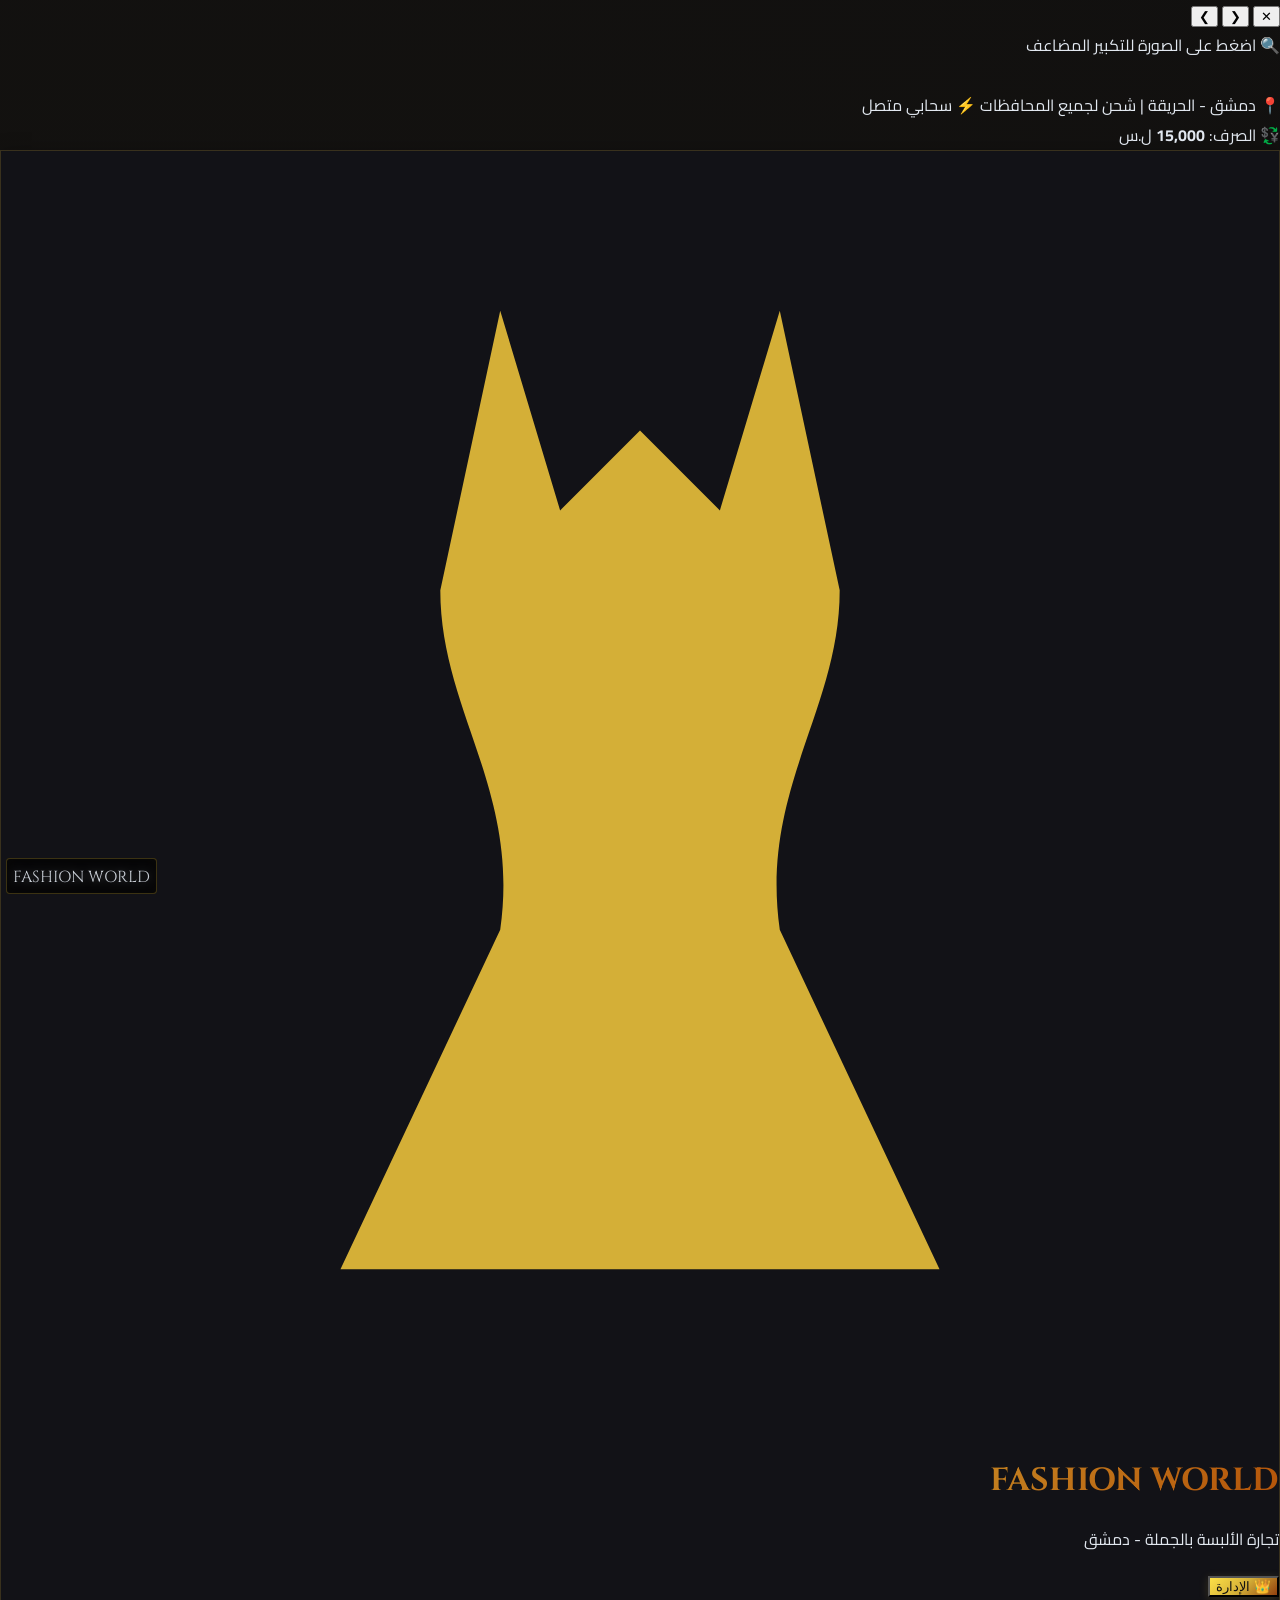
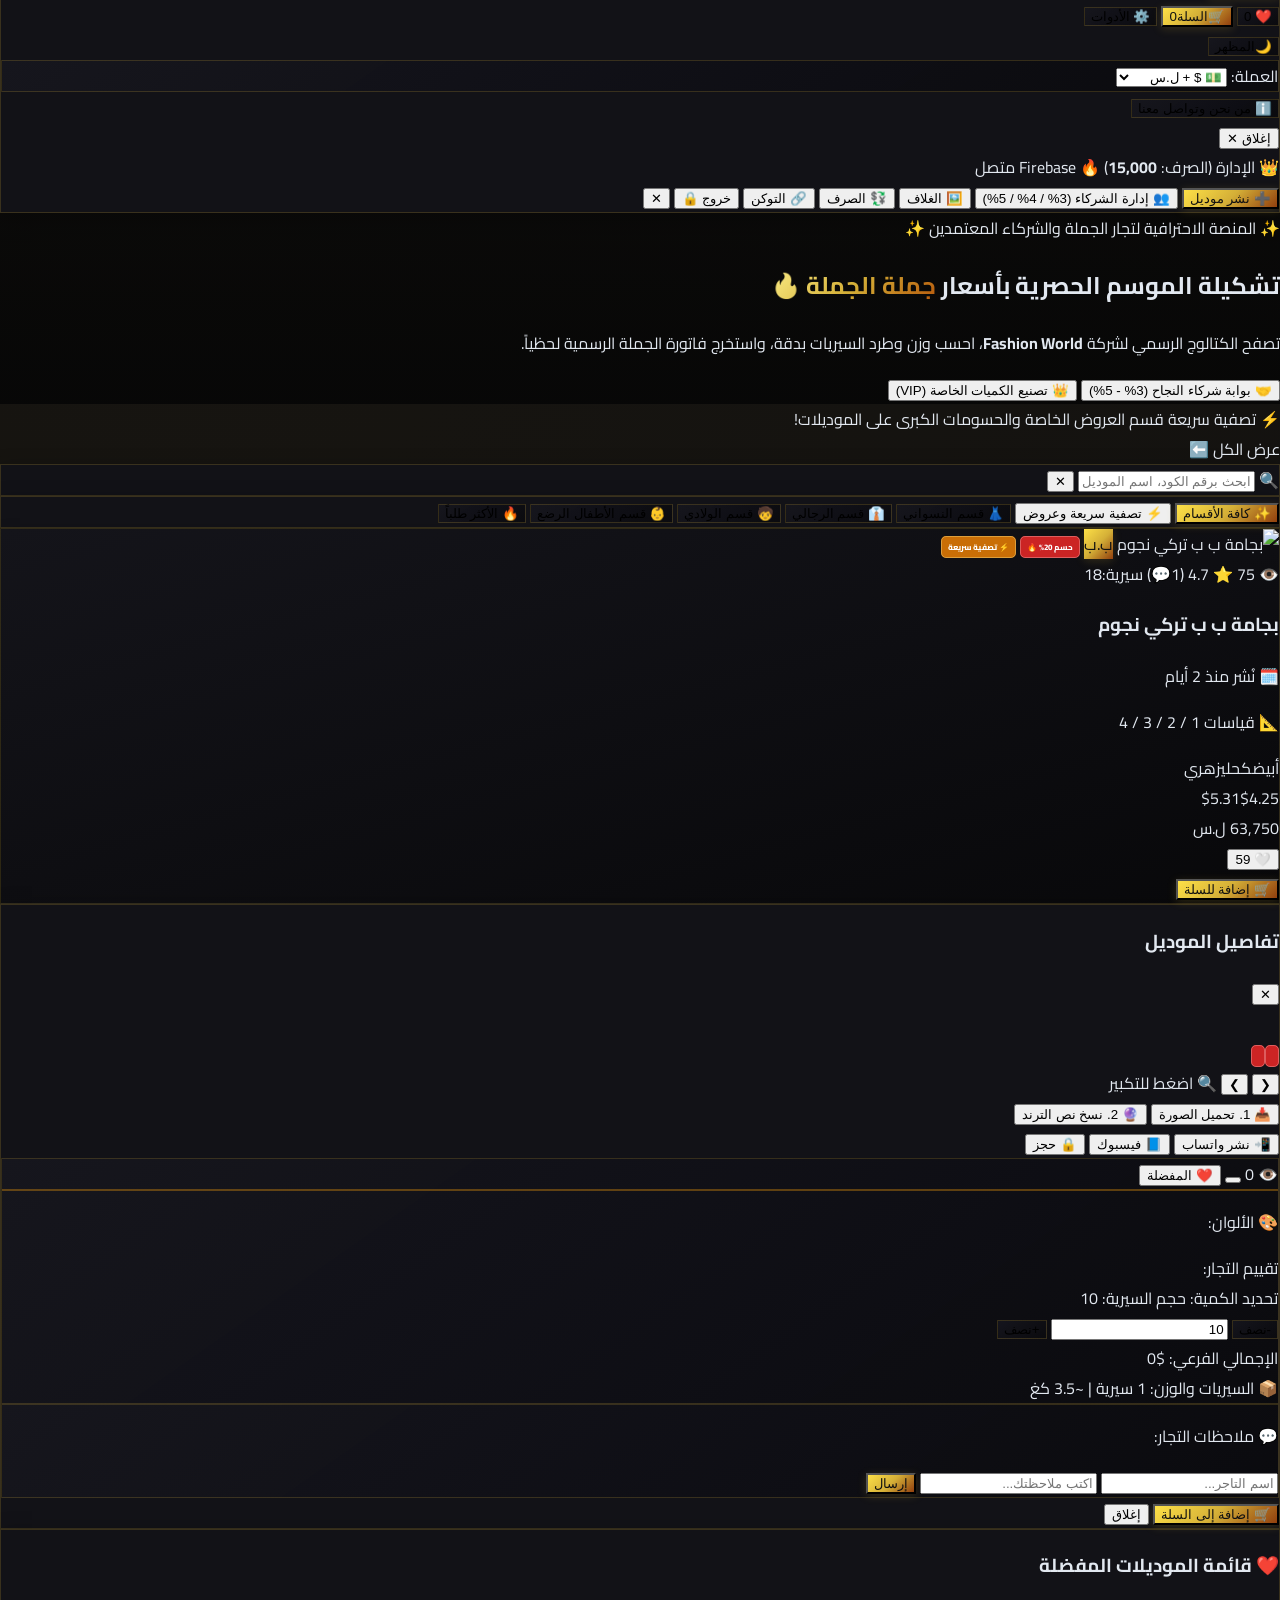
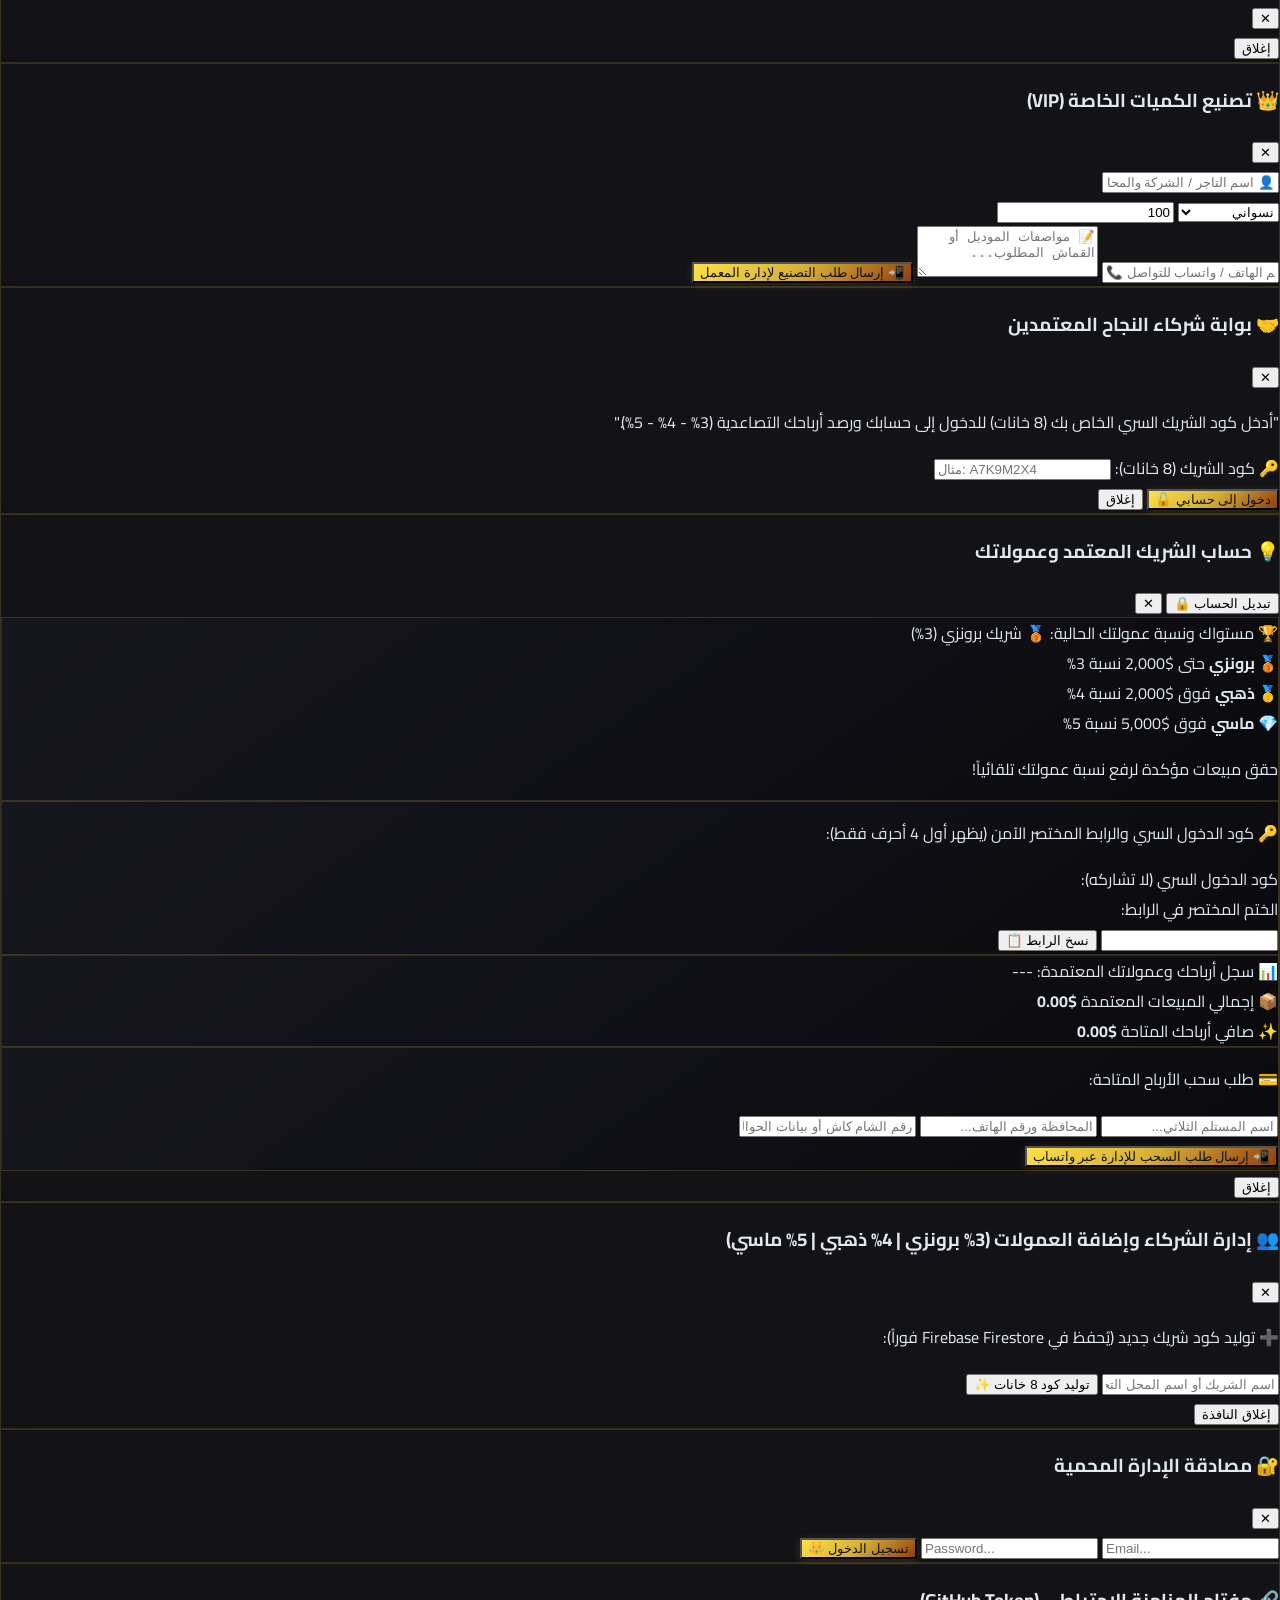
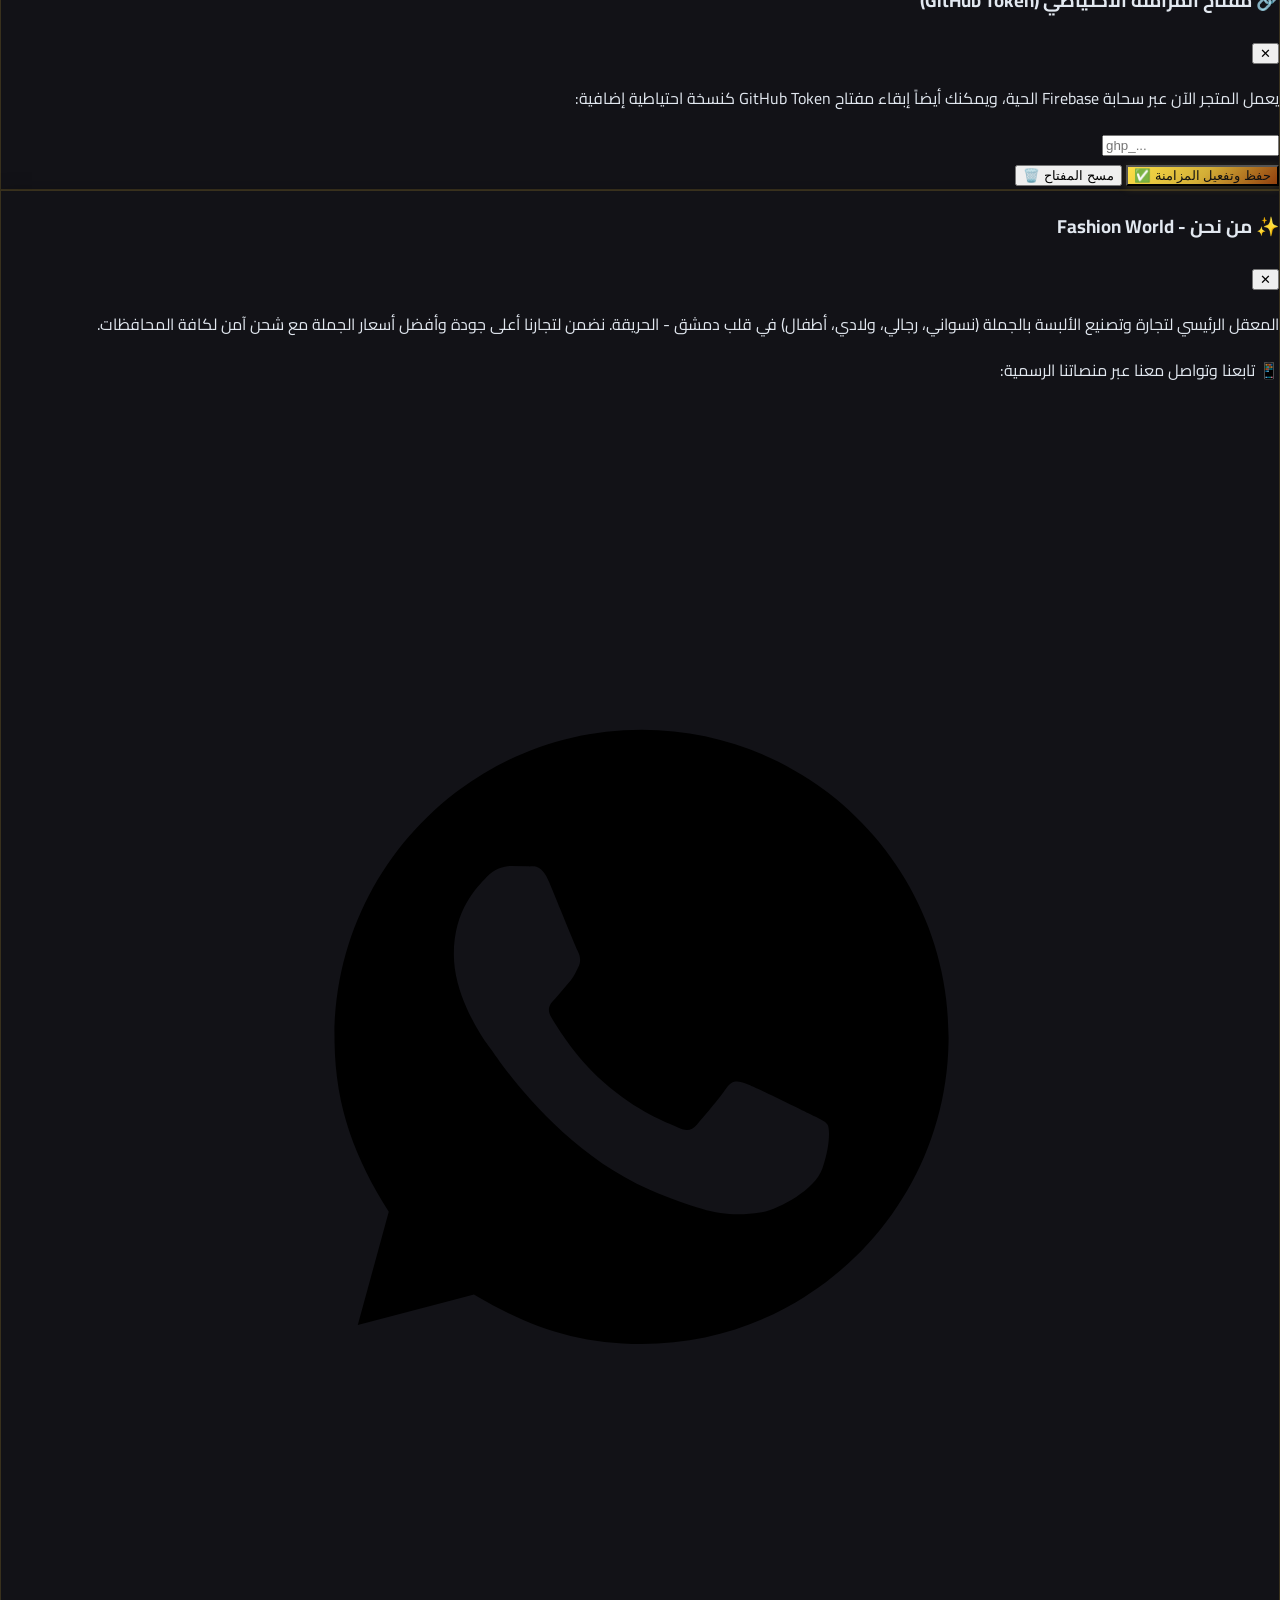
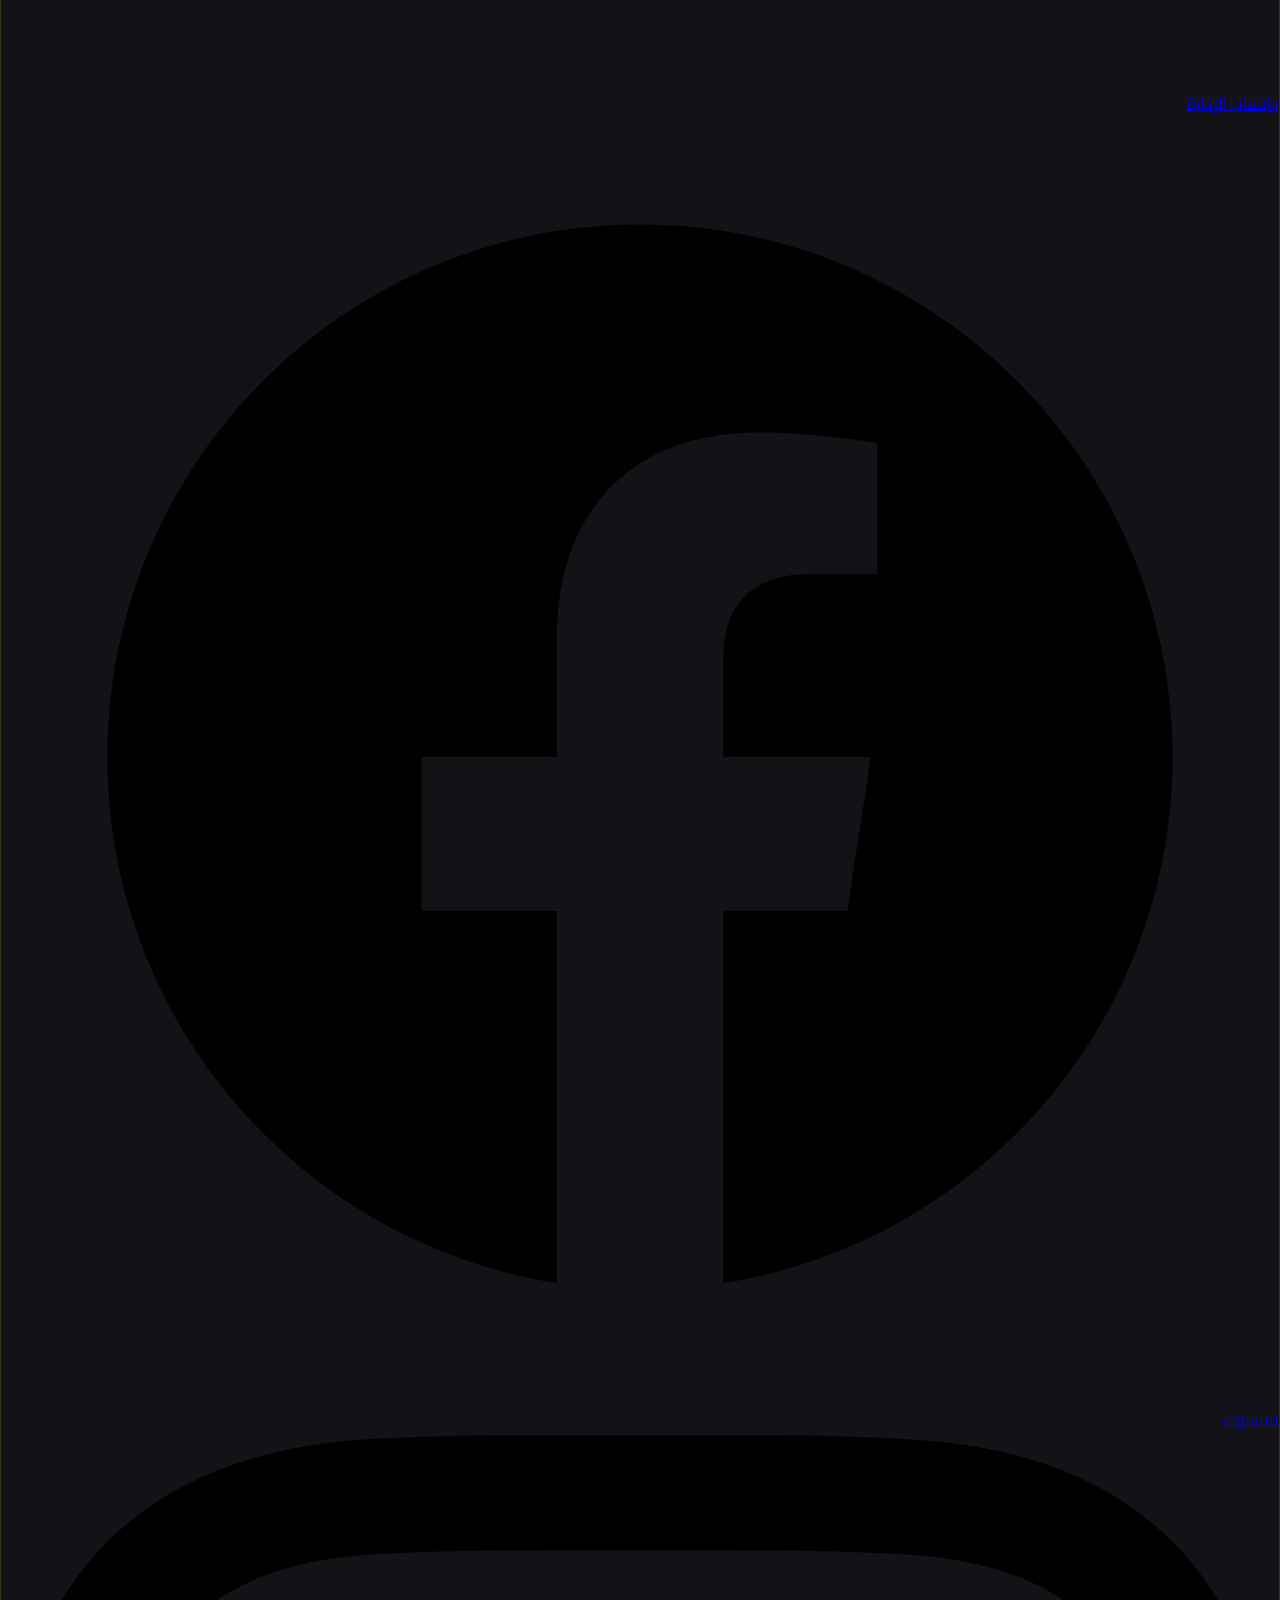
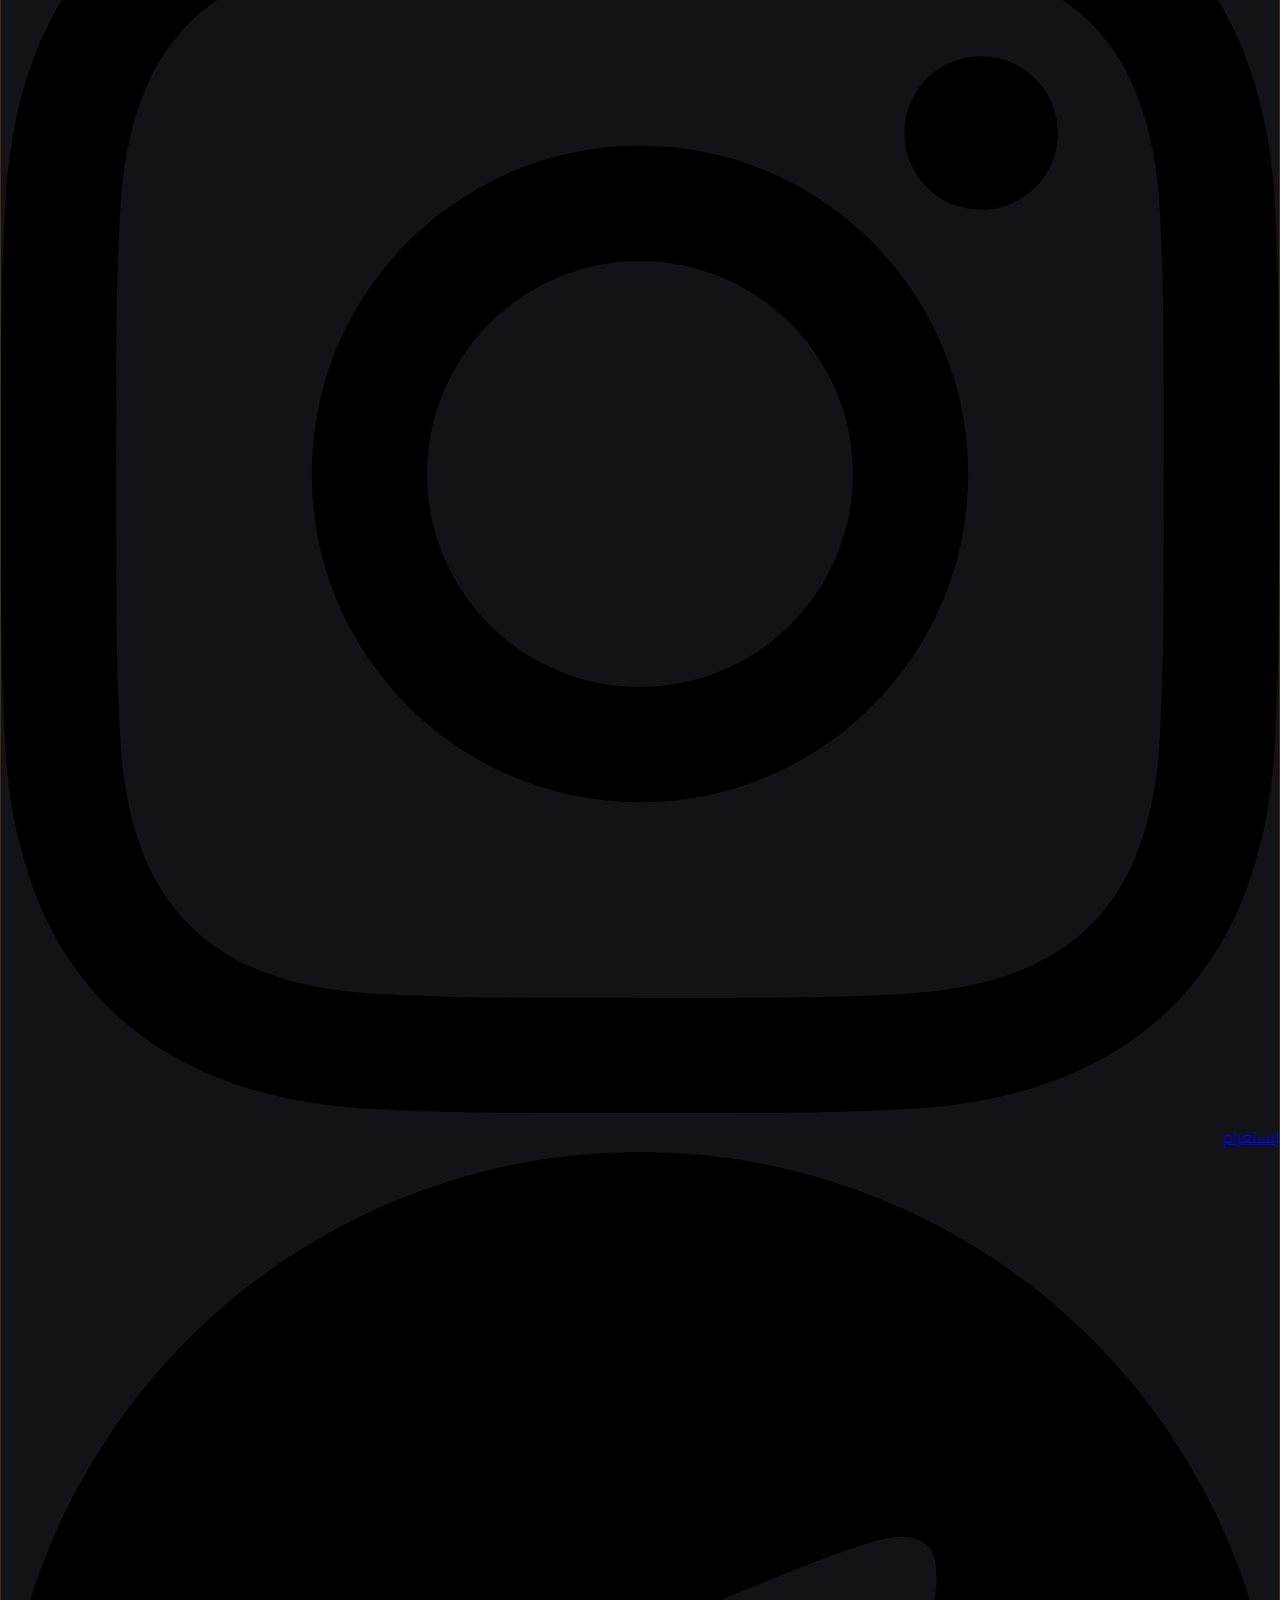
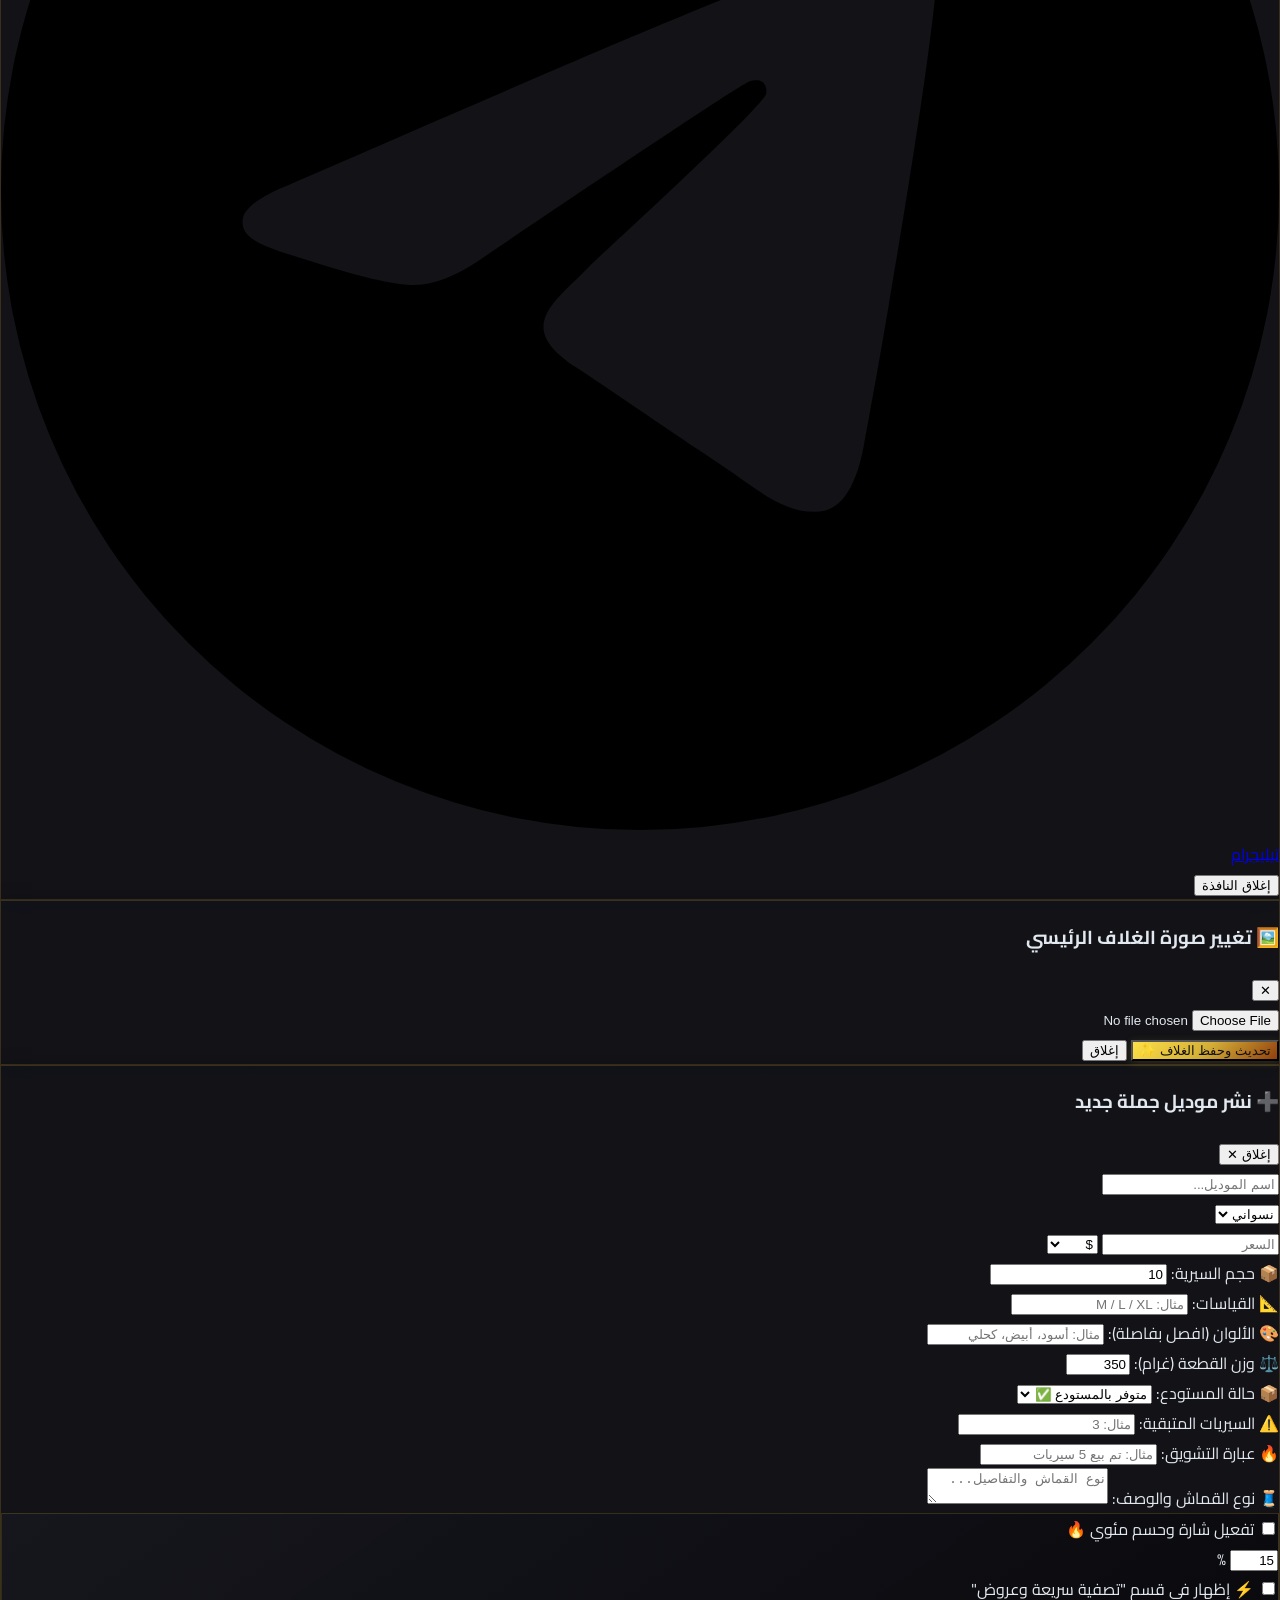
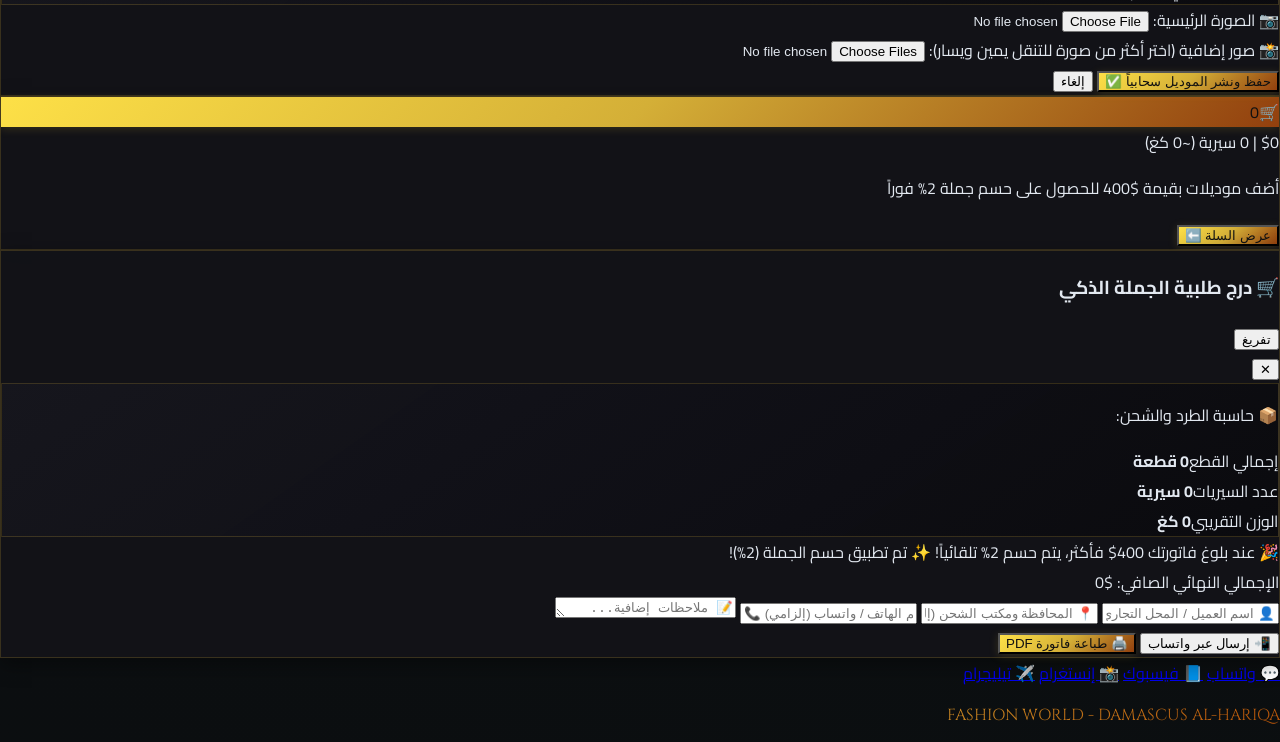
==== index.html @ de82aedf "Refactor Arabic text and comments in index.html Removed commented Arabic text and adjusted some Arab" ====
<!DOCTYPE html>
<html lang="ar" dir="rtl">
<head>
<meta charset="UTF-8"/>
<meta name="viewport" content="width=device-width, initial-scale=1.0, maximum-scale=5.0, viewport-fit=cover"/>
<title>FASHION WORLD | عالم الأزياء لتجارة الألبسة بالجملة - دمشق الحريقة</title>
<script src="https://cdn.tailwindcss.com"></script>
<link href="https://fonts.googleapis.com/css2?family=Cairo:wght@400;600;700;800;900&family=Cinzel:wght@700;900&display=swap" rel="stylesheet">
<style>
:root{--gold:#D4AF37;--dark-bg:#0b0b0e;--panel-bg:rgba(18,18,24,0.95)}
*{box-sizing:border-box;-webkit-tap-highlight-color:transparent}
html,body{width:100%;max-width:100vw;overflow-x:hidden;margin:0;padding:0}
body{font-family:'Cairo',sans-serif;background-color:var(--dark-bg);background-image:radial-gradient(circle at 15% 15%,rgba(212,175,55,0.06) 0%,transparent 45%),radial-gradient(circle at 85% 85%,rgba(16,185,129,0.03) 0%,transparent 45%);color:#e2e8f0;transition:background-color .2s,color .2s}
body.light-mode{background-color:#f8fafc;color:#1e293b}
body.light-mode .glass-panel{background:rgba(255,255,255,0.96);border-color:rgba(212,175,55,0.3);color:#1e293b}
body.light-mode .card-luxury{background:linear-gradient(180deg,#ffffff 0%,#fefce8 100%);border-color:rgba(212,175,55,0.25)}
body.light-mode .card-luxury h3{color:#1e293b!important}
body.light-mode .card-luxury p,body.light-mode .text-gray-300,body.light-mode .text-gray-400{color:#334155!important}
body.light-mode input,body.light-mode select,body.light-mode textarea{background-color:#fff!important;color:#1e293b!important;border-color:rgba(212,175,55,0.4)!important}
body.light-mode .badge-glass{background:rgba(15,23,42,0.85)!important;color:#f8fafc!important}
.font-cinzel{font-family:'Cinzel',serif}
.gold-gradient-text{background:linear-gradient(135deg,#fef08a 0%,#D4AF37 50%,#b45309 100%);-webkit-background-clip:text;-webkit-text-fill-color:transparent}
.gold-gradient-bg{background:linear-gradient(135deg,#fde047 0%,#D4AF37 50%,#92400e 100%);box-shadow:0 2px 10px rgba(212,175,55,0.18);transition:.15s;color:#111}
.gold-gradient-bg:active{transform:scale(0.96)}
.glossy-box{background:linear-gradient(145deg,rgba(22,22,30,0.9),rgba(10,10,14,0.95));border:1px solid rgba(212,175,55,0.2)}
.glass-panel{background:var(--panel-bg);border:1px solid rgba(212,175,55,0.2);box-shadow:0 6px 20px rgba(0,0,0,0.4)}
.card-luxury{background:linear-gradient(165deg,#14141a 0%,#08080a 100%);border:1px solid rgba(212,175,55,0.18);box-shadow:0 4px 12px rgba(0,0,0,0.3);transition:.2s}
.badge-glass{backdrop-filter:blur(6px);-webkit-backdrop-filter:blur(6px);font-size:8px;line-height:1.2;padding:2.5px 6px;border-radius:5px;font-weight:800;background:rgba(220,38,38,0.92);border:1px solid rgba(254,202,202,0.35);color:#fff;z-index:20}
.stock-badge-low{background:rgba(217,119,6,0.92)!important;border-color:rgba(253,230,138,0.4)!important}
.stock-badge-preorder{background:rgba(126,34,206,0.92)!important;border-color:rgba(216,180,254,0.4)!important}
.stock-badge-soldout{background:rgba(31,41,55,0.95)!important;border-color:rgba(156,163,175,0.4)!important}
.fomo-strip{background:linear-gradient(90deg,rgba(217,119,6,0.25),rgba(180,83,9,0.15));border:1px solid rgba(245,158,11,0.35)}
@keyframes softPulse{0%,100%{transform:scale(1)}50%{transform:scale(1.03)}}
.discount-flash{animation:softPulse 2s infinite ease-in-out}
.watermark-logo{position:absolute;bottom:6px;left:6px;pointer-events:none;z-index:15;background:rgba(0,0,0,0.55);backdrop-filter:blur(4px);padding:2px 6px;border-radius:4px;border:1px solid rgba(212,175,55,0.25);opacity:0.85}
.no-scrollbar::-webkit-scrollbar{display:none}
.no-scrollbar{-ms-overflow-style:none;scrollbar-width:none}
@keyframes slideIn{from{transform:translateY(-12px);opacity:0}to{transform:translateY(0);opacity:1}}
.toast-anim{animation:slideIn .2s ease-out forwards}
@keyframes drawerSlide{from{transform:translateX(-100%)}to{transform:translateX(0)}}
.drawer-anim{animation:drawerSlide .22s cubic-bezier(0.16,1,0.3,1) forwards}
.zoomed-img{transform:scale(2.1);cursor:zoom-out!important}
</style>
</head>
<body class="min-h-screen flex flex-col pb-24" id="mainBody">

<div id="toastContainer" class="fixed top-16 left-1/2 -translate-x-1/2 z-[140] flex flex-col items-center gap-2 pointer-events-none px-3 w-full max-w-xs"></div>

<!-- مكبر الصور الاحترافي -->
<div id="imageZoomModal" class="fixed inset-0 bg-black/95 hidden items-center justify-center z-[125] p-2 select-none" onclick="closeZoomModal()">
  <button type="button" onclick="closeZoomModal()" class="fixed top-4 right-4 z-[130] bg-neutral-800 text-white w-9 h-9 rounded-full font-bold text-sm border border-yellow-500/30">✕</button>
  <button type="button" onclick="prevZoomImage(event)" class="absolute left-3 top-1/2 -translate-y-1/2 z-[130] bg-black/70 hover:bg-black text-yellow-300 px-3 py-2 rounded-full text-sm font-bold border border-yellow-500/30">❮</button>
  <button type="button" onclick="nextZoomImage(event)" class="absolute right-3 top-1/2 -translate-y-1/2 z-[130] bg-black/70 hover:bg-black text-yellow-300 px-3 py-2 rounded-full text-sm font-bold border border-yellow-500/30">❯</button>
  <div class="fixed bottom-5 left-1/2 -translate-x-1/2 z-[130] bg-black/80 text-yellow-300 text-[11px] font-bold px-3.5 py-1.5 rounded-full border border-yellow-500/30 pointer-events-none">🔍 اضغط على الصورة للتكبير المضاعف</div>
  <div class="w-full h-full flex items-center justify-center overflow-auto" onclick="event.stopPropagation()">
    <img id="zoomModalImg" src="" onclick="toggleDoubleZoom(this)" class="max-w-full max-h-[92vh] object-contain transition-transform duration-300 cursor-zoom-in rounded-lg"/>
  </div>
</div>

<!-- الشريط العلوي -->
<div class="bg-black/95 border-b border-yellow-500/20 text-[10px] py-1.5 px-2.5 sm:px-4 w-full">
  <div class="max-w-7xl mx-auto flex flex-wrap justify-between items-center gap-1 text-gray-300">
    <div class="flex items-center gap-1.5">
      <span class="text-yellow-400 font-bold">📍 دمشق - الحريقة</span>
      <span class="text-emerald-400 font-semibold">| شحن لجميع المحافظات</span>
      <span id="liveFirebaseIndicator" class="bg-emerald-950/80 text-emerald-300 border border-emerald-500/30 px-1.5 py-0.5 rounded text-[8.5px] font-bold">⚡ سحابي متصل</span>
    </div>
    <div class="flex items-center gap-2">
      <span class="bg-neutral-900 border border-yellow-500/30 px-2 py-0.5 rounded text-yellow-400 font-bold">💱 الصرف: <b id="headerRateDesktop" class="text-emerald-400">15,000</b> ل.س</span>
    </div>
  </div>
</div>

<!-- الهيدر الرئيسي -->
<header class="glass-panel sticky top-0 z-50 border-b border-yellow-500/20 w-full">
  <div class="max-w-7xl mx-auto px-2.5 sm:px-6 py-2 flex items-center justify-between gap-2">
    <div class="flex items-center gap-2 cursor-pointer select-none flex-shrink-0" onclick="logoSecretClick()">
      <div class="w-9 h-9 sm:w-10 sm:h-10 rounded-xl border border-yellow-500/40 bg-black flex items-center justify-center shadow flex-shrink-0">
        <svg viewBox="0 0 64 64" class="w-5 h-5"><path fill="#D4AF37" d="M25 8 L28 18 L32 14 L36 18 L39 8 L42 22 C42 28 38 32 39 39 L47 56 L17 56 L25 39 C26 32 22 28 22 22 Z"/></svg>
      </div>
      <div>
        <h1 class="font-cinzel text-sm sm:text-lg font-black gold-gradient-text tracking-wide whitespace-nowrap">FASHION WORLD</h1>
        <p class="text-[8.5px] sm:text-[10px] text-gray-400 font-semibold whitespace-nowrap">تجارة الألبسة بالجملة - دمشق</p>
      </div>
    </div>
    <div class="flex items-center gap-1.5 flex-shrink-0">
      <div id="adminDropdownWrapper" class="hidden">
        <button type="button" onclick="playUiSound('tap'); toggleAdminMenu()" class="gold-gradient-bg font-black px-2.5 py-1.5 rounded-xl text-[10px] sm:text-xs flex items-center gap-1 shadow">👑 <span class="hidden sm:inline">الإدارة</span></button>
      </div>
      <button type="button" onclick="playUiSound('tap'); openWishlistModal()" class="glossy-box text-pink-400 font-bold px-2.5 py-1.5 rounded-xl text-[10px] flex items-center gap-1" title="المفضلة">❤️ <span id="wishlistCount" class="bg-black px-1.5 rounded-full text-[9px] text-white">0</span></button>
      <button type="button" onclick="playUiSound('tap'); openCart()" class="gold-gradient-bg font-bold px-2.5 py-1.5 rounded-xl text-[10px] sm:text-xs flex items-center gap-1 shadow"><span>🛒</span><span class="hidden xs:inline">السلة</span><span id="cartCount" class="bg-black text-yellow-400 px-1.5 rounded-full text-[9px] font-bold">0</span></button>
      <button type="button" onclick="playUiSound('tap'); toggleToolsDrawer()" class="glossy-box text-yellow-400 px-2.5 py-1.5 rounded-xl text-[10px] sm:text-xs font-bold flex items-center gap-1 border border-yellow-500/30">⚙️ <span class="hidden sm:inline">الأدوات</span></button>
    </div>
  </div>

  <!-- درج الأدوات -->
  <div id="userToolsDrawer" class="hidden border-t border-yellow-500/20 bg-neutral-950/95 px-3 py-2">
    <div class="max-w-7xl mx-auto flex flex-wrap items-center justify-between gap-2 text-xs">
      <div class="flex items-center gap-2 flex-wrap">
        <button type="button" onclick="playUiSound('tap'); toggleThemeMode()" class="glossy-box text-yellow-400 px-3 py-1 rounded-xl text-[10px] font-bold flex items-center gap-1.5"><span id="themeToggleBtn">🌙</span><span>المظهر</span></button>
        <div class="flex items-center gap-1 glossy-box px-2.5 py-1 rounded-xl text-[10px]">
          <span class="text-gray-300 font-bold">العملة:</span>
          <select id="currencySelector" onchange="playUiSound('tap'); setCurrencyMode(this.value)" class="bg-transparent text-yellow-400 font-bold focus:outline-none">
            <option value="BOTH">💵 $ + ل.س</option>
            <option value="USD">💵 دولار ($)</option>
            <option value="SYP">🇸🇾 ليرة (ل.س)</option>
          </select>
        </div>
        <button type="button" onclick="openAboutModal(); toggleToolsDrawer();" class="glossy-box text-yellow-400 px-3 py-1 rounded-xl text-[10px] font-bold flex items-center gap-1">ℹ️ من نحن وتواصل معنا</button>
      </div>
      <button type="button" onclick="toggleToolsDrawer()" class="bg-neutral-800 text-gray-300 px-2.5 py-1 rounded-lg text-[10px] font-bold">إغلاق ✕</button>
    </div>
  </div>

  <!-- لوحة الإدارة -->
  <div id="adminDropdownMenu" class="hidden border-t border-yellow-500/20 bg-neutral-950 px-2.5 py-2">
    <div class="max-w-7xl mx-auto flex flex-wrap items-center justify-between gap-1.5 text-xs">
      <div class="flex items-center gap-2">
        <span class="text-yellow-400 font-bold text-[10px]">👑 الإدارة (الصرف: <b id="adminRateDisplay">15,000</b>)</span>
        <span id="cloudSyncStatusBadge" class="text-[9px] px-2 py-0.5 rounded bg-emerald-950/60 text-emerald-300 border border-emerald-500/30">🔥 Firebase متصل</span>
      </div>
      <div class="flex flex-wrap items-center gap-1">
        <button type="button" onclick="openAddModal(); toggleAdminMenu();" class="gold-gradient-bg font-bold py-1 px-2.5 rounded-lg text-[10px]">➕ نشر موديل</button>
        <button type="button" onclick="openAdminMarketersModal(); toggleAdminMenu();" class="bg-purple-600/30 text-purple-300 border border-purple-500/40 py-1 px-2 rounded-lg text-[10px] font-bold">👥 إدارة الشركاء (3% / 4% / 5%)</button>
        <button type="button" onclick="openBannerModal(); toggleAdminMenu();" class="bg-amber-500/15 text-yellow-300 border border-yellow-500/25 py-1 px-2 rounded-lg text-[10px] font-bold">🖼️ الغلاف</button>
        <button type="button" onclick="changeExchangeRate(); toggleAdminMenu();" class="bg-emerald-500/15 text-emerald-300 border border-emerald-500/25 py-1 px-2 rounded-lg text-[10px] font-bold">💱 الصرف</button>
        <button type="button" onclick="openCloudSetupModal(); toggleAdminMenu();" class="bg-sky-500/15 text-sky-300 border border-sky-500/25 py-1 px-2 rounded-lg text-[10px] font-bold">🔗 التوكن</button>
        <button type="button" onclick="logoutAdmin(); toggleAdminMenu();" class="bg-red-700 text-white py-1 px-2 rounded-lg text-[10px] font-bold">خروج 🔒</button>
        <button type="button" onclick="toggleAdminMenu()" class="bg-neutral-800 text-gray-300 py-1 px-2 rounded-lg text-[10px] font-bold">✕</button>
      </div>
    </div>
  </div>
</header>

<!-- البانر الرئيسي -->
<section class="max-w-7xl mx-auto px-2.5 sm:px-6 pt-2.5 w-full">
  <div id="bannerSection" class="relative overflow-hidden rounded-2xl border border-yellow-500/25 bg-cover bg-center py-6 sm:py-10 px-3 sm:px-6 shadow-lg">
    <div class="max-w-2xl mx-auto text-center relative z-10 space-y-2.5">
      <span class="inline-block px-2.5 py-0.5 rounded-full bg-black/75 border border-yellow-400/30 text-yellow-300 text-[9px] sm:text-xs font-bold">✨ المنصة الاحترافية لتجار الجملة والشركاء المعتمدين ✨</span>
      <h2 class="text-lg sm:text-3xl font-black text-white">تشكيلة الموسم الحصرية بأسعار <span class="gold-gradient-text">جملة الجملة 🔥</span></h2>
      <p class="text-gray-300 text-[10px] sm:text-xs max-w-lg mx-auto">تصفح الكتالوج الرسمي لشركة <strong class="text-yellow-400">Fashion World</strong>، احسب وزن وطرد السيريات بدقة، واستخرج فاتورة الجملة الرسمية لحظياً.</p>
      <div class="grid grid-cols-1 sm:grid-cols-2 gap-2 pt-2 text-[10px] sm:text-xs max-w-md mx-auto">
        <button type="button" onclick="openAffiliateModal()" class="bg-emerald-700 text-white font-bold py-2 px-3 rounded-xl border border-emerald-500/30 flex items-center justify-center gap-1 shadow">🤝 بوابة شركاء النجاح (3% - 5%)</button>
        <button type="button" onclick="openVipModal()" class="bg-purple-800 text-yellow-200 font-bold py-2 px-3 rounded-xl border border-purple-400/30 flex items-center justify-center gap-1 shadow">👑 تصنيع الكميات الخاصة (VIP)</button>
      </div>
    </div>
  </div>
</section>

<!-- شريط التصفية السريعة + البحث + الأقسام -->
<section class="max-w-7xl mx-auto px-2.5 sm:px-6 pt-2.5 w-full space-y-1.5">
  <div onclick="filterCategory('CLEARANCE')" class="cursor-pointer bg-gradient-to-r from-red-950/90 via-red-900/80 to-amber-950/90 border border-red-500/40 rounded-xl px-3 py-1.5 flex items-center justify-between text-[10px] sm:text-xs shadow">
    <div class="flex items-center gap-1.5 truncate font-bold text-red-200">
      <span class="bg-red-600 text-white px-2 py-0.5 rounded-md text-[9px] font-black discount-flash">⚡ تصفية سريعة</span>
      <span class="truncate">قسم العروض الخاصة والحسومات الكبرى على الموديلات!</span>
    </div>
    <span class="text-yellow-300 font-bold whitespace-nowrap mr-1">عرض الكل ⬅️</span>
  </div>

  <div class="glass-panel rounded-xl p-1.5 flex items-center border border-yellow-500/20">
    <div class="relative w-full flex items-center">
      <span class="absolute right-3 text-yellow-400 text-xs pointer-events-none">🔍</span>
      <input id="searchInput" type="text" oninput="handleSearch(this.value)" placeholder="ابحث برقم الكود، اسم الموديل، اللون، أو القسم..." class="w-full bg-black/70 border border-yellow-500/20 rounded-lg pr-8 pl-7 py-2 text-xs text-white focus:outline-none"/>
      <button type="button" id="clearSearchBtn" onclick="clearSearch()" class="hidden absolute left-2 text-gray-300 text-xs bg-neutral-800 px-2 py-0.5 rounded">✕</button>
    </div>
  </div>

  <div class="glass-panel rounded-xl p-1.5 flex items-center gap-1.5 overflow-x-auto no-scrollbar border border-yellow-500/20" id="categoryTabs">
    <button type="button" onclick="filterCategory('ALL')" data-cat="ALL" class="cat-btn flex-shrink-0 gold-gradient-bg font-bold px-3 py-1 rounded-lg text-[11px]">✨ كافة الأقسام</button>
    <button type="button" onclick="filterCategory('CLEARANCE')" data-cat="CLEARANCE" class="cat-btn flex-shrink-0 bg-red-950/80 text-red-300 border border-red-500/50 font-bold px-3 py-1 rounded-lg text-[11px]">⚡ تصفية سريعة وعروض</button>
    <button type="button" onclick="filterCategory('نسواني')" data-cat="نسواني" class="cat-btn flex-shrink-0 glossy-box text-pink-200 font-bold px-3 py-1 rounded-lg text-[11px]">👗 قسم النسواني</button>
    <button type="button" onclick="filterCategory('رجالي')" data-cat="رجالي" class="cat-btn flex-shrink-0 glossy-box text-sky-200 font-bold px-3 py-1 rounded-lg text-[11px]">👔 قسم الرجالي</button>
    <button type="button" onclick="filterCategory('ولادي')" data-cat="ولادي" class="cat-btn flex-shrink-0 glossy-box text-emerald-200 font-bold px-3 py-1 rounded-lg text-[11px]">🧒 قسم الولادي</button>
    <button type="button" onclick="filterCategory('ب.ب')" data-cat="ب.ب" class="cat-btn flex-shrink-0 glossy-box text-purple-200 font-bold px-3 py-1 rounded-lg text-[11px]">👶 قسم الأطفال الرضع</button>
    <button type="button" onclick="filterCategory('TREND')" data-cat="TREND" class="cat-btn flex-shrink-0 glossy-box text-amber-300 font-bold px-3 py-1 rounded-lg text-[11px]">🔥 الأكثر طلباً</button>
  </div>
</section>

<!-- شبكة عرض المنتجات -->
<main class="max-w-7xl mx-auto px-2.5 sm:px-6 py-3 flex-1 w-full">
  <div id="productsGrid" class="grid grid-cols-2 sm:grid-cols-2 md:grid-cols-3 lg:grid-cols-4 gap-2.5 sm:gap-4"></div>
</main>

<!-- نافذة تفاصيل الموديل -->
<div id="productModal" class="fixed inset-0 bg-black/90 hidden items-end sm:items-center justify-center z-50 p-0 sm:p-4">
  <div class="glass-panel rounded-t-3xl sm:rounded-3xl w-full max-w-3xl max-h-[93vh] p-3.5 sm:p-5 flex flex-col shadow-2xl overflow-hidden">
    <div class="flex justify-between items-center border-b border-gray-800 pb-2 mb-2">
      <div class="min-w-0 pr-1">
        <h3 id="modalTitle" class="font-bold text-yellow-400 text-xs sm:text-base truncate">تفاصيل الموديل</h3>
        <p id="modalPublishTime" class="text-[9.5px] text-gray-400 font-semibold"></p>
      </div>
      <button type="button" onclick="closeProductModal()" class="bg-neutral-800 text-gray-300 w-7 h-7 rounded-full text-xs flex-shrink-0">✕</button>
    </div>
    <div class="overflow-y-auto flex-1 grid grid-cols-1 md:grid-cols-2 gap-3.5 pl-1">
      <div class="space-y-2 flex flex-col">
        <div class="relative h-64 sm:h-80 rounded-2xl overflow-hidden bg-neutral-950 border border-yellow-500/25 flex items-center justify-center cursor-zoom-in group" onclick="openZoomModal(document.getElementById('modalMainImg').src)">
          <img id="modalMainImg" src="" class="w-full h-full object-contain transition duration-300"/>
          <div class="watermark-logo"><span class="text-[9px] font-cinzel font-bold text-yellow-400 drop-shadow-md">FASHION WORLD</span></div>
          <div class="absolute top-2 right-2 flex flex-col items-end gap-1 z-20">
            <span id="modalDiscountBadge" class="hidden badge-glass discount-flash text-white font-black"></span>
            <span id="modalStockBadge" class="hidden badge-glass font-bold text-white"></span>
          </div>
          <button type="button" onclick="prevImage(event)" class="absolute left-2 top-1/2 -translate-y-1/2 bg-black/60 hover:bg-black text-yellow-300 px-2.5 py-1.5 rounded-full text-xs font-bold border border-yellow-500/30 z-20">❮</button>
          <button type="button" onclick="nextImage(event)" class="absolute right-2 top-1/2 -translate-y-1/2 bg-black/60 hover:bg-black text-yellow-300 px-2.5 py-1.5 rounded-full text-xs font-bold border border-yellow-500/30 z-20">❯</button>
          <span class="absolute bottom-2 right-2 bg-black/75 backdrop-blur-sm text-yellow-300 text-[8.5px] font-bold px-2 py-0.5 rounded-full border border-yellow-500/25 pointer-events-none z-20">🔍 اضغط للتكبير</span>
        </div>
        <div id="modalThumbs" class="flex gap-1.5 overflow-x-auto pb-1 no-scrollbar"></div>
        <div class="grid grid-cols-2 gap-1.5">
          <button type="button" onclick="downloadModalProductImage()" class="bg-purple-900/45 text-purple-200 border border-purple-500/45 font-bold py-1.5 rounded-xl text-[10px] flex items-center justify-center gap-1 shadow">📥 1. تحميل الصورة</button>
          <button type="button" onclick="copyTrendWhatsAppText()" class="bg-pink-900/45 text-pink-200 border border-pink-500/45 font-bold py-1.5 rounded-xl text-[10px] flex items-center justify-center gap-1 shadow">🔮 2. نسخ نص الترند</button>
        </div>
        <div class="grid grid-cols-3 gap-1">
          <button type="button" onclick="shareProductWhatsApp()" class="bg-emerald-900/35 text-emerald-300 border border-emerald-500/35 font-bold py-1.5 rounded-xl text-[9.5px]">📲 نشر واتساب</button>
          <button type="button" onclick="shareProductFacebook()" class="bg-blue-900/35 text-blue-300 border border-blue-500/35 font-bold py-1.5 rounded-xl text-[9.5px]">📘 فيسبوك</button>
          <button type="button" onclick="reserveProductWhatsApp()" class="bg-amber-600/30 text-amber-300 border border-amber-500/35 font-bold py-1.5 rounded-xl text-[9.5px]">🔒 حجز</button>
        </div>
      </div>

      <div class="space-y-2 flex flex-col justify-between text-xs">
        <div class="space-y-2 glossy-box p-3 rounded-2xl">
          <div class="flex justify-between items-center">
            <span id="modalCategory" class="bg-yellow-500/10 text-yellow-300 border border-yellow-500/25 px-2 py-0.5 rounded-md font-bold text-[10px]"></span>
            <div class="flex items-center gap-1.5">
              <span id="modalViews" class="text-[10px] text-sky-300 font-bold bg-sky-950/40 px-2 py-0.5 rounded-md border border-sky-500/20">👁️ 0</span>
              <button type="button" id="modalLikeBtn" onclick="toggleLikeProduct(event, window.currentModalProduct ? window.currentModalProduct.id : 0)" class="px-2 py-0.5 rounded-md text-[10px] font-bold transition"></button>
              <button type="button" onclick="toggleWishlistModalItem(window.currentModalProduct ? window.currentModalProduct.id : 0)" id="modalWishlistBtn" class="px-2 py-0.5 rounded-md text-[10px] font-bold transition bg-neutral-800 text-pink-300">❤️ المفضلة</button>
            </div>
          </div>
          <div id="modalFomoBanner" class="hidden fomo-strip px-2.5 py-1.5 rounded-xl text-[10px] text-amber-200 font-bold flex items-center justify-between"></div>
          <p id="modalPack" class="text-gray-200 font-bold text-[11px]"></p>
          <div id="modalColorCircles" class="hidden flex items-center gap-1.5 pt-1 flex-wrap">
            <span class="text-[10px] text-yellow-300 font-bold">🎨 الألوان:</span>
            <div id="modalColorsContainer" class="flex items-center gap-1 flex-wrap"></div>
          </div>
          <p id="modalWeightInfo" class="text-[10px] text-amber-300 font-bold"></p>
          <div id="modalAdminDesc" class="hidden text-[10px] text-gray-300 bg-neutral-900/80 p-2 rounded-xl border border-yellow-500/20 leading-relaxed whitespace-pre-line"></div>
          <div id="modalRetailSuggestion" class="text-[10px] text-emerald-300 font-bold bg-emerald-950/30 p-2 rounded-xl border border-emerald-500/30 leading-relaxed"></div>
          <div class="flex items-center justify-between pt-1 border-t border-gray-800">
            <span class="text-yellow-300 font-bold text-[11px]">تقييم التجار:</span>
            <div id="modalStarsContainer" class="flex items-center gap-0.5 text-base cursor-pointer"></div>
          </div>
          <div id="modalPriceContainer" class="pt-1 border-t border-gray-800 flex items-center justify-between"></div>
          <div class="pt-2 border-t border-gray-800 space-y-1.5 bg-black/50 p-2 rounded-xl border border-yellow-500/20">
            <div class="flex justify-between items-center">
              <span class="text-yellow-300 font-bold text-[10px]">تحديد الكمية:</span>
              <span id="modalMinNotice" class="text-[9px] bg-yellow-500/10 text-yellow-300 px-1.5 py-0.5 rounded border border-yellow-500/25 font-bold">حجم السيرية: 10</span>
            </div>
            <div class="flex items-center justify-center gap-1.5">
              <button type="button" onclick="adjustModalQtyByHalf(-1)" class="glossy-box text-yellow-300 w-10 h-7 rounded-lg font-bold text-[10px]">-نصف</button>
              <input id="modalQtyInput" type="number" min="1" value="10" oninput="calculateModalTotal()" class="w-16 bg-black border border-yellow-500/40 text-center text-yellow-400 font-bold rounded-lg py-1 text-xs"/>
              <button type="button" onclick="adjustModalQtyByHalf(1)" class="glossy-box text-yellow-300 w-10 h-7 rounded-lg font-bold text-[10px]">+نصف</button>
            </div>
            <div class="flex justify-between items-center pt-1 text-gray-300 font-bold text-[11px]">
              <span>الإجمالي الفرعي:</span>
              <span id="modalSubtotal" class="text-emerald-400 font-bold">$0</span>
            </div>
            <div class="flex justify-between items-center text-[10px] text-sky-300 font-bold">
              <span>📦 السيريات والوزن:</span>
              <span id="modalPackAndWeight">1 سيرية | ~3.5 كغ</span>
            </div>
          </div>
        </div>

        <div class="glossy-box p-2.5 rounded-2xl space-y-1.5 text-xs">
          <p class="font-bold text-yellow-400 text-[10px]">💬 ملاحظات التجار:</p>
          <div id="commentsList" class="space-y-1 max-h-24 overflow-y-auto pr-1"></div>
          <div class="flex gap-1 pt-1">
            <input id="commentAuthor" class="w-1/3 bg-black border border-yellow-500/25 rounded-lg px-2 py-1 text-white text-[10px]" placeholder="اسم التاجر..."/>
            <input id="commentText" class="flex-1 bg-black border border-yellow-500/25 rounded-lg px-2 py-1 text-white text-[10px]" placeholder="اكتب ملاحظتك..."/>
            <button type="button" onclick="addComment()" class="gold-gradient-bg font-bold px-2.5 py-1 rounded-lg text-[10px]">إرسال</button>
          </div>
        </div>
      </div>
    </div>
    <div class="flex gap-2 pt-2 border-t border-gray-800 mt-2">
      <button type="button" id="modalAddToCartBtn" onclick="addCustomQtyToCart()" class="flex-1 gold-gradient-bg font-bold py-2 rounded-xl text-xs">🛒 إضافة إلى السلة</button>
      <button type="button" onclick="closeProductModal()" class="bg-neutral-800 text-white px-4 py-2 rounded-xl text-xs font-bold">إغلاق</button>
    </div>
  </div>
</div>

<!-- نافذة المفضلة -->
<div id="wishlistModal" class="fixed inset-0 bg-black/90 hidden items-center justify-center z-50 p-3">
  <div class="glass-panel rounded-3xl w-full max-w-lg p-4 space-y-3 text-xs border border-pink-500/30">
    <div class="flex justify-between items-center border-b border-gray-800 pb-2">
      <h3 class="font-bold text-pink-400 text-sm">❤️ قائمة الموديلات المفضلة</h3>
      <button type="button" onclick="closeWishlistModal()" class="bg-neutral-800 text-gray-300 w-7 h-7 rounded-full font-bold">✕</button>
    </div>
    <div id="wishlistContainer" class="max-h-72 overflow-y-auto space-y-2 pr-1"></div>
    <button type="button" onclick="closeWishlistModal()" class="w-full bg-neutral-800 text-white font-bold py-2 rounded-xl">إغلاق</button>
  </div>
</div>

<!-- نافذة طلبات VIP -->
<div id="vipModal" class="fixed inset-0 bg-black/90 hidden items-end sm:items-center justify-center z-50 p-0 sm:p-4">
  <div class="glass-panel rounded-t-3xl sm:rounded-3xl w-full max-w-lg p-4 sm:p-5 flex flex-col space-y-3 text-xs border border-purple-500/40">
    <div class="flex justify-between items-center border-b border-gray-800 pb-2">
      <h3 class="font-bold text-yellow-400 text-sm">👑 تصنيع الكميات الخاصة (VIP)</h3>
      <button type="button" onclick="closeVipModal()" class="bg-neutral-800 text-gray-300 w-7 h-7 rounded-full">✕</button>
    </div>
    <form onsubmit="sendVipRequestWhatsApp(event)" class="space-y-2.5">
      <input id="vipMerchantName" required class="w-full bg-black border border-gray-700 rounded-xl px-3 py-2 text-white" placeholder="👤 اسم التاجر / الشركة والمحافظة..."/>
      <div class="grid grid-cols-2 gap-2">
        <select id="vipCat" class="bg-black border border-gray-700 rounded-xl px-2.5 py-2 text-white">
          <option value="نسواني">نسواني</option>
          <option value="رجالي">رجالي</option>
          <option value="ولادي">ولادي</option>
          <option value="ب.ب">ب.ب</option>
          <option value="تشكيلة متنوعة">تشكيلة متنوعة</option>
        </select>
        <input id="vipQty" type="number" min="50" value="100" required class="w-full bg-black border border-gray-700 rounded-xl px-3 py-2 text-yellow-400 font-bold" placeholder="الكمية بالقطع"/>
      </div>
      <input id="vipPhone" type="tel" required dir="ltr" class="w-full bg-black border border-gray-700 rounded-xl px-3 py-2 text-right text-white" placeholder="📞 رقم الهاتف / واتساب للتواصل..."/>
      <textarea id="vipDetails" rows="3" required class="w-full bg-black border border-gray-700 rounded-xl px-3 py-2 text-white resize-none" placeholder="📝 مواصفات الموديل أو القماش المطلوب..."></textarea>
      <button type="submit" class="w-full gold-gradient-bg font-bold py-2.5 rounded-xl">📲 إرسال طلب التصنيع لإدارة المعمل</button>
    </form>
  </div>
</div>

<!-- نافذة دخول الشريك المعتمد -->
<div id="partnerAuthModal" class="fixed inset-0 bg-black/90 hidden items-center justify-center z-50 p-3">
  <div class="glass-panel rounded-3xl w-full max-w-md p-5 space-y-3.5 text-xs border border-emerald-500/40 shadow-2xl">
    <div class="flex justify-between items-center border-b border-gray-800 pb-2">
      <h3 class="font-bold text-yellow-400 text-sm">🤝 بوابة شركاء النجاح المعتمدين</h3>
      <button type="button" onclick="closePartnerAuthModal()" class="bg-neutral-800 text-gray-300 w-7 h-7 rounded-full font-bold">✕</button>
    </div>
    <div class="bg-emerald-950/30 border border-emerald-500/30 rounded-2xl p-3.5 text-gray-200 leading-relaxed text-center">
      <p class="font-bold text-amber-200 text-xs">"أدخل كود الشريك السري الخاص بك (8 خانات) للدخول إلى حسابك ورصد أرباحك التصاعدية (3% - 4% - 5%)."</p>
    </div>
    <form onsubmit="verifyPartnerPasscode(event)" class="space-y-2.5 pt-1">
      <label class="block text-yellow-400 font-bold text-[11px]">🔑 كود الشريك (8 خانات):</label>
      <input id="partnerPasscodeInput" type="text" required dir="ltr" class="w-full bg-black border border-yellow-500/40 rounded-xl px-3 py-2 text-center text-white font-mono text-base tracking-widest uppercase" placeholder="مثال: A7K9M2X4" maxlength="8"/>
      <div class="flex gap-2 pt-1">
        <button id="partnerAuthSubmitBtn" type="submit" class="flex-1 gold-gradient-bg font-bold py-2.5 rounded-xl text-xs">دخول إلى حسابي 🔓</button>
        <button type="button" onclick="closePartnerAuthModal()" class="bg-neutral-800 text-white px-4 py-2.5 rounded-xl font-bold text-xs">إغلاق</button>
      </div>
    </form>
  </div>
</div>

<!-- نافذة لوحة الشريك الخاصة (برونزي 3% | ذهبي 4% | ماسي 5%) -->
<div id="affiliateModal" class="fixed inset-0 bg-black/90 hidden items-end sm:items-center justify-center z-50 p-0 sm:p-4">
  <div class="glass-panel rounded-t-3xl sm:rounded-3xl w-full max-w-xl max-h-[92vh] p-4 sm:p-5 flex flex-col overflow-hidden border border-yellow-500/40 text-xs">
    <div class="flex justify-between items-center border-b border-gray-800 pb-2.5 mb-2.5">
      <div>
        <h3 class="font-bold text-yellow-400 text-sm">💡 حساب الشريك المعتمد وعمولاتك</h3>
        <p id="partnerWelcomeName" class="text-[10px] text-emerald-400 font-bold"></p>
      </div>
      <div class="flex items-center gap-1.5">
        <button type="button" onclick="logoutPartnerAccount()" class="bg-red-900/50 text-red-300 border border-red-500/30 px-2.5 py-1 rounded-lg text-[10px] font-bold">تبديل الحساب 🔒</button>
        <button type="button" onclick="closeAffiliateModal()" class="bg-neutral-800 text-gray-300 w-7 h-7 rounded-full">✕</button>
      </div>
    </div>
    <div class="overflow-y-auto flex-1 space-y-2.5 pl-1">
      <div class="glossy-box p-2.5 rounded-xl border border-yellow-500/30 space-y-2">
        <div class="flex justify-between items-center">
          <span class="font-bold text-yellow-400 text-[11px]">🏆 مستواك ونسبة عمولتك الحالية:</span>
          <span id="partnerRankBadge" class="bg-amber-700/40 text-amber-200 border border-amber-400/40 px-2.5 py-0.5 rounded-full font-bold text-[10px]">🥉 شريك برونزي (3%)</span>
        </div>
        <div class="grid grid-cols-3 gap-1.5 text-center text-[9.5px]">
          <div class="bg-black/60 p-1.5 rounded-lg border border-amber-700/40">
            <strong class="text-amber-400 block">🥉 برونزي</strong>
            <span class="text-gray-400">حتى $2,000</span>
            <span class="text-emerald-400 block font-black text-[11px]">نسبة 3%</span>
          </div>
          <div class="bg-black/60 p-1.5 rounded-lg border border-yellow-500/40">
            <strong class="text-yellow-300 block">🥇 ذهبي</strong>
            <span class="text-gray-400">فوق $2,000</span>
            <span class="text-emerald-400 block font-black text-[11px]">نسبة 4%</span>
          </div>
          <div class="bg-black/60 p-1.5 rounded-lg border border-sky-400/40">
            <strong class="text-sky-300 block">💎 ماسي</strong>
            <span class="text-gray-400">فوق $5,000</span>
            <span class="text-emerald-400 block font-black text-[11px]">نسبة 5%</span>
          </div>
        </div>
        <div class="w-full bg-black rounded-full h-2 overflow-hidden border border-gray-800">
          <div id="partnerRankProgress" class="gold-gradient-bg h-full transition-all duration-500" style="width: 10%"></div>
        </div>
        <p id="partnerNextRankHint" class="text-[9.5px] text-gray-300 text-center font-semibold">حقق مبيعات مؤكدة لرفع نسبة عمولتك تلقائياً!</p>
      </div>

      <div class="glossy-box p-2.5 rounded-xl space-y-2">
        <p class="font-bold text-yellow-400 text-[10px]">🔑 كود الدخول السري والرابط المختصر الآمن (يظهر أول 4 أحرف فقط):</p>
        <div class="bg-black/80 p-2 rounded-lg border border-gray-800 space-y-1.5">
          <div class="flex justify-between items-center text-[10px]">
            <span class="text-gray-400">كود الدخول السري (لا تشاركه):</span>
            <strong id="myAffiliateCode" class="text-yellow-400 font-mono text-sm"></strong>
          </div>
          <div class="flex justify-between items-center text-[10px]">
            <span class="text-gray-400">الختم المختصر في الرابط:</span>
            <strong id="myShortRefCode" class="text-emerald-400 font-mono text-xs"></strong>
          </div>
          <div class="flex gap-1 pt-0.5">
            <input id="affiliateLinkInput" readonly class="w-full bg-neutral-950 border border-gray-800 rounded px-2 py-1 text-emerald-400 text-[10px]" dir="ltr"/>
            <button type="button" onclick="copyAffiliateLink()" class="bg-emerald-700 text-white font-bold px-2.5 py-1 rounded text-[10px] flex-shrink-0">نسخ الرابط 📋</button>
          </div>
        </div>
      </div>

      <div class="glossy-box p-2.5 rounded-xl space-y-1.5 border border-emerald-500/30">
        <div class="flex justify-between items-center">
          <span class="font-bold text-emerald-400 text-[10px]">📊 سجل أرباحك وعمولاتك المعتمدة:</span>
          <span id="dashboardStampBadge" class="bg-black text-yellow-400 px-2 py-0.5 rounded font-mono text-[10px]">---</span>
        </div>
        <div class="grid grid-cols-2 gap-1.5 text-center">
          <div class="bg-sky-950/20 border border-sky-500/25 p-1.5 rounded-lg">
            <span class="text-[9px] text-sky-300 block">📦 إجمالي المبيعات المعتمدة</span>
            <strong id="dashTotalSales" class="text-sky-400 font-bold">$0.00</strong>
          </div>
          <div class="bg-emerald-950/20 border border-emerald-500/25 p-1.5 rounded-lg">
            <span class="text-[9px] text-emerald-300 block">✨ صافي أرباحك المتاحة</span>
            <strong id="dashConfirmedComm" class="text-emerald-400 font-bold">$0.00</strong>
          </div>
        </div>
        <div id="dashOrdersLog" class="max-h-28 overflow-y-auto space-y-1 text-[10px] text-gray-300 bg-black/50 p-1.5 rounded-lg"></div>
      </div>

      <div class="glossy-box p-3 rounded-xl space-y-2 border border-yellow-500/30 bg-neutral-900/90">
        <p class="font-bold text-yellow-400 text-[11px]">💳 طلب سحب الأرباح المتاحة:</p>
        <div class="grid grid-cols-1 sm:grid-cols-3 gap-1.5">
          <input id="payoutReceiverName" class="bg-black border border-gray-700 rounded-lg px-2.5 py-1.5 text-white text-[10px]" placeholder="اسم المستلم الثلاثي..."/>
          <input id="payoutCity" class="bg-black border border-gray-700 rounded-lg px-2.5 py-1.5 text-white text-[10px]" placeholder="المحافظة ورقم الهاتف..."/>
          <input id="payoutAccountInfo" class="bg-black border border-gray-700 rounded-lg px-2.5 py-1.5 text-white text-[10px]" placeholder="رقم الشام كاش أو بيانات الحوالة..."/>
        </div>
        <button type="button" onclick="requestWithdrawalWhatsApp()" class="w-full gold-gradient-bg font-bold py-2 rounded-xl text-[11px]">📲 إرسال طلب السحب للإدارة عبر واتساب</button>
      </div>
    </div>
    <div class="flex gap-2 pt-2.5 border-t border-gray-800 mt-2">
      <button type="button" onclick="closeAffiliateModal()" class="w-full bg-neutral-800 text-white px-4 py-2 rounded-xl font-bold">إغلاق</button>
    </div>
  </div>
</div>

<!-- نافذة إدارة الشركاء للأدمن -->
<div id="adminMarketersModal" class="fixed inset-0 bg-black/90 hidden items-center justify-center z-50 p-3">
  <div class="glass-panel rounded-3xl w-full max-w-2xl max-h-[92vh] p-4 flex flex-col space-y-3 text-xs border border-purple-500/40">
    <div class="flex justify-between items-center border-b border-gray-800 pb-2">
      <h3 class="font-bold text-purple-400 text-sm">👥 إدارة الشركاء وإضافة العمولات (3% برونزي | 4% ذهبي | 5% ماسي)</h3>
      <button type="button" onclick="closeAdminMarketersModal()" class="bg-neutral-800 text-gray-300 w-7 h-7 rounded-full font-bold">✕</button>
    </div>
    <div class="bg-purple-950/30 p-3 rounded-xl border border-purple-500/30 space-y-2">
      <p class="font-bold text-yellow-300">➕ توليد كود شريك جديد (يُحفظ في Firebase Firestore فوراً):</p>
      <div class="flex gap-2">
        <input id="newMarketerNameInput" class="flex-1 bg-black border border-purple-500/40 rounded-lg px-3 py-1.5 text-white" placeholder="اسم الشريك أو اسم المحل التجاري..."/>
        <button type="button" id="genMarketerBtn" onclick="adminGenerateNewMarketerCode()" class="bg-purple-700 hover:bg-purple-600 text-white font-bold px-4 py-1.5 rounded-lg whitespace-nowrap">توليد كود 8 خانات ✨</button>
      </div>
    </div>
    <div id="adminMarketersListContainer" class="overflow-y-auto flex-1 space-y-2.5 max-h-80 pr-1"></div>
    <button type="button" onclick="closeAdminMarketersModal()" class="w-full bg-neutral-800 text-white font-bold py-2 rounded-xl">إغلاق النافذة</button>
  </div>
</div>

<!-- نافذة دخول الأدمن -->
<div id="firebaseLoginModal" class="fixed inset-0 bg-black/90 hidden items-center justify-center z-[110] p-3">
  <div class="glass-panel rounded-3xl w-full max-w-sm p-5 space-y-3 text-xs border border-yellow-500/30">
    <div class="flex justify-between items-center border-b border-gray-800 pb-2">
      <h3 class="font-bold text-yellow-400 text-sm">🔐 مصادقة الإدارة المحمية</h3>
      <button type="button" onclick="closeFirebaseLoginModal()" class="bg-neutral-800 text-gray-300 w-7 h-7 rounded-full font-bold">✕</button>
    </div>
    <form onsubmit="handleAdminFirebaseLogin(event)" class="space-y-2.5">
      <input id="adminEmailInput" type="email" required class="w-full bg-black border border-gray-700 rounded-xl px-3 py-2 text-white" dir="ltr" placeholder="Email..."/>
      <input id="adminPassInput" type="password" required class="w-full bg-black border border-gray-700 rounded-xl px-3 py-2 text-white" dir="ltr" placeholder="Password..."/>
      <button id="adminLoginSubmitBtn" type="submit" class="w-full gold-gradient-bg font-bold py-2.5 rounded-xl">تسجيل الدخول 👑</button>
    </form>
  </div>
</div>

<!-- نافذة إعداد التوكن -->
<div id="cloudSetupModal" class="fixed inset-0 bg-black/90 hidden items-center justify-center z-50 p-3">
  <div class="glass-panel rounded-3xl w-full max-w-md p-5 space-y-3 text-xs">
    <div class="flex justify-between items-center border-b border-gray-800 pb-2">
      <h3 class="font-bold text-yellow-400 text-sm">🔗 مفتاح المزامنة الاحتياطي (GitHub Token)</h3>
      <button type="button" onclick="closeCloudSetupModal()" class="bg-neutral-800 text-gray-300 w-7 h-7 rounded-full font-bold">✕</button>
    </div>
    <p class="text-[10px] text-gray-300 leading-relaxed">يعمل المتجر الآن عبر سحابة Firebase الحية، ويمكنك أيضاً إبقاء مفتاح GitHub Token كنسخة احتياطية إضافية:</p>
    <input id="ghTokenInput" type="password" class="w-full bg-black border border-gray-700 rounded-xl px-3 py-2 text-white" dir="ltr" placeholder="ghp_..."/>
    <div class="flex gap-2">
      <button type="button" onclick="saveCloudToken()" class="flex-1 gold-gradient-bg font-bold py-2.5 rounded-xl">حفظ وتفعيل المزامنة ✅</button>
      <button type="button" onclick="clearCloudToken()" class="bg-red-800/80 text-white font-bold px-3 py-2.5 rounded-xl">مسح المفتاح 🗑️</button>
    </div>
  </div>
</div>

<!-- نافذة من نحن (مع أيقونات فيسبوك، إنستغرام، تيليجرام، وواتساب كاملة) -->
<div id="aboutModal" class="fixed inset-0 bg-black/85 hidden items-center justify-center z-50 p-3">
  <div class="glass-panel rounded-3xl w-full max-w-md p-5 space-y-3.5 text-xs text-gray-200 border border-yellow-500/30">
    <div class="flex justify-between items-center border-b border-gray-800 pb-2">
      <h3 class="font-bold text-yellow-400 text-sm">✨ من نحن - Fashion World</h3>
      <button type="button" onclick="closeAboutModal()" class="bg-neutral-800 text-gray-300 w-7 h-7 rounded-full font-bold">✕</button>
    </div>
    <p class="font-bold text-white leading-relaxed text-center">المعقل الرئيسي لتجارة وتصنيع الألبسة بالجملة (نسواني، رجالي، ولادي، أطفال) في قلب دمشق - الحريقة. نضمن لتجارنا أعلى جودة وأفضل أسعار الجملة مع شحن آمن لكافة المحافظات.</p>
    <div class="space-y-2 pt-1">
      <p class="text-yellow-400 font-bold text-center text-[11px]">📱 تابعنا وتواصل معنا عبر منصاتنا الرسمية:</p>
      <div class="grid grid-cols-2 gap-2">
        <a href="https://wa.me/963996311804" target="_blank" rel="noopener noreferrer" class="flex items-center justify-center gap-2 bg-emerald-900/40 hover:bg-emerald-800/60 border border-emerald-500/40 text-emerald-300 font-bold py-2.5 px-3 rounded-xl transition">
          <svg class="w-4 h-4 fill-current" viewBox="0 0 24 24"><path d="M12.031 6.172c-3.181 0-5.767 2.586-5.768 5.766-.001 1.298.38 2.27 1.019 3.287l-.582 2.128 2.182-.573c.978.58 1.911.928 3.145.929 3.178 0 5.767-2.587 5.768-5.766.001-3.187-2.575-5.77-5.764-5.771zm3.392 8.244c-.144.405-.837.774-1.17.824-.299.045-.677.063-1.092-.069-.252-.08-.575-.187-.988-.365-1.739-.751-2.874-2.502-2.961-2.617-.087-.116-.708-.94-.708-1.793s.448-1.273.607-1.446c.159-.173.346-.217.462-.217l.332.006c.106.005.249-.04.39.298.144.347.491 1.2.534 1.287.043.087.072.188.014.304-.058.116-.087.188-.173.289l-.26.304c-.087.086-.177.18-.076.354.101.174.449.741.964 1.201.662.591 1.221.774 1.394.86s.274.072.376-.043c.101-.116.433-.506.549-.68.116-.173.231-.145.39-.087s1.011.477 1.184.564.289.13.332.202c.045.072.045.419-.1.824z"/></svg>
          <span>واتساب الإدارة</span>
        </a>
        <a href="https://www.facebook.com" target="_blank" rel="noopener noreferrer" class="flex items-center justify-center gap-2 bg-blue-900/40 hover:bg-blue-800/60 border border-blue-500/40 text-blue-300 font-bold py-2.5 px-3 rounded-xl transition">
          <svg class="w-4 h-4 fill-current" viewBox="0 0 24 24"><path d="M22 12c0-5.523-4.477-10-10-10S2 6.477 2 12c0 4.991 3.657 9.128 8.438 9.878v-6.987h-2.54V12h2.54V9.797c0-2.506 1.492-3.89 3.777-3.89 1.094 0 2.238.195 2.238.195v2.46h-1.26c-1.243 0-1.63.771-1.63 1.562V12h2.773l-.443 2.89h-2.33v6.988C18.343 21.128 22 16.991 22 12z"/></svg>
          <span>فيسبوك</span>
        </a>
        <a href="https://www.instagram.com" target="_blank" rel="noopener noreferrer" class="flex items-center justify-center gap-2 bg-pink-900/40 hover:bg-pink-800/60 border border-pink-500/40 text-pink-300 font-bold py-2.5 px-3 rounded-xl transition">
          <svg class="w-4 h-4 fill-current" viewBox="0 0 24 24"><path d="M12 2.163c3.204 0 3.584.012 4.85.07 3.252.148 4.771 1.691 4.919 4.919.058 1.265.069 1.645.069 4.849 0 3.205-.012 3.584-.069 4.849-.149 3.225-1.664 4.771-4.919 4.919-1.266.058-1.644.07-4.85.07-3.204 0-3.584-.012-4.849-.07-3.26-.149-4.771-1.699-4.919-4.92-.058-1.265-.07-1.644-.07-4.849 0-3.204.013-3.583.07-4.849.149-3.227 1.664-4.771 4.919-4.919 1.266-.057 1.645-.069 4.849-.069zm0-2.163c-3.259 0-3.667.014-4.947.072-4.358.2-6.78 2.618-6.98 6.98-.059 1.281-.073 1.689-.073 4.948 0 3.259.014 3.668.072 4.948.2 4.358 2.618 6.78 6.98 6.98 1.281.058 1.689.072 4.948.072 3.259 0 3.668-.014 4.948-.072 4.354-.2 6.782-2.618 6.979-6.98.059-1.28.073-1.689.073-4.948 0-3.259-.014-3.667-.072-4.947-.196-4.354-2.617-6.78-6.979-6.98-1.281-.059-1.69-.073-4.949-.073zm0 5.838c-3.403 0-6.162 2.759-6.162 6.162s2.759 6.163 6.162 6.163 6.162-2.759 6.162-6.163c0-3.403-2.759-6.162-6.162-6.162zm0 10.162c-2.209 0-4-1.79-4-4 0-2.209 1.791-4 4-4s4 1.791 4 4c0 2.21-1.791 4-4 4zm6.406-11.845c-.796 0-1.441.645-1.441 1.44s.645 1.44 1.441 1.44c.795 0 1.439-.645 1.439-1.44s-.644-1.44-1.439-1.44z"/></svg>
          <span>إنستغرام</span>
        </a>
        <a href="https://t.me/+963996311804" target="_blank" rel="noopener noreferrer" class="flex items-center justify-center gap-2 bg-sky-900/40 hover:bg-sky-800/60 border border-sky-500/40 text-sky-300 font-bold py-2.5 px-3 rounded-xl transition">
          <svg class="w-4 h-4 fill-current" viewBox="0 0 24 24"><path d="M11.944 0A12 12 0 0 0 0 12a12 12 0 0 0 12 12 12 12 0 0 0 12-12A12 12 0 0 0 12 0a12 12 0 0 0-.056 0zm4.962 7.224c.1-.002.321.023.465.14a.506.506 0 0 1 .171.325c.016.093.036.306.02.472-.18 1.898-.962 6.502-1.36 8.627-.168.9-.499 1.201-.82 1.23-.696.065-1.225-.46-1.9-.902-1.056-.693-1.653-1.124-2.678-1.8-1.185-.78-.417-1.21.258-1.91.177-.184 3.247-2.977 3.307-3.23.007-.032.014-.15-.056-.212s-.174-.041-.249-.024c-.106.024-1.793 1.14-5.061 3.345-.48.33-.913.49-1.302.48-.428-.008-1.252-.241-1.865-.44-.752-.245-1.349-.374-1.297-.789.027-.216.325-.437.893-.663 3.498-1.524 5.83-2.529 6.998-3.014 3.332-1.386 4.025-1.627 4.476-1.635z"/></svg>
          <span>تيليجرام</span>
        </a>
      </div>
    </div>
    <button type="button" onclick="closeAboutModal()" class="w-full bg-neutral-800 text-white font-bold py-2 rounded-xl mt-2">إغلاق النافذة</button>
  </div>
</div>

<!-- نافذة تغيير الغلاف -->
<div id="bannerModal" class="fixed inset-0 bg-black/85 hidden items-center justify-center z-50 p-3">
  <div class="glass-panel rounded-3xl w-full max-w-sm p-5 space-y-3 text-xs">
    <div class="flex justify-between items-center border-b border-gray-800 pb-2">
      <h3 class="font-bold text-yellow-400 text-sm">🖼️ تغيير صورة الغلاف الرئيسي</h3>
      <button type="button" onclick="closeBannerModal()" class="bg-neutral-800 text-gray-300 w-7 h-7 rounded-full font-bold">✕</button>
    </div>
    <input id="bannerFileInput" type="file" accept="image/*" class="w-full bg-black border border-gray-700 rounded-xl p-2 text-gray-300"/>
    <div class="flex gap-2">
      <button type="button" id="bannerSaveBtn" onclick="saveNewBanner()" class="flex-1 gold-gradient-bg font-bold py-2.5 rounded-xl">تحديث وحفظ الغلاف ✨</button>
      <button type="button" onclick="closeBannerModal()" class="bg-neutral-800 text-white px-4 py-2.5 rounded-xl font-bold">إغلاق</button>
    </div>
  </div>
</div>

<!-- نافذة إضافة وتعديل الموديلات -->
<div id="addModal" class="fixed inset-0 bg-black/85 hidden items-end sm:items-center justify-center z-50 p-0 sm:p-4">
  <div class="glass-panel rounded-t-3xl sm:rounded-3xl w-full max-w-md max-h-[93vh] p-4 sm:p-5 flex flex-col overflow-hidden text-xs">
    <div class="flex justify-between items-center border-b border-gray-800 pb-2 mb-2.5">
      <h3 id="modalHeaderTitle" class="font-bold text-yellow-400 text-sm">➕ نشر موديل جملة جديد</h3>
      <button type="button" onclick="closeAddModal()" class="bg-red-900/60 hover:bg-red-700 text-white px-2.5 py-1 rounded-lg font-bold text-xs">إغلاق ✕</button>
    </div>
    <form onsubmit="saveNewProduct(event)" class="overflow-y-auto flex-1 space-y-2 pl-1">
      <input type="hidden" id="editIndex" value="-1"/>
      <input id="pName" required class="w-full bg-black border border-gray-700 rounded-xl px-3 py-2 text-white" placeholder="اسم الموديل..."/>
      <div class="grid grid-cols-2 gap-2">
        <select id="pCat" onchange="autoSuggestWeight(this.value)" class="bg-black border border-gray-700 rounded-xl px-2 py-2 text-white">
          <option value="نسواني">نسواني</option>
          <option value="رجالي">رجالي</option>
          <option value="ولادي">ولادي</option>
          <option value="ب.ب">ب.ب</option>
        </select>
        <div class="flex gap-1">
          <input id="pPriceInput" type="text" inputmode="decimal" required class="w-full bg-black border border-gray-700 rounded-xl px-2 py-2 text-white" placeholder="السعر"/>
          <select id="pInputCurrency" class="bg-neutral-800 text-yellow-400 border border-gray-700 rounded-xl px-2 font-bold">
            <option value="USD">$</option>
            <option value="SYP">ل.س</option>
          </select>
        </div>
      </div>
      <div class="grid grid-cols-2 gap-2">
        <div>
          <label class="block text-gray-400 mb-0.5 text-[10px]">📦 حجم السيرية:</label>
          <input id="pMinQty" type="number" min="1" value="10" required class="w-full bg-black border border-gray-700 rounded-xl px-3 py-1.5 text-white"/>
        </div>
        <div>
          <label class="block text-gray-400 mb-0.5 text-[10px]">📐 القياسات:</label>
          <input id="pPack" required class="w-full bg-black border border-gray-700 rounded-xl px-3 py-1.5 text-white" placeholder="مثال: M / L / XL"/>
        </div>
      </div>
      <div>
        <label class="block text-yellow-300 mb-0.5 font-bold text-[10px]">🎨 الألوان (افصل بفاصلة):</label>
        <input id="pColors" type="text" class="w-full bg-black border border-yellow-500/30 rounded-xl px-3 py-1.5 text-white" placeholder="مثال: أسود، أبيض، كحلي"/>
      </div>
      <div class="grid grid-cols-2 gap-2">
        <div>
          <label class="block text-amber-300 mb-0.5 font-bold text-[10px]">⚖️ وزن القطعة (غرام):</label>
          <input id="pPieceWeight" type="number" min="50" max="3000" value="350" required class="w-full bg-black border border-amber-500/30 rounded-xl px-2.5 py-1.5 text-yellow-300 font-bold"/>
        </div>
        <div>
          <label class="block text-emerald-300 mb-0.5 font-bold text-[10px]">📦 حالة المستودع:</label>
          <select id="pStockStatus" class="w-full bg-black border border-emerald-500/30 rounded-xl px-2 py-1.5 text-white font-bold">
            <option value="AVAILABLE">متوفر بالمستودع ✅</option>
            <option value="LOW">كمية محدودة ⚠️</option>
            <option value="PREORDER">تثبيت حجز 🔥</option>
            <option value="SOLD_OUT">نفدت الكمية ❌</option>
          </select>
        </div>
      </div>
      <div class="grid grid-cols-2 gap-2">
        <div>
          <label class="block text-orange-300 mb-0.5 font-bold text-[10px]">⚠️ السيريات المتبقية:</label>
          <input id="pFomoLeft" type="number" min="0" class="w-full bg-black border border-gray-700 rounded-xl px-2.5 py-1.5 text-white" placeholder="مثال: 3"/>
        </div>
        <div>
          <label class="block text-orange-300 mb-0.5 font-bold text-[10px]">🔥 عبارة التشويق:</label>
          <input id="pFomoBooked" type="text" class="w-full bg-black border border-gray-700 rounded-xl px-2.5 py-1.5 text-white" placeholder="مثال: تم بيع 5 سيريات"/>
        </div>
      </div>
      <div>
        <label class="block text-yellow-300 mb-0.5 font-bold text-[10px]">🧵 نوع القماش والوصف:</label>
        <textarea id="pAdminDesc" rows="2" class="w-full bg-black border border-gray-700 rounded-xl px-2.5 py-1.5 text-white text-xs resize-none" placeholder="نوع القماش والتفاصيل..."></textarea>
      </div>
      <div class="glossy-box p-2.5 rounded-xl space-y-2 border border-yellow-500/30">
        <div class="flex items-center justify-between">
          <div class="flex items-center gap-1.5">
            <input type="checkbox" id="pHasDiscount" onchange="toggleDiscountPercentInput()" class="w-4 h-4 accent-yellow-400 cursor-pointer"/>
            <label for="pHasDiscount" class="text-yellow-400 font-bold cursor-pointer">تفعيل شارة وحسم مئوي 🔥</label>
          </div>
          <div id="discountPercentWrapper" class="hidden flex items-center gap-1">
            <input id="pDiscountPercent" type="number" min="1" max="90" value="15" class="w-14 bg-black border border-yellow-400 text-center text-yellow-300 font-bold rounded py-0.5"/>
            <span class="text-red-400 font-bold">%</span>
          </div>
        </div>
        <div class="flex items-center gap-1.5 border-t border-gray-800 pt-1.5">
          <input type="checkbox" id="pIsClearance" class="w-4 h-4 accent-red-500 cursor-pointer"/>
          <label for="pIsClearance" class="text-red-400 font-bold cursor-pointer">⚡ إظهار في قسم "تصفية سريعة وعروض"</label>
        </div>
      </div>
      <div class="bg-black/40 p-2 rounded-xl border border-gray-800">
        <label class="block text-yellow-300 font-bold mb-1">📷 الصورة الرئيسية:</label>
        <input id="pImgFile" type="file" accept="image/*" class="w-full text-gray-300 text-[10px]"/>
      </div>
      <div class="bg-black/40 p-2 rounded-xl border border-gray-800">
        <label class="block text-yellow-300 font-bold mb-1">📸 صور إضافية (اختر أكثر من صورة للتنقل يمين ويسار):</label>
        <input id="pExtraImgFile" type="file" accept="image/*" multiple class="w-full text-gray-300 text-[10px]"/>
      </div>
      <div class="flex gap-2 pt-1">
        <button id="saveProductBtn" type="submit" class="flex-1 gold-gradient-bg font-bold py-2.5 rounded-xl">حفظ ونشر الموديل سحابياً ✅</button>
        <button type="button" onclick="closeAddModal()" class="bg-neutral-800 text-white px-4 py-2.5 rounded-xl font-bold">إلغاء</button>
      </div>
    </form>
  </div>
</div>

<!-- السلة العائمة -->
<div id="floatingMiniCart" class="fixed bottom-3 left-1/2 -translate-x-1/2 z-40 w-[95%] max-w-3xl hidden">
  <div class="glass-panel rounded-2xl p-2.5 sm:px-4 border border-yellow-500/40 shadow-2xl flex items-center justify-between gap-2 bg-neutral-950/95">
    <div class="flex items-center gap-2.5 min-w-0 cursor-pointer" onclick="playUiSound('tap'); openCart()">
      <div class="relative gold-gradient-bg w-10 h-10 rounded-xl flex items-center justify-center text-base font-black flex-shrink-0">
        🛒<span id="floatingCartBadge" class="absolute -top-1.5 -right-1.5 bg-red-600 text-white text-[9px] font-black px-1.5 py-0.5 rounded-full border border-black">0</span>
      </div>
      <div class="min-w-0">
        <div class="flex items-center gap-1.5 text-xs font-bold text-white truncate">
          <span id="floatingCartTotal" class="text-yellow-400 font-black">$0</span>
          <span class="text-gray-500">|</span>
          <span id="floatingCartMeta" class="text-[10px] text-sky-300 truncate">0 سيرية (~0 كغ)</span>
        </div>
        <p class="text-[9.5px] text-emerald-400 font-semibold truncate">أضف موديلات بقيمة $400 للحصول على حسم جملة 2% فوراً</p>
      </div>
    </div>
    <button type="button" onclick="playUiSound('tap'); openCart()" class="gold-gradient-bg font-black px-3 py-2 rounded-xl text-[10px] sm:text-xs shadow flex-shrink-0">عرض السلة ⬅️</button>
  </div>
</div>

<!-- درج السلة -->
<div id="cartModal" class="fixed inset-0 bg-black/80 hidden justify-end z-50" onclick="closeCart()">
  <div class="glass-panel w-full max-w-md h-full p-4 flex flex-col justify-between overflow-hidden text-xs border-r border-yellow-500/30 drawer-anim" onclick="event.stopPropagation()">
    <div class="flex justify-between items-center border-b border-gray-800 pb-2.5">
      <div class="flex items-center gap-2">
        <h3 class="font-bold text-yellow-400 text-sm">🛒 درج طلبية الجملة الذكي</h3>
        <button type="button" onclick="clearEntireCart()" class="text-[10px] text-red-400 bg-red-950/40 px-2 py-0.5 rounded border border-red-500/30 font-bold">تفريغ</button>
      </div>
      <button type="button" onclick="closeCart()" class="bg-neutral-800 text-gray-300 w-7 h-7 rounded-full font-bold">✕</button>
    </div>
    <div id="cartItems" class="overflow-y-auto flex-1 space-y-2 my-2.5 pr-1"></div>
    <div class="border-t border-gray-800 pt-2.5 space-y-2">
      <div class="glossy-box p-2 rounded-xl border border-sky-500/30 space-y-1">
        <p class="text-[10px] text-sky-300 font-bold">📦 حاسبة الطرد والشحن:</p>
        <div class="grid grid-cols-3 gap-1.5 text-center text-[10px]">
          <div class="bg-black/70 py-1 rounded border border-gray-800"><span class="text-gray-400 block">إجمالي القطع</span><strong id="cartSummaryPieces" class="text-white font-bold">0 قطعة</strong></div>
          <div class="bg-black/70 py-1 rounded border border-gray-800"><span class="text-gray-400 block">عدد السيريات</span><strong id="cartSummaryPacks" class="text-yellow-400 font-bold">0 سيرية</strong></div>
          <div class="bg-black/70 py-1 rounded border border-gray-800"><span class="text-gray-400 block">الوزن التقريبي</span><strong id="cartSummaryWeight" class="text-emerald-400 font-bold">0 كغ</strong></div>
        </div>
      </div>
      <div class="bg-emerald-950/40 p-2 rounded-xl border border-emerald-500/40 text-[10px] text-emerald-300 font-bold flex flex-col gap-0.5">
        <span>🎉 عند بلوغ فاتورتك 400$ فأكثر، يتم حسم 2% تلقائياً!</span>
        <span id="tierDiscountNotice" class="hidden text-yellow-300">✨ تم تطبيق حسم الجملة (2%)!</span>
      </div>
      <div class="flex justify-between font-bold bg-black/60 p-2 rounded-xl border border-yellow-500/25">
        <span>الإجمالي النهائي الصافي:</span>
        <span id="cartTotal" class="text-yellow-400">$0</span>
      </div>
      <div class="space-y-1.5">
        <input id="buyerName" oninput="saveBuyerInfoToStorage()" class="w-full bg-black border border-gray-700 rounded-xl px-3 py-1.5 text-white" placeholder="👤 اسم العميل / المحل التجاري (إلزامي)..."/>
        <input id="buyerAddress" oninput="saveBuyerInfoToStorage()" class="w-full bg-black border border-gray-700 rounded-xl px-3 py-1.5 text-white" placeholder="📍 المحافظة ومكتب الشحن (إلزامي)..."/>
        <input id="buyerPhone" type="tel" dir="ltr" oninput="saveBuyerInfoToStorage()" class="w-full bg-black border border-gray-700 rounded-xl px-3 py-1.5 text-right text-white" placeholder="📞 رقم الهاتف / واتساب (إلزامي)..."/>
        <textarea id="buyerNotes" rows="1" oninput="saveBuyerInfoToStorage()" class="w-full bg-black border border-gray-700 rounded-xl px-3 py-1.5 text-white resize-none" placeholder="📝 ملاحظات إضافية..."></textarea>
      </div>
      <div class="grid grid-cols-2 gap-1.5 pt-0.5">
        <button type="button" onclick="sendOrderWhatsApp()" class="bg-emerald-600 text-white font-bold py-2.5 rounded-xl">📲 إرسال عبر واتساب</button>
        <button type="button" onclick="printWholesaleInvoice()" class="gold-gradient-bg font-bold py-2.5 rounded-xl">🖨️ طباعة فاتورة PDF</button>
      </div>
    </div>
  </div>
</div>

<!-- الفوتر مع أيقونات التواصل الاجتماعي الكاملة -->
<footer class="bg-black/95 border-t border-yellow-500/20 py-4 px-4 text-center text-[11px] text-gray-400 mt-4 space-y-2.5">
  <div class="flex flex-wrap items-center justify-center gap-2">
    <a href="https://wa.me/963996311804" target="_blank" rel="noopener noreferrer" class="bg-emerald-950/60 text-emerald-300 border border-emerald-500/30 px-3 py-1 rounded-lg font-bold flex items-center gap-1">💬 واتساب</a>
    <a href="https://www.facebook.com" target="_blank" rel="noopener noreferrer" class="bg-blue-950/60 text-blue-300 border border-blue-500/30 px-3 py-1 rounded-lg font-bold flex items-center gap-1">📘 فيسبوك</a>
    <a href="https://www.instagram.com" target="_blank" rel="noopener noreferrer" class="bg-pink-950/60 text-pink-300 border border-pink-500/30 px-3 py-1 rounded-lg font-bold flex items-center gap-1">📸 إنستغرام</a>
    <a href="https://t.me/+963996311804" target="_blank" rel="noopener noreferrer" class="bg-sky-950/60 text-sky-300 border border-sky-500/30 px-3 py-1 rounded-lg font-bold flex items-center gap-1">✈️ تيليجرام</a>
  </div>
  <p class="font-cinzel font-bold gold-gradient-text m-0">FASHION WORLD - DAMASCUS AL-HARIQA</p>
</footer>
<script id="initialDataScript">
window.INITIAL_STORE_STATE = {
  updatedAt: Date.now(),
  exchangeRate: 15000,
  partnerSecret: "NA.FA7411",
  bannerImg: "https://images.unsplash.com/photo-1441986300917-64674bd600d8?auto=format&fit=crop&w=1200&q=80",
  marketerAccounts: {},
  marketerOrders: {},
  products: [
    {
      id: 101,
      createdAt: Date.now() - 172800000,
      name: "بجامة ب ب تركي نجوم",
      category: "ب.ب",
      priceUsd: 4.25,
      minQty: 18,
      pieceWeight: 150,
      stockStatus: "PREORDER",
      fomoLeft: 2,
      fomoBooked: "تم بيع 5 سيريات",
      adminDesc: "قماش تركي فرو مخمل نخب أول مكفول",
      pack: "قياسات 1 / 2 / 3 / 4",
      colors: "أبيض، كحلي، زهري",
      isClearance: true,
      customViews: "",
      customLikes: "",
      ratingSum: 24,
      ratingCount: 5,
      comments: [{ id: 1, author: "محل النور", text: "بضاعة ممتازة وقالب وافي" }],
      hasDiscount: true,
      discountPercent: 20,
      img: "https://images.unsplash.com/photo-1539109136881-3be0616acf4b?auto=format&fit=crop&w=600&q=80",
      extras: []
    }
  ]
};
</script>

<script type="module">
import { initializeApp } from "https://www.gstatic.com/firebasejs/10.8.0/firebase-app.js";
import { getAuth, onAuthStateChanged, signInWithEmailAndPassword, signOut } from "https://www.gstatic.com/firebasejs/10.8.0/firebase-auth.js";
import { getFirestore, doc, setDoc, getDoc, onSnapshot } from "https://www.gstatic.com/firebasejs/10.8.0/firebase-firestore.js";

const firebaseConfig = {
  apiKey: "AIzaSyAa38Mjq8zFcpKNnJU7REheK_2qQ_GoXs4",
  authDomain: "najdt656-c4fe4.firebaseapp.com",
  projectId: "najdt656-c4fe4",
  storageBucket: "najdt656-c4fe4.firebasestorage.app",
  messagingSenderId: "229855614581",
  appId: "1:229855614581:web:e7429bb63e43fc5990ca3c"
};

try {
  const app = initializeApp(firebaseConfig);
  const auth = getAuth(app);
  const db = getFirestore(app);

  window.checkAdminAuth = () => !!(auth && auth.currentUser);

  window.pushToFirestoreCloud = async (payloadObj) => {
    try {
      const storeRef = doc(db, "fashion_world", "store_master");
      await setDoc(storeRef, JSON.parse(JSON.stringify(payloadObj)), { merge: true });
      const ind = document.getElementById('liveFirebaseIndicator');
      if (ind) ind.innerText = "⚡ Firebase متزامن";
      return true;
    } catch (err) {
      return false;
    }
  };

  window.pullFromFirestoreCloud = async () => {
    try {
      const storeRef = doc(db, "fashion_world", "store_master");
      const snap = await getDoc(storeRef);
      if (snap.exists()) return snap.data();
    } catch (err) {}
    return null;
  };

  const storeRef = doc(db, "fashion_world", "store_master");
  onSnapshot(storeRef, (snap) => {
    if (snap.exists()) {
      const data = snap.data();
      if (typeof window.applyIncomingFirestoreSnapshot === 'function') {
        window.applyIncomingFirestoreSnapshot(data);
      }
    }
  }, (err) => {});

  onAuthStateChanged(auth, (user) => {
    const isAuth = !!user;
    window.isAdmin = isAuth;
    document.getElementById('adminDropdownWrapper')?.classList.toggle('hidden', !isAuth);
    if (!isAuth) document.getElementById('adminDropdownMenu')?.classList.add('hidden');
    if (typeof window.renderProducts === 'function') window.renderProducts();
    if (typeof window.renderMarketerDashboard === 'function') window.renderMarketerDashboard();
    if (typeof window.renderAdminMarketersList === 'function') window.renderAdminMarketersList();
  });

  window.handleAdminFirebaseLogin = async (e) => {
    e.preventDefault();
    const btn = document.getElementById('adminLoginSubmitBtn');
    if (btn) { btn.innerText = "جاري التحقق... ⏳"; btn.disabled = true; }
    try {
      await signInWithEmailAndPassword(
        auth,
        document.getElementById('adminEmailInput').value.trim(),
        document.getElementById('adminPassInput').value
      );
      window.closeFirebaseLoginModal();
      window.playUiSound('success');
      window.showToast("تم تفعيل لوحة الإدارة بنجاح 👑");
    } catch (err) {
      alert("⚠️ بيانات الدخول غير صحيحة!");
    } finally {
      if (btn) { btn.innerText = "تسجيل الدخول 👑"; btn.disabled = false; }
    }
  };

  window.logoutAdmin = () => {
    signOut(auth).then(() => {
      window.isAdmin = false;
      document.getElementById('adminDropdownWrapper')?.classList.add('hidden');
      document.getElementById('adminDropdownMenu')?.classList.add('hidden');
      if (typeof window.renderProducts === 'function') window.renderProducts();
      if (typeof window.renderMarketerDashboard === 'function') window.renderMarketerDashboard();
      window.showToast("تم تسجيل خروج الإدارة 🔒");
    });
  };
} catch (err) {}
</script>

<script>
const PUBLIC_SOCIAL_API = 'https://kvdb.io/A6p7W8zPqR9xYv2LmN4kJc/fw_public_social_v1';
const LS_STATE_KEY = 'fw_permanent_state_master_v3';
const LS_LIKED_KEY = 'fw_user_liked_master';
const LS_VIEWED_KEY = 'fw_user_viewed_master';
const LS_RATED_KEY = 'fw_user_rated_master';
const LS_SOCIAL_CACHE = 'fw_social_cache_master';
const LS_THEME_KEY = 'fw_theme_mode_master';
const LS_MARKETER_PROFILE_KEY = 'fw_marketer_account_v8';
const LS_REFERRED_BY_KEY = 'fw_referred_by_code_v8';
const LS_CART_KEY = 'fw_cart_persistent_v1';
const LS_BUYER_KEY = 'fw_buyer_info_v1';
const LS_WISHLIST_KEY = 'fw_user_wishlist_v1';

function safeStorageGet(key, fallbackStr = null) {
  try {
    const val = localStorage.getItem(key);
    return val !== null ? val : fallbackStr;
  } catch (e) { return fallbackStr; }
}
function safeStorageSet(key, valStr) {
  try { localStorage.setItem(key, valStr); return true; } catch (e) { return false; }
}
function safeStorageRemove(key) {
  try { localStorage.removeItem(key); } catch (e) {}
}

async function safeFetchWithTimeout(url, options = {}, timeoutMs = 6000) {
  const controller = new AbortController();
  const id = setTimeout(() => controller.abort(), timeoutMs);
  try {
    const res = await fetch(url, { ...options, signal: controller.signal });
    clearTimeout(id);
    return res;
  } catch (err) {
    clearTimeout(id);
    throw err;
  }
}

let audioCtx = null;
function playUiSound(type = 'tap') {
  try {
    const AudioCtx = window.AudioContext || window.webkitAudioContext;
    if (!AudioCtx) return;
    if (!audioCtx) audioCtx = new AudioCtx();
    if (audioCtx.state === 'suspended') audioCtx.resume();
    const now = audioCtx.currentTime;
    const osc = audioCtx.createOscillator();
    const gain = audioCtx.createGain();
    osc.connect(gain);
    gain.connect(audioCtx.destination);
    osc.type = (type === 'cart' || type === 'success') ? 'triangle' : 'sine';
    osc.frequency.setValueAtTime(type === 'like' ? 520 : 620, now);
    osc.frequency.exponentialRampToValueAtTime(type === 'tap' ? 320 : 880, now + 0.08);
    gain.gain.setValueAtTime(0.12, now);
    gain.gain.exponentialRampToValueAtTime(0.001, now + 0.09);
    osc.start(now);
    osc.stop(now + 0.095);
  } catch (e) {}
}
window.playUiSound = playUiSound;

function escapeHtml(str) {
  if (!str) return '';
  return String(str).replace(/&/g, '&amp;').replace(/</g, '&lt;').replace(/>/g, '&gt;').replace(/"/g, '&quot;').replace(/'/g, '&#039;');
}

function sanitizeImgUrl(url) {
  if (!url) return '';
  const s = String(url).trim();
  if (s.startsWith('data:image/') || s.startsWith('https://') || s.startsWith('http://') || s.startsWith('./') || s.startsWith('/')) return s;
  return '';
}

function isAdminVerified() {
  return typeof window.checkAdminAuth === 'function' ? window.checkAdminAuth() : !!window.isAdmin;
}

let likedProducts = {}, viewedProducts = {}, userRatings = {}, socialDataMap = {}, wishlistMap = {};
let currentMarketer = null;
let localUpdatedAt = window.INITIAL_STORE_STATE.updatedAt || 0;
let exchangeRate = window.INITIAL_STORE_STATE.exchangeRate || 15000;
let partnerSecret = window.INITIAL_STORE_STATE.partnerSecret || 'NA.FA7411';
let bannerImg = window.INITIAL_STORE_STATE.bannerImg;
let products = JSON.parse(JSON.stringify(window.INITIAL_STORE_STATE.products));
let currencyMode = 'BOTH', currentCategory = 'ALL', searchQuery = '', cart = [];
let secretClicks = 0, currentImageIndex = 0, deepLinkedOpened = false;
window.currentModalProduct = null;

try {
  likedProducts = JSON.parse(safeStorageGet(LS_LIKED_KEY, '{}'));
  viewedProducts = JSON.parse(safeStorageGet(LS_VIEWED_KEY, '{}'));
  userRatings = JSON.parse(safeStorageGet(LS_RATED_KEY, '{}'));
  socialDataMap = JSON.parse(safeStorageGet(LS_SOCIAL_CACHE, '{}'));
  wishlistMap = JSON.parse(safeStorageGet(LS_WISHLIST_KEY, '{}'));
  const savedMarketer = JSON.parse(safeStorageGet(LS_MARKETER_PROFILE_KEY, 'null'));
  if (savedMarketer && savedMarketer.code) currentMarketer = savedMarketer;
  const savedCart = JSON.parse(safeStorageGet(LS_CART_KEY, 'null'));
  if (Array.isArray(savedCart)) cart = savedCart;
} catch (e) {}

if (!socialDataMap._marketerAccounts || typeof socialDataMap._marketerAccounts !== 'object') {
  socialDataMap._marketerAccounts = {};
}
if (!socialDataMap._marketerOrders || typeof socialDataMap._marketerOrders !== 'object') {
  socialDataMap._marketerOrders = {};
}

window.applyIncomingFirestoreSnapshot = (cloud) => {
  if (!cloud || typeof cloud !== 'object') return;
  let hasChanges = false;

  if (Array.isArray(cloud.products) && cloud.products.length > 0) {
    products = cloud.products;
    localUpdatedAt = Number(cloud.updatedAt) || Date.now();
    hasChanges = true;
  }
  if (cloud.exchangeRate) { exchangeRate = Number(cloud.exchangeRate); hasChanges = true; }
  if (cloud.bannerImg) { bannerImg = cloud.bannerImg; applyBanner(); }
  if (cloud.marketerAccounts && typeof cloud.marketerAccounts === 'object') {
    socialDataMap._marketerAccounts = { ...(socialDataMap._marketerAccounts || {}), ...cloud.marketerAccounts };
    hasChanges = true;
  }
  if (cloud.marketerOrders && typeof cloud.marketerOrders === 'object') {
    if (!socialDataMap._marketerOrders) socialDataMap._marketerOrders = {};
    Object.keys(cloud.marketerOrders).forEach(code => {
      const map = new Map();
      (socialDataMap._marketerOrders[code] || []).forEach(o => o?.id && map.set(o.id, o));
      (cloud.marketerOrders[code] || []).forEach(o => o?.id && map.set(o.id, o));
      socialDataMap._marketerOrders[code] = Array.from(map.values());
    });
    hasChanges = true;
  }

  if (hasChanges) {
    safeStorageSet(LS_SOCIAL_CACHE, JSON.stringify(socialDataMap));
    safeStorageSet(LS_STATE_KEY, JSON.stringify({
      updatedAt: localUpdatedAt, exchangeRate, partnerSecret, bannerImg,
      marketerAccounts: socialDataMap._marketerAccounts,
      marketerOrders: socialDataMap._marketerOrders,
      products
    }));
    applySocialMapToProducts();
    renderProducts();
    updateCartBadges();
    renderMarketerDashboard();
    renderAdminMarketersList();
  }
};

function showToast(message, type = 'success') {
  const container = document.getElementById('toastContainer');
  if (!container) return;
  const toast = document.createElement('div');
  toast.className = `toast-anim px-3.5 py-2.5 rounded-xl shadow-2xl text-[11px] font-bold border flex items-center gap-1.5 pointer-events-auto text-center justify-center w-full ${type === 'success' ? 'bg-neutral-900/95 text-yellow-300 border-yellow-500/50' : 'bg-neutral-900/95 text-red-400 border-red-500/50'}`;
  toast.innerHTML = `<span>${type === 'success' ? '✨' : '⚠️'}</span><span>${escapeHtml(message)}</span>`;
  container.appendChild(toast);
  setTimeout(() => toast.remove(), 3200);
}
window.showToast = showToast;

function getProductTimestamp(p) {
  if (p.createdAt && Number(p.createdAt) > 1700000000000) return Number(p.createdAt);
  if (p.id && Number(p.id) > 1700000000000) return Number(p.id);
  return Date.now() - (86400000 * 2);
}

function formatPublishDate(p) {
  const ts = getProductTimestamp(p), diffMs = Math.max(0, Date.now() - ts);
  const mins = Math.floor(diffMs / 60000), hours = Math.floor(diffMs / 3600000), days = Math.floor(diffMs / 86400000);
  if (mins < 2) return "🕒 نُشر للتو";
  if (mins < 60) return `🕒 نُشر منذ ${mins} دقيقة`;
  if (hours < 24) return `🕒 نُشر منذ ${hours} ساعات`;
  if (days <= 7) return `🗓️ نُشر منذ ${days} أيام`;
  const d = new Date(ts);
  return `📅 تاريخ النشر: ${d.getFullYear()}/${String(d.getMonth() + 1).padStart(2, '0')}/${String(d.getDate()).padStart(2, '0')}`;
}

function getConsistentSmartSocial(p) {
  const seed = Number(p.id) || 12345, ts = getProductTimestamp(p), elapsedHours = Math.max(0, (Date.now() - ts) / 3600000);
  const maxViewsCap = 220 + ((seed * 13) % 231), maxLikesCap = 65 + ((seed * 7) % 66);
  const viewRate = 0.25 + ((seed * 17) % 25) / 25, likeRate = 0.07 + ((seed * 11) % 70) / 70;
  const grownViews = Math.min(maxViewsCap, Math.floor(30 + (seed % 25) + (elapsedHours * viewRate)));
  const grownLikes = Math.min(maxLikesCap, Math.floor(9 + (seed % 12) + (elapsedHours * likeRate)));
  const manualViews = (p.customViews !== undefined && p.customViews !== '' && !isNaN(p.customViews)) ? Number(p.customViews) : 0;
  const manualLikes = (p.customLikes !== undefined && p.customLikes !== '' && !isNaN(p.customLikes)) ? Number(p.customLikes) : 0;
  const remote = socialDataMap[p.id] || {};
  return {
    views: Math.max(grownViews, manualViews, Number(remote.views) || 0),
    likes: Math.max(grownLikes, manualLikes, Number(remote.likes) || 0)
  };
}

function getProductShareLink(productId) {
  const baseUrl = `${window.location.origin}${window.location.pathname}?model=${encodeURIComponent(productId)}`;
  if (!currentMarketer || !currentMarketer.code) return baseUrl;
  const shortRef = String(currentMarketer.code).substring(0, 4).toUpperCase();
  return `${baseUrl}&ref=${encodeURIComponent(shortRef)}`;
}

function initAffiliateSystem() {
  try {
    const params = new URLSearchParams(window.location.search);
    const incomingRef = params.get('ref') || params.get('k');
    if (incomingRef && incomingRef.trim()) {
      const cleanShort = incomingRef.trim().toUpperCase().substring(0, 4);
      if (cleanShort) safeStorageSet(LS_REFERRED_BY_KEY, cleanShort);
    }
    if (currentMarketer && currentMarketer.code) updateAffiliateModalUI();
  } catch (e) {}
}

function checkDeepLinkedModel() {
  if (deepLinkedOpened) return;
  try {
    const params = new URLSearchParams(window.location.search);
    const modelId = params.get('model');
    const incomingRef = params.get('ref') || params.get('k');
    if (incomingRef && incomingRef.trim()) {
      safeStorageSet(LS_REFERRED_BY_KEY, incomingRef.trim().toUpperCase().substring(0, 4));
    }
    if (modelId) {
      const found = products.find(p => String(p.id) === String(modelId));
      if (found) {
        deepLinkedOpened = true;
        setTimeout(() => {
          openProductModal(found.id);
          if (window.history && window.history.replaceState) {
            const cleanUrl = window.location.protocol + "//" + window.location.host + window.location.pathname;
            window.history.replaceState({ path: cleanUrl }, '', cleanUrl);
          }
        }, 250);
      }
    }
  } catch (e) {}
}

function toggleToolsDrawer() { document.getElementById('userToolsDrawer')?.classList.toggle('hidden'); }
function saveCartToStorage() { safeStorageSet(LS_CART_KEY, JSON.stringify(cart)); updateCartBadges(); }
function saveBuyerInfoToStorage() {
  safeStorageSet(LS_BUYER_KEY, JSON.stringify({
    name: document.getElementById('buyerName')?.value || '',
    address: document.getElementById('buyerAddress')?.value || '',
    phone: document.getElementById('buyerPhone')?.value || '',
    notes: document.getElementById('buyerNotes')?.value || ''
  }));
}
function loadBuyerInfoFromStorage() {
  try {
    const info = JSON.parse(safeStorageGet(LS_BUYER_KEY, 'null'));
    if (!info) return;
    if (document.getElementById('buyerName')) document.getElementById('buyerName').value = info.name || '';
    if (document.getElementById('buyerAddress')) document.getElementById('buyerAddress').value = info.address || '';
    if (document.getElementById('buyerPhone')) document.getElementById('buyerPhone').value = info.phone || '';
    if (document.getElementById('buyerNotes')) document.getElementById('buyerNotes').value = info.notes || '';
  } catch (e) {}
}
function clearEntireCart() {
  if (confirm("هل أنت متأكد من تفريغ السلة بالكامل؟")) {
    cart = [];
    saveCartToStorage();
    openCart();
    showToast("تم تفريغ السلة بالكامل", "error");
  }
}

function getPieceWeightGrams(p) {
  if (p && Number(p.pieceWeight) > 0) return Number(p.pieceWeight);
  if (p?.category === 'ولادي') return 220;
  if (p?.category === 'ب.ب') return 150;
  return 350;
}
function autoSuggestWeight(cat) {
  const el = document.getElementById('pPieceWeight');
  if (el) el.value = cat === 'ولادي' ? 220 : (cat === 'ب.ب' ? 150 : 350);
}

function getStockBadgeInfo(p) {
  const s = p.stockStatus || 'AVAILABLE';
  if (p.isClearance) return { text: '⚡ تصفية سريعة', className: 'stock-badge-low' };
  if (s === 'LOW') return { text: '⚠️ كمية محدودة', className: 'stock-badge-low' };
  if (s === 'PREORDER') return { text: '🔥 تثبيت حجز', className: 'stock-badge-preorder' };
  if (s === 'SOLD_OUT') return { text: '❌ نفدت الكمية', className: 'stock-badge-soldout' };
  return null;
}

function getFomoText(p) {
  if (p.stockStatus === 'SOLD_OUT') return '';
  const parts = [];
  if (p.isClearance) parts.push('⚡ عرض تصفية سريعة');
  if (p.fomoBooked) parts.push(`🔥 ${escapeHtml(p.fomoBooked)}`);
  const left = Number(p.fomoLeft) || 0;
  if (left > 0) parts.push(left === 1 ? '⚠️ بقيت سيرية واحدة فقط بالمستودع' : `⚠️ متبقي ${left} سيريات بالمستودع`);
  else if (p.stockStatus === 'LOW') parts.push('⚠️ كمية محدودة بالمستودع');
  return parts.join(' | ');
}

function getColorHex(name) {
  const n = name.trim();
  const map = {
    'أسود':'#111111','اسود':'#111111','أبيض':'#ffffff','ابيض':'#ffffff','أحمر':'#dc2626','احمر':'#dc2626',
    'كحلي':'#1e3a8a','أزرق':'#2563eb','ازرق':'#2563eb','أخضر':'#16a34a','اخضر':'#16a34a','زيتي':'#4d7c0f',
    'بيج':'#d6d3d1','رمادي':'#6b7280','رصاصي':'#6b7280','بني':'#78350f','زهري':'#ec4899','وردي':'#f472b6',
    'أصفر':'#eab308','اصفر':'#eab308','موف':'#9333ea','بنفسجي':'#7e22ce','خمري':'#7f1d1d','تركواز':'#0d9488',
    'سماوي':'#38bdf8','برتقالي':'#ea580c','جملي':'#b45309','ذهبي':'#D4AF37','فضي':'#cbd5e1'
  };
  for (const k in map) { if (n.includes(k)) return map[k]; }
  return 'linear-gradient(135deg,#fde047,#ec4899,#3b82f6)';
}

function renderColorPillsHtml(colorsStr, isCompact = false) {
  if (!colorsStr || !String(colorsStr).trim()) return '';
  const list = String(colorsStr).split(/[،,-]/).map(s => s.trim()).filter(Boolean);
  if (list.length === 0) return '';
  return list.map(c => {
    const bg = getColorHex(c);
    const dotStyle = bg.startsWith('linear') ? `background:${bg}` : `background-color:${bg}`;
    if (isCompact) return `<span class="inline-flex items-center gap-1 bg-black/70 border border-gray-700 px-1.5 py-0.5 rounded-full text-[8.5px] text-gray-200"><span class="w-2 h-2 rounded-full border border-white/40 flex-shrink-0" style="${dotStyle}"></span>${escapeHtml(c)}</span>`;
    return `<span class="inline-flex items-center gap-1.5 bg-neutral-900 text-yellow-200 border border-yellow-500/30 px-2.5 py-0.5 rounded-full text-[10px] font-bold shadow"><span class="w-3 h-3 rounded-full border border-white/50 flex-shrink-0" style="${dotStyle}"></span>${escapeHtml(c)}</span>`;
  }).join('');
}

function toggleModal(id, show) {
  const el = document.getElementById(id);
  if (!el) return;
  el.classList.toggle('hidden', !show);
  el.classList.toggle('flex', show);
}

function openVipModal() { toggleModal('vipModal', true); }
function closeVipModal() { toggleModal('vipModal', false); }
function openAboutModal() { toggleModal('aboutModal', true); }
function closeAboutModal() { toggleModal('aboutModal', false); }
function openBannerModal() {
  if (isAdminVerified()) {
    document.getElementById('bannerFileInput').value = '';
    toggleModal('bannerModal', true);
  }
}
function closeBannerModal() { toggleModal('bannerModal', false); }
function openCloudSetupModal() {
  if (isAdminVerified()) toggleModal('cloudSetupModal', true);
}
function closeCloudSetupModal() { toggleModal('cloudSetupModal', false); }
function closeFirebaseLoginModal() { toggleModal('firebaseLoginModal', false); }
window.closeFirebaseLoginModal = closeFirebaseLoginModal;

function openZoomModal(imgSrc) {
  const modal = document.getElementById('imageZoomModal');
  const img = document.getElementById('zoomModalImg');
  if (modal && img) {
    img.src = sanitizeImgUrl(imgSrc);
    img.classList.remove('zoomed-img');
    modal.classList.remove('hidden');
    modal.classList.add('flex');
  }
}
function closeZoomModal() {
  const modal = document.getElementById('imageZoomModal');
  if (modal) { modal.classList.add('hidden'); modal.classList.remove('flex'); }
}
function toggleDoubleZoom(imgEl) { imgEl.classList.toggle('zoomed-img'); }

function nextZoomImage(e) {
  if (e) e.stopPropagation();
  if (!window.currentModalProduct) return;
  const p = window.currentModalProduct;
  const allImgs = [p.img, ...(p.extras || [])].map(sanitizeImgUrl).filter(Boolean);
  if (allImgs.length <= 1) return;
  currentImageIndex = (currentImageIndex + 1) % allImgs.length;
  document.getElementById('zoomModalImg').src = allImgs[currentImageIndex];
  playUiSound('tap');
}

function prevZoomImage(e) {
  if (e) e.stopPropagation();
  if (!window.currentModalProduct) return;
  const p = window.currentModalProduct;
  const allImgs = [p.img, ...(p.extras || [])].map(sanitizeImgUrl).filter(Boolean);
  if (allImgs.length <= 1) return;
  currentImageIndex = (currentImageIndex - 1 + allImgs.length) % allImgs.length;
  document.getElementById('zoomModalImg').src = allImgs[currentImageIndex];
  playUiSound('tap');
}

function toggleWishlistModalItem(id) {
  const p = products.find(item => item.id === id);
  if (!p) return;
  playUiSound('like');
  if (wishlistMap[id]) {
    delete wishlistMap[id];
    showToast("تمت الإزالة من المفضلة", "error");
  } else {
    wishlistMap[id] = true;
    showToast("تمت الإضافة إلى المفضلة ❤️");
  }
  safeStorageSet(LS_WISHLIST_KEY, JSON.stringify(wishlistMap));
  updateWishlistBadge();
  if (window.currentModalProduct?.id === id) updateModalWishlistBtn(p);
}

function updateWishlistBadge() {
  const count = Object.keys(wishlistMap).length;
  const b = document.getElementById('wishlistCount');
  if (b) b.innerText = count;
}

function updateModalWishlistBtn(p) {
  const btn = document.getElementById('modalWishlistBtn');
  if (!btn) return;
  const isW = !!wishlistMap[p.id];
  btn.className = `px-2 py-0.5 rounded-md text-[10px] font-bold transition ${isW ? 'bg-pink-900/50 text-pink-300 border border-pink-500' : 'bg-neutral-800 text-pink-300'}`;
  btn.innerText = isW ? '❤️ مفضل' : '🤍 مفضلة';
}

function openWishlistModal() {
  const container = document.getElementById('wishlistContainer');
  if (!container) return;
  const ids = Object.keys(wishlistMap);
  const list = products.filter(p => ids.includes(String(p.id)));
  if (list.length === 0) {
    container.innerHTML = `<p class="text-center text-gray-400 py-6">قائمة المفضلة فارغة حالياً.</p>`;
  } else {
    container.innerHTML = list.map(p => `<div class="flex justify-between items-center glossy-box p-2 rounded-xl gap-2"><img src="${sanitizeImgUrl(p.img)}" class="w-10 h-10 object-cover rounded-lg border border-yellow-500/25"/><div class="flex-1 min-w-0"><p class="font-bold text-white text-xs truncate">${escapeHtml(p.name)}</p><p class="text-[10px] text-yellow-400">$${p.priceUsd} | سيرية: ${p.minQty || 10}</p></div><button type="button" onclick="playUiSound('tap'); openProductModal(${Number(p.id)}); closeWishlistModal();" class="gold-gradient-bg font-bold px-2 py-1 rounded text-[10px]">عرض</button><button type="button" onclick="toggleWishlistModalItem(${Number(p.id)}); openWishlistModal();" class="bg-red-950/60 text-red-400 px-2 py-1 rounded text-[10px] font-bold">حذف</button></div>`).join('');
  }
  toggleModal('wishlistModal', true);
}
function closeWishlistModal() { toggleModal('wishlistModal', false); }

function downloadModalProductImage() {
  if (!window.currentModalProduct) return;
  const p = window.currentModalProduct;
  const imgUrl = sanitizeImgUrl(p.img);
  if (!imgUrl) return alert("لا توجد صورة صالحة للتحميل!");
  playUiSound('success');
  const a = document.createElement('a');
  a.href = imgUrl;
  a.download = `FashionWorld-${p.name.replace(/\s+/g, '_')}.jpg`;
  document.body.appendChild(a);
  a.click();
  a.remove();
  showToast("تم بدء تحميل الصورة بنجاح! 📥");
}
window.downloadModalProductImage = downloadModalProductImage;

function copyTrendWhatsAppText() {
  if (!window.currentModalProduct) return;
  const p = window.currentModalProduct;
  const shareUrl = getProductShareLink(p.id);
  const text = `✨ترند الموسم 2026🔮\n\n🌟 *${p.name}*\n🧵 *القماش:* ${p.adminDesc || 'قماش نخب أول'}\n📐 *القياسات:* ${p.pack}\n🎨 *الألوان:* ${p.colors || 'متعددة'}\n📦 *السيرية:* ${p.minQty || 10} مشكلة ألوان\n💰 *السعر:* $${p.priceUsd} أو ما يعادله بالليرة السورية\n\n🔗 *للطلب ومعاينة الواقع عبر الكتالوج الرقمي:*\n${shareUrl}\n\n🏢 *FASHION WORLD - دمشق الحريقة*`;
  try {
    navigator.clipboard ? navigator.clipboard.writeText(text) : document.execCommand('copy');
    playUiSound('success');
    showToast("تم نسخ نص الترند التسويقي مع الرابط! 🔮");
  } catch (e) {}
}
window.copyTrendWhatsAppText = copyTrendWhatsAppText;

function sendVipRequestWhatsApp(e) {
  e.preventDefault();
  playUiSound('success');
  const merchant = document.getElementById('vipMerchantName').value.trim();
  const cat = document.getElementById('vipCat').value;
  const qty = document.getElementById('vipQty').value;
  const phone = document.getElementById('vipPhone').value.trim();
  const details = document.getElementById('vipDetails').value.trim();
  const msg = `👑 *طلب تصنيع كميات خاصة (VIP)*\n🏢 *شركة FASHION WORLD - دمشق الحريقة*\n━━━━━━━━━━━━━━━━━━━━\n👤 *اسم التاجر / الشركة:* ${merchant}\n👗 *القسم المطلوب:* ${cat}\n📦 *الكمية التقديرية:* ${qty} قطعة\n📞 *رقم التواصل المعتمد:* ${phone}\n📝 *المواصفات ونوع القماش المطلوب:*\n${details}\n━━━━━━━━━━━━━━━━━━━━\nنرجو التفضل بدراسة الطلب وتأكيد إمكانية التصنيع والمدة الزمنية للتسليم.`;
  closeVipModal();
  window.open(`https://wa.me/963996311804?text=${encodeURIComponent(msg)}`, '_blank');
}

// ==========================================
// إدارة الشركاء عبر Firebase
// ==========================================
async function openAffiliateModal() {
  playUiSound('tap');
  if (currentMarketer && currentMarketer.code) {
    updateAffiliateModalUI();
    toggleModal('affiliateModal', true);
    if (typeof window.pullFromFirestoreCloud === 'function') {
      const fData = await window.pullFromFirestoreCloud();
      if (fData) window.applyIncomingFirestoreSnapshot(fData);
    }
    renderMarketerDashboard();
  } else {
    const inp = document.getElementById('partnerPasscodeInput');
    if (inp) inp.value = '';
    toggleModal('partnerAuthModal', true);
  }
}
function closeAffiliateModal() { toggleModal('affiliateModal', false); }
function closePartnerAuthModal() { toggleModal('partnerAuthModal', false); }

function logoutPartnerAccount() {
  currentMarketer = null;
  safeStorageRemove(LS_MARKETER_PROFILE_KEY);
  closeAffiliateModal();
  showToast("تم تسجيل الخروج من حساب الشريك 🔒");
}
window.logoutPartnerAccount = logoutPartnerAccount;

async function openAdminMarketersModal() {
  if (!isAdminVerified()) return;
  renderAdminMarketersList();
  toggleModal('adminMarketersModal', true);
  if (typeof window.pullFromFirestoreCloud === 'function') {
    const fData = await window.pullFromFirestoreCloud();
    if (fData) window.applyIncomingFirestoreSnapshot(fData);
  }
  renderAdminMarketersList();
}
function closeAdminMarketersModal() { toggleModal('adminMarketersModal', false); }

async function verifyPartnerPasscode(e) {
  e.preventDefault();
  const entered = (document.getElementById('partnerPasscodeInput')?.value || '').trim().toUpperCase();
  if (!entered || entered.length !== 8) return alert("⚠️ يرجى إدخال كود الشريك الصحيح المكون من 8 خانات!");

  const submitBtn = document.getElementById('partnerAuthSubmitBtn');
  if (submitBtn) { submitBtn.innerText = "جاري التحقق من Firebase... ⏳"; submitBtn.disabled = true; }

  try {
    if (typeof window.pullFromFirestoreCloud === 'function') {
      const fData = await window.pullFromFirestoreCloud();
      if (fData) window.applyIncomingFirestoreSnapshot(fData);
    }

    const accounts = socialDataMap._marketerAccounts || {};
    const account = accounts[entered];

    if (account) {
      currentMarketer = account;
      safeStorageSet(LS_MARKETER_PROFILE_KEY, JSON.stringify(currentMarketer));
      closePartnerAuthModal();
      playUiSound('success');
      showToast(`أهلاً بك يا ${account.name}! تم فتح حسابك بنجاح 🔓✨`);
      updateAffiliateModalUI();
      toggleModal('affiliateModal', true);
    } else {
      playUiSound('tap');
      alert("⚠️ الكود غير موجود في السحاب! تأكد من كتابة الـ 8 خانات بشكل صحيح أو اطلبه من الإدارة.");
    }
  } finally {
    if (submitBtn) { submitBtn.innerText = "دخول إلى حسابي 🔓"; submitBtn.disabled = false; }
  }
}

async function adminGenerateNewMarketerCode() {
  if (!isAdminVerified()) return alert("صلاحية الإدارة مطلوبة!");
  const nameInp = document.getElementById('newMarketerNameInput');
  const name = (nameInp?.value || '').trim();
  if (!name) return alert("يرجى إدخال اسم الشريك أو المحل أولاً!");

  const btn = document.getElementById('genMarketerBtn');
  if (btn) { btn.innerText = "جاري الحفظ... ⏳"; btn.disabled = true; }

  try {
    if (typeof window.pullFromFirestoreCloud === 'function') {
      const fData = await window.pullFromFirestoreCloud();
      if (fData) window.applyIncomingFirestoreSnapshot(fData);
    }
    const chars = 'ABCDEFGHJKLMNPQRSTUVWXYZ23456789';
    const rand8 = Array.from({ length: 8 }, () => chars[Math.floor(Math.random() * chars.length)]).join('');

    if (!socialDataMap._marketerAccounts || typeof socialDataMap._marketerAccounts !== 'object') {
      socialDataMap._marketerAccounts = {};
    }

    socialDataMap._marketerAccounts[rand8] = {
      name: name,
      code: rand8,
      shortCode: rand8.substring(0, 4),
      createdAt: Date.now()
    };

    safeStorageSet(LS_SOCIAL_CACHE, JSON.stringify(socialDataMap));
    await saveAllState(true);

    if (nameInp) nameInp.value = '';
    renderAdminMarketersList();
    playUiSound('success');
    showToast(`تم توليد وحفظ الكود في Firebase: ${rand8} ✨`);
  } finally {
    if (btn) { btn.innerText = "توليد كود 8 خانات ✨"; btn.disabled = false; }
  }
}
window.adminGenerateNewMarketerCode = adminGenerateNewMarketerCode;

function getPartnerRankInfo(confirmedSalesUsd) {
  const sales = Number(confirmedSalesUsd) || 0;
  if (sales >= 5000) {
    return { title: '💎 شريك ماسي (نسبة 5%)', rate: 0.05, progress: 100, hint: '🎉 مبروك! أنت في أعلى قمة شركاء النجاح وتستحق نسبة 5% كاملة!' };
  }
  if (sales >= 2000) {
    const pct = Math.min(100, Math.round(((sales - 2000) / 3000) * 100));
    const rem = Math.max(0, 5000 - sales).toFixed(0);
    return { title: '🥇 شريك ذهبي (نسبة 4%)', rate: 0.04, progress: pct, hint: `متبقي لك $${rem} للترقية إلى المستوى الماسي ونسبة 5% 💎!` };
  }
  const pct = Math.max(8, Math.min(100, Math.round((sales / 2000) * 100)));
  const rem = Math.max(0, 2000 - sales).toFixed(0);
  return { title: '🥉 شريك برونزي (نسبة 3%)', rate: 0.03, progress: pct, hint: `متبقي لك $${rem} للترقية إلى المستوى الذهبي ونسبة 4% 🥇!` };
}

function renderMarketerDashboard() {
  if (!currentMarketer || !currentMarketer.code) return;
  const code = currentMarketer.code;
  const shortCode = code.substring(0, 4);

  if (document.getElementById('partnerWelcomeName')) {
    document.getElementById('partnerWelcomeName').innerText = `👤 الشريك المعتمد: ${currentMarketer.name}`;
  }
  if (document.getElementById('dashboardStampBadge')) {
    document.getElementById('dashboardStampBadge').innerText = `ختم الرابط: ${shortCode}`;
  }

  const myOrders = Array.isArray(socialDataMap?._marketerOrders?.[code]) ? socialDataMap._marketerOrders[code] : [];
  let confirmedComm = 0, confirmedSalesUsd = 0;

  myOrders.forEach(o => {
    if (o.status !== 'CANCELLED') {
      confirmedComm += (Number(o.commissionUsd) || 0);
      confirmedSalesUsd += (Number(o.totalUsd) || 0);
    }
  });

  if (document.getElementById('dashTotalSales')) document.getElementById('dashTotalSales').innerText = `$${confirmedSalesUsd.toFixed(2)}`;
  if (document.getElementById('dashConfirmedComm')) document.getElementById('dashConfirmedComm').innerText = `$${confirmedComm.toFixed(2)}`;

  const rankInfo = getPartnerRankInfo(confirmedSalesUsd);
  if (document.getElementById('partnerRankBadge')) document.getElementById('partnerRankBadge').innerText = rankInfo.title;
  if (document.getElementById('partnerRankProgress')) document.getElementById('partnerRankProgress').style.width = `${rankInfo.progress}%`;
  if (document.getElementById('partnerNextRankHint')) document.getElementById('partnerNextRankHint').innerText = rankInfo.hint;

  const log = document.getElementById('dashOrdersLog');
  if (log) {
    if (myOrders.length === 0) {
      log.innerHTML = `<p class="text-gray-400 text-center py-2">لا توجد عمولات مسجلة في رصيدك حتى الآن.</p>`;
    } else {
      log.innerHTML = myOrders.slice().reverse().map(o => {
        return `<div class="bg-black/85 p-2 rounded border border-gray-800 flex justify-between items-center">
          <span>📅 ${escapeHtml(o.date)} | مبيعات: <b class="text-white">$${Number(o.totalUsd).toFixed(2)}</b></span>
          <span class="text-emerald-400 font-bold bg-emerald-950/50 px-2 py-0.5 rounded border border-emerald-500/30">عمولتك: +$${Number(o.commissionUsd).toFixed(2)} ✅</span>
        </div>`;
      }).join('');
    }
  }
}
window.renderMarketerDashboard = renderMarketerDashboard;

function renderAdminMarketersList() {
  const container = document.getElementById('adminMarketersListContainer');
  if (!container) return;
  const accounts = socialDataMap._marketerAccounts || {};
  const keys = Object.keys(accounts);
  if (keys.length === 0) {
    container.innerHTML = `<p class="text-center text-gray-400 py-6">لا يوجد شركاء مسجلون حالياً. ابدأ بتوليد كود لشريك جديد بالأعلى.</p>`;
    return;
  }

  container.innerHTML = keys.map(code => {
    const acc = accounts[code];
    const myOrders = Array.isArray(socialDataMap?._marketerOrders?.[code]) ? socialDataMap._marketerOrders[code] : [];
    let totalSales = 0, confComm = 0;
    myOrders.forEach(o => {
      if (o.status !== 'CANCELLED') {
        totalSales += (Number(o.totalUsd) || 0);
        confComm += (Number(o.commissionUsd) || 0);
      }
    });
    const shortCode = code.substring(0, 4);
    const currentRank = getPartnerRankInfo(totalSales);
    const defaultRatePct = Math.round(currentRank.rate * 100);

    const ordersHistoryHtml = myOrders.length === 0
      ? `<p class="text-[9.5px] text-gray-500">لا توجد عمليات مضافة لهذا الشريك بعد.</p>`
      : myOrders.slice().reverse().map(o => `
        <div class="flex justify-between items-center bg-black/60 px-2 py-1 rounded text-[9.5px] border border-gray-800">
          <span>📅 ${escapeHtml(o.date)} | طلبية: <b>$${Number(o.totalUsd)}</b> ⬅️ عمولة: <b class="text-emerald-400">$${Number(o.commissionUsd).toFixed(2)}</b></span>
          <button type="button" onclick="adminRemoveMarketerOrder('${code}', ${Number(o.id)})" class="text-red-400 hover:text-red-300 font-bold px-1">حذف ✕</button>
        </div>
      `).join('');

    return `<div class="glossy-box p-3 rounded-xl border border-purple-500/30 flex flex-col gap-2">
      <div class="flex justify-between items-start gap-2">
        <div>
          <p class="font-bold text-white text-xs">👤 ${escapeHtml(acc.name)}</p>
          <p class="text-[10.5px] text-yellow-400 font-mono mt-0.5">🔑 الكود السري الكامل: <b>${code}</b> | الرابط المختصر: <b>${shortCode}</b></p>
          <p class="text-[10px] text-sky-300 font-bold mt-0.5">${currentRank.title} | المبيعات: $${totalSales.toFixed(2)} | الأرباح: $${confComm.toFixed(2)}</p>
        </div>
        <div class="flex gap-1 flex-shrink-0">
          <button type="button" onclick="copyAdminGiveCode('${code}')" class="bg-purple-700 text-white font-bold px-2.5 py-1 rounded text-[10px]">نسخ 📋</button>
          <button type="button" onclick="adminDeleteMarketerAccount('${code}')" class="bg-red-800 text-white font-bold px-2 py-1 rounded text-[10px]">حذف 🗑️</button>
        </div>
      </div>

      <div class="border-t border-purple-500/20 pt-2 flex flex-wrap items-center justify-between gap-1.5">
        <span class="text-[10px] text-yellow-300 font-bold">➕ إضافة فاتورة لشريك (النسبة التلقائية ${defaultRatePct}%):</span>
        <div class="flex items-center gap-1">
          <input id="adminAddOrderUsd-${code}" type="number" step="0.01" min="1" value="150" class="w-20 bg-black border border-purple-400 rounded px-2 py-1 text-yellow-300 font-bold text-center text-[10px]" placeholder="المبلغ $"/>
          <select id="adminCustomRate-${code}" class="bg-neutral-800 text-emerald-400 border border-emerald-500/40 rounded px-1.5 py-1 text-[10px] font-bold">
            <option value="0.03" ${defaultRatePct === 3 ? 'selected' : ''}>3% (برونزي)</option>
            <option value="0.04" ${defaultRatePct === 4 ? 'selected' : ''}>4% (ذهبي)</option>
            <option value="0.05" ${defaultRatePct === 5 ? 'selected' : ''}>5% (الماسي)</option>
          </select>
          <button type="button" onclick="adminAddManualOrderForMarketer('${code}')" class="bg-emerald-700 hover:bg-emerald-600 text-white font-bold px-3 py-1 rounded text-[10px]">إضافة رصيد ✨</button>
        </div>
      </div>

      <div class="space-y-1 max-h-24 overflow-y-auto pt-1">${ordersHistoryHtml}</div>
    </div>`;
  }).join('');
}
window.renderAdminMarketersList = renderAdminMarketersList;

async function adminAddManualOrderForMarketer(code) {
  if (!isAdminVerified()) return;
  const inputEl = document.getElementById(`adminAddOrderUsd-${code}`);
  const rateSelectEl = document.getElementById(`adminCustomRate-${code}`);
  const totalUsd = parseCleanNumber(inputEl?.value);
  const rate = parseFloat(rateSelectEl?.value) || 0.03;

  if (totalUsd <= 0) return alert("يرجى إدخال مبلغ الفاتورة بالدولار (مثال: 150)!");

  const commissionUsd = Math.round((totalUsd * rate) * 100) / 100;
  if (!socialDataMap._marketerOrders || typeof socialDataMap._marketerOrders !== 'object') {
    socialDataMap._marketerOrders = {};
  }
  if (!Array.isArray(socialDataMap._marketerOrders[code])) {
    socialDataMap._marketerOrders[code] = [];
  }

  const d = new Date();
  socialDataMap._marketerOrders[code].push({
    id: Date.now(),
    date: `${d.getFullYear()}/${d.getMonth() + 1}/${d.getDate()}`,
    totalUsd: totalUsd,
    commissionUsd: commissionUsd,
    pieces: Math.max(1, Math.round(totalUsd / 5)),
    status: 'CONFIRMED'
  });

  safeStorageSet(LS_SOCIAL_CACHE, JSON.stringify(socialDataMap));
  await saveAllState(true);

  renderAdminMarketersList();
  if (currentMarketer && currentMarketer.code === code) renderMarketerDashboard();
  playUiSound('success');
  showToast(`تم تسجيل فاتورة ($${totalUsd}) وإضافة عمولة ${Math.round(rate * 100)}% ($${commissionUsd}) وتحديثها في Firebase! ✅`);
}
window.adminAddManualOrderForMarketer = adminAddManualOrderForMarketer;

async function adminRemoveMarketerOrder(code, orderId) {
  if (!isAdminVerified()) return;
  if (!Array.isArray(socialDataMap?._marketerOrders?.[code])) return;
  socialDataMap._marketerOrders[code] = socialDataMap._marketerOrders[code].filter(o => Number(o.id) !== Number(orderId));
  safeStorageSet(LS_SOCIAL_CACHE, JSON.stringify(socialDataMap));
  await saveAllState(true);
  renderAdminMarketersList();
  if (currentMarketer && currentMarketer.code === code) renderMarketerDashboard();
  showToast("تم حذف العملية وتحديث Firebase", "error");
}
window.adminRemoveMarketerOrder = adminRemoveMarketerOrder;

function copyAdminGiveCode(code) {
  try {
    navigator.clipboard ? navigator.clipboard.writeText(code) : document.execCommand('copy');
    showToast(`تم نسخ الكود الكامل: ${code} 📋`);
  } catch (e) { alert("الكود هو: " + code); }
}
window.copyAdminGiveCode = copyAdminGiveCode;

async function adminDeleteMarketerAccount(code) {
  if (!isAdminVerified()) return;
  if (confirm(`هل أنت متأكد من حذف حساب الشريك ذي الكود (${code}) نهائياً؟`)) {
    if (socialDataMap._marketerAccounts) delete socialDataMap._marketerAccounts[code];
    if (socialDataMap._marketerOrders) delete socialDataMap._marketerOrders[code];
    safeStorageSet(LS_SOCIAL_CACHE, JSON.stringify(socialDataMap));
    await saveAllState(true);
    renderAdminMarketersList();
    showToast("تم حذف حساب الشريك من Firebase", "error");
  }
}
window.adminDeleteMarketerAccount = adminDeleteMarketerAccount;

function updateAffiliateModalUI() {
  if (!currentMarketer || !currentMarketer.code) return;
  const fullCode = String(currentMarketer.code).toUpperCase();
  const shortRef = fullCode.substring(0, 4);

  if (document.getElementById('myAffiliateCode')) document.getElementById('myAffiliateCode').innerText = fullCode;
  if (document.getElementById('myShortRefCode')) document.getElementById('myShortRefCode').innerText = `${shortRef} (أول 4 أحرف للرابط)`;
  if (document.getElementById('affiliateLinkInput')) {
    document.getElementById('affiliateLinkInput').value = `${window.location.origin}${window.location.pathname}?ref=${encodeURIComponent(shortRef)}`;
  }
  renderMarketerDashboard();
}

function copyAffiliateLink() {
  const linkEl = document.getElementById('affiliateLinkInput');
  if (!linkEl) return;
  linkEl.select();
  linkEl.setSelectionRange(0, 99999);
  try { navigator.clipboard ? navigator.clipboard.writeText(linkEl.value) : document.execCommand('copy'); } catch (e) {}
  playUiSound('success');
  showToast("تم نسخ رابطك المختصر الآمن! 📋");
}

function requestWithdrawalWhatsApp() {
  if (!currentMarketer) return;
  playUiSound('success');
  const receiver = document.getElementById('payoutReceiverName')?.value.trim();
  const city = document.getElementById('payoutCity')?.value.trim();
  const accountInfo = document.getElementById('payoutAccountInfo')?.value.trim();
  if (!receiver || !city || !accountInfo) {
    return alert("يرجى إدخال اسم المستلم، العنوان، وبيانات الحوالة أو الشام كاش أولاً!");
  }
  const myOrders = socialDataMap?._marketerOrders?.[currentMarketer.code] || [];
  let confComm = 0;
  myOrders.forEach(o => { if (o.status !== 'CANCELLED') confComm += Number(o.commissionUsd) || 0; });
  const msg = `💳 *طلب صرف مستحقات شركاء النجاح*\n🏢 *شركة FASHION WORLD - دمشق الحريقة*\n━━━━━━━━━━━━━━━━━━━━\n👤 *اسم الشريك:* ${currentMarketer.name}\n🔑 *كود الشريك:* ${currentMarketer.code}\n💰 *الرصيد المطلوب صرفه:* $${confComm.toFixed(2)}\n━━━━━━━━━━━━━━━━━━━━\n📥 *المستلم:* ${receiver}\n📍 *العنوان والهاتف:* ${city}\n📱 *بيانات التحويل:* ${accountInfo}`;
  window.open(`https://wa.me/963996311804?text=${encodeURIComponent(msg)}`, '_blank');
  showToast("تم تجهيز طلب السحب الرسمي وإرساله للإدارة ✅");
}

function applySavedTheme() {
  const isLight = safeStorageGet(LS_THEME_KEY) === 'LIGHT';
  document.getElementById('mainBody')?.classList.toggle('light-mode', isLight);
  const btn = document.getElementById('themeToggleBtn');
  if (btn) btn.innerText = isLight ? '☀️' : '🌙';
}

function toggleThemeMode() {
  const body = document.getElementById('mainBody');
  const isLight = !body.classList.contains('light-mode');
  body.classList.toggle('light-mode', isLight);
  safeStorageSet(LS_THEME_KEY, isLight ? 'LIGHT' : 'DARK');
  const btn = document.getElementById('themeToggleBtn');
  if (btn) btn.innerText = isLight ? '☀️' : '🌙';
  showToast(isLight ? "وضع النهار ☀️" : "وضع الليل 🌙");
}

function toggleAdminMenu() {
  if (!isAdminVerified()) return;
  document.getElementById('adminDropdownMenu')?.classList.toggle('hidden');
}

function handleSearch(val) {
  searchQuery = val.trim().toLowerCase();
  document.getElementById('clearSearchBtn')?.classList.toggle('hidden', searchQuery.length === 0);
  renderProducts();
}

function clearSearch() {
  document.getElementById('searchInput').value = '';
  handleSearch('');
}

function applySocialMapToProducts() {
  products.forEach(p => {
    const smart = getConsistentSmartSocial(p);
    p.views = smart.views;
    p.likes = smart.likes;
    const s = socialDataMap[p.id];
    if (s && Number(s.ratingCount) > 0) {
      p.ratingCount = Number(s.ratingCount);
      p.ratingSum = Number(s.ratingSum);
    } else {
      const autoRating = Math.min(5.0, Math.max(4.6, 4.5 + (p.likes / 300)));
      p.ratingSum = Math.round(autoRating * 10);
      p.ratingCount = 10;
    }
    const delSet = new Set(s?.deletedCommentIds || []);
    const map = new Map();
    (p.comments || []).forEach(c => c?.id && !delSet.has(c.id) && map.set(c.id, c));
    (s?.comments || []).forEach(c => c?.id && !delSet.has(c.id) && map.set(c.id, c));
    p.comments = Array.from(map.values()).sort((a, b) => (a.id || 0) - (b.id || 0));
  });
}

function updateSocialEntryFromProduct(p, deletedCommentId = null) {
  const ex = socialDataMap[p.id] || {};
  const delSet = new Set(ex.deletedCommentIds || []);
  if (deletedCommentId) delSet.add(deletedCommentId);
  socialDataMap[p.id] = {
    views: Number(p.views) || 0,
    likes: Math.max(0, Number(p.likes) || 0),
    ratingSum: Math.max(0, Number(p.ratingSum) || 0),
    ratingCount: Math.max(0, Number(p.ratingCount) || 0),
    comments: (p.comments || []).filter(c => c && !delSet.has(c.id)),
    deletedCommentIds: Array.from(delSet),
    updatedAt: Date.now()
  };
  safeStorageSet(LS_SOCIAL_CACHE, JSON.stringify(socialDataMap));
}

function updateCountersInPlace() {
  products.forEach(p => {
    const smart = getConsistentSmartSocial(p);
    const vEl = document.getElementById(`card-views-${p.id}`);
    const rEl = document.getElementById(`card-rating-${p.id}`);
    const lEl = document.getElementById(`card-like-btn-${p.id}`);
    const isLiked = !!likedProducts[p.id];
    if (vEl) vEl.innerText = `👁️ ${smart.views}`;
    if (rEl) rEl.innerText = `⭐ ${getProductRatingLabel(p)} (${(p.comments || []).length}💬)`;
    if (lEl) {
      lEl.className = `${isLiked ? 'bg-red-900/40 border border-red-500 text-red-300' : 'bg-neutral-800 text-gray-300 border border-gray-700'} text-[10px] px-2 py-0.5 rounded-lg font-bold transition`;
      lEl.innerHTML = `${isLiked ? '❤️' : '🤍'} ${p.likes || smart.likes}`;
    }
  });
}

async function fetchPublicSocialState(forceBypassCache = false) {
  try {
    const url = `${PUBLIC_SOCIAL_API}?t=${Date.now()}${forceBypassCache ? '&nocache=1' : ''}`;
    const res = await safeFetchWithTimeout(url, { cache: 'no-store' }, 5000);
    if (!res.ok) return;
    const rem = await res.json();
    if (rem && typeof rem === 'object') {
      Object.keys(rem).forEach(id => {
        if (id === '_marketerOrders') {
          if (!socialDataMap._marketerOrders) socialDataMap._marketerOrders = {};
          Object.keys(rem._marketerOrders || {}).forEach(code => {
            const map = new Map();
            (socialDataMap._marketerOrders[code] || []).forEach(i => i?.id && map.set(i.id, i));
            (rem._marketerOrders[code] || []).forEach(i => i?.id && map.set(i.id, i));
            socialDataMap._marketerOrders[code] = Array.from(map.values());
          });
        } else if (id === '_marketerAccounts') {
          if (!socialDataMap._marketerAccounts) socialDataMap._marketerAccounts = {};
          Object.assign(socialDataMap._marketerAccounts, rem._marketerAccounts);
        } else if (id === '_partnerSecret') {
          socialDataMap._partnerSecret = rem._partnerSecret;
          partnerSecret = rem._partnerSecret;
        } else {
          socialDataMap[id] = rem[id];
        }
      });
      safeStorageSet(LS_SOCIAL_CACHE, JSON.stringify(socialDataMap));
      applySocialMapToProducts();
      updateCountersInPlace();
      renderMarketerDashboard();
      renderAdminMarketersList();
    }
  } catch (e) {}
}

let syncQueuePromise = Promise.resolve();
async function pushPublicSocialState(p, deletedCommentId = null) {
  if (p) updateSocialEntryFromProduct(p, deletedCommentId);
  syncQueuePromise = syncQueuePromise.then(async () => {
    try {
      await safeFetchWithTimeout(PUBLIC_SOCIAL_API, {
        method: 'PUT',
        headers: { 'Content-Type': 'application/json' },
        body: JSON.stringify(socialDataMap)
      }, 5500);
    } catch (e) {}
  }).catch(() => {});
  return syncQueuePromise;
}

function compressImageFile(file, maxWidth = 460, quality = 0.52) {
  return new Promise(resolve => {
    if (!file) return resolve(null);
    const reader = new FileReader();
    reader.onload = ev => {
      const img = new Image();
      img.onload = () => {
        try {
          const canvas = document.createElement('canvas');
          let w = img.width, h = img.height;
          if (w > maxWidth) { h = Math.round((h * maxWidth) / w); w = maxWidth; }
          canvas.width = w;
          canvas.height = h;
          canvas.getContext('2d').drawImage(img, 0, 0, w, h);
          resolve(canvas.toDataURL('image/jpeg', quality));
        } catch (err) { resolve(null); }
      };
      img.onerror = () => resolve(null);
      img.src = ev.target.result;
    };
    reader.onerror = () => resolve(null);
    reader.readAsDataURL(file);
  });
}

function parseCleanNumber(val) {
  if (!val) return 0;
  const str = String(val).replace(/[٠-٩]/g, d => '٠١٢٣٤٥٦٧٨٩'.indexOf(d)).replace(/[۰-۹]/g, d => '۰۱۲۳۴۵۶۷۸۹'.indexOf(d)).replace(/,/g, '.').replace(/[^0-9.]/g, '');
  return parseFloat(str) || 0;
}

async function initApp() {
  applySavedTheme();
  initAffiliateSystem();
  loadBuyerInfoFromStorage();
  updateWishlistBadge();

  try {
    const localRaw = safeStorageGet(LS_STATE_KEY);
    if (localRaw) {
      const lp = JSON.parse(localRaw);
      if (Array.isArray(lp.products) && lp.products.length > 0) {
        products = lp.products;
        localUpdatedAt = Number(lp.updatedAt) || 0;
      }
      if (lp.exchangeRate) exchangeRate = Number(lp.exchangeRate);
      if (lp.partnerSecret) partnerSecret = String(lp.partnerSecret);
      if (lp.bannerImg) bannerImg = lp.bannerImg;
      if (lp.marketerAccounts) socialDataMap._marketerAccounts = { ...lp.marketerAccounts, ...(socialDataMap._marketerAccounts || {}) };
      if (lp.marketerOrders) socialDataMap._marketerOrders = { ...lp.marketerOrders, ...(socialDataMap._marketerOrders || {}) };
    }
  } catch (e) {}

  applySocialMapToProducts();
  applyBanner();
  renderProducts();
  updateCartBadges();
  checkDeepLinkedModel();

  setTimeout(async () => {
    if (typeof window.pullFromFirestoreCloud === 'function') {
      const fData = await window.pullFromFirestoreCloud();
      if (fData) window.applyIncomingFirestoreSnapshot(fData);
    }
  }, 250);

  await fetchPublicSocialState(true);
}

async function saveAllState(autoCloudSync = true, changedProduct = null, deletedCommentId = null) {
  localUpdatedAt = Date.now();
  if (changedProduct) await pushPublicSocialState(changedProduct, deletedCommentId);

  const payload = {
    updatedAt: localUpdatedAt,
    exchangeRate,
    partnerSecret,
    bannerImg,
    marketerAccounts: socialDataMap._marketerAccounts || {},
    marketerOrders: socialDataMap._marketerOrders || {},
    products
  };

  safeStorageSet(LS_STATE_KEY, JSON.stringify(payload));

  if (autoCloudSync && typeof window.pushToFirestoreCloud === 'function') {
    await window.pushToFirestoreCloud(payload);
  }
}

function applyBanner() {
  const el = document.getElementById('bannerSection');
  if (el) el.style.backgroundImage = `linear-gradient(to bottom, rgba(6,6,6,0.75), rgba(6,6,6,0.92)), url('${sanitizeImgUrl(bannerImg)}')`;
}

function formatPrice(p) {
  const numUsd = Math.round((Number(p.priceUsd) || 0) * 100) / 100;
  const syp = Math.round(numUsd * exchangeRate).toLocaleString('en-US');
  if (p.hasDiscount && p.discountPercent > 0) {
    const oldUsd = Math.round((numUsd / (1 - (Number(p.discountPercent) || 15) / 100)) * 100) / 100;
    const oldSyp = Math.round(oldUsd * exchangeRate).toLocaleString('en-US');
    if (currencyMode === 'USD') return `<div class="flex items-center gap-1.5"><span class="text-gray-400 line-through text-[10px]">$${oldUsd}</span><span class="text-red-500 font-bold text-xs sm:text-sm">$${numUsd}</span></div>`;
    if (currencyMode === 'SYP') return `<div class="flex items-center gap-1.5"><span class="text-gray-400 line-through text-[10px]">${oldSyp}</span><span class="text-red-500 font-bold text-[11px] sm:text-xs">${syp} ل.س</span></div>`;
    return `<div class="flex flex-col leading-tight"><div class="flex items-center gap-1.5"><span class="text-gray-400 line-through text-[9px]">$${oldUsd}</span><span class="text-red-500 font-bold text-xs">$${numUsd}</span></div><span class="text-red-500 font-bold text-[9px] sm:text-[10px]">${syp} ل.س</span></div>`;
  }
  if (currencyMode === 'USD') return `<span class="text-yellow-400 font-bold text-xs sm:text-sm">$${numUsd} <span class="text-[9px] text-gray-400">/قطعة</span></span>`;
  if (currencyMode === 'SYP') return `<span class="text-emerald-400 font-bold text-[11px] sm:text-xs">${syp} ل.س</span>`;
  return `<div class="flex flex-col leading-tight"><span class="text-yellow-400 font-bold text-xs sm:text-sm">$${numUsd} <span class="text-[8px] text-gray-400">/قطعة</span></span><span class="text-emerald-400 font-bold text-[9px] sm:text-[10px]">${syp} ل.س</span></div>`;
}

function getProductRatingLabel(p) {
  const c = Number(p.ratingCount) || 0, s = Number(p.ratingSum) || 0;
  if (c <= 0 || s <= 0) return '4.8';
  return Math.min(5, Math.max(1, s / c)).toFixed(1);
}

function getDiscountBadgeText(p) {
  if (!p.hasDiscount) return '';
  const pct = parseInt(p.discountPercent) || 0;
  return pct > 0 ? `حسم ${pct}% 🔥` : `حسم خاص 🔥`;
}

function toggleDiscountPercentInput() {
  document.getElementById('discountPercentWrapper')?.classList.toggle('hidden', !document.getElementById('pHasDiscount')?.checked);
}

function renderProducts() {
  const rateFormatted = exchangeRate.toLocaleString('en-US');
  if (document.getElementById('headerRateDesktop')) document.getElementById('headerRateDesktop').innerText = rateFormatted;
  if (document.getElementById('adminRateDisplay')) document.getElementById('adminRateDisplay').innerText = rateFormatted;

  document.querySelectorAll('.cat-btn').forEach(btn => {
    const cAttr = btn.getAttribute('data-cat');
    if (cAttr === currentCategory) {
      btn.className = cAttr === 'CLEARANCE'
        ? "cat-btn flex-shrink-0 bg-red-600 text-white font-bold px-3 py-1 rounded-lg text-[11px] shadow"
        : "cat-btn flex-shrink-0 gold-gradient-bg font-bold px-3 py-1 rounded-lg text-[11px] shadow";
    } else {
      btn.className = cAttr === 'CLEARANCE'
        ? "cat-btn flex-shrink-0 bg-red-950/80 text-red-300 border border-red-500/50 font-bold px-3 py-1 rounded-lg text-[11px] transition"
        : "cat-btn flex-shrink-0 glossy-box text-gray-300 hover:border-yellow-400 font-bold px-3 py-1 rounded-lg text-[11px] transition";
    }
  });

  const grid = document.getElementById('productsGrid');
  if (!grid) return;

  let list = products;
  if (currentCategory === 'TREND') {
    list = [...products].sort((a, b) => (getConsistentSmartSocial(b).views + getConsistentSmartSocial(b).likes * 3) - (getConsistentSmartSocial(a).views + getConsistentSmartSocial(a).likes * 3));
  } else if (currentCategory === 'CLEARANCE') {
    list = products.filter(p => p.isClearance || p.hasDiscount || (Number(p.fomoLeft) > 0 && Number(p.fomoLeft) <= 3) || p.stockStatus === 'LOW');
  } else if (currentCategory !== 'ALL') {
    list = products.filter(p => p.category === currentCategory);
  }

  if (searchQuery) {
    list = list.filter(p =>
      (p.name && p.name.toLowerCase().includes(searchQuery)) ||
      (p.category && p.category.toLowerCase().includes(searchQuery)) ||
      (p.pack && p.pack.toLowerCase().includes(searchQuery)) ||
      (p.colors && p.colors.toLowerCase().includes(searchQuery))
    );
  }

  if (list.length === 0) {
    grid.innerHTML = `<div class="col-span-full text-center py-10 text-gray-400 text-xs glass-panel rounded-2xl">لا توجد موديلات مطابقة في هذا القسم حالياً.</div>`;
    return;
  }

  const adminActive = isAdminVerified();
  grid.innerHTML = list.map(p => {
    const smart = getConsistentSmartSocial(p);
    const isLiked = !!likedProducts[p.id];
    const minQty = p.minQty || 10;
    const avgRating = getProductRatingLabel(p);
    const commentsCount = (p.comments || []).length;
    const discountText = getDiscountBadgeText(p);
    const stockBadge = getStockBadgeInfo(p);
    const colorsPills = renderColorPillsHtml(p.colors, true);
    const pubTime = formatPublishDate(p);
    const extraCount = Array.isArray(p.extras) ? p.extras.length : 0;

    return `<div class="card-luxury rounded-2xl overflow-hidden flex flex-col">
      <div class="relative h-44 sm:h-56 overflow-hidden bg-neutral-950 cursor-pointer" onclick="playUiSound('tap'); openProductModal(${Number(p.id)})">
        <img src="${sanitizeImgUrl(p.img)}" alt="${escapeHtml(p.name)}" loading="lazy" class="w-full h-full object-cover hover:scale-105 transition duration-500"/>
        <div class="watermark-logo"><span class="text-[8.5px] font-cinzel font-bold text-yellow-400 drop-shadow-md">FASHION WORLD</span></div>
        <span class="absolute top-2 right-2 gold-gradient-bg font-bold text-[9px] px-2 py-0.5 rounded-full shadow z-20">${escapeHtml(p.category)}</span>
        ${extraCount > 0 ? `<span class="absolute top-2 left-2 bg-black/75 text-yellow-300 border border-yellow-500/30 text-[8.5px] font-bold px-1.5 py-0.5 rounded-md z-20">📸 +${extraCount}</span>` : ''}
        ${p.hasDiscount ? `<span class="absolute top-7 right-2 badge-glass discount-flash text-white font-black">${discountText}</span>` : ''}
        ${stockBadge ? `<span class="absolute ${p.hasDiscount ? 'top-12' : 'top-7'} right-2 badge-glass ${stockBadge.className} discount-flash font-bold text-white">${escapeHtml(stockBadge.text)}</span>` : ''}
        <div class="absolute bottom-1.5 right-1.5 left-1.5 flex justify-between items-center bg-black/85 backdrop-blur-sm px-2 py-1 rounded-lg text-[8px] sm:text-[9.5px] border border-yellow-500/20 z-20">
          <span id="card-views-${p.id}" class="text-sky-300 font-bold">👁️ ${smart.views}</span>
          <span id="card-rating-${p.id}" class="text-yellow-400 font-bold">⭐ ${avgRating} (${commentsCount}💬)</span>
          <span class="text-emerald-400 font-bold">سيرية:${minQty}</span>
        </div>
      </div>
      <div class="p-2.5 sm:p-3 flex-1 flex flex-col justify-between space-y-1.5">
        <div>
          <h3 class="font-bold text-white text-[11px] sm:text-xs cursor-pointer hover:text-yellow-400 line-clamp-1" onclick="playUiSound('tap'); openProductModal(${Number(p.id)})">${escapeHtml(p.name)}</h3>
          <p class="text-[9px] text-gray-400 font-semibold mb-0.5">${escapeHtml(pubTime)}</p>
          <p class="text-[10px] text-gray-300 line-clamp-1">📐 ${escapeHtml(p.pack)}</p>
          ${colorsPills ? `<div class="flex items-center gap-1 flex-wrap mt-1">${colorsPills}</div>` : ''}
        </div>
        <div class="flex items-center justify-between border-t border-gray-800/80 pt-1">
          ${formatPrice(p)}
          <button type="button" id="card-like-btn-${p.id}" onclick="toggleLikeProduct(event, ${Number(p.id)})" class="${isLiked ? 'bg-red-900/40 border border-red-500 text-red-300' : 'bg-neutral-800 text-gray-300 border border-gray-700'} text-[10px] px-2 py-0.5 rounded-lg font-bold transition">${isLiked ? '❤️' : '🤍'} ${p.likes || smart.likes}</button>
        </div>
        <div class="flex items-center gap-1 pt-0.5">
          <button type="button" onclick="playUiSound('tap'); openProductModal(${Number(p.id)})" class="flex-1 gold-gradient-bg font-bold py-1.5 px-2 rounded-lg text-[10px] shadow truncate">🛒 إضافة للسلة</button>
          ${adminActive ? `
            <button type="button" onclick="playUiSound('tap'); editProduct(${Number(p.id)})" class="bg-blue-700 text-white w-7 h-7 rounded-lg text-[10px] flex items-center justify-center shadow" title="تعديل">✏️</button>
            <button type="button" onclick="playUiSound('tap'); deleteProduct(${Number(p.id)})" class="bg-red-700 text-white w-7 h-7 rounded-lg text-[10px] flex items-center justify-center shadow" title="حذف">🗑️</button>
          ` : ''}
        </div>
      </div>
    </div>`;
  }).join('');
}
window.renderProducts = renderProducts;

async function openProductModal(id) {
  const p = products.find(item => item.id === id);
  if (!p) return;
  window.currentModalProduct = p;
  currentImageIndex = 0;

  if (!viewedProducts[id]) {
    p.views = (Number(p.views) || 0) + 1;
    viewedProducts[id] = true;
    safeStorageSet(LS_VIEWED_KEY, JSON.stringify(viewedProducts));
    updateCountersInPlace();
    saveAllState(false, p);
  }

  document.getElementById('modalTitle').innerText = p.name;
  const pubEl = document.getElementById('modalPublishTime');
  if (pubEl) pubEl.innerText = formatPublishDate(p);

  updateModalImageDisplay();
  document.getElementById('modalCategory').innerText = `قسم: ${p.category}`;
  updateModalHeaderSocial(p);
  updateModalWishlistBtn(p);
  document.getElementById('modalPack').innerText = `📐 القياسات والتفاصيل: ${p.pack}`;

  const colorsContainer = document.getElementById('modalColorsContainer');
  const colorsWrapper = document.getElementById('modalColorCircles');
  if (p.colors && p.colors.trim()) {
    colorsContainer.innerHTML = renderColorPillsHtml(p.colors, false);
    colorsWrapper.classList.remove('hidden');
  } else {
    colorsWrapper.classList.add('hidden');
  }

  document.getElementById('modalWeightInfo').innerText = `⚖️ وزن القطعة: ${getPieceWeightGrams(p)} غرام`;
  const fomoEl = document.getElementById('modalFomoBanner');
  const fomoTxt = getFomoText(p);
  if (fomoEl) {
    if (fomoTxt) { fomoEl.innerText = fomoTxt; fomoEl.classList.remove('hidden'); }
    else fomoEl.classList.add('hidden');
  }

  const descEl = document.getElementById('modalAdminDesc');
  if (descEl) {
    const descLines = [];
    if (p.adminDesc && p.adminDesc.trim()) descLines.push(`📝 القماش والوصف: ${p.adminDesc.trim()}`);
    if (fomoTxt) descLines.push(`📦 الحالة: ${fomoTxt}`);
    if (descLines.length > 0) {
      descEl.innerText = descLines.join('\n');
      descEl.classList.remove('hidden');
    } else {
      descEl.classList.add('hidden');
    }
  }

  const wholesaleUsd = Math.round((Number(p.priceUsd) || 0) * 100) / 100;
  const retailSuggestionUsd = Math.round((wholesaleUsd * 1.4) * 100) / 100;
  const expectedProfitUsd = Math.round((retailSuggestionUsd - wholesaleUsd) * 100) / 100;
  document.getElementById('modalRetailSuggestion').innerText = `💡 سعر الجملة: $${wholesaleUsd} | المقترح للمفرق: $${retailSuggestionUsd} | ربحك المتوقع: $${expectedProfitUsd}`;

  const badge = document.getElementById('modalDiscountBadge');
  if (p.hasDiscount) {
    badge.innerText = getDiscountBadgeText(p);
    badge.classList.remove('hidden');
  } else {
    badge.classList.add('hidden');
  }

  const stockBadgeEl = document.getElementById('modalStockBadge');
  const stockInfo = getStockBadgeInfo(p);
  if (stockInfo) {
    stockBadgeEl.innerText = stockInfo.text;
    stockBadgeEl.className = `badge-glass ${stockInfo.className} discount-flash font-bold text-white`;
    stockBadgeEl.classList.remove('hidden');
  } else {
    stockBadgeEl.classList.add('hidden');
  }

  document.getElementById('modalAddToCartBtn').innerText = p.stockStatus === 'SOLD_OUT' ? '🔥 حجز مسبق' : '🛒 إضافة إلى السلة';
  const minQty = p.minQty || 10;
  document.getElementById('modalMinNotice').innerText = `حجم السيرية: ${minQty} قطع`;
  document.getElementById('modalQtyInput').value = minQty;
  document.getElementById('modalQtyInput').min = minQty;
  document.getElementById('modalPriceContainer').innerHTML = formatPrice(p);

  calculateModalTotal();
  renderModalStars(p);
  renderComments(p);

  const allImgs = [p.img, ...(p.extras || [])].map(sanitizeImgUrl).filter(Boolean);
  document.getElementById('modalThumbs').innerHTML = allImgs.map((src, idx) =>
    `<img src="${src}" onclick="playUiSound('tap'); currentImageIndex=${idx}; updateModalImageDisplay();" class="w-12 h-12 object-cover rounded-lg border-2 ${idx === currentImageIndex ? 'border-yellow-400' : 'border-yellow-500/20'} cursor-pointer flex-shrink-0"/>`
  ).join('');

  toggleModal('productModal', true);
}

function updateModalImageDisplay() {
  if (!window.currentModalProduct) return;
  const p = window.currentModalProduct;
  const allImgs = [p.img, ...(p.extras || [])].map(sanitizeImgUrl).filter(Boolean);
  if (allImgs.length === 0) return;
  if (currentImageIndex < 0) currentImageIndex = allImgs.length - 1;
  if (currentImageIndex >= allImgs.length) currentImageIndex = 0;
  document.getElementById('modalMainImg').src = allImgs[currentImageIndex];
}

function nextImage(e) {
  if (e) e.stopPropagation();
  if (!window.currentModalProduct) return;
  const p = window.currentModalProduct;
  const allImgs = [p.img, ...(p.extras || [])].map(sanitizeImgUrl).filter(Boolean);
  if (allImgs.length <= 1) return;
  currentImageIndex = (currentImageIndex + 1) % allImgs.length;
  updateModalImageDisplay();
  playUiSound('tap');
}

function prevImage(e) {
  if (e) e.stopPropagation();
  if (!window.currentModalProduct) return;
  const p = window.currentModalProduct;
  const allImgs = [p.img, ...(p.extras || [])].map(sanitizeImgUrl).filter(Boolean);
  if (allImgs.length <= 1) return;
  currentImageIndex = (currentImageIndex - 1 + allImgs.length) % allImgs.length;
  updateModalImageDisplay();
  playUiSound('tap');
}

function closeProductModal() {
  toggleModal('productModal', false);
  window.currentModalProduct = null;
}

function updateModalHeaderSocial(p) {
  const smart = getConsistentSmartSocial(p);
  if (document.getElementById('modalViews')) document.getElementById('modalViews').innerText = `👁️ ${smart.views}`;
  const likeBtn = document.getElementById('modalLikeBtn');
  const isLiked = !!likedProducts[p.id];
  if (likeBtn) {
    likeBtn.className = `${isLiked ? 'bg-red-900/40 border border-red-500 text-red-300' : 'bg-neutral-800 text-gray-300 border border-gray-700'} px-2 py-0.5 rounded-md text-[10px] font-bold transition`;
    likeBtn.innerHTML = `${isLiked ? '❤️ معجب' : '🤍 إعجاب'} (${p.likes || smart.likes})`;
  }
}

function renderModalStars(p) {
  const myRating = userRatings[p.id] || 0;
  const count = Number(p.ratingCount) || 0, sum = Number(p.ratingSum) || 0;
  const activeStars = myRating > 0 ? myRating : (count > 0 ? Math.min(5, Math.max(1, Math.round(sum / count))) : 5);
  let html = '';
  for (let i = 1; i <= 5; i++) {
    html += `<span onclick="rateProduct(${Number(p.id)}, ${i})" class="${i <= activeStars ? 'text-yellow-400' : 'text-gray-600'} text-base select-none">★</span>`;
  }
  html += `<span class="text-[10px] text-gray-300 mr-1 font-bold">${count > 0 ? `${Math.min(5, Math.max(1, sum / count)).toFixed(1)}/5 (${count})` : '4.8/5'}</span>`;
  document.getElementById('modalStarsContainer').innerHTML = html;
}

async function rateProduct(productId, stars) {
  const p = products.find(item => item.id === productId);
  if (!p) return;
  playUiSound('like');
  const cleanStars = Math.min(5, Math.max(1, Number(stars) || 5));
  p.ratingCount = Math.max(0, Number(p.ratingCount) || 0);
  p.ratingSum = Math.max(0, Number(p.ratingSum) || 0);
  const prev = Number(userRatings[productId]) || 0;
  if (prev > 0) {
    p.ratingSum = Math.max(0, (p.ratingSum - prev) + cleanStars);
    if (p.ratingCount === 0) p.ratingCount = 1;
  } else {
    p.ratingSum += cleanStars;
    p.ratingCount += 1;
  }
  userRatings[productId] = cleanStars;
  safeStorageSet(LS_RATED_KEY, JSON.stringify(userRatings));
  renderModalStars(p);
  updateCountersInPlace();
  showToast(`شكراً لتقييمك! ⭐`);
  await saveAllState(true, p);
}

function renderComments(p) {
  const list = document.getElementById('commentsList');
  const comments = p.comments || [];
  if (comments.length === 0) {
    list.innerHTML = `<p class="text-gray-400 text-[10px]">لا توجد ملاحظات بعد.</p>`;
    return;
  }
  const adminActive = isAdminVerified();
  list.innerHTML = comments.map(c => `<div class="flex justify-between items-center bg-black/60 p-1.5 rounded-lg border border-yellow-500/15 text-[10px]"><div><span class="text-yellow-400 font-bold">${escapeHtml(c.author)}:</span><span class="text-gray-200 mr-1">${escapeHtml(c.text)}</span></div>${adminActive ? `<button type="button" onclick="deleteComment(${Number(p.id)},${Number(c.id)})" class="text-red-400 text-[10px] font-bold px-1 py-0.5 bg-red-950/40 rounded">🗑️</button>` : ''}</div>`).join('');
}
window.renderComments = renderComments;

async function addComment() {
  if (!window.currentModalProduct) return;
  const author = escapeHtml(document.getElementById('commentAuthor').value.trim() || "تاجر معتمد");
  const text = escapeHtml(document.getElementById('commentText').value.trim());
  if (!text) return alert("يرجى كتابة الملاحظة أولاً!");
  playUiSound('cart');
  if (!Array.isArray(window.currentModalProduct.comments)) window.currentModalProduct.comments = [];
  window.currentModalProduct.comments.push({ id: Date.now(), author, text });
  document.getElementById('commentText').value = '';
  renderComments(window.currentModalProduct);
  updateCountersInPlace();
  showToast("تم إرسال الملاحظة 💬✨");
  await saveAllState(true, window.currentModalProduct);
}

async function deleteComment(productId, commentId) {
  if (!isAdminVerified()) return;
  const p = products.find(item => item.id === productId);
  if (!p || !p.comments) return;
  p.comments = p.comments.filter(c => c.id !== commentId);
  renderComments(p);
  updateCountersInPlace();
  showToast("تم حذف الملاحظة", "error");
  await saveAllState(true, p, commentId);
}

function adjustModalQtyByHalf(dir) {
  const input = document.getElementById('modalQtyInput');
  const minQty = window.currentModalProduct ? (window.currentModalProduct.minQty || 10) : 10;
  const halfStep = Math.max(1, Math.round(minQty / 2));
  let current = parseInt(input.value) || minQty;
  current += (dir * halfStep);
  if (current < halfStep) current = halfStep;
  input.value = current;
  calculateModalTotal();
}

function calculateModalTotal() {
  if (!window.currentModalProduct) return;
  const minQty = window.currentModalProduct.minQty || 10;
  const qty = Math.max(1, parseInt(document.getElementById('modalQtyInput').value) || minQty);
  const subUsd = Math.round(window.currentModalProduct.priceUsd * qty * 100) / 100;
  const subSyp = Math.round(subUsd * exchangeRate).toLocaleString('en-US');
  document.getElementById('modalSubtotal').innerText = `$${subUsd} (${subSyp} ل.س)`;
  const packs = Math.max(0.5, (qty / minQty).toFixed(1));
  const weightKg = ((qty * getPieceWeightGrams(window.currentModalProduct)) / 1000).toFixed(2);
  document.getElementById('modalPackAndWeight').innerText = `${packs} سيرية | ~${weightKg} كغ`;
}

function updateCartBadges() {
  const m = getCartSmartMetrics();
  const b = document.getElementById('cartCount');
  if (b) b.innerText = m.totalPieces;
  const floatBar = document.getElementById('floatingMiniCart');
  if (!floatBar) return;
  if (m.totalPieces <= 0) {
    floatBar.classList.add('hidden');
  } else {
    floatBar.classList.remove('hidden');
    if (document.getElementById('floatingCartBadge')) document.getElementById('floatingCartBadge').innerText = m.totalPieces;
    if (document.getElementById('floatingCartTotal')) document.getElementById('floatingCartTotal').innerText = `$${m.totalUsd}`;
    if (document.getElementById('floatingCartMeta')) document.getElementById('floatingCartMeta').innerText = `${m.totalPacks} سيرية (~${m.totalWeightKg} كغ)`;
  }
}

function addCustomQtyToCart() {
  if (!window.currentModalProduct) return;
  const qty = parseInt(document.getElementById('modalQtyInput').value);
  if (isNaN(qty) || qty < 1) return alert(`الكمية غير صحيحة.`);
  playUiSound('cart');
  const ex = cart.find(c => c.id === window.currentModalProduct.id);
  if (ex) ex.qty += qty;
  else cart.push({ ...window.currentModalProduct, qty });
  saveCartToStorage();
  closeProductModal();
  openCart();
  showToast(`تمت الإضافة إلى السلة 🛒✨`);
}

function adjustCartItemQty(id, delta) {
  const item = cart.find(c => c.id === id);
  if (!item) return;
  item.qty = Math.max(1, item.qty + delta);
  saveCartToStorage();
  openCart();
}

function shareProductWhatsApp() {
  if (!window.currentModalProduct) return;
  const p = window.currentModalProduct;
  const shareUrl = getProductShareLink(p.id);
  const text = `✨ترند الموسم 2026🔮\n\n🌟 *${p.name}*\n🧵 *القماش:* ${p.adminDesc || 'قماش نخب أول'}\n📐 *القياسات:* ${p.pack}\n🎨 *الألوان:* ${p.colors || 'متعددة'}\n📦 *السيرية:* ${p.minQty || 10} مشكلة ألوان\n💰 *السعر:* $${p.priceUsd} أو ما يعادله بالليرة السورية\n\n🔗 *للطلب ومعاينة الواقع عبر الكتالوج الرقمي:*\n${shareUrl}\n\n🏢 *FASHION WORLD - دمشق الحريقة*`;
  window.open(`https://wa.me/?text=${encodeURIComponent(text)}`, '_blank');
}

function shareProductFacebook() {
  if (!window.currentModalProduct) return;
  const p = window.currentModalProduct;
  const shareUrl = getProductShareLink(p.id);
  window.open(`https://www.facebook.com/sharer/sharer.php?u=${encodeURIComponent(shareUrl)}`, '_blank', 'width=600,height=400');
}

function reserveProductWhatsApp() {
  if (!window.currentModalProduct) return;
  const p = window.currentModalProduct;
  const shareUrl = getProductShareLink(p.id);
  const msg = `🔒 *طلب تثبيت حجز موديل جملة*\n🏢 *FASHION WORLD*\n👗 *الموديل:* ${p.name}\n🔗 *الرابط:* ${shareUrl}`;
  window.open(`https://wa.me/963996311804?text=${encodeURIComponent(msg)}`, '_blank');
}

async function toggleLikeProduct(e, id) {
  if (e) e.stopPropagation();
  const item = products.find(p => p.id === id);
  if (!item) return;
  playUiSound('like');
  if (likedProducts[id]) {
    item.likes = Math.max(0, (Number(item.likes) || 1) - 1);
    delete likedProducts[id];
  } else {
    item.likes = (Number(item.likes) || 0) + 1;
    likedProducts[id] = true;
  }
  safeStorageSet(LS_LIKED_KEY, JSON.stringify(likedProducts));
  if (window.currentModalProduct?.id === id) updateModalHeaderSocial(item);
  updateCountersInPlace();
  await saveAllState(true, item);
}

function filterCategory(cat) { currentCategory = cat; renderProducts(); }
function setCurrencyMode(mode) { currencyMode = mode; renderProducts(); }

function logoSecretClick() {
  secretClicks++;
  if (secretClicks >= 3) {
    secretClicks = 0;
    playUiSound('tap');
    if (isAdminVerified()) toggleAdminMenu();
    else toggleModal('firebaseLoginModal', true);
  }
  setTimeout(() => { secretClicks = 0; }, 2200);
}

async function changeExchangeRate() {
  if (!isAdminVerified()) return;
  const val = prompt("أدخل سعر الصرف الجديد مقابل الدولار:", exchangeRate);
  if (val !== null) {
    const clean = parseCleanNumber(val);
    if (clean > 0) {
      exchangeRate = clean;
      renderProducts();
      updateCartBadges();
      await saveAllState(true);
      showToast("تم تحديث سعر الصرف في Firebase ✨");
    }
  }
}

async function saveNewBanner() {
  if (!isAdminVerified()) return;
  const fileInput = document.getElementById('bannerFileInput');
  const btn = document.getElementById('bannerSaveBtn');
  if (fileInput.files?.[0]) {
    btn.innerText = "جاري الحفظ... ⏳";
    const comp = await compressImageFile(fileInput.files[0], 780, 0.55);
    btn.innerText = "تحديث وحفظ الغلاف ✨";
    if (comp) {
      bannerImg = comp;
      applyBanner();
      closeBannerModal();
      await saveAllState(true);
      showToast("تم تحديث الغلاف في Firebase ✨");
    }
  } else {
    alert("يرجى اختيار صورة أولاً!");
  }
}

function openAddModal() {
  if (!isAdminVerified()) return;
  document.getElementById('editIndex').value = "-1";
  document.getElementById('modalHeaderTitle').innerText = "➕ نشر موديل جملة جديد";
  document.getElementById('pName').value = "";
  document.getElementById('pCat').value = "نسواني";
  document.getElementById('pPriceInput').value = "";
  document.getElementById('pInputCurrency').value = "USD";
  document.getElementById('pMinQty').value = "10";
  document.getElementById('pPack').value = "";
  document.getElementById('pColors').value = "";
  document.getElementById('pPieceWeight').value = "350";
  document.getElementById('pStockStatus').value = "AVAILABLE";
  document.getElementById('pFomoLeft').value = "";
  document.getElementById('pFomoBooked').value = "";
  document.getElementById('pAdminDesc').value = "";
  document.getElementById('pImgFile').value = "";
  document.getElementById('pExtraImgFile').value = "";
  document.getElementById('pHasDiscount').checked = false;
  document.getElementById('pDiscountPercent').value = "15";
  document.getElementById('pIsClearance').checked = false;
  toggleDiscountPercentInput();
  toggleModal('addModal', true);
}
function closeAddModal() { toggleModal('addModal', false); }

function editProduct(id) {
  if (!isAdminVerified()) return;
  const p = products.find(item => item.id === id);
  if (!p) return;
  document.getElementById('editIndex').value = p.id;
  document.getElementById('modalHeaderTitle').innerText = "✏️ تعديل بيانات الموديل";
  document.getElementById('pName').value = p.name;
  document.getElementById('pCat').value = p.category;
  document.getElementById('pPriceInput').value = p.priceUsd;
  document.getElementById('pInputCurrency').value = "USD";
  document.getElementById('pMinQty').value = p.minQty || 10;
  document.getElementById('pPack').value = p.pack;
  document.getElementById('pColors').value = p.colors || "";
  document.getElementById('pPieceWeight').value = getPieceWeightGrams(p);
  document.getElementById('pStockStatus').value = p.stockStatus || "AVAILABLE";
  document.getElementById('pFomoLeft').value = p.fomoLeft || "";
  document.getElementById('pFomoBooked').value = p.fomoBooked || "";
  document.getElementById('pAdminDesc').value = p.adminDesc ?? "";
  document.getElementById('pImgFile').value = "";
  document.getElementById('pExtraImgFile').value = "";
  document.getElementById('pHasDiscount').checked = !!p.hasDiscount;
  document.getElementById('pDiscountPercent').value = p.discountPercent || 15;
  document.getElementById('pIsClearance').checked = !!p.isClearance;
  toggleDiscountPercentInput();
  toggleModal('addModal', true);
}

async function saveNewProduct(e) {
  e.preventDefault();
  if (!isAdminVerified()) return alert("صلاحية الإدارة مطلوبة!");
  const saveBtn = document.getElementById('saveProductBtn');
  saveBtn.innerText = "جاري الرفع إلى Firebase... ⏳";
  saveBtn.disabled = true;

  try {
    const editId = Number(document.getElementById('editIndex').value);
    const name = document.getElementById('pName').value.trim();
    const category = document.getElementById('pCat').value;
    const rawPrice = parseCleanNumber(document.getElementById('pPriceInput').value);
    const priceUsd = document.getElementById('pInputCurrency').value === 'SYP'
      ? Math.round((rawPrice / exchangeRate) * 100) / 100
      : rawPrice;
    const minQty = parseInt(document.getElementById('pMinQty').value) || 10;
    const pack = document.getElementById('pPack').value.trim();
    const colors = document.getElementById('pColors').value.trim();
    const pieceWeight = parseInt(document.getElementById('pPieceWeight').value) || 350;
    const stockStatus = document.getElementById('pStockStatus').value || 'AVAILABLE';
    const fomoLeft = document.getElementById('pFomoLeft').value.trim();
    const fomoBooked = document.getElementById('pFomoBooked').value.trim();
    const adminDesc = document.getElementById('pAdminDesc').value.trim();
    const hasDiscount = document.getElementById('pHasDiscount').checked;
    const discountPercent = hasDiscount ? Math.min(90, Math.max(1, parseInt(document.getElementById('pDiscountPercent').value) || 15)) : 0;
    const isClearance = document.getElementById('pIsClearance').checked;

    const mainFile = document.getElementById('pImgFile');
    const extraFiles = document.getElementById('pExtraImgFile');
    const mainImgData = mainFile.files?.[0] ? await compressImageFile(mainFile.files[0], 450, 0.52) : null;
    const extrasData = [];

    if (extraFiles?.files?.length > 0) {
      for (let i = 0; i < Math.min(extraFiles.files.length, 4); i++) {
        const comp = await compressImageFile(extraFiles.files[i], 420, 0.48);
        if (comp) extrasData.push(comp);
      }
    }

    let targetProd = null;
    if (editId !== -1) {
      const idx = products.findIndex(p => Number(p.id) === editId);
      if (idx !== -1) {
        Object.assign(products[idx], {
          name, category, priceUsd, minQty, pack, colors, pieceWeight,
          stockStatus, fomoLeft, fomoBooked, adminDesc, hasDiscount, discountPercent, isClearance
        });
        if (mainImgData) products[idx].img = mainImgData;
        if (extrasData.length > 0) products[idx].extras = extrasData;
        targetProd = products[idx];
      }
    } else {
      const nowTs = Date.now();
      targetProd = {
        id: nowTs, createdAt: nowTs, name, category, priceUsd, minQty, pieceWeight,
        stockStatus, pack, colors, customViews: "", customLikes: "", fomoLeft, fomoBooked,
        adminDesc, views: 0, likes: 0, ratingSum: 0, ratingCount: 0, comments: [],
        hasDiscount, discountPercent, isClearance,
        img: mainImgData || "https://images.unsplash.com/photo-1445205170230-053b83016050?auto=format&fit=crop&w=600&q=80",
        extras: extrasData
      };
      products.unshift(targetProd);
    }

    currentCategory = 'ALL';
    closeAddModal();
    renderProducts();
    playUiSound('success');
    await saveAllState(true, targetProd);
    showToast("تم نشر الموديل وتحديثه لحظياً في Firebase! ✅");
  } catch (err) {
    alert("حدث خطأ أثناء حفظ الموديل.");
  } finally {
    saveBtn.innerText = "حفظ ونشر الموديل سحابياً ✅";
    saveBtn.disabled = false;
  }
}

async function deleteProduct(id) {
  if (!isAdminVerified()) return;
  if (confirm("هل أنت متأكد من حذف هذا الموديل نهائياً؟")) {
    products = products.filter(p => p.id !== id);
    delete socialDataMap[id];
    safeStorageSet(LS_SOCIAL_CACHE, JSON.stringify(socialDataMap));
    renderProducts();
    await saveAllState(true);
    showToast("تم حذف الموديل من Firebase", "error");
  }
}

function getCartSmartMetrics() {
  let totalPieces = 0, totalPacks = 0, totalGrams = 0, rawTotalUsd = 0;
  cart.forEach(c => {
    const qty = Number(c.qty) || 0;
    const minQty = Number(c.minQty || 10);
    totalPieces += qty;
    totalPacks += Number((qty / minQty).toFixed(1));
    totalGrams += (qty * getPieceWeightGrams(c));
    rawTotalUsd += Math.round((Number(c.priceUsd) || 0) * qty * 100) / 100;
  });
  rawTotalUsd = Math.round(rawTotalUsd * 100) / 100;
  let discountUsd = 0, finalTotalUsd = rawTotalUsd;
  if (rawTotalUsd >= 400) {
    discountUsd = Math.round(rawTotalUsd * 0.02 * 100) / 100;
    finalTotalUsd = Math.round((rawTotalUsd - discountUsd) * 100) / 100;
  }
  return {
    totalPieces,
    totalPacks: totalPacks.toFixed(1),
    totalWeightKg: totalPieces > 0 ? ((totalGrams + 500) / 1000).toFixed(2) : "0",
    rawTotalUsd,
    discountUsd,
    totalUsd: finalTotalUsd
  };
}

function openCart() {
  loadBuyerInfoFromStorage();
  const container = document.getElementById('cartItems');
  const m = getCartSmartMetrics();
  document.getElementById('cartSummaryPieces').innerText = `${m.totalPieces} قطعة`;
  document.getElementById('cartSummaryPacks').innerText = `${m.totalPacks} سيرية`;
  document.getElementById('cartSummaryWeight').innerText = `~${m.totalWeightKg} كغ`;

  const tierNotice = document.getElementById('tierDiscountNotice');
  if (m.rawTotalUsd >= 400) tierNotice.classList.remove('hidden');
  else tierNotice.classList.add('hidden');

  if (cart.length === 0) {
    container.innerHTML = `<p class="text-center text-gray-500 py-6">السلة فارغة حالياً</p>`;
    document.getElementById('cartTotal').innerText = "$0";
  } else {
    container.innerHTML = cart.map(c => {
      const sub = Math.round(c.priceUsd * c.qty * 100) / 100;
      const packs = (c.qty / (c.minQty || 10)).toFixed(1);
      return `<div class="flex justify-between items-center glossy-box p-2 rounded-xl gap-2">
        <div class="flex-1 min-w-0">
          <p class="font-bold text-white text-xs truncate">${escapeHtml(c.name)}</p>
          <p class="text-[10px] text-yellow-400">$${c.priceUsd} × ${c.qty} (${packs} سيرية)</p>
        </div>
        <div class="flex items-center gap-1">
          <button type="button" onclick="adjustCartItemQty(${Number(c.id)}, -${Math.max(1, Math.round((c.minQty || 10) / 2))})" class="bg-neutral-800 text-white w-6 h-6 rounded font-bold">-</button>
          <span class="text-white font-bold text-xs px-1">${c.qty}</span>
          <button type="button" onclick="adjustCartItemQty(${Number(c.id)}, ${Math.max(1, Math.round((c.minQty || 10) / 2))})" class="bg-neutral-800 text-white w-6 h-6 rounded font-bold">+</button>
        </div>
        <span class="text-emerald-400 font-bold text-xs">$${sub}</span>
        <button type="button" onclick="playUiSound('tap'); removeFromCart(${Number(c.id)})" class="text-red-400 text-[10px] font-bold px-1.5 py-1 bg-red-950/40 rounded-lg">حذف</button>
      </div>`;
    }).join('');
    const totalSyp = Math.round(m.totalUsd * exchangeRate).toLocaleString('en-US');
    document.getElementById('cartTotal').innerText = `$${m.totalUsd} (${totalSyp} ل.س)`;
  }
  toggleModal('cartModal', true);
}

function closeCart() { toggleModal('cartModal', false); }
function removeFromCart(id) {
  cart = cart.filter(c => c.id !== id);
  saveCartToStorage();
  openCart();
}

function printWholesaleInvoice() {
  if (cart.length === 0) return alert("السلة فارغة!");
  playUiSound('success');
  const buyerName = document.getElementById('buyerName')?.value.trim();
  const buyerAddress = document.getElementById('buyerAddress')?.value.trim();
  const buyerPhone = document.getElementById('buyerPhone')?.value.trim();
  if (!buyerName || !buyerAddress || !buyerPhone) {
    return alert("يرجى إكمال خانات الاسم، العنوان، والهاتف أولاً!");
  }
  const m = getCartSmartMetrics();
  const totalSyp = Math.round(m.totalUsd * exchangeRate).toLocaleString('en-US');
  const invoiceNo = `INV-${Math.floor(100000 + Math.random() * 900000)}`;
  const dateStr = new Date().toLocaleDateString('ar-SY');
  const rowsHtml = cart.map((c, idx) => `<tr><td>${idx + 1}</td><td style="text-align:right;font-weight:bold;">${escapeHtml(c.name)}</td><td>${escapeHtml(c.category)}</td><td>${c.qty} ق (${(c.qty / (c.minQty || 10)).toFixed(1)} سيرية)</td><td>$${c.priceUsd}</td><td style="font-weight:bold;">$${Math.round(c.priceUsd * c.qty * 100) / 100}</td></tr>`).join('');

  const win = window.open('', '_blank');
  if (!win) return alert("يرجى السماح بالنوافذ المنبثقة لطباعة الفاتورة.");
  win.document.write(`<!DOCTYPE html><html lang="ar" dir="rtl"><head><meta charset="UTF-8"/><title>فاتورة جملة - ${invoiceNo}</title><link href="https://fonts.googleapis.com/css2?family=Cairo:wght@400;700;800&display=swap" rel="stylesheet"><style>body{font-family:'Cairo',sans-serif;padding:20px;color:#111}.box{max-width:800px;margin:auto;border:2px solid #D4AF37;border-radius:14px;padding:20px}.hdr{display:flex;justify-content:space-between;border-bottom:2px solid #D4AF37;padding-bottom:10px;margin-bottom:14px}table{width:100%;border-collapse:collapse;margin:14px 0;font-size:13px}th,td{border:1px solid #ccc;padding:8px;text-align:center}th{background:#111;color:#D4AF37}.tot{background:#111;color:#fff;padding:12px 16px;border-radius:8px;display:flex;justify-content:space-between;font-weight:bold}@media print{.no-print{display:none}}</style></head><body><div class="box"><div class="no-print" style="margin-bottom:10px"><button onclick="window.print()" style="background:#D4AF37;border:none;padding:8px 16px;border-radius:6px;font-weight:bold;cursor:pointer">🖨️ طباعة / حفظ PDF</button></div><div class="hdr"><div><h2 style="margin:0;color:#9A6F1A">FASHION WORLD</h2><small>دمشق - الحريقة لتجارة الألبسة بالجملة</small></div><div style="font-size:12px;text-align:left"><div>رقم الفاتورة: <b>${invoiceNo}</b></div><div>التاريخ: ${dateStr}</div></div></div><div style="font-size:13px;background:#fdfaf0;padding:10px;border-radius:8px"><b>👤 العميل:</b> ${escapeHtml(buyerName)} | <b>📞 الهاتف:</b> ${escapeHtml(buyerPhone)}<br><b>📍 العنوان والشحن:</b> ${escapeHtml(buyerAddress)}</div><table><thead><tr><th>#</th><th>الموديل</th><th>القسم</th><th>الكمية</th><th>السعر</th><th>الإجمالي</th></tr></thead><tbody>${rowsHtml}</tbody></table><div style="font-size:12px;margin-bottom:12px;text-align:center">📦 إجمالي القطع: <b>${m.totalPieces}</b> | ⚖️ الوزن التقريبي: <b>~${m.totalWeightKg} كغ</b></div><div class="tot"><span>المبلغ الإجمالي النهائي الصافي:</span><span style="color:#D4AF37">$${m.totalUsd} (${totalSyp} ل.س)</span></div></div><script>setTimeout(()=>window.print(),400);<\/script></body></html>`);
  win.document.close();
}

async function sendOrderWhatsApp() {
  if (cart.length === 0) return alert("السلة فارغة!");
  const buyerName = document.getElementById('buyerName')?.value.trim();
  const buyerAddress = document.getElementById('buyerAddress')?.value.trim();
  const buyerPhone = document.getElementById('buyerPhone')?.value.trim();
  const buyerNotes = document.getElementById('buyerNotes')?.value.trim();
  if (!buyerName || !buyerAddress || !buyerPhone) {
    return alert("يرجى ملء خانات الاسم، العنوان، ورقم الهاتف أولاً!");
  }

  playUiSound('success');
  saveBuyerInfoToStorage();
  const m = getCartSmartMetrics();
  const lines = cart.map((c, i) => `🔹 *${i + 1}. ${c.name}* (${c.qty} قطعة - $${Math.round(c.priceUsd * c.qty * 100) / 100})`).join('\n');
  const totalSyp = Math.round(m.totalUsd * exchangeRate).toLocaleString('en-US');

  const savedShortRef = safeStorageGet(LS_REFERRED_BY_KEY, '') || (currentMarketer?.code ? String(currentMarketer.code).substring(0, 4) : '');
  const refLine = savedShortRef ? `\n🔖 *مرجع الشريك (أول 4 أحرف):* ${savedShortRef}` : '';

  const msg = `✨ *طلبية جملة رسمية - FASHION WORLD* ✨\n📍 دمشق - الحريقة\n━━━━━━━━━━━━━━━━━━━━\n👤 *العميل:* ${buyerName}\n📍 *العنوان والشحن:* ${buyerAddress}\n📞 *الهاتف:* ${buyerPhone}\n${buyerNotes ? `📝 *ملاحظات:* ${buyerNotes}\n` : ''}━━━━━━━━━━━━━━━━━━━━\n${lines}\n━━━━━━━━━━━━━━━━━━━━\n📦 *إجمالي القطع:* ${m.totalPieces} قطعة (${m.totalPacks} سيرية)\n⚖️ *الوزن التقريبي:* ~${m.totalWeightKg} كغ\n💰 *المبلغ الصافي:* *$${m.totalUsd}* (${totalSyp} ل.س)${refLine}`;
  window.open(`https://wa.me/963996311804?text=${encodeURIComponent(msg)}`, '_blank');
}

initApp();
</script>
</body>
</html>
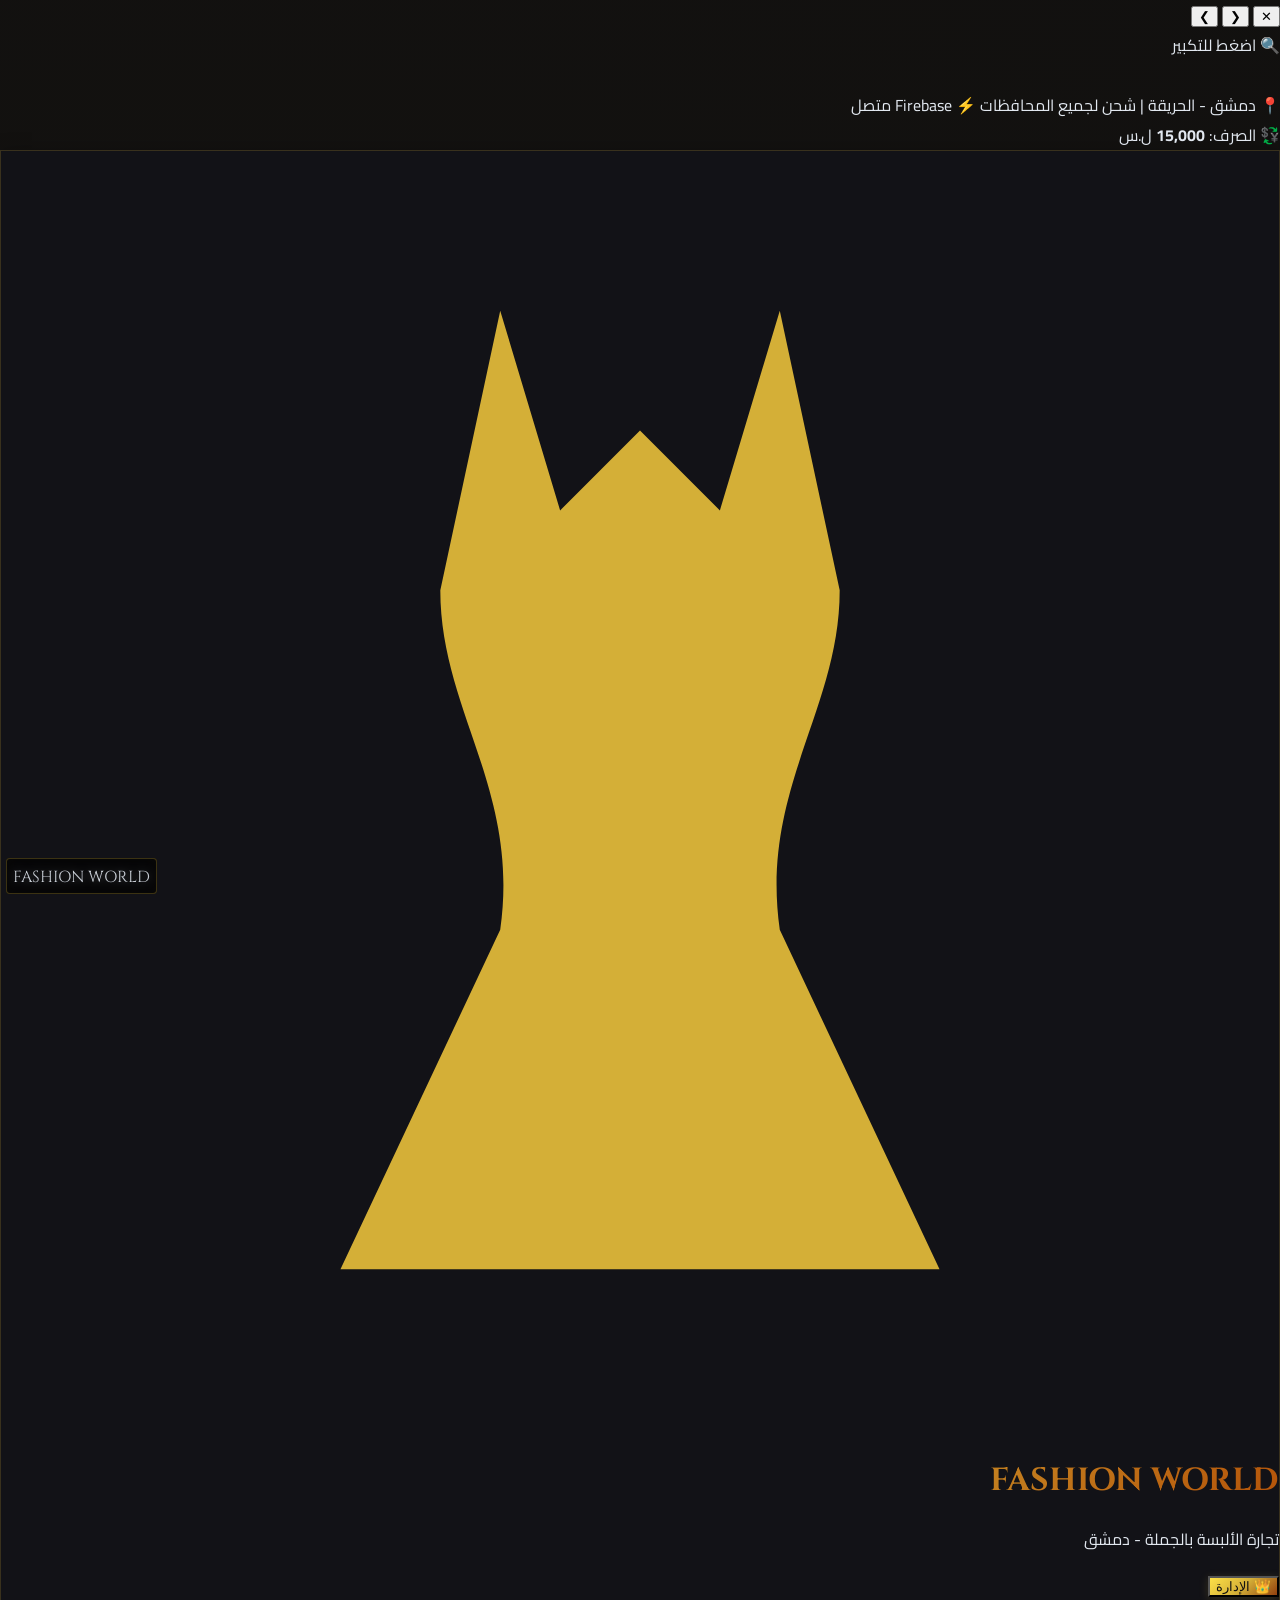
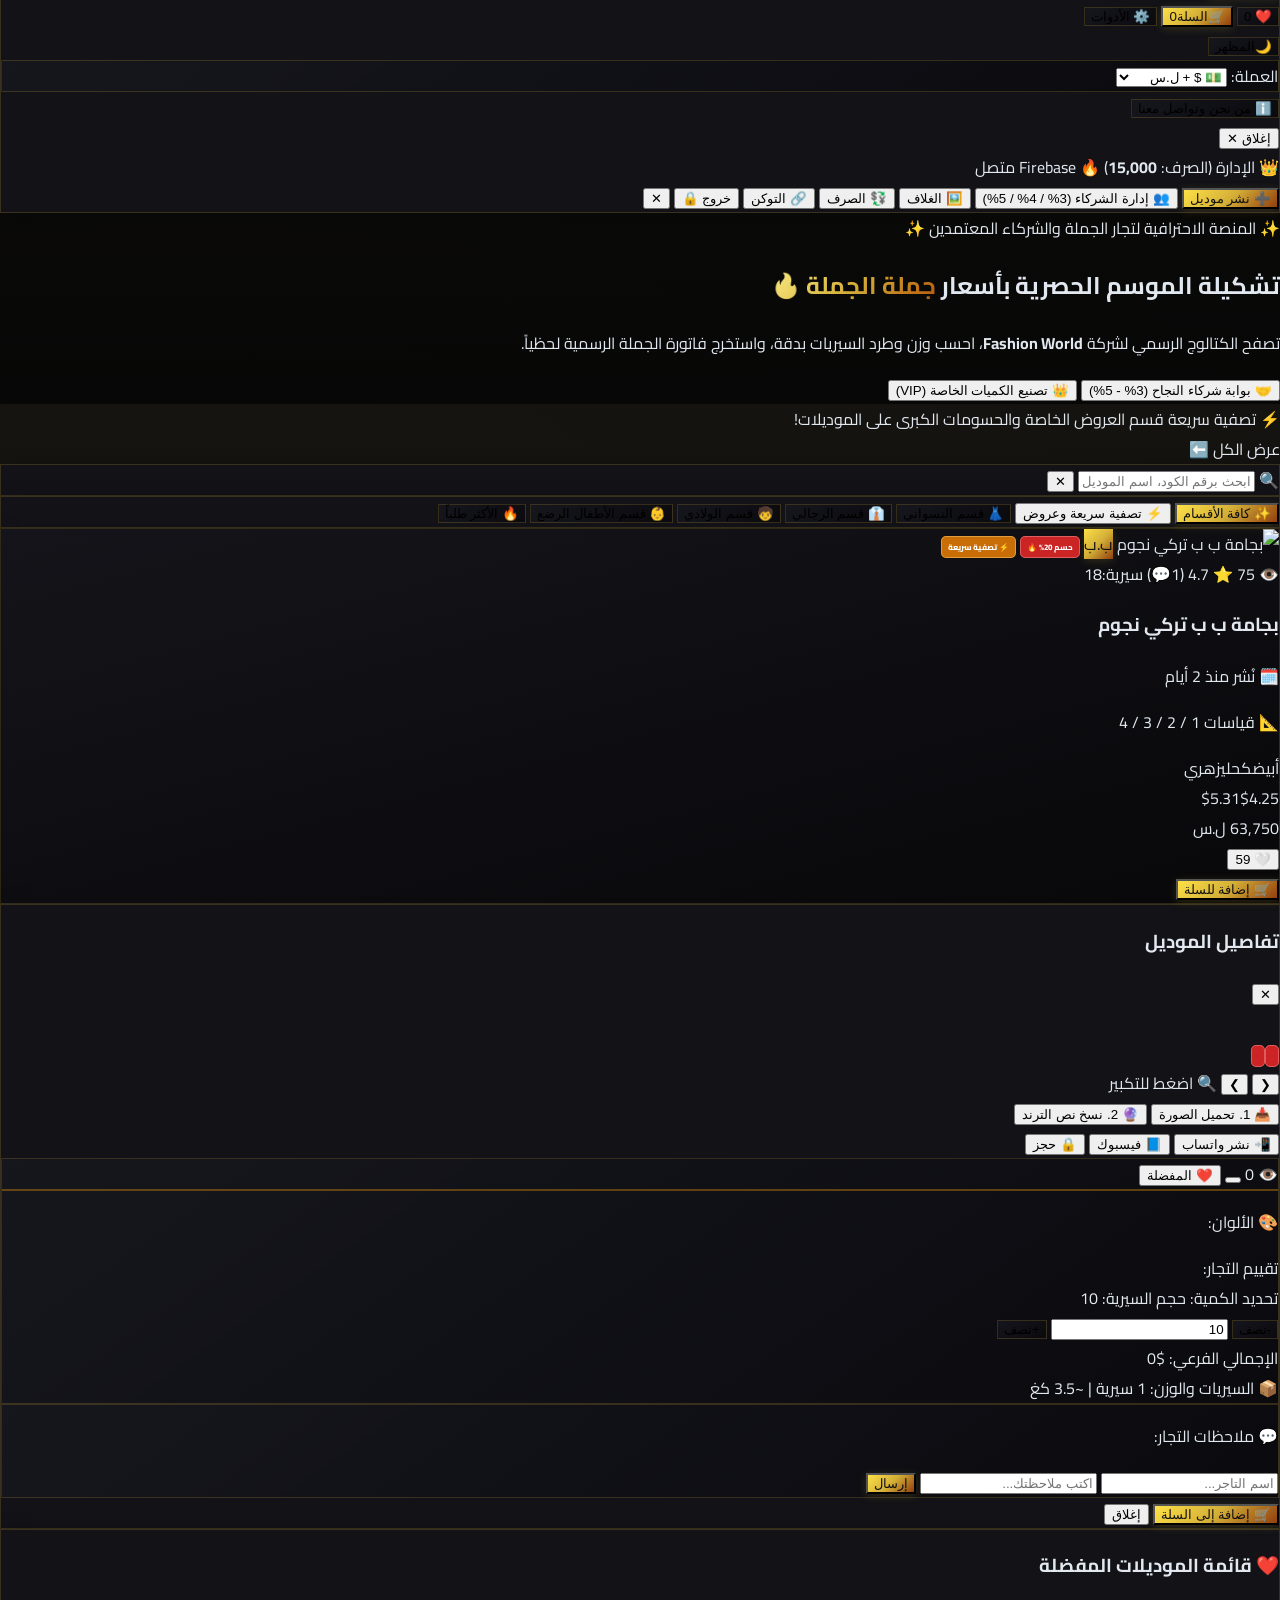
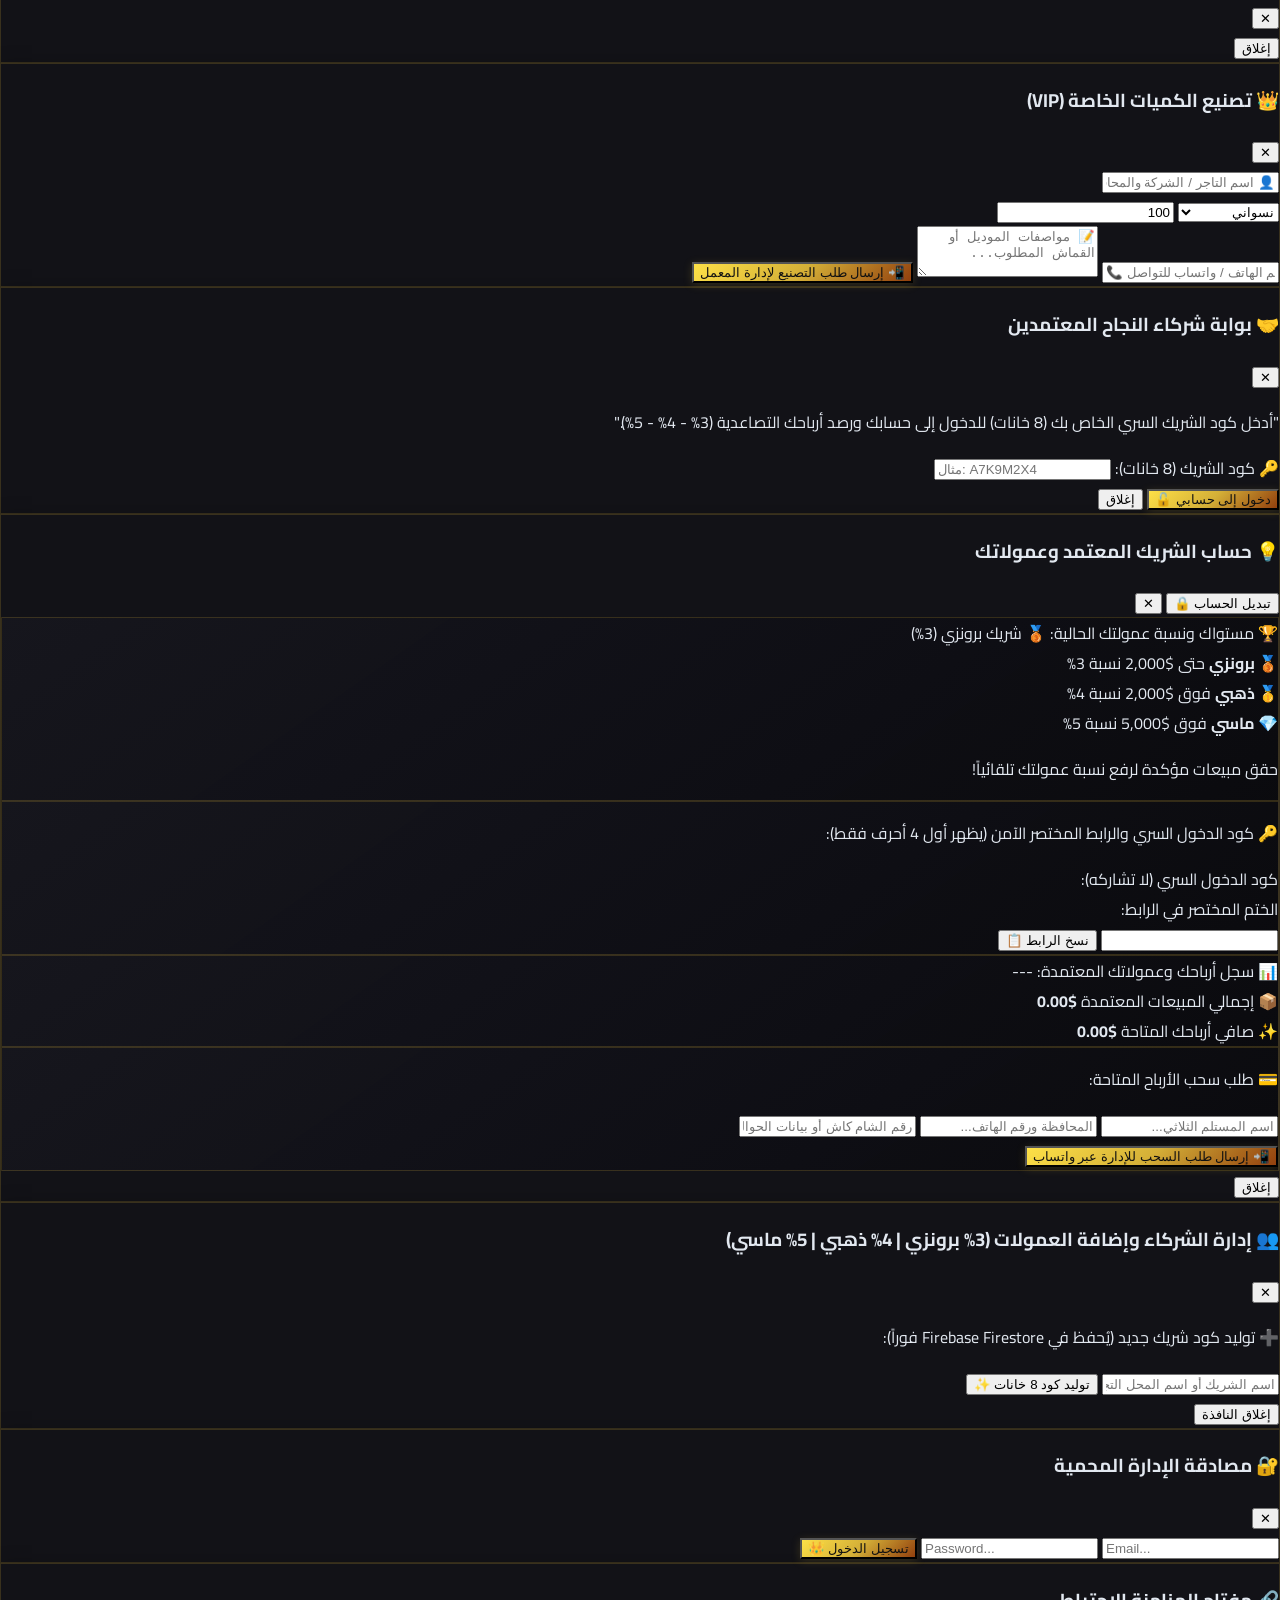
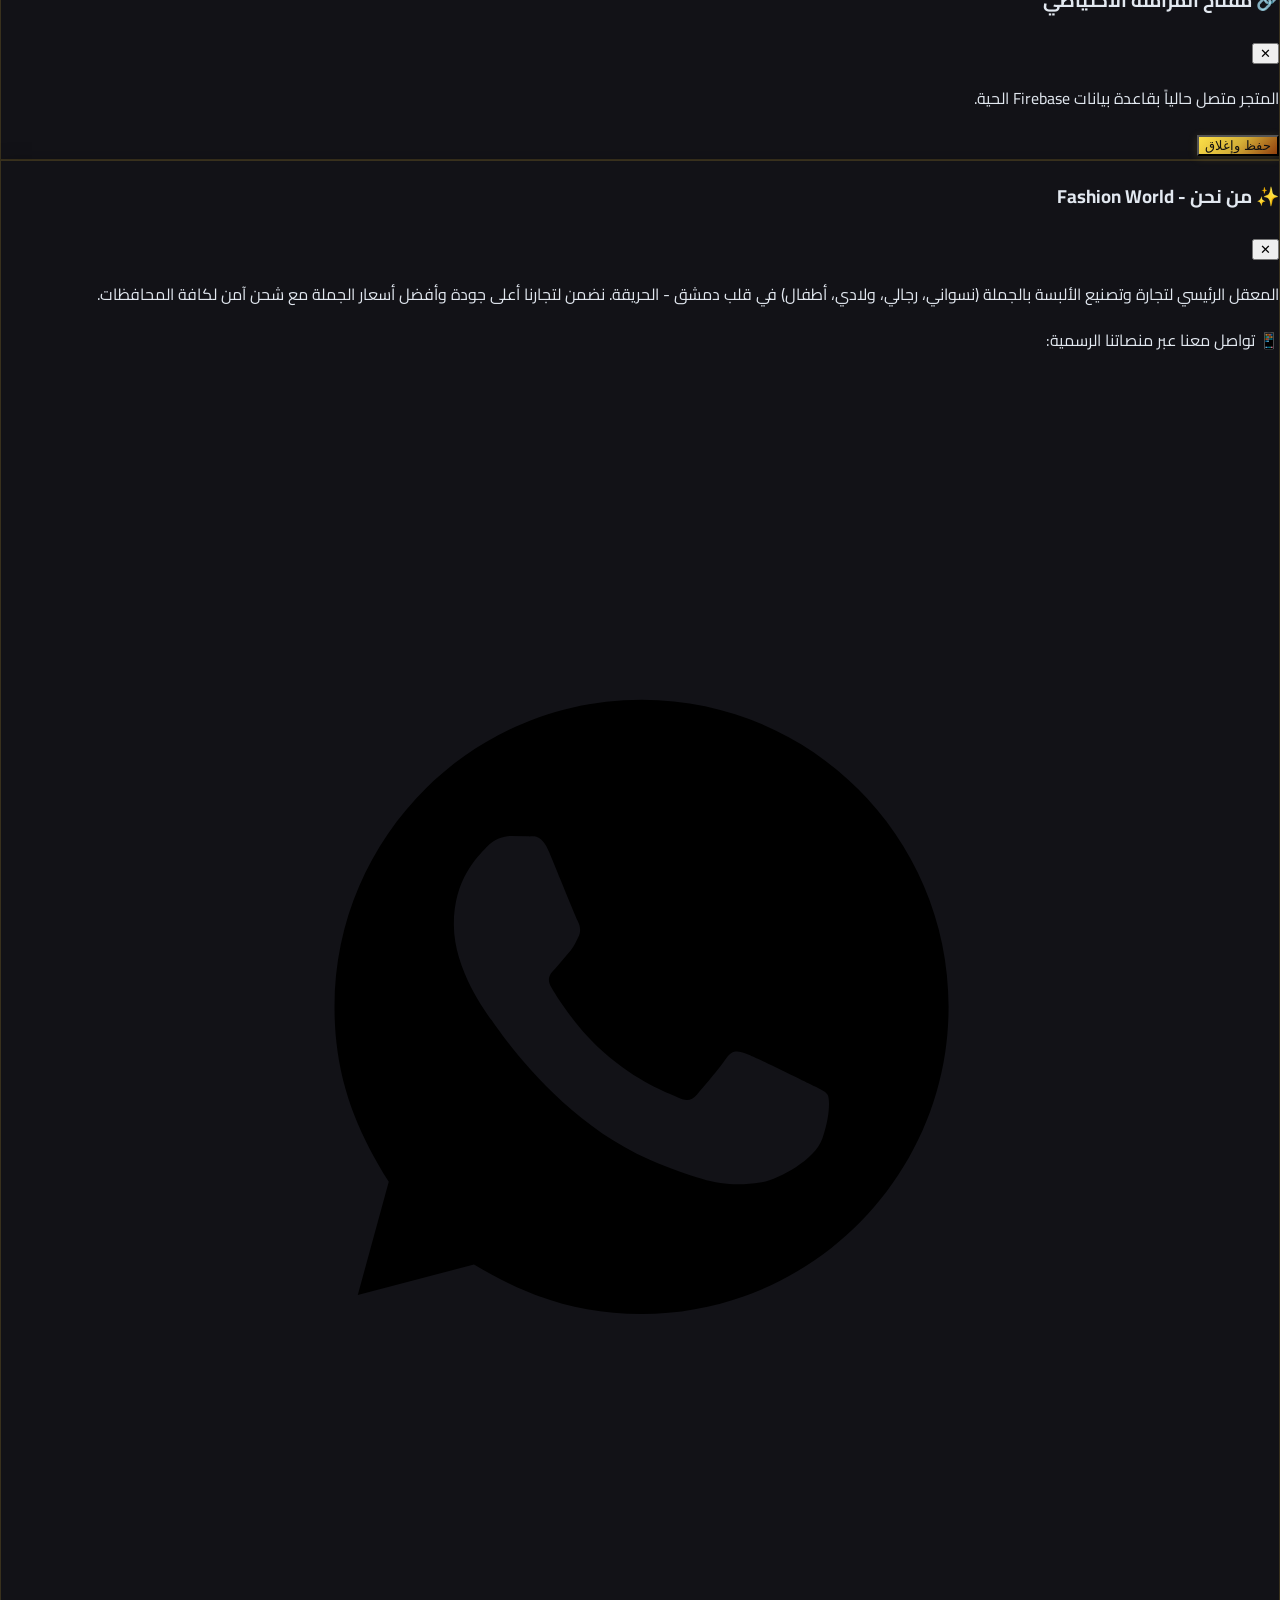
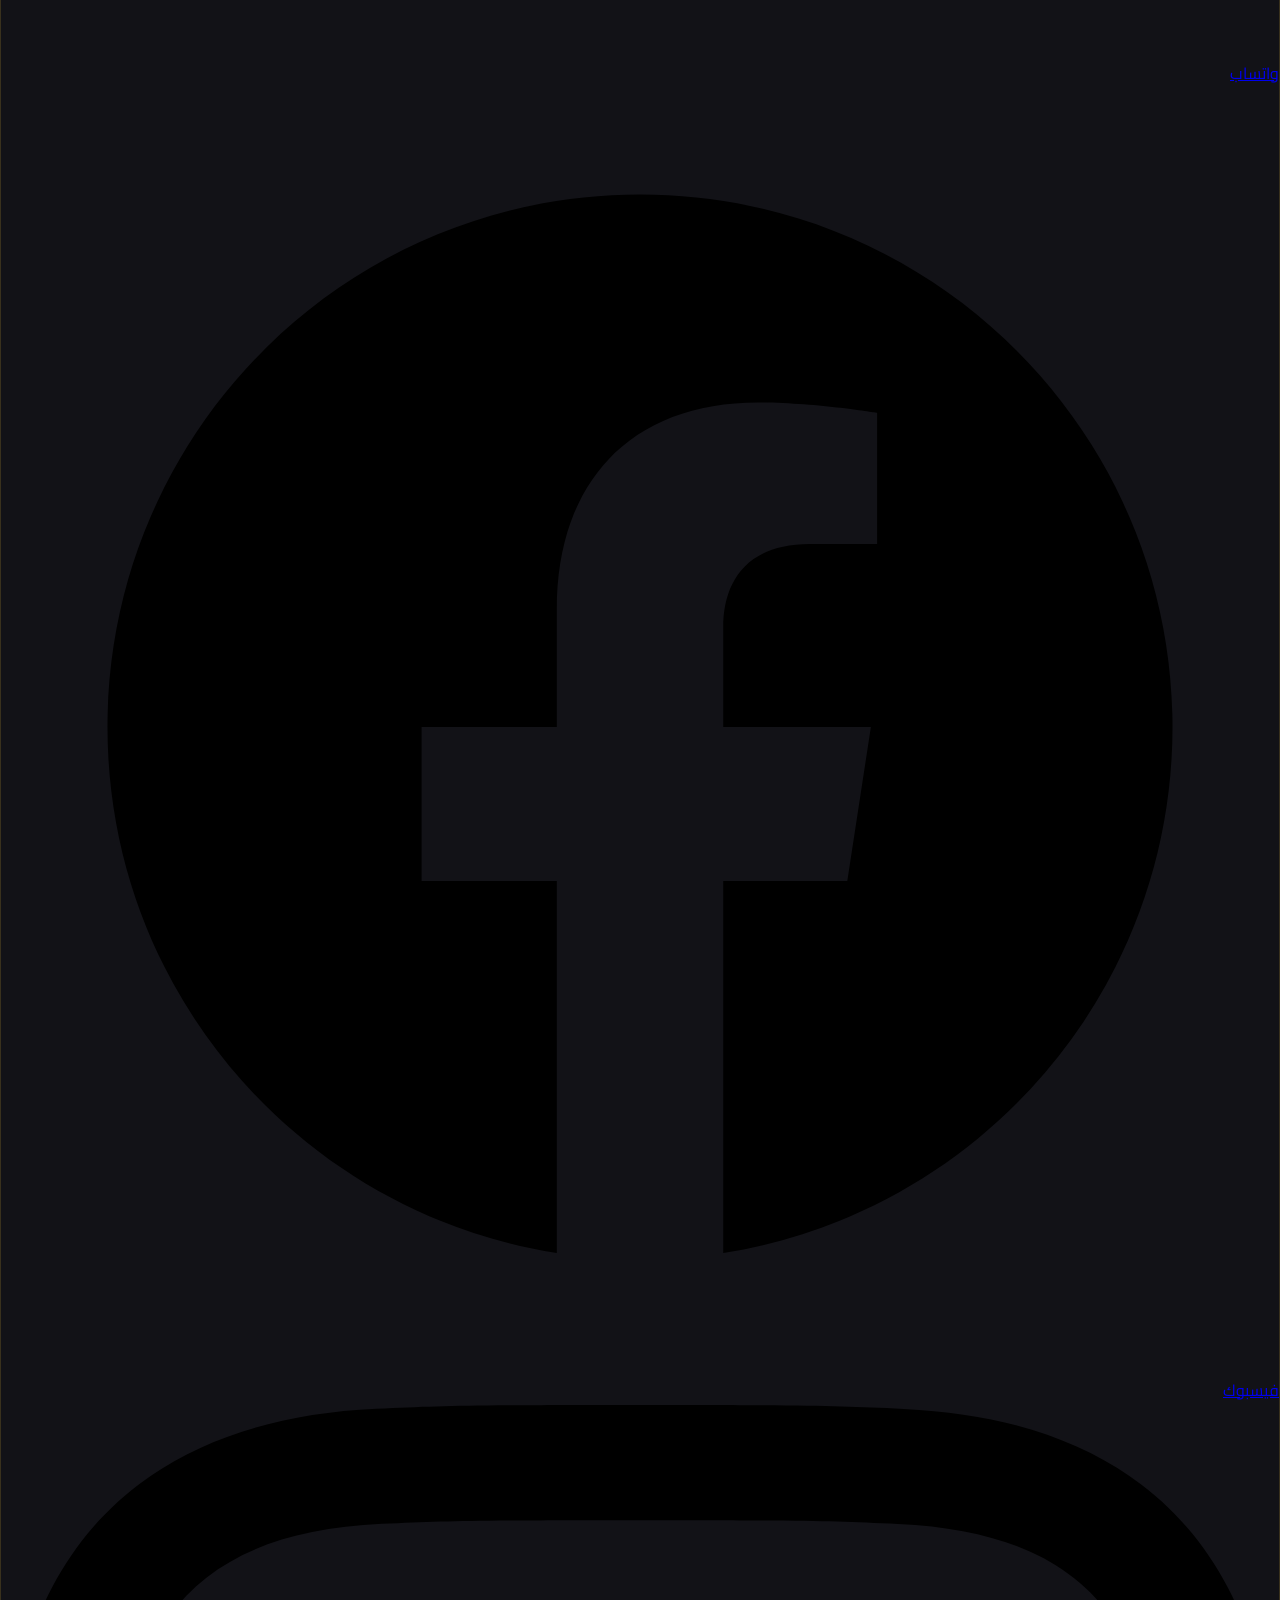
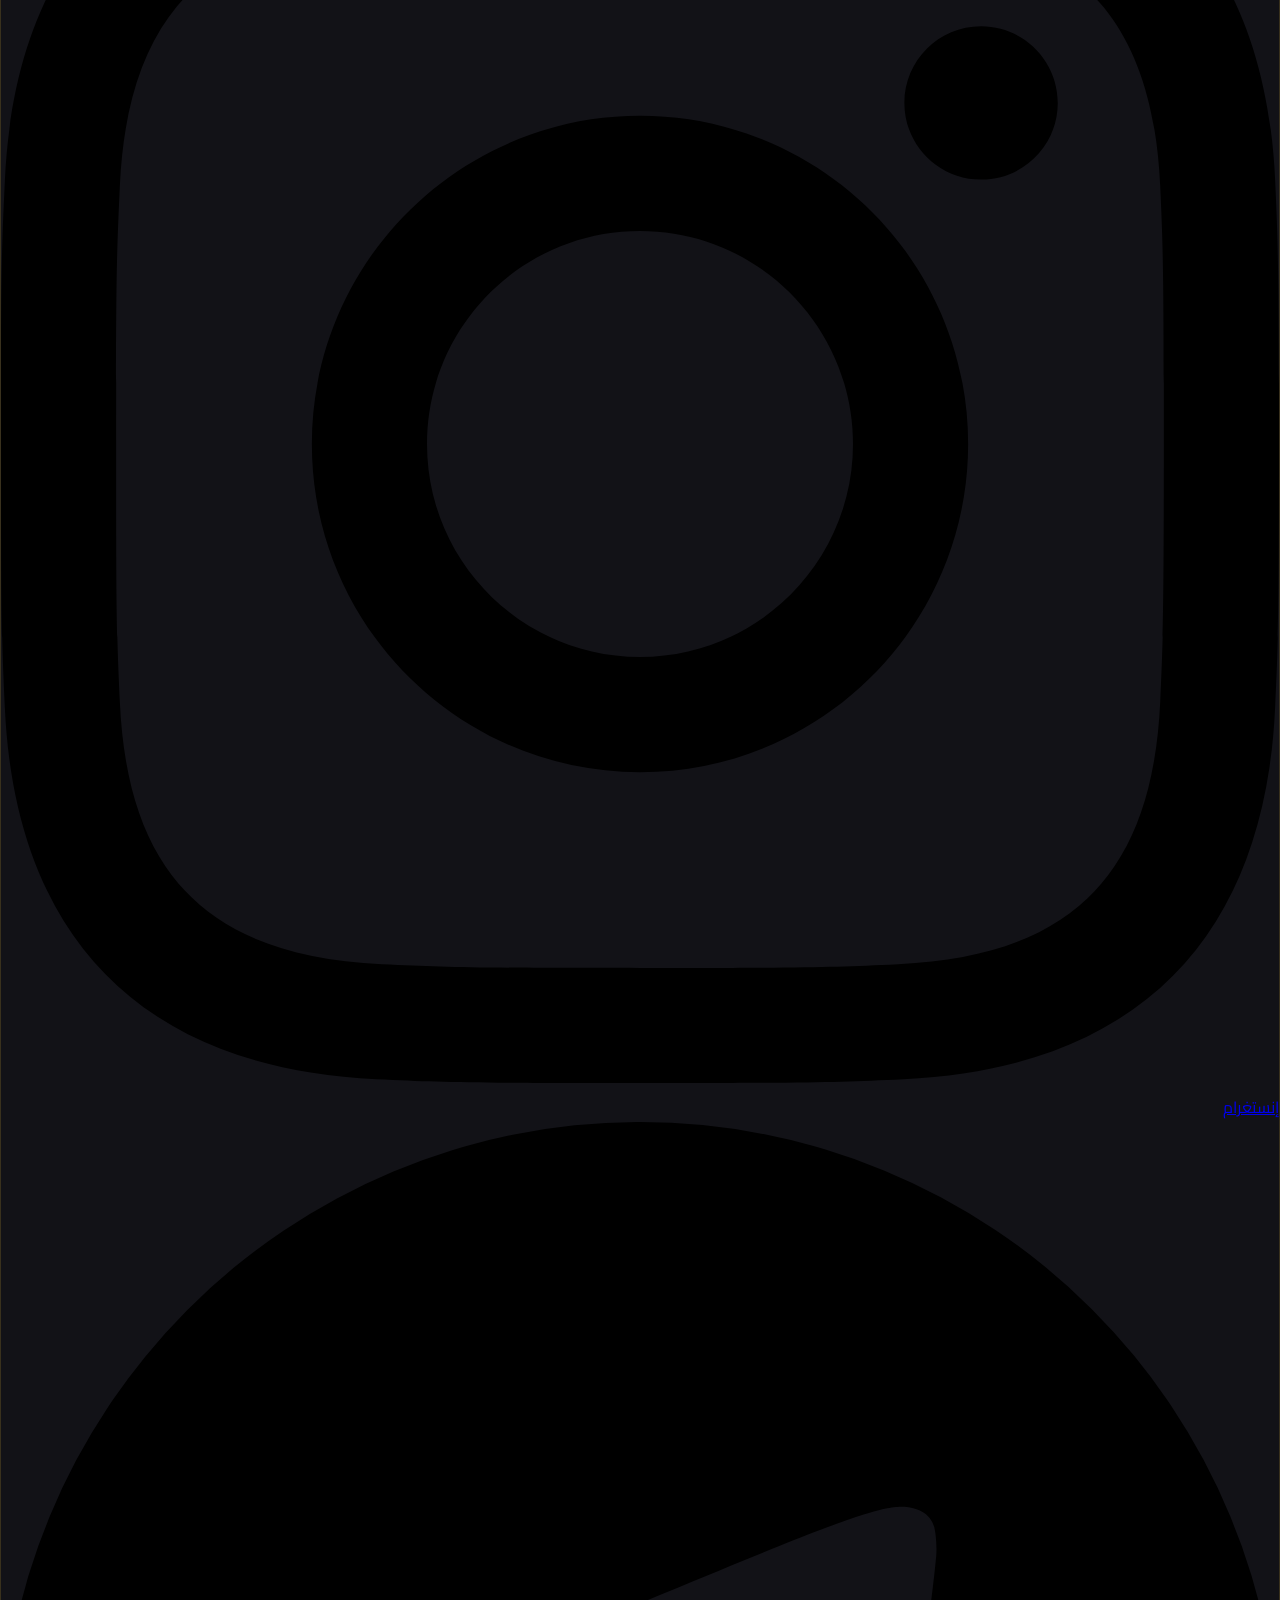
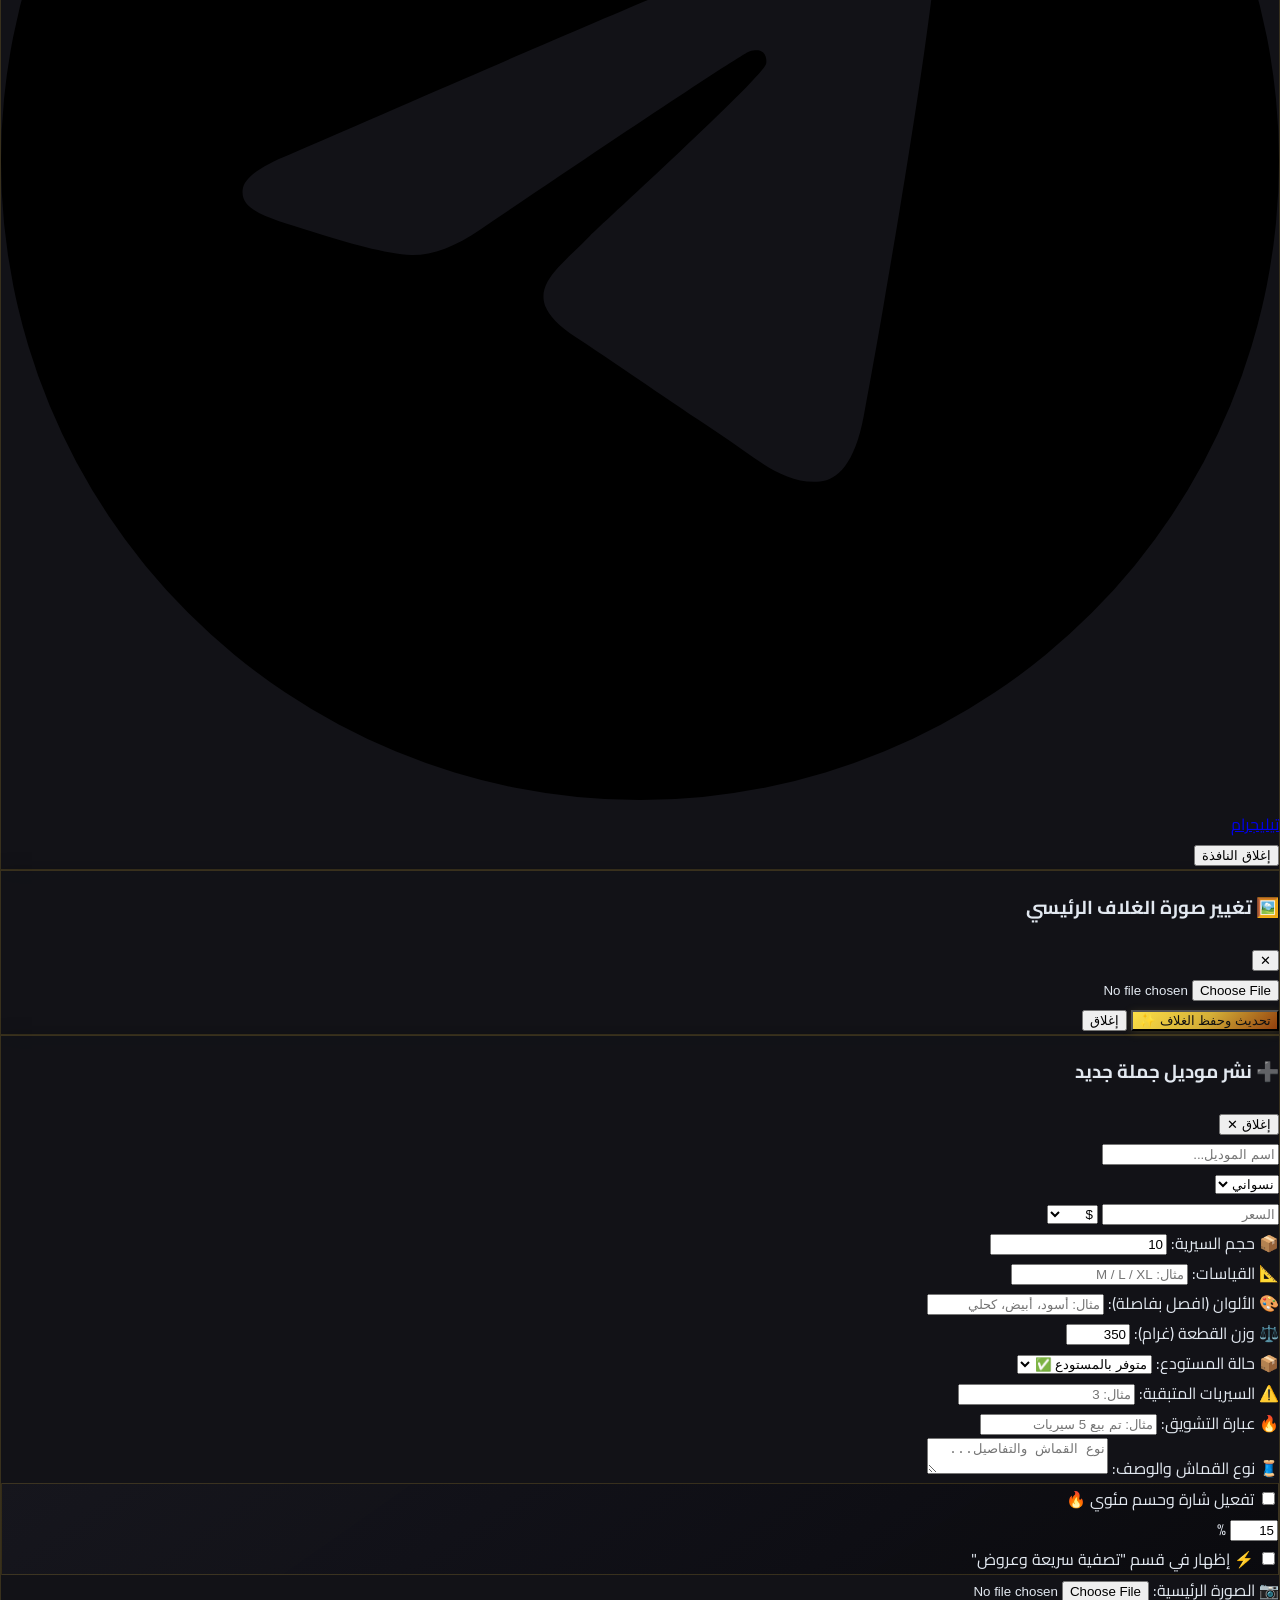
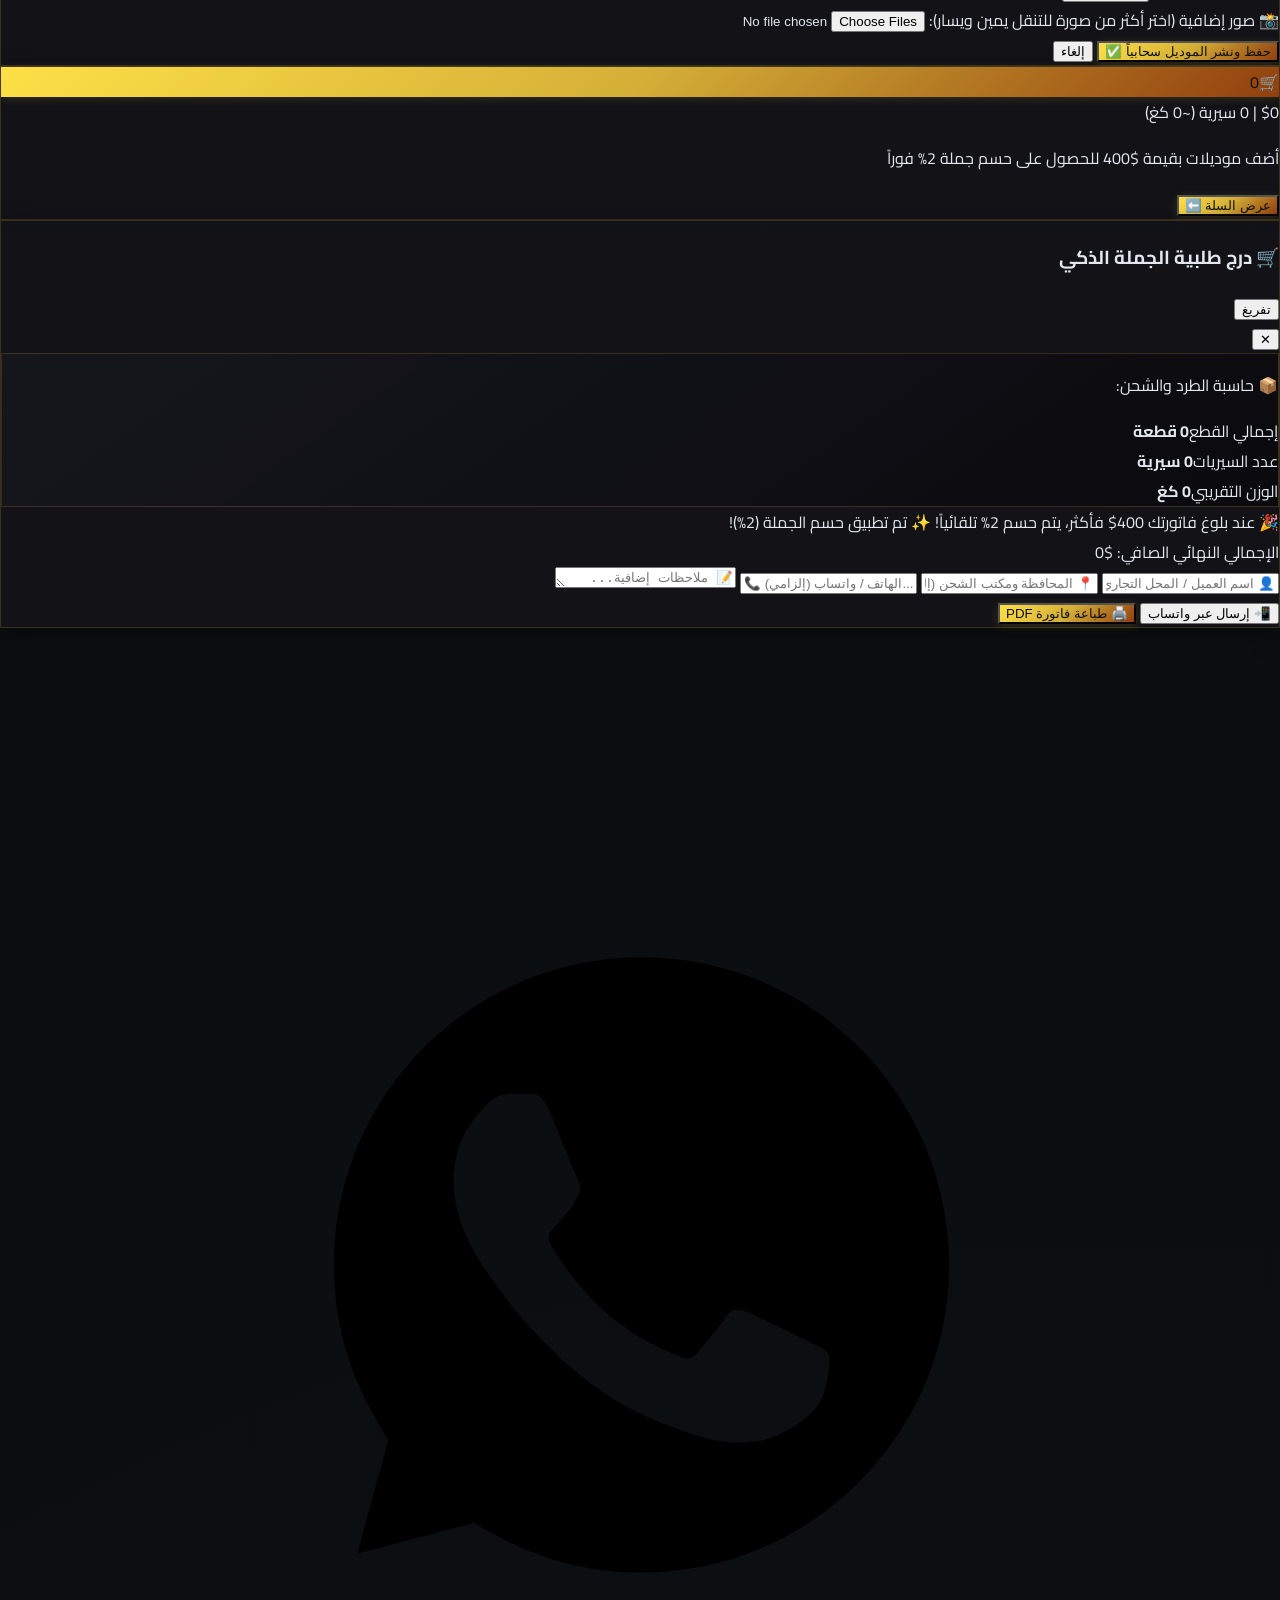
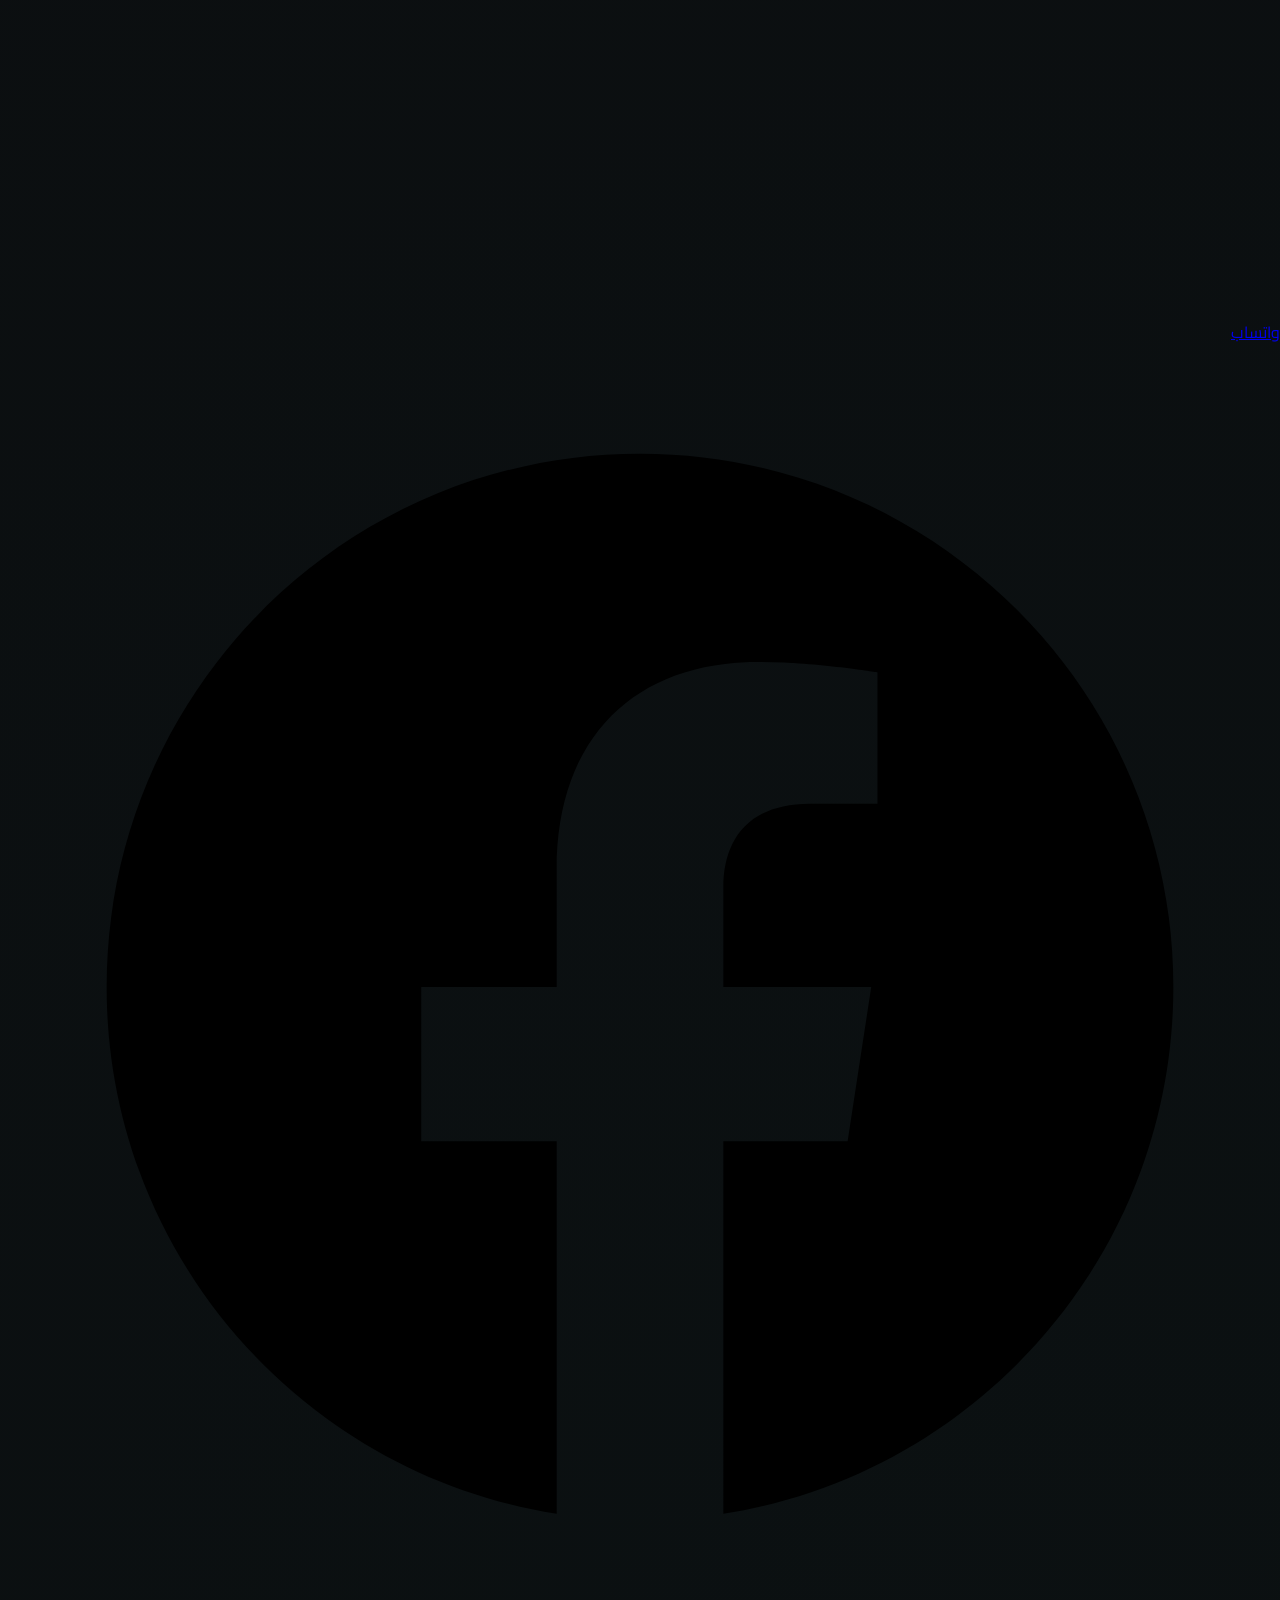
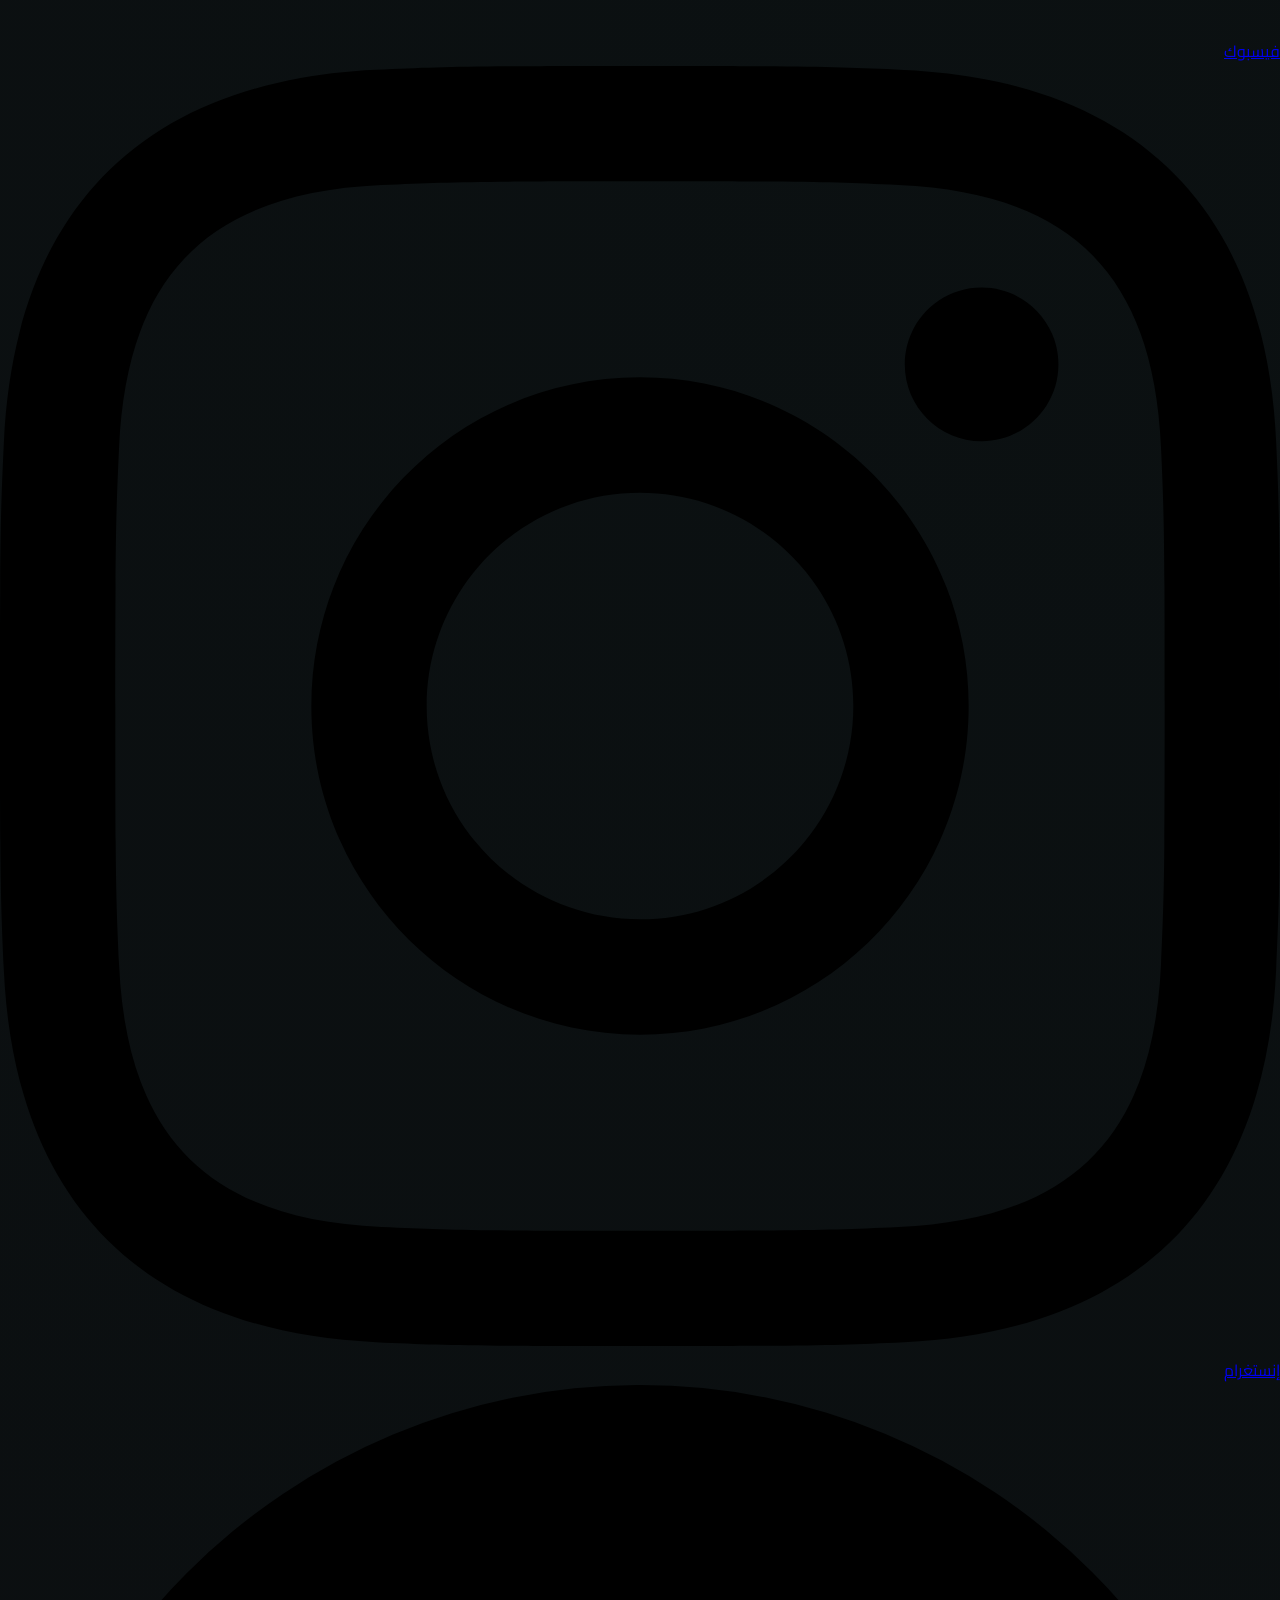
==== commit 9841427c: "Update index.html" ====
--- a/index.html
+++ b/index.html
@@ -17,7 +17,6 @@
 body.light-mode .card-luxury h3{color:#1e293b!important}
 body.light-mode .card-luxury p,body.light-mode .text-gray-300,body.light-mode .text-gray-400{color:#334155!important}
 body.light-mode input,body.light-mode select,body.light-mode textarea{background-color:#fff!important;color:#1e293b!important;border-color:rgba(212,175,55,0.4)!important}
-body.light-mode .badge-glass{background:rgba(15,23,42,0.85)!important;color:#f8fafc!important}
 .font-cinzel{font-family:'Cinzel',serif}
 .gold-gradient-text{background:linear-gradient(135deg,#fef08a 0%,#D4AF37 50%,#b45309 100%);-webkit-background-clip:text;-webkit-text-fill-color:transparent}
 .gold-gradient-bg{background:linear-gradient(135deg,#fde047 0%,#D4AF37 50%,#92400e 100%);box-shadow:0 2px 10px rgba(212,175,55,0.18);transition:.15s;color:#111}
@@ -46,12 +45,12 @@
 
 <div id="toastContainer" class="fixed top-16 left-1/2 -translate-x-1/2 z-[140] flex flex-col items-center gap-2 pointer-events-none px-3 w-full max-w-xs"></div>
 
-<!-- مكبر الصور الاحترافي -->
+<!-- مكبر الصور -->
 <div id="imageZoomModal" class="fixed inset-0 bg-black/95 hidden items-center justify-center z-[125] p-2 select-none" onclick="closeZoomModal()">
   <button type="button" onclick="closeZoomModal()" class="fixed top-4 right-4 z-[130] bg-neutral-800 text-white w-9 h-9 rounded-full font-bold text-sm border border-yellow-500/30">✕</button>
   <button type="button" onclick="prevZoomImage(event)" class="absolute left-3 top-1/2 -translate-y-1/2 z-[130] bg-black/70 hover:bg-black text-yellow-300 px-3 py-2 rounded-full text-sm font-bold border border-yellow-500/30">❮</button>
   <button type="button" onclick="nextZoomImage(event)" class="absolute right-3 top-1/2 -translate-y-1/2 z-[130] bg-black/70 hover:bg-black text-yellow-300 px-3 py-2 rounded-full text-sm font-bold border border-yellow-500/30">❯</button>
-  <div class="fixed bottom-5 left-1/2 -translate-x-1/2 z-[130] bg-black/80 text-yellow-300 text-[11px] font-bold px-3.5 py-1.5 rounded-full border border-yellow-500/30 pointer-events-none">🔍 اضغط على الصورة للتكبير المضاعف</div>
+  <div class="fixed bottom-5 left-1/2 -translate-x-1/2 z-[130] bg-black/80 text-yellow-300 text-[11px] font-bold px-3.5 py-1.5 rounded-full border border-yellow-500/30 pointer-events-none">🔍 اضغط للتكبير</div>
   <div class="w-full h-full flex items-center justify-center overflow-auto" onclick="event.stopPropagation()">
     <img id="zoomModalImg" src="" onclick="toggleDoubleZoom(this)" class="max-w-full max-h-[92vh] object-contain transition-transform duration-300 cursor-zoom-in rounded-lg"/>
   </div>
@@ -63,7 +62,7 @@
     <div class="flex items-center gap-1.5">
       <span class="text-yellow-400 font-bold">📍 دمشق - الحريقة</span>
       <span class="text-emerald-400 font-semibold">| شحن لجميع المحافظات</span>
-      <span id="liveFirebaseIndicator" class="bg-emerald-950/80 text-emerald-300 border border-emerald-500/30 px-1.5 py-0.5 rounded text-[8.5px] font-bold">⚡ سحابي متصل</span>
+      <span id="liveFirebaseIndicator" class="bg-emerald-950/80 text-emerald-300 border border-emerald-500/30 px-1.5 py-0.5 rounded text-[8.5px] font-bold">⚡ Firebase متصل</span>
     </div>
     <div class="flex items-center gap-2">
       <span class="bg-neutral-900 border border-yellow-500/30 px-2 py-0.5 rounded text-yellow-400 font-bold">💱 الصرف: <b id="headerRateDesktop" class="text-emerald-400">15,000</b> ل.س</span>
@@ -147,7 +146,7 @@
   </div>
 </section>
 
-<!-- شريط التصفية السريعة + البحث + الأقسام -->
+<!-- شريط التصفية + البحث -->
 <section class="max-w-7xl mx-auto px-2.5 sm:px-6 pt-2.5 w-full space-y-1.5">
   <div onclick="filterCategory('CLEARANCE')" class="cursor-pointer bg-gradient-to-r from-red-950/90 via-red-900/80 to-amber-950/90 border border-red-500/40 rounded-xl px-3 py-1.5 flex items-center justify-between text-[10px] sm:text-xs shadow">
     <div class="flex items-center gap-1.5 truncate font-bold text-red-200">
@@ -470,19 +469,15 @@
 <div id="cloudSetupModal" class="fixed inset-0 bg-black/90 hidden items-center justify-center z-50 p-3">
   <div class="glass-panel rounded-3xl w-full max-w-md p-5 space-y-3 text-xs">
     <div class="flex justify-between items-center border-b border-gray-800 pb-2">
-      <h3 class="font-bold text-yellow-400 text-sm">🔗 مفتاح المزامنة الاحتياطي (GitHub Token)</h3>
+      <h3 class="font-bold text-yellow-400 text-sm">🔗 مفتاح المزامنة الاحتياطي</h3>
       <button type="button" onclick="closeCloudSetupModal()" class="bg-neutral-800 text-gray-300 w-7 h-7 rounded-full font-bold">✕</button>
     </div>
-    <p class="text-[10px] text-gray-300 leading-relaxed">يعمل المتجر الآن عبر سحابة Firebase الحية، ويمكنك أيضاً إبقاء مفتاح GitHub Token كنسخة احتياطية إضافية:</p>
-    <input id="ghTokenInput" type="password" class="w-full bg-black border border-gray-700 rounded-xl px-3 py-2 text-white" dir="ltr" placeholder="ghp_..."/>
-    <div class="flex gap-2">
-      <button type="button" onclick="saveCloudToken()" class="flex-1 gold-gradient-bg font-bold py-2.5 rounded-xl">حفظ وتفعيل المزامنة ✅</button>
-      <button type="button" onclick="clearCloudToken()" class="bg-red-800/80 text-white font-bold px-3 py-2.5 rounded-xl">مسح المفتاح 🗑️</button>
-    </div>
+    <p class="text-[10px] text-gray-300 leading-relaxed">المتجر متصل حالياً بقاعدة بيانات Firebase الحية.</p>
+    <button type="button" onclick="closeCloudSetupModal()" class="w-full gold-gradient-bg font-bold py-2.5 rounded-xl">حفظ وإغلاق</button>
   </div>
 </div>
 
-<!-- نافذة من نحن (مع أيقونات فيسبوك، إنستغرام، تيليجرام، وواتساب كاملة) -->
+<!-- نافذة من نحن مع الأيقونات الرسمية الحقيقية وروابطك الدقيقة -->
 <div id="aboutModal" class="fixed inset-0 bg-black/85 hidden items-center justify-center z-50 p-3">
   <div class="glass-panel rounded-3xl w-full max-w-md p-5 space-y-3.5 text-xs text-gray-200 border border-yellow-500/30">
     <div class="flex justify-between items-center border-b border-gray-800 pb-2">
@@ -491,11 +486,11 @@
     </div>
     <p class="font-bold text-white leading-relaxed text-center">المعقل الرئيسي لتجارة وتصنيع الألبسة بالجملة (نسواني، رجالي، ولادي، أطفال) في قلب دمشق - الحريقة. نضمن لتجارنا أعلى جودة وأفضل أسعار الجملة مع شحن آمن لكافة المحافظات.</p>
     <div class="space-y-2 pt-1">
-      <p class="text-yellow-400 font-bold text-center text-[11px]">📱 تابعنا وتواصل معنا عبر منصاتنا الرسمية:</p>
+      <p class="text-yellow-400 font-bold text-center text-[11px]">📱 تواصل معنا عبر منصاتنا الرسمية:</p>
       <div class="grid grid-cols-2 gap-2">
-        <a href="https://wa.me/963996311804" target="_blank" rel="noopener noreferrer" class="flex items-center justify-center gap-2 bg-emerald-900/40 hover:bg-emerald-800/60 border border-emerald-500/40 text-emerald-300 font-bold py-2.5 px-3 rounded-xl transition">
+        <a href="https://wa.me/963996311804?text=✨%20*استفسار%20تجاري*" target="_blank" rel="noopener noreferrer" class="flex items-center justify-center gap-2 bg-emerald-900/40 hover:bg-emerald-800/60 border border-emerald-500/40 text-emerald-300 font-bold py-2.5 px-3 rounded-xl transition">
           <svg class="w-4 h-4 fill-current" viewBox="0 0 24 24"><path d="M12.031 6.172c-3.181 0-5.767 2.586-5.768 5.766-.001 1.298.38 2.27 1.019 3.287l-.582 2.128 2.182-.573c.978.58 1.911.928 3.145.929 3.178 0 5.767-2.587 5.768-5.766.001-3.187-2.575-5.77-5.764-5.771zm3.392 8.244c-.144.405-.837.774-1.17.824-.299.045-.677.063-1.092-.069-.252-.08-.575-.187-.988-.365-1.739-.751-2.874-2.502-2.961-2.617-.087-.116-.708-.94-.708-1.793s.448-1.273.607-1.446c.159-.173.346-.217.462-.217l.332.006c.106.005.249-.04.39.298.144.347.491 1.2.534 1.287.043.087.072.188.014.304-.058.116-.087.188-.173.289l-.26.304c-.087.086-.177.18-.076.354.101.174.449.741.964 1.201.662.591 1.221.774 1.394.86s.274.072.376-.043c.101-.116.433-.506.549-.68.116-.173.231-.145.39-.087s1.011.477 1.184.564.289.13.332.202c.045.072.045.419-.1.824z"/></svg>
-          <span>واتساب الإدارة</span>
+          <span>واتساب</span>
         </a>
         <a href="https://www.facebook.com" target="_blank" rel="noopener noreferrer" class="flex items-center justify-center gap-2 bg-blue-900/40 hover:bg-blue-800/60 border border-blue-500/40 text-blue-300 font-bold py-2.5 px-3 rounded-xl transition">
           <svg class="w-4 h-4 fill-current" viewBox="0 0 24 24"><path d="M22 12c0-5.523-4.477-10-10-10S2 6.477 2 12c0 4.991 3.657 9.128 8.438 9.878v-6.987h-2.54V12h2.54V9.797c0-2.506 1.492-3.89 3.777-3.89 1.094 0 2.238.195 2.238.195v2.46h-1.26c-1.243 0-1.63.771-1.63 1.562V12h2.773l-.443 2.89h-2.33v6.988C18.343 21.128 22 16.991 22 12z"/></svg>
@@ -504,7 +499,7 @@
         <a href="https://www.instagram.com" target="_blank" rel="noopener noreferrer" class="flex items-center justify-center gap-2 bg-pink-900/40 hover:bg-pink-800/60 border border-pink-500/40 text-pink-300 font-bold py-2.5 px-3 rounded-xl transition">
           <svg class="w-4 h-4 fill-current" viewBox="0 0 24 24"><path d="M12 2.163c3.204 0 3.584.012 4.85.07 3.252.148 4.771 1.691 4.919 4.919.058 1.265.069 1.645.069 4.849 0 3.205-.012 3.584-.069 4.849-.149 3.225-1.664 4.771-4.919 4.919-1.266.058-1.644.07-4.85.07-3.204 0-3.584-.012-4.849-.07-3.26-.149-4.771-1.699-4.919-4.92-.058-1.265-.07-1.644-.07-4.849 0-3.204.013-3.583.07-4.849.149-3.227 1.664-4.771 4.919-4.919 1.266-.057 1.645-.069 4.849-.069zm0-2.163c-3.259 0-3.667.014-4.947.072-4.358.2-6.78 2.618-6.98 6.98-.059 1.281-.073 1.689-.073 4.948 0 3.259.014 3.668.072 4.948.2 4.358 2.618 6.78 6.98 6.98 1.281.058 1.689.072 4.948.072 3.259 0 3.668-.014 4.948-.072 4.354-.2 6.782-2.618 6.979-6.98.059-1.28.073-1.689.073-4.948 0-3.259-.014-3.667-.072-4.947-.196-4.354-2.617-6.78-6.979-6.98-1.281-.059-1.69-.073-4.949-.073zm0 5.838c-3.403 0-6.162 2.759-6.162 6.162s2.759 6.163 6.162 6.163 6.162-2.759 6.162-6.163c0-3.403-2.759-6.162-6.162-6.162zm0 10.162c-2.209 0-4-1.79-4-4 0-2.209 1.791-4 4-4s4 1.791 4 4c0 2.21-1.791 4-4 4zm6.406-11.845c-.796 0-1.441.645-1.441 1.44s.645 1.44 1.441 1.44c.795 0 1.439-.645 1.439-1.44s-.644-1.44-1.439-1.44z"/></svg>
           <span>إنستغرام</span>
-        </a>
+        </span>
         <a href="https://t.me/+963996311804" target="_blank" rel="noopener noreferrer" class="flex items-center justify-center gap-2 bg-sky-900/40 hover:bg-sky-800/60 border border-sky-500/40 text-sky-300 font-bold py-2.5 px-3 rounded-xl transition">
           <svg class="w-4 h-4 fill-current" viewBox="0 0 24 24"><path d="M11.944 0A12 12 0 0 0 0 12a12 12 0 0 0 12 12 12 12 0 0 0 12-12A12 12 0 0 0 12 0a12 12 0 0 0-.056 0zm4.962 7.224c.1-.002.321.023.465.14a.506.506 0 0 1 .171.325c.016.093.036.306.02.472-.18 1.898-.962 6.502-1.36 8.627-.168.9-.499 1.201-.82 1.23-.696.065-1.225-.46-1.9-.902-1.056-.693-1.653-1.124-2.678-1.8-1.185-.78-.417-1.21.258-1.91.177-.184 3.247-2.977 3.307-3.23.007-.032.014-.15-.056-.212s-.174-.041-.249-.024c-.106.024-1.793 1.14-5.061 3.345-.48.33-.913.49-1.302.48-.428-.008-1.252-.241-1.865-.44-.752-.245-1.349-.374-1.297-.789.027-.216.325-.437.893-.663 3.498-1.524 5.83-2.529 6.998-3.014 3.332-1.386 4.025-1.627 4.476-1.635z"/></svg>
           <span>تيليجرام</span>
@@ -515,7 +510,7 @@
   </div>
 </div>
 
-<!-- نافذة تغيير الغلاف -->
+<!-- نافذة الغلاف -->
 <div id="bannerModal" class="fixed inset-0 bg-black/85 hidden items-center justify-center z-50 p-3">
   <div class="glass-panel rounded-3xl w-full max-w-sm p-5 space-y-3 text-xs">
     <div class="flex justify-between items-center border-b border-gray-800 pb-2">
@@ -681,7 +676,7 @@
       <div class="space-y-1.5">
         <input id="buyerName" oninput="saveBuyerInfoToStorage()" class="w-full bg-black border border-gray-700 rounded-xl px-3 py-1.5 text-white" placeholder="👤 اسم العميل / المحل التجاري (إلزامي)..."/>
         <input id="buyerAddress" oninput="saveBuyerInfoToStorage()" class="w-full bg-black border border-gray-700 rounded-xl px-3 py-1.5 text-white" placeholder="📍 المحافظة ومكتب الشحن (إلزامي)..."/>
-        <input id="buyerPhone" type="tel" dir="ltr" oninput="saveBuyerInfoToStorage()" class="w-full bg-black border border-gray-700 rounded-xl px-3 py-1.5 text-right text-white" placeholder="📞 رقم الهاتف / واتساب (إلزامي)..."/>
+        <input id="buyerPhone" type="tel" dir="ltr" oninput="saveBuyerInfoToStorage()" class="w-full bg-black border border-gray-700 rounded-xl px-3 py-1.5 text-right text-white" placeholder="📞 الهاتف / واتساب (إلزامي)..."/>
         <textarea id="buyerNotes" rows="1" oninput="saveBuyerInfoToStorage()" class="w-full bg-black border border-gray-700 rounded-xl px-3 py-1.5 text-white resize-none" placeholder="📝 ملاحظات إضافية..."></textarea>
       </div>
       <div class="grid grid-cols-2 gap-1.5 pt-0.5">
@@ -692,13 +687,25 @@
   </div>
 </div>
 
-<!-- الفوتر مع أيقونات التواصل الاجتماعي الكاملة -->
+<!-- الفوتر مع الأيقونات الرسمية والروابط الخاصة بك -->
 <footer class="bg-black/95 border-t border-yellow-500/20 py-4 px-4 text-center text-[11px] text-gray-400 mt-4 space-y-2.5">
   <div class="flex flex-wrap items-center justify-center gap-2">
-    <a href="https://wa.me/963996311804" target="_blank" rel="noopener noreferrer" class="bg-emerald-950/60 text-emerald-300 border border-emerald-500/30 px-3 py-1 rounded-lg font-bold flex items-center gap-1">💬 واتساب</a>
-    <a href="https://www.facebook.com" target="_blank" rel="noopener noreferrer" class="bg-blue-950/60 text-blue-300 border border-blue-500/30 px-3 py-1 rounded-lg font-bold flex items-center gap-1">📘 فيسبوك</a>
-    <a href="https://www.instagram.com" target="_blank" rel="noopener noreferrer" class="bg-pink-950/60 text-pink-300 border border-pink-500/30 px-3 py-1 rounded-lg font-bold flex items-center gap-1">📸 إنستغرام</a>
-    <a href="https://t.me/+963996311804" target="_blank" rel="noopener noreferrer" class="bg-sky-950/60 text-sky-300 border border-sky-500/30 px-3 py-1 rounded-lg font-bold flex items-center gap-1">✈️ تيليجرام</a>
+    <a href="https://wa.me/963996311804?text=✨%20*استفسار%20تجاري*" target="_blank" rel="noopener noreferrer" class="bg-emerald-950/60 text-emerald-300 border border-emerald-500/30 px-3 py-1 rounded-lg font-bold flex items-center gap-1.5">
+      <svg class="w-3.5 h-3.5 fill-current" viewBox="0 0 24 24"><path d="M12.031 6.172c-3.181 0-5.767 2.586-5.768 5.766-.001 1.298.38 2.27 1.019 3.287l-.582 2.128 2.182-.573c.978.58 1.911.928 3.145.929 3.178 0 5.767-2.587 5.768-5.766.001-3.187-2.575-5.77-5.764-5.771zm3.392 8.244c-.144.405-.837.774-1.17.824-.299.045-.677.063-1.092-.069-.252-.08-.575-.187-.988-.365-1.739-.751-2.874-2.502-2.961-2.617-.087-.116-.708-.94-.708-1.793s.448-1.273.607-1.446c.159-.173.346-.217.462-.217l.332.006c.106.005.249-.04.39.298.144.347.491 1.2.534 1.287.043.087.072.188.014.304-.058.116-.087.188-.173.289l-.26.304c-.087.086-.177.18-.076.354.101.174.449.741.964 1.201.662.591 1.221.774 1.394.86s.274.072.376-.043c.101-.116.433-.506.549-.68.116-.173.231-.145.39-.087s1.011.477 1.184.564.289.13.332.202c.045.072.045.419-.1.824z"/></svg>
+      <span>واتساب</span>
+    </a>
+    <a href="https://www.facebook.com" target="_blank" rel="noopener noreferrer" class="bg-blue-950/60 text-blue-300 border border-blue-500/30 px-3 py-1 rounded-lg font-bold flex items-center gap-1.5">
+      <svg class="w-3.5 h-3.5 fill-current" viewBox="0 0 24 24"><path d="M22 12c0-5.523-4.477-10-10-10S2 6.477 2 12c0 4.991 3.657 9.128 8.438 9.878v-6.987h-2.54V12h2.54V9.797c0-2.506 1.492-3.89 3.777-3.89 1.094 0 2.238.195 2.238.195v2.46h-1.26c-1.243 0-1.63.771-1.63 1.562V12h2.773l-.443 2.89h-2.33v6.988C18.343 21.128 22 16.991 22 12z"/></svg>
+      <span>فيسبوك</span>
+    </a>
+    <a href="https://www.instagram.com" target="_blank" rel="noopener noreferrer" class="bg-pink-950/60 text-pink-300 border border-pink-500/30 px-3 py-1 rounded-lg font-bold flex items-center gap-1.5">
+      <svg class="w-3.5 h-3.5 fill-current" viewBox="0 0 24 24"><path d="M12 2.163c3.204 0 3.584.012 4.85.07 3.252.148 4.771 1.691 4.919 4.919.058 1.265.069 1.645.069 4.849 0 3.205-.012 3.584-.069 4.849-.149 3.225-1.664 4.771-4.919 4.919-1.266.058-1.644.07-4.85.07-3.204 0-3.584-.012-4.849-.07-3.26-.149-4.771-1.699-4.919-4.92-.058-1.265-.07-1.644-.07-4.849 0-3.204.013-3.583.07-4.849.149-3.227 1.664-4.771 4.919-4.919 1.266-.057 1.645-.069 4.849-.069zm0-2.163c-3.259 0-3.667.014-4.947.072-4.358.2-6.78 2.618-6.98 6.98-.059 1.281-.073 1.689-.073 4.948 0 3.259.014 3.668.072 4.948.2 4.358 2.618 6.78 6.98 6.98 1.281.058 1.689.072 4.948.072 3.259 0 3.668-.014 4.948-.072 4.354-.2 6.782-2.618 6.979-6.98.059-1.28.073-1.689.073-4.948 0-3.259-.014-3.667-.072-4.947-.196-4.354-2.617-6.78-6.979-6.98-1.281-.059-1.69-.073-4.949-.073zm0 5.838c-3.403 0-6.162 2.759-6.162 6.162s2.759 6.163 6.162 6.163 6.162-2.759 6.162-6.163c0-3.403-2.759-6.162-6.162-6.162zm0 10.162c-2.209 0-4-1.79-4-4 0-2.209 1.791-4 4-4s4 1.791 4 4c0 2.21-1.791 4-4 4zm6.406-11.845c-.796 0-1.441.645-1.441 1.44s.645 1.44 1.441 1.44c.795 0 1.439-.645 1.439-1.44s-.644-1.44-1.439-1.44z"/></svg>
+      <span>إنستغرام</span>
+    </a>
+    <a href="https://t.me/+963996311804" target="_blank" rel="noopener noreferrer" class="bg-sky-950/60 text-sky-300 border border-sky-500/30 px-3 py-1 rounded-lg font-bold flex items-center gap-1.5">
+      <svg class="w-3.5 h-3.5 fill-current" viewBox="0 0 24 24"><path d="M11.944 0A12 12 0 0 0 0 12a12 12 0 0 0 12 12 12 12 0 0 0 12-12A12 12 0 0 0 12 0a12 12 0 0 0-.056 0zm4.962 7.224c.1-.002.321.023.465.14a.506.506 0 0 1 .171.325c.016.093.036.306.02.472-.18 1.898-.962 6.502-1.36 8.627-.168.9-.499 1.201-.82 1.23-.696.065-1.225-.46-1.9-.902-1.056-.693-1.653-1.124-2.678-1.8-1.185-.78-.417-1.21.258-1.91.177-.184 3.247-2.977 3.307-3.23.007-.032.014-.15-.056-.212s-.174-.041-.249-.024c-.106.024-1.793 1.14-5.061 3.345-.48.33-.913.49-1.302.48-.428-.008-1.252-.241-1.865-.44-.752-.245-1.349-.374-1.297-.789.027-.216.325-.437.893-.663 3.498-1.524 5.83-2.529 6.998-3.014 3.332-1.386 4.025-1.627 4.476-1.635z"/></svg>
+      <span>تيليجرام</span>
+    </a>
   </div>
   <p class="font-cinzel font-bold gold-gradient-text m-0">FASHION WORLD - DAMASCUS AL-HARIQA</p>
 </footer>
@@ -768,9 +775,7 @@
       const ind = document.getElementById('liveFirebaseIndicator');
       if (ind) ind.innerText = "⚡ Firebase متزامن";
       return true;
-    } catch (err) {
-      return false;
-    }
+    } catch (err) { return false; }
   };
 
   window.pullFromFirestoreCloud = async () => {
@@ -836,8 +841,7 @@
 </script>
 
 <script>
-const PUBLIC_SOCIAL_API = 'https://kvdb.io/A6p7W8zPqR9xYv2LmN4kJc/fw_public_social_v1';
-const LS_STATE_KEY = 'fw_permanent_state_master_v3';
+const LS_STATE_KEY = 'fw_permanent_state_master_v4';
 const LS_LIKED_KEY = 'fw_user_liked_master';
 const LS_VIEWED_KEY = 'fw_user_viewed_master';
 const LS_RATED_KEY = 'fw_user_rated_master';
@@ -860,19 +864,6 @@
 }
 function safeStorageRemove(key) {
   try { localStorage.removeItem(key); } catch (e) {}
-}
-
-async function safeFetchWithTimeout(url, options = {}, timeoutMs = 6000) {
-  const controller = new AbortController();
-  const id = setTimeout(() => controller.abort(), timeoutMs);
-  try {
-    const res = await fetch(url, { ...options, signal: controller.signal });
-    clearTimeout(id);
-    return res;
-  } catch (err) {
-    clearTimeout(id);
-    throw err;
-  }
 }
 
 let audioCtx = null;
@@ -948,7 +939,7 @@
   if (!cloud || typeof cloud !== 'object') return;
   let hasChanges = false;
 
-  if (Array.isArray(cloud.products) && cloud.products.length > 0) {
+  if (Array.isArray(cloud.products)) {
     products = cloud.products;
     localUpdatedAt = Number(cloud.updatedAt) || Date.now();
     hasChanges = true;
@@ -956,17 +947,11 @@
   if (cloud.exchangeRate) { exchangeRate = Number(cloud.exchangeRate); hasChanges = true; }
   if (cloud.bannerImg) { bannerImg = cloud.bannerImg; applyBanner(); }
   if (cloud.marketerAccounts && typeof cloud.marketerAccounts === 'object') {
-    socialDataMap._marketerAccounts = { ...(socialDataMap._marketerAccounts || {}), ...cloud.marketerAccounts };
+    socialDataMap._marketerAccounts = cloud.marketerAccounts;
     hasChanges = true;
   }
   if (cloud.marketerOrders && typeof cloud.marketerOrders === 'object') {
-    if (!socialDataMap._marketerOrders) socialDataMap._marketerOrders = {};
-    Object.keys(cloud.marketerOrders).forEach(code => {
-      const map = new Map();
-      (socialDataMap._marketerOrders[code] || []).forEach(o => o?.id && map.set(o.id, o));
-      (cloud.marketerOrders[code] || []).forEach(o => o?.id && map.set(o.id, o));
-      socialDataMap._marketerOrders[code] = Array.from(map.values());
-    });
+    socialDataMap._marketerOrders = cloud.marketerOrders;
     hasChanges = true;
   }
 
@@ -1308,7 +1293,7 @@
 }
 
 // ==========================================
-// إدارة الشركاء عبر Firebase
+// إدارة الشركاء والتفاعلات (مشاهدات، إعجابات، تقييمات، تعليقات لحظية)
 // ==========================================
 async function openAffiliateModal() {
   playUiSound('tap');
@@ -1583,7 +1568,7 @@
   renderAdminMarketersList();
   if (currentMarketer && currentMarketer.code === code) renderMarketerDashboard();
   playUiSound('success');
-  showToast(`تم تسجيل فاتورة ($${totalUsd}) وإضافة عمولة ${Math.round(rate * 100)}% ($${commissionUsd}) وتحديثها في Firebase! ✅`);
+  showToast(`تم تسجيل الفاتورة وإضافة العمولة وتحديثها في Firebase! ✅`);
 }
 window.adminAddManualOrderForMarketer = adminAddManualOrderForMarketer;
 
@@ -1749,26 +1734,18 @@
 
 async function fetchPublicSocialState(forceBypassCache = false) {
   try {
-    const url = `${PUBLIC_SOCIAL_API}?t=${Date.now()}${forceBypassCache ? '&nocache=1' : ''}`;
-    const res = await safeFetchWithTimeout(url, { cache: 'no-store' }, 5000);
+    const url = `https://kvdb.io/A6p7W8zPqR9xYv2LmN4kJc/fw_public_social_v1?t=${Date.now()}${forceBypassCache ? '&nocache=1' : ''}`;
+    const res = await fetch(url, { cache: 'no-store' });
     if (!res.ok) return;
     const rem = await res.json();
     if (rem && typeof rem === 'object') {
       Object.keys(rem).forEach(id => {
         if (id === '_marketerOrders') {
           if (!socialDataMap._marketerOrders) socialDataMap._marketerOrders = {};
-          Object.keys(rem._marketerOrders || {}).forEach(code => {
-            const map = new Map();
-            (socialDataMap._marketerOrders[code] || []).forEach(i => i?.id && map.set(i.id, i));
-            (rem._marketerOrders[code] || []).forEach(i => i?.id && map.set(i.id, i));
-            socialDataMap._marketerOrders[code] = Array.from(map.values());
-          });
+          Object.assign(socialDataMap._marketerOrders, rem._marketerOrders);
         } else if (id === '_marketerAccounts') {
           if (!socialDataMap._marketerAccounts) socialDataMap._marketerAccounts = {};
           Object.assign(socialDataMap._marketerAccounts, rem._marketerAccounts);
-        } else if (id === '_partnerSecret') {
-          socialDataMap._partnerSecret = rem._partnerSecret;
-          partnerSecret = rem._partnerSecret;
         } else {
           socialDataMap[id] = rem[id];
         }
@@ -1787,11 +1764,11 @@
   if (p) updateSocialEntryFromProduct(p, deletedCommentId);
   syncQueuePromise = syncQueuePromise.then(async () => {
     try {
-      await safeFetchWithTimeout(PUBLIC_SOCIAL_API, {
+      await fetch('https://kvdb.io/A6p7W8zPqR9xYv2LmN4kJc/fw_public_social_v1', {
         method: 'PUT',
         headers: { 'Content-Type': 'application/json' },
         body: JSON.stringify(socialDataMap)
-      }, 5500);
+      });
     } catch (e) {}
   }).catch(() => {});
   return syncQueuePromise;
@@ -1845,8 +1822,8 @@
       if (lp.exchangeRate) exchangeRate = Number(lp.exchangeRate);
       if (lp.partnerSecret) partnerSecret = String(lp.partnerSecret);
       if (lp.bannerImg) bannerImg = lp.bannerImg;
-      if (lp.marketerAccounts) socialDataMap._marketerAccounts = { ...lp.marketerAccounts, ...(socialDataMap._marketerAccounts || {}) };
-      if (lp.marketerOrders) socialDataMap._marketerOrders = { ...lp.marketerOrders, ...(socialDataMap._marketerOrders || {}) };
+      if (lp.marketerAccounts) socialDataMap._marketerAccounts = lp.marketerAccounts;
+      if (lp.marketerOrders) socialDataMap._marketerOrders = lp.marketerOrders;
     }
   } catch (e) {}
 
@@ -1861,7 +1838,7 @@
       const fData = await window.pullFromFirestoreCloud();
       if (fData) window.applyIncomingFirestoreSnapshot(fData);
     }
-  }, 250);
+  }, 200);
 
   await fetchPublicSocialState(true);
 }
@@ -2507,7 +2484,7 @@
     closeAddModal();
     renderProducts();
     playUiSound('success');
-    await saveAllState(true, targetProd);
+    await saveAllState(true);
     showToast("تم نشر الموديل وتحديثه لحظياً في Firebase! ✅");
   } catch (err) {
     alert("حدث خطأ أثناء حفظ الموديل.");
@@ -2520,12 +2497,12 @@
 async function deleteProduct(id) {
   if (!isAdminVerified()) return;
   if (confirm("هل أنت متأكد من حذف هذا الموديل نهائياً؟")) {
-    products = products.filter(p => p.id !== id);
+    products = products.filter(p => Number(p.id) !== Number(id));
     delete socialDataMap[id];
     safeStorageSet(LS_SOCIAL_CACHE, JSON.stringify(socialDataMap));
     renderProducts();
     await saveAllState(true);
-    showToast("تم حذف الموديل من Firebase", "error");
+    showToast("تم حذف الموديل وتحديث كافة المتصفحات", "error");
   }
 }
 
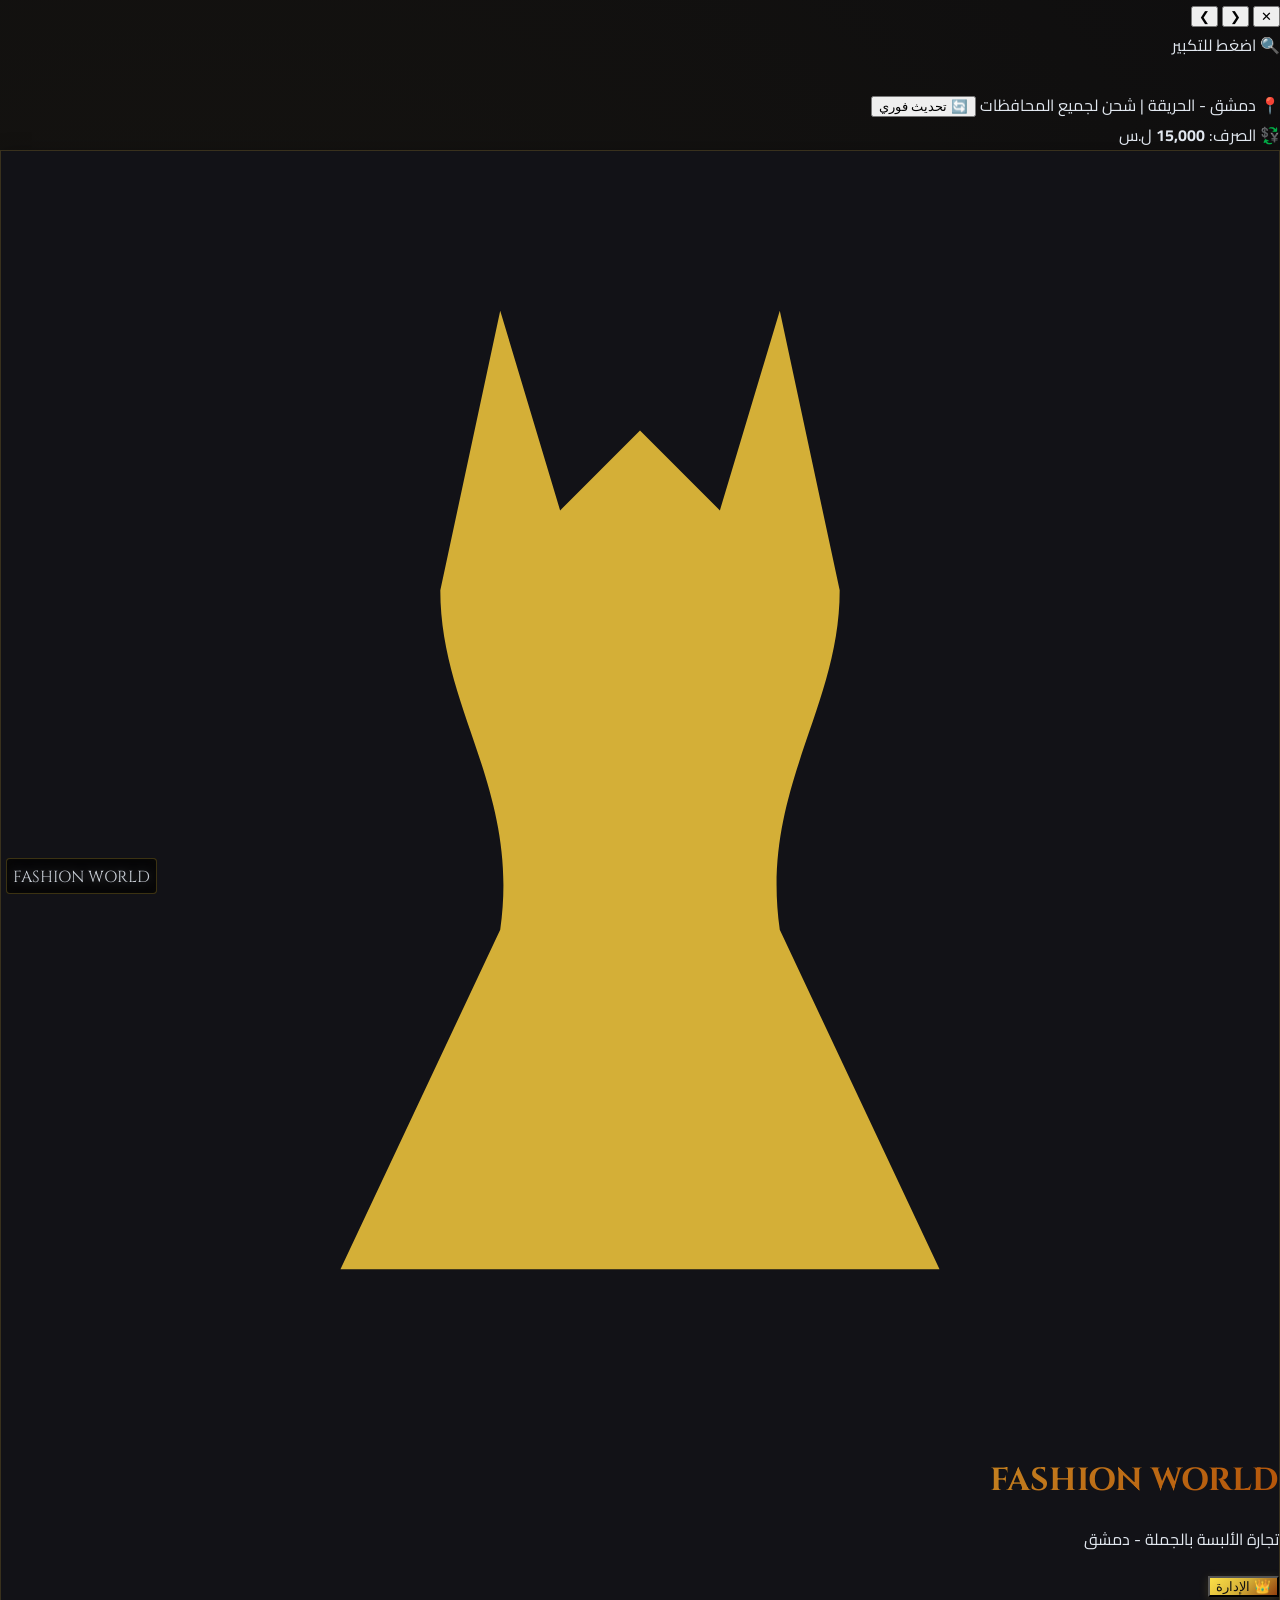
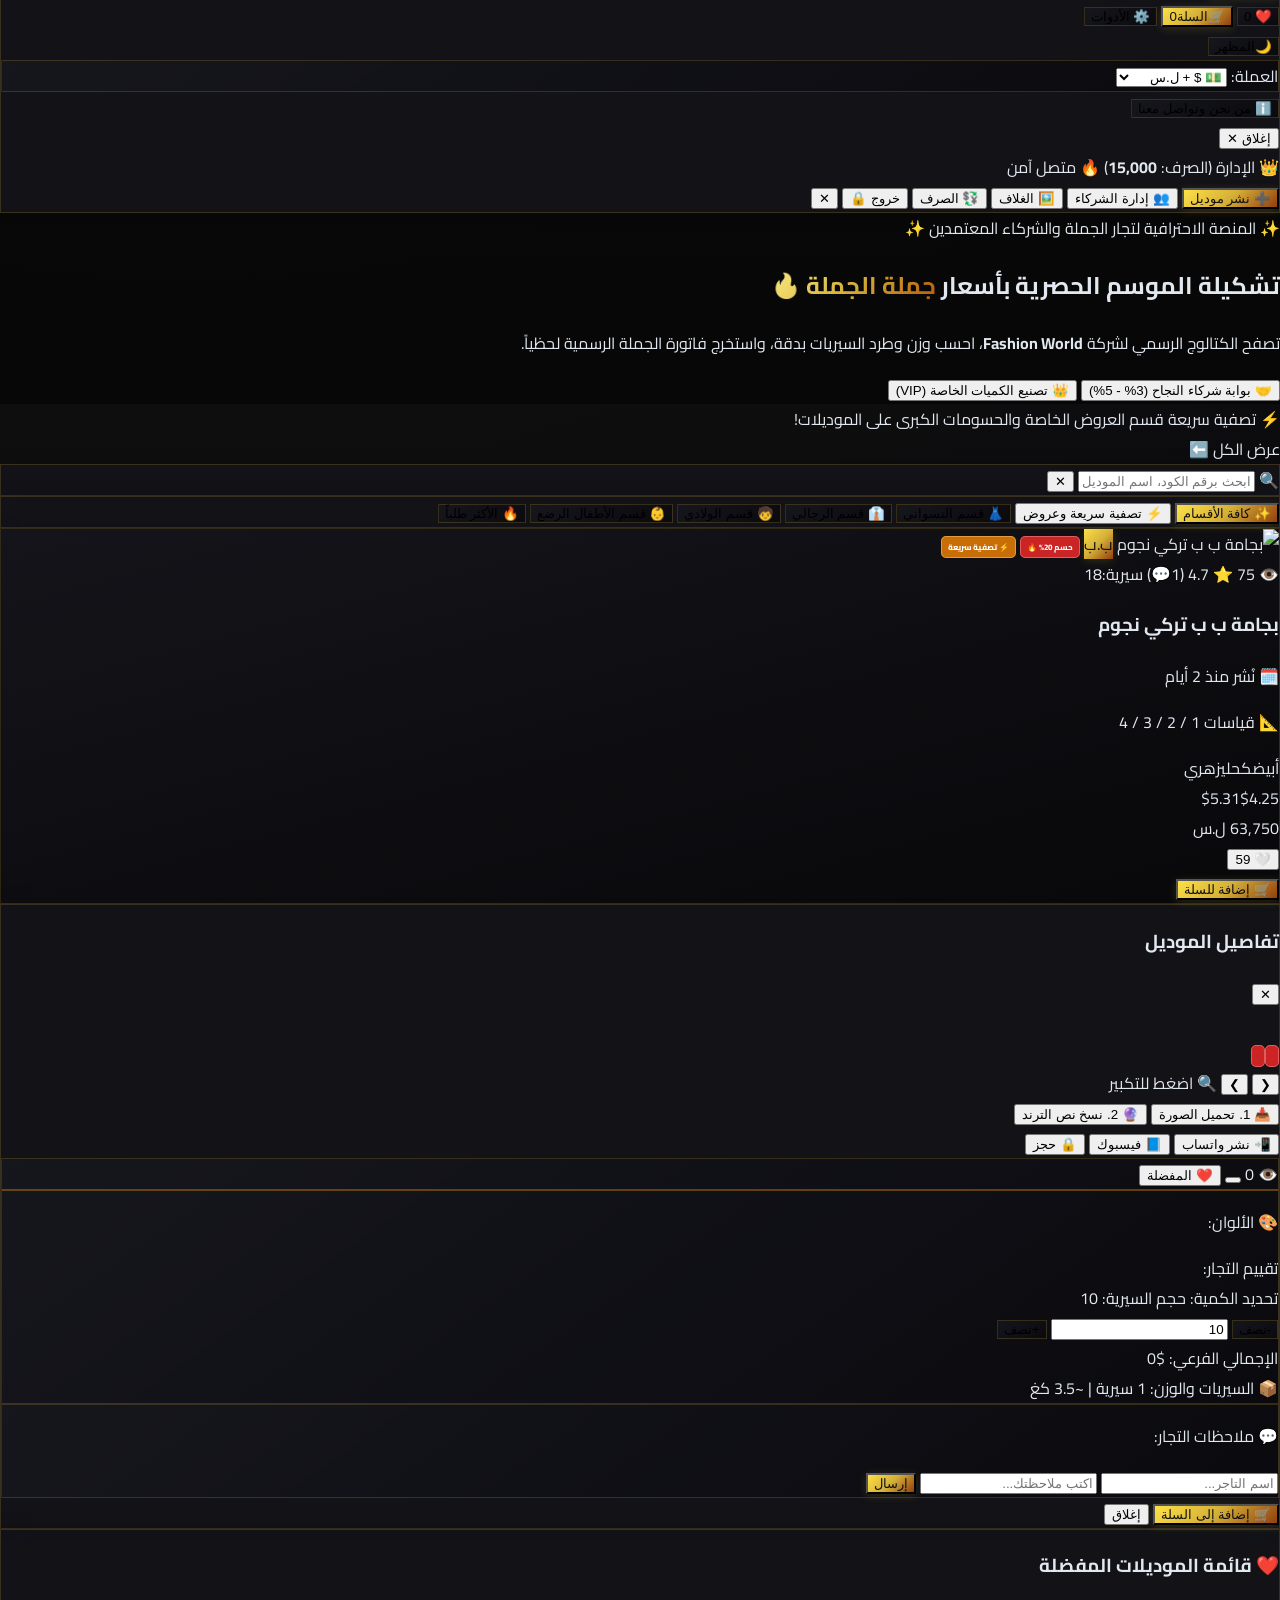
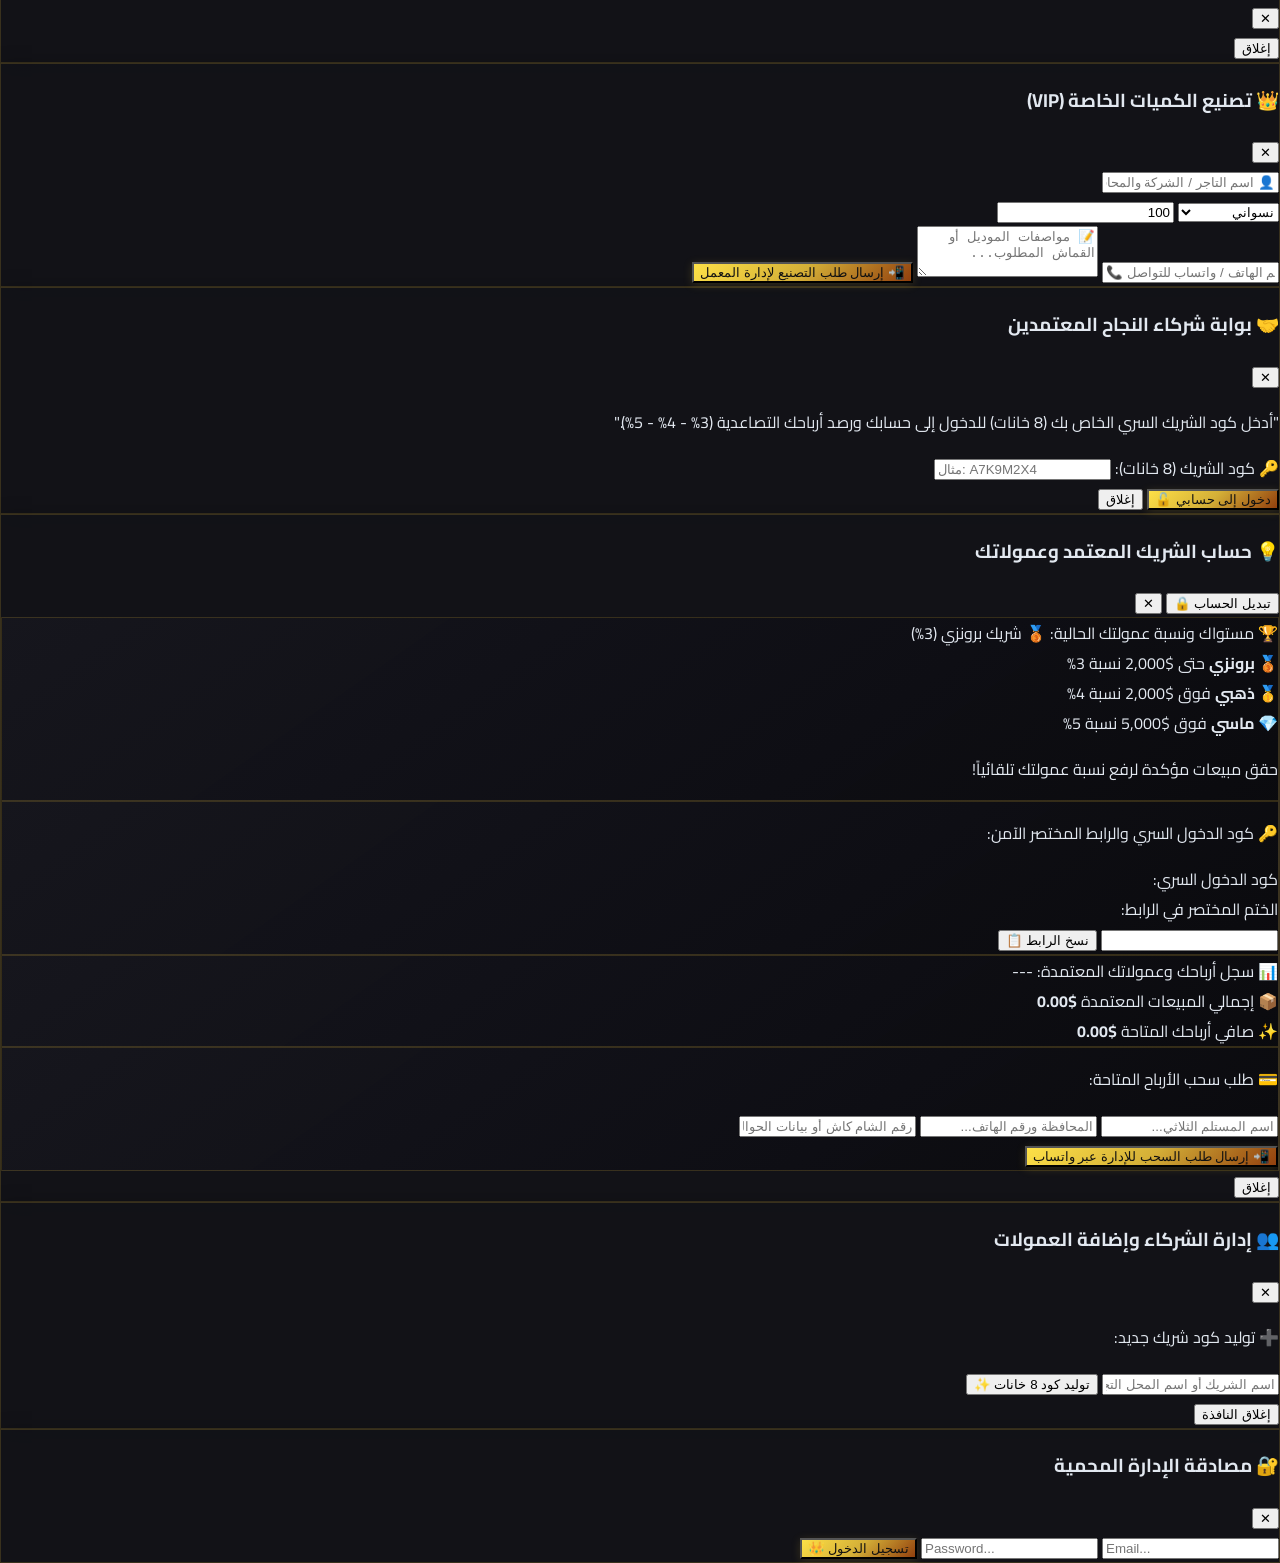
==== commit 0cddc1fe: "Change greeting from 'Hello' to 'Goodbye'" ====
--- a/index.html
+++ b/index.html
@@ -62,7 +62,7 @@
     <div class="flex items-center gap-1.5">
       <span class="text-yellow-400 font-bold">📍 دمشق - الحريقة</span>
       <span class="text-emerald-400 font-semibold">| شحن لجميع المحافظات</span>
-      <span id="liveFirebaseIndicator" class="bg-emerald-950/80 text-emerald-300 border border-emerald-500/30 px-1.5 py-0.5 rounded text-[8.5px] font-bold">⚡ Firebase متصل</span>
+      <button type="button" onclick="manualSyncRefresh()" class="bg-yellow-500/20 text-yellow-300 hover:bg-yellow-500/40 px-2 py-0.5 rounded text-[9px] font-bold border border-yellow-500/30">🔄 تحديث فوري</button>
     </div>
     <div class="flex items-center gap-2">
       <span class="bg-neutral-900 border border-yellow-500/30 px-2 py-0.5 rounded text-yellow-400 font-bold">💱 الصرف: <b id="headerRateDesktop" class="text-emerald-400">15,000</b> ل.س</span>
@@ -116,14 +116,13 @@
     <div class="max-w-7xl mx-auto flex flex-wrap items-center justify-between gap-1.5 text-xs">
       <div class="flex items-center gap-2">
         <span class="text-yellow-400 font-bold text-[10px]">👑 الإدارة (الصرف: <b id="adminRateDisplay">15,000</b>)</span>
-        <span id="cloudSyncStatusBadge" class="text-[9px] px-2 py-0.5 rounded bg-emerald-950/60 text-emerald-300 border border-emerald-500/30">🔥 Firebase متصل</span>
+        <span class="text-[9px] px-2 py-0.5 rounded bg-emerald-950/60 text-emerald-300 border border-emerald-500/30">🔥 متصل آمن</span>
       </div>
       <div class="flex flex-wrap items-center gap-1">
         <button type="button" onclick="openAddModal(); toggleAdminMenu();" class="gold-gradient-bg font-bold py-1 px-2.5 rounded-lg text-[10px]">➕ نشر موديل</button>
-        <button type="button" onclick="openAdminMarketersModal(); toggleAdminMenu();" class="bg-purple-600/30 text-purple-300 border border-purple-500/40 py-1 px-2 rounded-lg text-[10px] font-bold">👥 إدارة الشركاء (3% / 4% / 5%)</button>
+        <button type="button" onclick="openAdminMarketersModal(); toggleAdminMenu();" class="bg-purple-600/30 text-purple-300 border border-purple-500/40 py-1 px-2 rounded-lg text-[10px] font-bold">👥 إدارة الشركاء</button>
         <button type="button" onclick="openBannerModal(); toggleAdminMenu();" class="bg-amber-500/15 text-yellow-300 border border-yellow-500/25 py-1 px-2 rounded-lg text-[10px] font-bold">🖼️ الغلاف</button>
         <button type="button" onclick="changeExchangeRate(); toggleAdminMenu();" class="bg-emerald-500/15 text-emerald-300 border border-emerald-500/25 py-1 px-2 rounded-lg text-[10px] font-bold">💱 الصرف</button>
-        <button type="button" onclick="openCloudSetupModal(); toggleAdminMenu();" class="bg-sky-500/15 text-sky-300 border border-sky-500/25 py-1 px-2 rounded-lg text-[10px] font-bold">🔗 التوكن</button>
         <button type="button" onclick="logoutAdmin(); toggleAdminMenu();" class="bg-red-700 text-white py-1 px-2 rounded-lg text-[10px] font-bold">خروج 🔒</button>
         <button type="button" onclick="toggleAdminMenu()" class="bg-neutral-800 text-gray-300 py-1 px-2 rounded-lg text-[10px] font-bold">✕</button>
       </div>
@@ -146,7 +145,7 @@
   </div>
 </section>
 
-<!-- شريط التصفية + البحث -->
+<!-- شريط التصفية والبحث -->
 <section class="max-w-7xl mx-auto px-2.5 sm:px-6 pt-2.5 w-full space-y-1.5">
   <div onclick="filterCategory('CLEARANCE')" class="cursor-pointer bg-gradient-to-r from-red-950/90 via-red-900/80 to-amber-950/90 border border-red-500/40 rounded-xl px-3 py-1.5 flex items-center justify-between text-[10px] sm:text-xs shadow">
     <div class="flex items-center gap-1.5 truncate font-bold text-red-200">
@@ -337,7 +336,7 @@
   </div>
 </div>
 
-<!-- نافذة لوحة الشريك الخاصة (برونزي 3% | ذهبي 4% | ماسي 5%) -->
+<!-- نافذة لوحة الشريك -->
 <div id="affiliateModal" class="fixed inset-0 bg-black/90 hidden items-end sm:items-center justify-center z-50 p-0 sm:p-4">
   <div class="glass-panel rounded-t-3xl sm:rounded-3xl w-full max-w-xl max-h-[92vh] p-4 sm:p-5 flex flex-col overflow-hidden border border-yellow-500/40 text-xs">
     <div class="flex justify-between items-center border-b border-gray-800 pb-2.5 mb-2.5">
@@ -380,10 +379,10 @@
       </div>
 
       <div class="glossy-box p-2.5 rounded-xl space-y-2">
-        <p class="font-bold text-yellow-400 text-[10px]">🔑 كود الدخول السري والرابط المختصر الآمن (يظهر أول 4 أحرف فقط):</p>
+        <p class="font-bold text-yellow-400 text-[10px]">🔑 كود الدخول السري والرابط المختصر الآمن:</p>
         <div class="bg-black/80 p-2 rounded-lg border border-gray-800 space-y-1.5">
           <div class="flex justify-between items-center text-[10px]">
-            <span class="text-gray-400">كود الدخول السري (لا تشاركه):</span>
+            <span class="text-gray-400">كود الدخول السري:</span>
             <strong id="myAffiliateCode" class="text-yellow-400 font-mono text-sm"></strong>
           </div>
           <div class="flex justify-between items-center text-[10px]">
@@ -435,11 +434,11 @@
 <div id="adminMarketersModal" class="fixed inset-0 bg-black/90 hidden items-center justify-center z-50 p-3">
   <div class="glass-panel rounded-3xl w-full max-w-2xl max-h-[92vh] p-4 flex flex-col space-y-3 text-xs border border-purple-500/40">
     <div class="flex justify-between items-center border-b border-gray-800 pb-2">
-      <h3 class="font-bold text-purple-400 text-sm">👥 إدارة الشركاء وإضافة العمولات (3% برونزي | 4% ذهبي | 5% ماسي)</h3>
+      <h3 class="font-bold text-purple-400 text-sm">👥 إدارة الشركاء وإضافة العمولات</h3>
       <button type="button" onclick="closeAdminMarketersModal()" class="bg-neutral-800 text-gray-300 w-7 h-7 rounded-full font-bold">✕</button>
     </div>
     <div class="bg-purple-950/30 p-3 rounded-xl border border-purple-500/30 space-y-2">
-      <p class="font-bold text-yellow-300">➕ توليد كود شريك جديد (يُحفظ في Firebase Firestore فوراً):</p>
+      <p class="font-bold text-yellow-300">➕ توليد كود شريك جديد:</p>
       <div class="flex gap-2">
         <input id="newMarketerNameInput" class="flex-1 bg-black border border-purple-500/40 rounded-lg px-3 py-1.5 text-white" placeholder="اسم الشريك أو اسم المحل التجاري..."/>
         <button type="button" id="genMarketerBtn" onclick="adminGenerateNewMarketerCode()" class="bg-purple-700 hover:bg-purple-600 text-white font-bold px-4 py-1.5 rounded-lg whitespace-nowrap">توليد كود 8 خانات ✨</button>
@@ -465,250 +464,7 @@
   </div>
 </div>
 
-<!-- نافذة إعداد التوكن -->
-<div id="cloudSetupModal" class="fixed inset-0 bg-black/90 hidden items-center justify-center z-50 p-3">
-  <div class="glass-panel rounded-3xl w-full max-w-md p-5 space-y-3 text-xs">
-    <div class="flex justify-between items-center border-b border-gray-800 pb-2">
-      <h3 class="font-bold text-yellow-400 text-sm">🔗 مفتاح المزامنة الاحتياطي</h3>
-      <button type="button" onclick="closeCloudSetupModal()" class="bg-neutral-800 text-gray-300 w-7 h-7 rounded-full font-bold">✕</button>
-    </div>
-    <p class="text-[10px] text-gray-300 leading-relaxed">المتجر متصل حالياً بقاعدة بيانات Firebase الحية.</p>
-    <button type="button" onclick="closeCloudSetupModal()" class="w-full gold-gradient-bg font-bold py-2.5 rounded-xl">حفظ وإغلاق</button>
-  </div>
-</div>
-
-<!-- نافذة من نحن مع الأيقونات الرسمية الحقيقية وروابطك الدقيقة -->
-<div id="aboutModal" class="fixed inset-0 bg-black/85 hidden items-center justify-center z-50 p-3">
-  <div class="glass-panel rounded-3xl w-full max-w-md p-5 space-y-3.5 text-xs text-gray-200 border border-yellow-500/30">
-    <div class="flex justify-between items-center border-b border-gray-800 pb-2">
-      <h3 class="font-bold text-yellow-400 text-sm">✨ من نحن - Fashion World</h3>
-      <button type="button" onclick="closeAboutModal()" class="bg-neutral-800 text-gray-300 w-7 h-7 rounded-full font-bold">✕</button>
-    </div>
-    <p class="font-bold text-white leading-relaxed text-center">المعقل الرئيسي لتجارة وتصنيع الألبسة بالجملة (نسواني، رجالي، ولادي، أطفال) في قلب دمشق - الحريقة. نضمن لتجارنا أعلى جودة وأفضل أسعار الجملة مع شحن آمن لكافة المحافظات.</p>
-    <div class="space-y-2 pt-1">
-      <p class="text-yellow-400 font-bold text-center text-[11px]">📱 تواصل معنا عبر منصاتنا الرسمية:</p>
-      <div class="grid grid-cols-2 gap-2">
-        <a href="https://wa.me/963996311804?text=✨%20*استفسار%20تجاري*" target="_blank" rel="noopener noreferrer" class="flex items-center justify-center gap-2 bg-emerald-900/40 hover:bg-emerald-800/60 border border-emerald-500/40 text-emerald-300 font-bold py-2.5 px-3 rounded-xl transition">
-          <svg class="w-4 h-4 fill-current" viewBox="0 0 24 24"><path d="M12.031 6.172c-3.181 0-5.767 2.586-5.768 5.766-.001 1.298.38 2.27 1.019 3.287l-.582 2.128 2.182-.573c.978.58 1.911.928 3.145.929 3.178 0 5.767-2.587 5.768-5.766.001-3.187-2.575-5.77-5.764-5.771zm3.392 8.244c-.144.405-.837.774-1.17.824-.299.045-.677.063-1.092-.069-.252-.08-.575-.187-.988-.365-1.739-.751-2.874-2.502-2.961-2.617-.087-.116-.708-.94-.708-1.793s.448-1.273.607-1.446c.159-.173.346-.217.462-.217l.332.006c.106.005.249-.04.39.298.144.347.491 1.2.534 1.287.043.087.072.188.014.304-.058.116-.087.188-.173.289l-.26.304c-.087.086-.177.18-.076.354.101.174.449.741.964 1.201.662.591 1.221.774 1.394.86s.274.072.376-.043c.101-.116.433-.506.549-.68.116-.173.231-.145.39-.087s1.011.477 1.184.564.289.13.332.202c.045.072.045.419-.1.824z"/></svg>
-          <span>واتساب</span>
-        </a>
-        <a href="https://www.facebook.com" target="_blank" rel="noopener noreferrer" class="flex items-center justify-center gap-2 bg-blue-900/40 hover:bg-blue-800/60 border border-blue-500/40 text-blue-300 font-bold py-2.5 px-3 rounded-xl transition">
-          <svg class="w-4 h-4 fill-current" viewBox="0 0 24 24"><path d="M22 12c0-5.523-4.477-10-10-10S2 6.477 2 12c0 4.991 3.657 9.128 8.438 9.878v-6.987h-2.54V12h2.54V9.797c0-2.506 1.492-3.89 3.777-3.89 1.094 0 2.238.195 2.238.195v2.46h-1.26c-1.243 0-1.63.771-1.63 1.562V12h2.773l-.443 2.89h-2.33v6.988C18.343 21.128 22 16.991 22 12z"/></svg>
-          <span>فيسبوك</span>
-        </a>
-        <a href="https://www.instagram.com" target="_blank" rel="noopener noreferrer" class="flex items-center justify-center gap-2 bg-pink-900/40 hover:bg-pink-800/60 border border-pink-500/40 text-pink-300 font-bold py-2.5 px-3 rounded-xl transition">
-          <svg class="w-4 h-4 fill-current" viewBox="0 0 24 24"><path d="M12 2.163c3.204 0 3.584.012 4.85.07 3.252.148 4.771 1.691 4.919 4.919.058 1.265.069 1.645.069 4.849 0 3.205-.012 3.584-.069 4.849-.149 3.225-1.664 4.771-4.919 4.919-1.266.058-1.644.07-4.85.07-3.204 0-3.584-.012-4.849-.07-3.26-.149-4.771-1.699-4.919-4.92-.058-1.265-.07-1.644-.07-4.849 0-3.204.013-3.583.07-4.849.149-3.227 1.664-4.771 4.919-4.919 1.266-.057 1.645-.069 4.849-.069zm0-2.163c-3.259 0-3.667.014-4.947.072-4.358.2-6.78 2.618-6.98 6.98-.059 1.281-.073 1.689-.073 4.948 0 3.259.014 3.668.072 4.948.2 4.358 2.618 6.78 6.98 6.98 1.281.058 1.689.072 4.948.072 3.259 0 3.668-.014 4.948-.072 4.354-.2 6.782-2.618 6.979-6.98.059-1.28.073-1.689.073-4.948 0-3.259-.014-3.667-.072-4.947-.196-4.354-2.617-6.78-6.979-6.98-1.281-.059-1.69-.073-4.949-.073zm0 5.838c-3.403 0-6.162 2.759-6.162 6.162s2.759 6.163 6.162 6.163 6.162-2.759 6.162-6.163c0-3.403-2.759-6.162-6.162-6.162zm0 10.162c-2.209 0-4-1.79-4-4 0-2.209 1.791-4 4-4s4 1.791 4 4c0 2.21-1.791 4-4 4zm6.406-11.845c-.796 0-1.441.645-1.441 1.44s.645 1.44 1.441 1.44c.795 0 1.439-.645 1.439-1.44s-.644-1.44-1.439-1.44z"/></svg>
-          <span>إنستغرام</span>
-        </span>
-        <a href="https://t.me/+963996311804" target="_blank" rel="noopener noreferrer" class="flex items-center justify-center gap-2 bg-sky-900/40 hover:bg-sky-800/60 border border-sky-500/40 text-sky-300 font-bold py-2.5 px-3 rounded-xl transition">
-          <svg class="w-4 h-4 fill-current" viewBox="0 0 24 24"><path d="M11.944 0A12 12 0 0 0 0 12a12 12 0 0 0 12 12 12 12 0 0 0 12-12A12 12 0 0 0 12 0a12 12 0 0 0-.056 0zm4.962 7.224c.1-.002.321.023.465.14a.506.506 0 0 1 .171.325c.016.093.036.306.02.472-.18 1.898-.962 6.502-1.36 8.627-.168.9-.499 1.201-.82 1.23-.696.065-1.225-.46-1.9-.902-1.056-.693-1.653-1.124-2.678-1.8-1.185-.78-.417-1.21.258-1.91.177-.184 3.247-2.977 3.307-3.23.007-.032.014-.15-.056-.212s-.174-.041-.249-.024c-.106.024-1.793 1.14-5.061 3.345-.48.33-.913.49-1.302.48-.428-.008-1.252-.241-1.865-.44-.752-.245-1.349-.374-1.297-.789.027-.216.325-.437.893-.663 3.498-1.524 5.83-2.529 6.998-3.014 3.332-1.386 4.025-1.627 4.476-1.635z"/></svg>
-          <span>تيليجرام</span>
-        </a>
-      </div>
-    </div>
-    <button type="button" onclick="closeAboutModal()" class="w-full bg-neutral-800 text-white font-bold py-2 rounded-xl mt-2">إغلاق النافذة</button>
-  </div>
-</div>
-
-<!-- نافذة الغلاف -->
-<div id="bannerModal" class="fixed inset-0 bg-black/85 hidden items-center justify-center z-50 p-3">
-  <div class="glass-panel rounded-3xl w-full max-w-sm p-5 space-y-3 text-xs">
-    <div class="flex justify-between items-center border-b border-gray-800 pb-2">
-      <h3 class="font-bold text-yellow-400 text-sm">🖼️ تغيير صورة الغلاف الرئيسي</h3>
-      <button type="button" onclick="closeBannerModal()" class="bg-neutral-800 text-gray-300 w-7 h-7 rounded-full font-bold">✕</button>
-    </div>
-    <input id="bannerFileInput" type="file" accept="image/*" class="w-full bg-black border border-gray-700 rounded-xl p-2 text-gray-300"/>
-    <div class="flex gap-2">
-      <button type="button" id="bannerSaveBtn" onclick="saveNewBanner()" class="flex-1 gold-gradient-bg font-bold py-2.5 rounded-xl">تحديث وحفظ الغلاف ✨</button>
-      <button type="button" onclick="closeBannerModal()" class="bg-neutral-800 text-white px-4 py-2.5 rounded-xl font-bold">إغلاق</button>
-    </div>
-  </div>
-</div>
-
-<!-- نافذة إضافة وتعديل الموديلات -->
-<div id="addModal" class="fixed inset-0 bg-black/85 hidden items-end sm:items-center justify-center z-50 p-0 sm:p-4">
-  <div class="glass-panel rounded-t-3xl sm:rounded-3xl w-full max-w-md max-h-[93vh] p-4 sm:p-5 flex flex-col overflow-hidden text-xs">
-    <div class="flex justify-between items-center border-b border-gray-800 pb-2 mb-2.5">
-      <h3 id="modalHeaderTitle" class="font-bold text-yellow-400 text-sm">➕ نشر موديل جملة جديد</h3>
-      <button type="button" onclick="closeAddModal()" class="bg-red-900/60 hover:bg-red-700 text-white px-2.5 py-1 rounded-lg font-bold text-xs">إغلاق ✕</button>
-    </div>
-    <form onsubmit="saveNewProduct(event)" class="overflow-y-auto flex-1 space-y-2 pl-1">
-      <input type="hidden" id="editIndex" value="-1"/>
-      <input id="pName" required class="w-full bg-black border border-gray-700 rounded-xl px-3 py-2 text-white" placeholder="اسم الموديل..."/>
-      <div class="grid grid-cols-2 gap-2">
-        <select id="pCat" onchange="autoSuggestWeight(this.value)" class="bg-black border border-gray-700 rounded-xl px-2 py-2 text-white">
-          <option value="نسواني">نسواني</option>
-          <option value="رجالي">رجالي</option>
-          <option value="ولادي">ولادي</option>
-          <option value="ب.ب">ب.ب</option>
-        </select>
-        <div class="flex gap-1">
-          <input id="pPriceInput" type="text" inputmode="decimal" required class="w-full bg-black border border-gray-700 rounded-xl px-2 py-2 text-white" placeholder="السعر"/>
-          <select id="pInputCurrency" class="bg-neutral-800 text-yellow-400 border border-gray-700 rounded-xl px-2 font-bold">
-            <option value="USD">$</option>
-            <option value="SYP">ل.س</option>
-          </select>
-        </div>
-      </div>
-      <div class="grid grid-cols-2 gap-2">
-        <div>
-          <label class="block text-gray-400 mb-0.5 text-[10px]">📦 حجم السيرية:</label>
-          <input id="pMinQty" type="number" min="1" value="10" required class="w-full bg-black border border-gray-700 rounded-xl px-3 py-1.5 text-white"/>
-        </div>
-        <div>
-          <label class="block text-gray-400 mb-0.5 text-[10px]">📐 القياسات:</label>
-          <input id="pPack" required class="w-full bg-black border border-gray-700 rounded-xl px-3 py-1.5 text-white" placeholder="مثال: M / L / XL"/>
-        </div>
-      </div>
-      <div>
-        <label class="block text-yellow-300 mb-0.5 font-bold text-[10px]">🎨 الألوان (افصل بفاصلة):</label>
-        <input id="pColors" type="text" class="w-full bg-black border border-yellow-500/30 rounded-xl px-3 py-1.5 text-white" placeholder="مثال: أسود، أبيض، كحلي"/>
-      </div>
-      <div class="grid grid-cols-2 gap-2">
-        <div>
-          <label class="block text-amber-300 mb-0.5 font-bold text-[10px]">⚖️ وزن القطعة (غرام):</label>
-          <input id="pPieceWeight" type="number" min="50" max="3000" value="350" required class="w-full bg-black border border-amber-500/30 rounded-xl px-2.5 py-1.5 text-yellow-300 font-bold"/>
-        </div>
-        <div>
-          <label class="block text-emerald-300 mb-0.5 font-bold text-[10px]">📦 حالة المستودع:</label>
-          <select id="pStockStatus" class="w-full bg-black border border-emerald-500/30 rounded-xl px-2 py-1.5 text-white font-bold">
-            <option value="AVAILABLE">متوفر بالمستودع ✅</option>
-            <option value="LOW">كمية محدودة ⚠️</option>
-            <option value="PREORDER">تثبيت حجز 🔥</option>
-            <option value="SOLD_OUT">نفدت الكمية ❌</option>
-          </select>
-        </div>
-      </div>
-      <div class="grid grid-cols-2 gap-2">
-        <div>
-          <label class="block text-orange-300 mb-0.5 font-bold text-[10px]">⚠️ السيريات المتبقية:</label>
-          <input id="pFomoLeft" type="number" min="0" class="w-full bg-black border border-gray-700 rounded-xl px-2.5 py-1.5 text-white" placeholder="مثال: 3"/>
-        </div>
-        <div>
-          <label class="block text-orange-300 mb-0.5 font-bold text-[10px]">🔥 عبارة التشويق:</label>
-          <input id="pFomoBooked" type="text" class="w-full bg-black border border-gray-700 rounded-xl px-2.5 py-1.5 text-white" placeholder="مثال: تم بيع 5 سيريات"/>
-        </div>
-      </div>
-      <div>
-        <label class="block text-yellow-300 mb-0.5 font-bold text-[10px]">🧵 نوع القماش والوصف:</label>
-        <textarea id="pAdminDesc" rows="2" class="w-full bg-black border border-gray-700 rounded-xl px-2.5 py-1.5 text-white text-xs resize-none" placeholder="نوع القماش والتفاصيل..."></textarea>
-      </div>
-      <div class="glossy-box p-2.5 rounded-xl space-y-2 border border-yellow-500/30">
-        <div class="flex items-center justify-between">
-          <div class="flex items-center gap-1.5">
-            <input type="checkbox" id="pHasDiscount" onchange="toggleDiscountPercentInput()" class="w-4 h-4 accent-yellow-400 cursor-pointer"/>
-            <label for="pHasDiscount" class="text-yellow-400 font-bold cursor-pointer">تفعيل شارة وحسم مئوي 🔥</label>
-          </div>
-          <div id="discountPercentWrapper" class="hidden flex items-center gap-1">
-            <input id="pDiscountPercent" type="number" min="1" max="90" value="15" class="w-14 bg-black border border-yellow-400 text-center text-yellow-300 font-bold rounded py-0.5"/>
-            <span class="text-red-400 font-bold">%</span>
-          </div>
-        </div>
-        <div class="flex items-center gap-1.5 border-t border-gray-800 pt-1.5">
-          <input type="checkbox" id="pIsClearance" class="w-4 h-4 accent-red-500 cursor-pointer"/>
-          <label for="pIsClearance" class="text-red-400 font-bold cursor-pointer">⚡ إظهار في قسم "تصفية سريعة وعروض"</label>
-        </div>
-      </div>
-      <div class="bg-black/40 p-2 rounded-xl border border-gray-800">
-        <label class="block text-yellow-300 font-bold mb-1">📷 الصورة الرئيسية:</label>
-        <input id="pImgFile" type="file" accept="image/*" class="w-full text-gray-300 text-[10px]"/>
-      </div>
-      <div class="bg-black/40 p-2 rounded-xl border border-gray-800">
-        <label class="block text-yellow-300 font-bold mb-1">📸 صور إضافية (اختر أكثر من صورة للتنقل يمين ويسار):</label>
-        <input id="pExtraImgFile" type="file" accept="image/*" multiple class="w-full text-gray-300 text-[10px]"/>
-      </div>
-      <div class="flex gap-2 pt-1">
-        <button id="saveProductBtn" type="submit" class="flex-1 gold-gradient-bg font-bold py-2.5 rounded-xl">حفظ ونشر الموديل سحابياً ✅</button>
-        <button type="button" onclick="closeAddModal()" class="bg-neutral-800 text-white px-4 py-2.5 rounded-xl font-bold">إلغاء</button>
-      </div>
-    </form>
-  </div>
-</div>
-
-<!-- السلة العائمة -->
-<div id="floatingMiniCart" class="fixed bottom-3 left-1/2 -translate-x-1/2 z-40 w-[95%] max-w-3xl hidden">
-  <div class="glass-panel rounded-2xl p-2.5 sm:px-4 border border-yellow-500/40 shadow-2xl flex items-center justify-between gap-2 bg-neutral-950/95">
-    <div class="flex items-center gap-2.5 min-w-0 cursor-pointer" onclick="playUiSound('tap'); openCart()">
-      <div class="relative gold-gradient-bg w-10 h-10 rounded-xl flex items-center justify-center text-base font-black flex-shrink-0">
-        🛒<span id="floatingCartBadge" class="absolute -top-1.5 -right-1.5 bg-red-600 text-white text-[9px] font-black px-1.5 py-0.5 rounded-full border border-black">0</span>
-      </div>
-      <div class="min-w-0">
-        <div class="flex items-center gap-1.5 text-xs font-bold text-white truncate">
-          <span id="floatingCartTotal" class="text-yellow-400 font-black">$0</span>
-          <span class="text-gray-500">|</span>
-          <span id="floatingCartMeta" class="text-[10px] text-sky-300 truncate">0 سيرية (~0 كغ)</span>
-        </div>
-        <p class="text-[9.5px] text-emerald-400 font-semibold truncate">أضف موديلات بقيمة $400 للحصول على حسم جملة 2% فوراً</p>
-      </div>
-    </div>
-    <button type="button" onclick="playUiSound('tap'); openCart()" class="gold-gradient-bg font-black px-3 py-2 rounded-xl text-[10px] sm:text-xs shadow flex-shrink-0">عرض السلة ⬅️</button>
-  </div>
-</div>
-
-<!-- درج السلة -->
-<div id="cartModal" class="fixed inset-0 bg-black/80 hidden justify-end z-50" onclick="closeCart()">
-  <div class="glass-panel w-full max-w-md h-full p-4 flex flex-col justify-between overflow-hidden text-xs border-r border-yellow-500/30 drawer-anim" onclick="event.stopPropagation()">
-    <div class="flex justify-between items-center border-b border-gray-800 pb-2.5">
-      <div class="flex items-center gap-2">
-        <h3 class="font-bold text-yellow-400 text-sm">🛒 درج طلبية الجملة الذكي</h3>
-        <button type="button" onclick="clearEntireCart()" class="text-[10px] text-red-400 bg-red-950/40 px-2 py-0.5 rounded border border-red-500/30 font-bold">تفريغ</button>
-      </div>
-      <button type="button" onclick="closeCart()" class="bg-neutral-800 text-gray-300 w-7 h-7 rounded-full font-bold">✕</button>
-    </div>
-    <div id="cartItems" class="overflow-y-auto flex-1 space-y-2 my-2.5 pr-1"></div>
-    <div class="border-t border-gray-800 pt-2.5 space-y-2">
-      <div class="glossy-box p-2 rounded-xl border border-sky-500/30 space-y-1">
-        <p class="text-[10px] text-sky-300 font-bold">📦 حاسبة الطرد والشحن:</p>
-        <div class="grid grid-cols-3 gap-1.5 text-center text-[10px]">
-          <div class="bg-black/70 py-1 rounded border border-gray-800"><span class="text-gray-400 block">إجمالي القطع</span><strong id="cartSummaryPieces" class="text-white font-bold">0 قطعة</strong></div>
-          <div class="bg-black/70 py-1 rounded border border-gray-800"><span class="text-gray-400 block">عدد السيريات</span><strong id="cartSummaryPacks" class="text-yellow-400 font-bold">0 سيرية</strong></div>
-          <div class="bg-black/70 py-1 rounded border border-gray-800"><span class="text-gray-400 block">الوزن التقريبي</span><strong id="cartSummaryWeight" class="text-emerald-400 font-bold">0 كغ</strong></div>
-        </div>
-      </div>
-      <div class="bg-emerald-950/40 p-2 rounded-xl border border-emerald-500/40 text-[10px] text-emerald-300 font-bold flex flex-col gap-0.5">
-        <span>🎉 عند بلوغ فاتورتك 400$ فأكثر، يتم حسم 2% تلقائياً!</span>
-        <span id="tierDiscountNotice" class="hidden text-yellow-300">✨ تم تطبيق حسم الجملة (2%)!</span>
-      </div>
-      <div class="flex justify-between font-bold bg-black/60 p-2 rounded-xl border border-yellow-500/25">
-        <span>الإجمالي النهائي الصافي:</span>
-        <span id="cartTotal" class="text-yellow-400">$0</span>
-      </div>
-      <div class="space-y-1.5">
-        <input id="buyerName" oninput="saveBuyerInfoToStorage()" class="w-full bg-black border border-gray-700 rounded-xl px-3 py-1.5 text-white" placeholder="👤 اسم العميل / المحل التجاري (إلزامي)..."/>
-        <input id="buyerAddress" oninput="saveBuyerInfoToStorage()" class="w-full bg-black border border-gray-700 rounded-xl px-3 py-1.5 text-white" placeholder="📍 المحافظة ومكتب الشحن (إلزامي)..."/>
-        <input id="buyerPhone" type="tel" dir="ltr" oninput="saveBuyerInfoToStorage()" class="w-full bg-black border border-gray-700 rounded-xl px-3 py-1.5 text-right text-white" placeholder="📞 الهاتف / واتساب (إلزامي)..."/>
-        <textarea id="buyerNotes" rows="1" oninput="saveBuyerInfoToStorage()" class="w-full bg-black border border-gray-700 rounded-xl px-3 py-1.5 text-white resize-none" placeholder="📝 ملاحظات إضافية..."></textarea>
-      </div>
-      <div class="grid grid-cols-2 gap-1.5 pt-0.5">
-        <button type="button" onclick="sendOrderWhatsApp()" class="bg-emerald-600 text-white font-bold py-2.5 rounded-xl">📲 إرسال عبر واتساب</button>
-        <button type="button" onclick="printWholesaleInvoice()" class="gold-gradient-bg font-bold py-2.5 rounded-xl">🖨️ طباعة فاتورة PDF</button>
-      </div>
-    </div>
-  </div>
-</div>
-
-<!-- الفوتر مع الأيقونات الرسمية والروابط الخاصة بك -->
-<footer class="bg-black/95 border-t border-yellow-500/20 py-4 px-4 text-center text-[11px] text-gray-400 mt-4 space-y-2.5">
-  <div class="flex flex-wrap items-center justify-center gap-2">
-    <a href="https://wa.me/963996311804?text=✨%20*استفسار%20تجاري*" target="_blank" rel="noopener noreferrer" class="bg-emerald-950/60 text-emerald-300 border border-emerald-500/30 px-3 py-1 rounded-lg font-bold flex items-center gap-1.5">
-      <svg class="w-3.5 h-3.5 fill-current" viewBox="0 0 24 24"><path d="M12.031 6.172c-3.181 0-5.767 2.586-5.768 5.766-.001 1.298.38 2.27 1.019 3.287l-.582 2.128 2.182-.573c.978.58 1.911.928 3.145.929 3.178 0 5.767-2.587 5.768-5.766.001-3.187-2.575-5.77-5.764-5.771zm3.392 8.244c-.144.405-.837.774-1.17.824-.299.045-.677.063-1.092-.069-.252-.08-.575-.187-.988-.365-1.739-.751-2.874-2.502-2.961-2.617-.087-.116-.708-.94-.708-1.793s.448-1.273.607-1.446c.159-.173.346-.217.462-.217l.332.006c.106.005.249-.04.39.298.144.347.491 1.2.534 1.287.043.087.072.188.014.304-.058.116-.087.188-.173.289l-.26.304c-.087.086-.177.18-.076.354.101.174.449.741.964 1.201.662.591 1.221.774 1.394.86s.274.072.376-.043c.101-.116.433-.506.549-.68.116-.173.231-.145.39-.087s1.011.477 1.184.564.289.13.332.202c.045.072.045.419-.1.824z"/></svg>
-      <span>واتساب</span>
-    </a>
-    <a href="https://www.facebook.com" target="_blank" rel="noopener noreferrer" class="bg-blue-950/60 text-blue-300 border border-blue-500/30 px-3 py-1 rounded-lg font-bold flex items-center gap-1.5">
-      <svg class="w-3.5 h-3.5 fill-current" viewBox="0 0 24 24"><path d="M22 12c0-5.523-4.477-10-10-10S2 6.477 2 12c0 4.991 3.657 9.128 8.438 9.878v-6.987h-2.54V12h2.54V9.797c0-2.506 1.492-3.89 3.777-3.89 1.094 0 2.238.195 2.238.195v2.46h-1.26c-1.243 0-1.63.771-1.63 1.562V12h2.773l-.443 2.89h-2.33v6.988C18.343 21.128 22 16.991 22 12z"/></svg>
-      <span>فيسبوك</span>
-    </a>
-    <a href="https://www.instagram.com" target="_blank" rel="noopener noreferrer" class="bg-pink-950/60 text-pink-300 border border-pink-500/30 px-3 py-1 rounded-lg font-bold flex items-center gap-1.5">
-      <svg class="w-3.5 h-3.5 fill-current" viewBox="0 0 24 24"><path d="M12 2.163c3.204 0 3.584.012 4.85.07 3.252.148 4.771 1.691 4.919 4.919.058 1.265.069 1.645.069 4.849 0 3.205-.012 3.584-.069 4.849-.149 3.225-1.664 4.771-4.919 4.919-1.266.058-1.644.07-4.85.07-3.204 0-3.584-.012-4.849-.07-3.26-.149-4.771-1.699-4.919-4.92-.058-1.265-.07-1.644-.07-4.849 0-3.204.013-3.583.07-4.849.149-3.227 1.664-4.771 4.919-4.919 1.266-.057 1.645-.069 4.849-.069zm0-2.163c-3.259 0-3.667.014-4.947.072-4.358.2-6.78 2.618-6.98 6.98-.059 1.281-.073 1.689-.073 4.948 0 3.259.014 3.668.072 4.948.2 4.358 2.618 6.78 6.98 6.98 1.281.058 1.689.072 4.948.072 3.259 0 3.668-.014 4.948-.072 4.354-.2 6.782-2.618 6.979-6.98.059-1.28.073-1.689.073-4.948 0-3.259-.014-3.667-.072-4.947-.196-4.354-2.617-6.78-6.979-6.98-1.281-.059-1.69-.073-4.949-.073zm0 5.838c-3.403 0-6.162 2.759-6.162 6.162s2.759 6.163 6.162 6.163 6.162-2.759 6.162-6.163c0-3.403-2.759-6.162-6.162-6.162zm0 10.162c-2.209 0-4-1.79-4-4 0-2.209 1.791-4 4-4s4 1.791 4 4c0 2.21-1.791 4-4 4zm6.406-11.845c-.796 0-1.441.645-1.441 1.44s.645 1.44 1.441 1.44c.795 0 1.439-.645 1.439-1.44s-.644-1.44-1.439-1.44z"/></svg>
-      <span>إنستغرام</span>
-    </a>
-    <a href="https://t.me/+963996311804" target="_blank" rel="noopener noreferrer" class="bg-sky-950/60 text-sky-300 border border-sky-500/30 px-3 py-1 rounded-lg font-bold flex items-center gap-1.5">
-      <svg class="w-3.5 h-3.5 fill-current" viewBox="0 0 24 24"><path d="M11.944 0A12 12 0 0 0 0 12a12 12 0 0 0 12 12 12 12 0 0 0 12-12A12 12 0 0 0 12 0a12 12 0 0 0-.056 0zm4.962 7.224c.1-.002.321.023.465.14a.506.506 0 0 1 .171.325c.016.093.036.306.02.472-.18 1.898-.962 6.502-1.36 8.627-.168.9-.499 1.201-.82 1.23-.696.065-1.225-.46-1.9-.902-1.056-.693-1.653-1.124-2.678-1.8-1.185-.78-.417-1.21.258-1.91.177-.184 3.247-2.977 3.307-3.23.007-.032.014-.15-.056-.212s-.174-.041-.249-.024c-.106.024-1.793 1.14-5.061 3.345-.48.33-.913.49-1.302.48-.428-.008-1.252-.241-1.865-.44-.752-.245-1.349-.374-1.297-.789.027-.216.325-.437.893-.663 3.498-1.524 5.83-2.529 6.998-3.014 3.332-1.386 4.025-1.627 4.476-1.635z"/></svg>
-      <span>تيليجرام</span>
-    </a>
-  </div>
-  <p class="font-cinzel font-bold gold-gradient-text m-0">FASHION WORLD - DAMASCUS AL-HARIQA</p>
-</footer>
+<!-- الكود البرمجي للمحرك السريع والمستقر -->
 <script id="initialDataScript">
 window.INITIAL_STORE_STATE = {
   updatedAt: Date.now(),
@@ -750,7 +506,7 @@
 <script type="module">
 import { initializeApp } from "https://www.gstatic.com/firebasejs/10.8.0/firebase-app.js";
 import { getAuth, onAuthStateChanged, signInWithEmailAndPassword, signOut } from "https://www.gstatic.com/firebasejs/10.8.0/firebase-auth.js";
-import { getFirestore, doc, setDoc, getDoc, onSnapshot } from "https://www.gstatic.com/firebasejs/10.8.0/firebase-firestore.js";
+import { getFirestore, doc, setDoc, getDoc } from "https://www.gstatic.com/firebasejs/10.8.0/firebase-firestore.js";
 
 const firebaseConfig = {
   apiKey: "AIzaSyAa38Mjq8zFcpKNnJU7REheK_2qQ_GoXs4",
@@ -786,16 +542,6 @@
     } catch (err) {}
     return null;
   };
-
-  const storeRef = doc(db, "fashion_world", "store_master");
-  onSnapshot(storeRef, (snap) => {
-    if (snap.exists()) {
-      const data = snap.data();
-      if (typeof window.applyIncomingFirestoreSnapshot === 'function') {
-        window.applyIncomingFirestoreSnapshot(data);
-      }
-    }
-  }, (err) => {});
 
   onAuthStateChanged(auth, (user) => {
     const isAuth = !!user;
@@ -841,7 +587,7 @@
 </script>
 
 <script>
-const LS_STATE_KEY = 'fw_permanent_state_master_v4';
+const LS_STATE_KEY = 'fw_permanent_state_master_v5';
 const LS_LIKED_KEY = 'fw_user_liked_master';
 const LS_VIEWED_KEY = 'fw_user_viewed_master';
 const LS_RATED_KEY = 'fw_user_rated_master';
@@ -970,6 +716,20 @@
     renderAdminMarketersList();
   }
 };
+
+async function manualSyncRefresh() {
+  playUiSound('tap');
+  if (typeof window.pullFromFirestoreCloud === 'function') {
+    const fData = await window.pullFromFirestoreCloud();
+    if (fData) {
+      window.applyIncomingFirestoreSnapshot(fData);
+      showToast("تم تحديث البيانات وجلب أحدث الموديلات بنجاح! ⚡");
+    } else {
+      showToast("المتجر محدث بالفعل", "success");
+    }
+  }
+}
+window.manualSyncRefresh = manualSyncRefresh;
 
 function showToast(message, type = 'success') {
   const container = document.getElementById('toastContainer');
@@ -1292,9 +1052,6 @@
   window.open(`https://wa.me/963996311804?text=${encodeURIComponent(msg)}`, '_blank');
 }
 
-// ==========================================
-// إدارة الشركاء والتفاعلات (مشاهدات، إعجابات، تقييمات، تعليقات لحظية)
-// ==========================================
 async function openAffiliateModal() {
   playUiSound('tap');
   if (currentMarketer && currentMarketer.code) {
@@ -1361,7 +1118,7 @@
       toggleModal('affiliateModal', true);
     } else {
       playUiSound('tap');
-      alert("⚠️ الكود غير موجود في السحاب! تأكد من كتابة الـ 8 خانات بشكل صحيح أو اطلبه من الإدارة.");
+      alert("⚠️ الكود غير موجود في السحاب! تأكد من كتابة الـ 8 خانات بشكل صحيح.");
     }
   } finally {
     if (submitBtn) { submitBtn.innerText = "دخول إلى حسابي 🔓"; submitBtn.disabled = false; }
@@ -1476,7 +1233,7 @@
   const accounts = socialDataMap._marketerAccounts || {};
   const keys = Object.keys(accounts);
   if (keys.length === 0) {
-    container.innerHTML = `<p class="text-center text-gray-400 py-6">لا يوجد شركاء مسجلون حالياً. ابدأ بتوليد كود لشريك جديد بالأعلى.</p>`;
+    container.innerHTML = `<p class="text-center text-gray-400 py-6">لا يوجد شركاء مسجلون حالياً.</p>`;
     return;
   }
 
@@ -1507,7 +1264,7 @@
       <div class="flex justify-between items-start gap-2">
         <div>
           <p class="font-bold text-white text-xs">👤 ${escapeHtml(acc.name)}</p>
-          <p class="text-[10.5px] text-yellow-400 font-mono mt-0.5">🔑 الكود السري الكامل: <b>${code}</b> | الرابط المختصر: <b>${shortCode}</b></p>
+          <p class="text-[10.5px] text-yellow-400 font-mono mt-0.5">🔑 الكود: <b>${code}</b> | الرابط المختصر: <b>${shortCode}</b></p>
           <p class="text-[10px] text-sky-300 font-bold mt-0.5">${currentRank.title} | المبيعات: $${totalSales.toFixed(2)} | الأرباح: $${confComm.toFixed(2)}</p>
         </div>
         <div class="flex gap-1 flex-shrink-0">
@@ -1517,13 +1274,13 @@
       </div>
 
       <div class="border-t border-purple-500/20 pt-2 flex flex-wrap items-center justify-between gap-1.5">
-        <span class="text-[10px] text-yellow-300 font-bold">➕ إضافة فاتورة لشريك (النسبة التلقائية ${defaultRatePct}%):</span>
+        <span class="text-[10px] text-yellow-300 font-bold">➕ إضافة فاتورة لشريك:</span>
         <div class="flex items-center gap-1">
           <input id="adminAddOrderUsd-${code}" type="number" step="0.01" min="1" value="150" class="w-20 bg-black border border-purple-400 rounded px-2 py-1 text-yellow-300 font-bold text-center text-[10px]" placeholder="المبلغ $"/>
           <select id="adminCustomRate-${code}" class="bg-neutral-800 text-emerald-400 border border-emerald-500/40 rounded px-1.5 py-1 text-[10px] font-bold">
-            <option value="0.03" ${defaultRatePct === 3 ? 'selected' : ''}>3% (برونزي)</option>
-            <option value="0.04" ${defaultRatePct === 4 ? 'selected' : ''}>4% (ذهبي)</option>
-            <option value="0.05" ${defaultRatePct === 5 ? 'selected' : ''}>5% (الماسي)</option>
+            <option value="0.03" ${defaultRatePct === 3 ? 'selected' : ''}>3%</option>
+            <option value="0.04" ${defaultRatePct === 4 ? 'selected' : ''}>4%</option>
+            <option value="0.05" ${defaultRatePct === 5 ? 'selected' : ''}>5%</option>
           </select>
           <button type="button" onclick="adminAddManualOrderForMarketer('${code}')" class="bg-emerald-700 hover:bg-emerald-600 text-white font-bold px-3 py-1 rounded text-[10px]">إضافة رصيد ✨</button>
         </div>
@@ -1542,7 +1299,7 @@
   const totalUsd = parseCleanNumber(inputEl?.value);
   const rate = parseFloat(rateSelectEl?.value) || 0.03;
 
-  if (totalUsd <= 0) return alert("يرجى إدخال مبلغ الفاتورة بالدولار (مثال: 150)!");
+  if (totalUsd <= 0) return alert("يرجى إدخال مبلغ الفاتورة بالدولار!");
 
   const commissionUsd = Math.round((totalUsd * rate) * 100) / 100;
   if (!socialDataMap._marketerOrders || typeof socialDataMap._marketerOrders !== 'object') {
@@ -1568,7 +1325,7 @@
   renderAdminMarketersList();
   if (currentMarketer && currentMarketer.code === code) renderMarketerDashboard();
   playUiSound('success');
-  showToast(`تم تسجيل الفاتورة وإضافة العمولة وتحديثها في Firebase! ✅`);
+  showToast("تم تسجيل الرصيد وتحديثه في Firebase فوراً! ✅");
 }
 window.adminAddManualOrderForMarketer = adminAddManualOrderForMarketer;
 
@@ -1587,20 +1344,20 @@
 function copyAdminGiveCode(code) {
   try {
     navigator.clipboard ? navigator.clipboard.writeText(code) : document.execCommand('copy');
-    showToast(`تم نسخ الكود الكامل: ${code} 📋`);
+    showToast(`تم نسخ الكود: ${code} 📋`);
   } catch (e) { alert("الكود هو: " + code); }
 }
 window.copyAdminGiveCode = copyAdminGiveCode;
 
 async function adminDeleteMarketerAccount(code) {
   if (!isAdminVerified()) return;
-  if (confirm(`هل أنت متأكد من حذف حساب الشريك ذي الكود (${code}) نهائياً؟`)) {
+  if (confirm(`هل أنت متأكد من حذف حساب الشريك (${code}) نهائياً؟`)) {
     if (socialDataMap._marketerAccounts) delete socialDataMap._marketerAccounts[code];
     if (socialDataMap._marketerOrders) delete socialDataMap._marketerOrders[code];
     safeStorageSet(LS_SOCIAL_CACHE, JSON.stringify(socialDataMap));
     await saveAllState(true);
     renderAdminMarketersList();
-    showToast("تم حذف حساب الشريك من Firebase", "error");
+    showToast("تم حذف الشريك من Firebase", "error");
   }
 }
 window.adminDeleteMarketerAccount = adminDeleteMarketerAccount;
@@ -1635,14 +1392,14 @@
   const city = document.getElementById('payoutCity')?.value.trim();
   const accountInfo = document.getElementById('payoutAccountInfo')?.value.trim();
   if (!receiver || !city || !accountInfo) {
-    return alert("يرجى إدخال اسم المستلم، العنوان، وبيانات الحوالة أو الشام كاش أولاً!");
+    return alert("يرجى إدخال اسم المستلم، العنوان، وبيانات التحويل أولاً!");
   }
   const myOrders = socialDataMap?._marketerOrders?.[currentMarketer.code] || [];
   let confComm = 0;
   myOrders.forEach(o => { if (o.status !== 'CANCELLED') confComm += Number(o.commissionUsd) || 0; });
-  const msg = `💳 *طلب صرف مستحقات شركاء النجاح*\n🏢 *شركة FASHION WORLD - دمشق الحريقة*\n━━━━━━━━━━━━━━━━━━━━\n👤 *اسم الشريك:* ${currentMarketer.name}\n🔑 *كود الشريك:* ${currentMarketer.code}\n💰 *الرصيد المطلوب صرفه:* $${confComm.toFixed(2)}\n━━━━━━━━━━━━━━━━━━━━\n📥 *المستلم:* ${receiver}\n📍 *العنوان والهاتف:* ${city}\n📱 *بيانات التحويل:* ${accountInfo}`;
+  const msg = `💳 *طلب صرف أرباح شركاء النجاح*\n🏢 *FASHION WORLD*\n👤 *الشريك:* ${currentMarketer.name}\n🔑 *الكود:* ${currentMarketer.code}\n💰 *المبلغ المطلوب:* $${confComm.toFixed(2)}\n📥 *المستلم:* ${receiver}\n📍 *العنوان:* ${city}\n📱 *البيانات:* ${accountInfo}`;
   window.open(`https://wa.me/963996311804?text=${encodeURIComponent(msg)}`, '_blank');
-  showToast("تم تجهيز طلب السحب الرسمي وإرساله للإدارة ✅");
+  showToast("تم تجهيز طلب السحب وإرساله عبر واتساب ✅");
 }
 
 function applySavedTheme() {
@@ -1659,7 +1416,6 @@
   safeStorageSet(LS_THEME_KEY, isLight ? 'LIGHT' : 'DARK');
   const btn = document.getElementById('themeToggleBtn');
   if (btn) btn.innerText = isLight ? '☀️' : '🌙';
-  showToast(isLight ? "وضع النهار ☀️" : "وضع الليل 🌙");
 }
 
 function toggleAdminMenu() {
@@ -2616,7 +2372,7 @@
   const totalSyp = Math.round(m.totalUsd * exchangeRate).toLocaleString('en-US');
 
   const savedShortRef = safeStorageGet(LS_REFERRED_BY_KEY, '') || (currentMarketer?.code ? String(currentMarketer.code).substring(0, 4) : '');
-  const refLine = savedShortRef ? `\n🔖 *مرجع الشريك (أول 4 أحرف):* ${savedShortRef}` : '';
+  const refLine = savedShortRef ? `\n🔖 *مرجع الشريك:* ${savedShortRef}` : '';
 
   const msg = `✨ *طلبية جملة رسمية - FASHION WORLD* ✨\n📍 دمشق - الحريقة\n━━━━━━━━━━━━━━━━━━━━\n👤 *العميل:* ${buyerName}\n📍 *العنوان والشحن:* ${buyerAddress}\n📞 *الهاتف:* ${buyerPhone}\n${buyerNotes ? `📝 *ملاحظات:* ${buyerNotes}\n` : ''}━━━━━━━━━━━━━━━━━━━━\n${lines}\n━━━━━━━━━━━━━━━━━━━━\n📦 *إجمالي القطع:* ${m.totalPieces} قطعة (${m.totalPacks} سيرية)\n⚖️ *الوزن التقريبي:* ~${m.totalWeightKg} كغ\n💰 *المبلغ الصافي:* *$${m.totalUsd}* (${totalSyp} ل.س)${refLine}`;
   window.open(`https://wa.me/963996311804?text=${encodeURIComponent(msg)}`, '_blank');
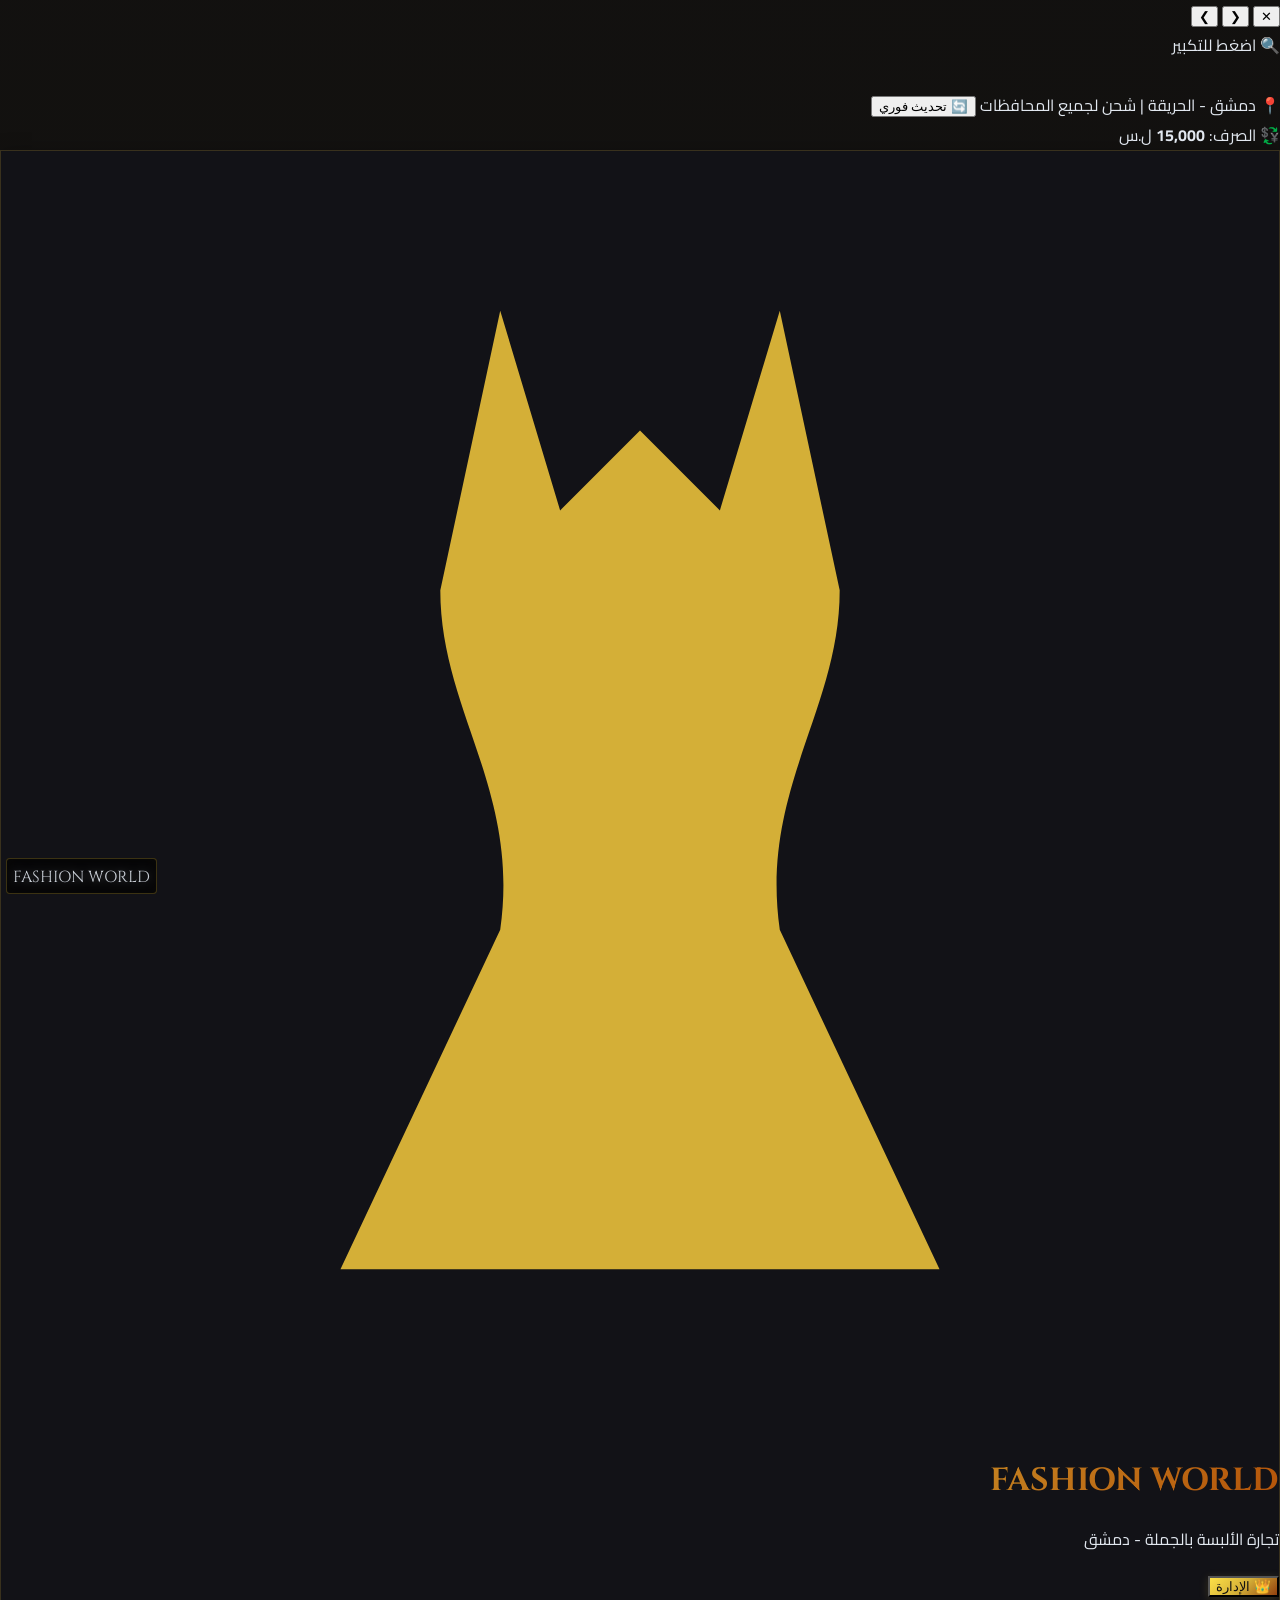
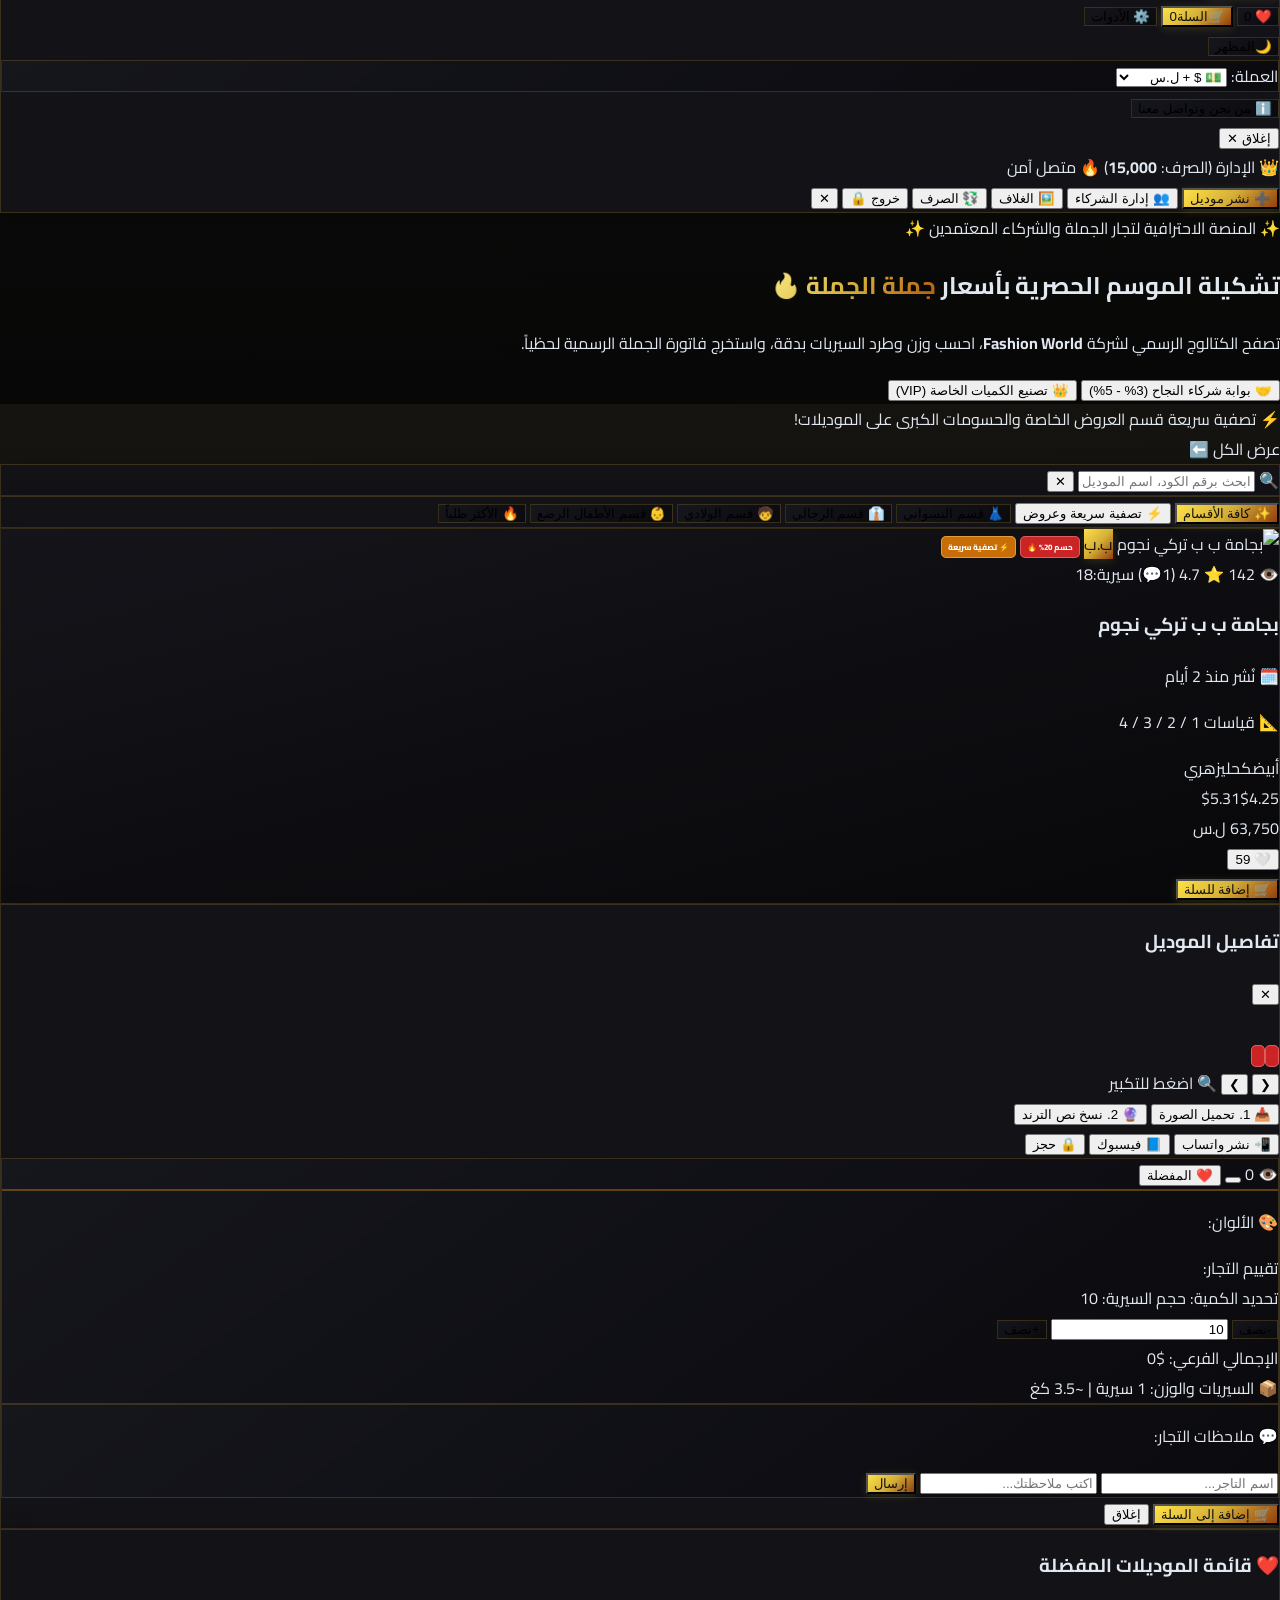
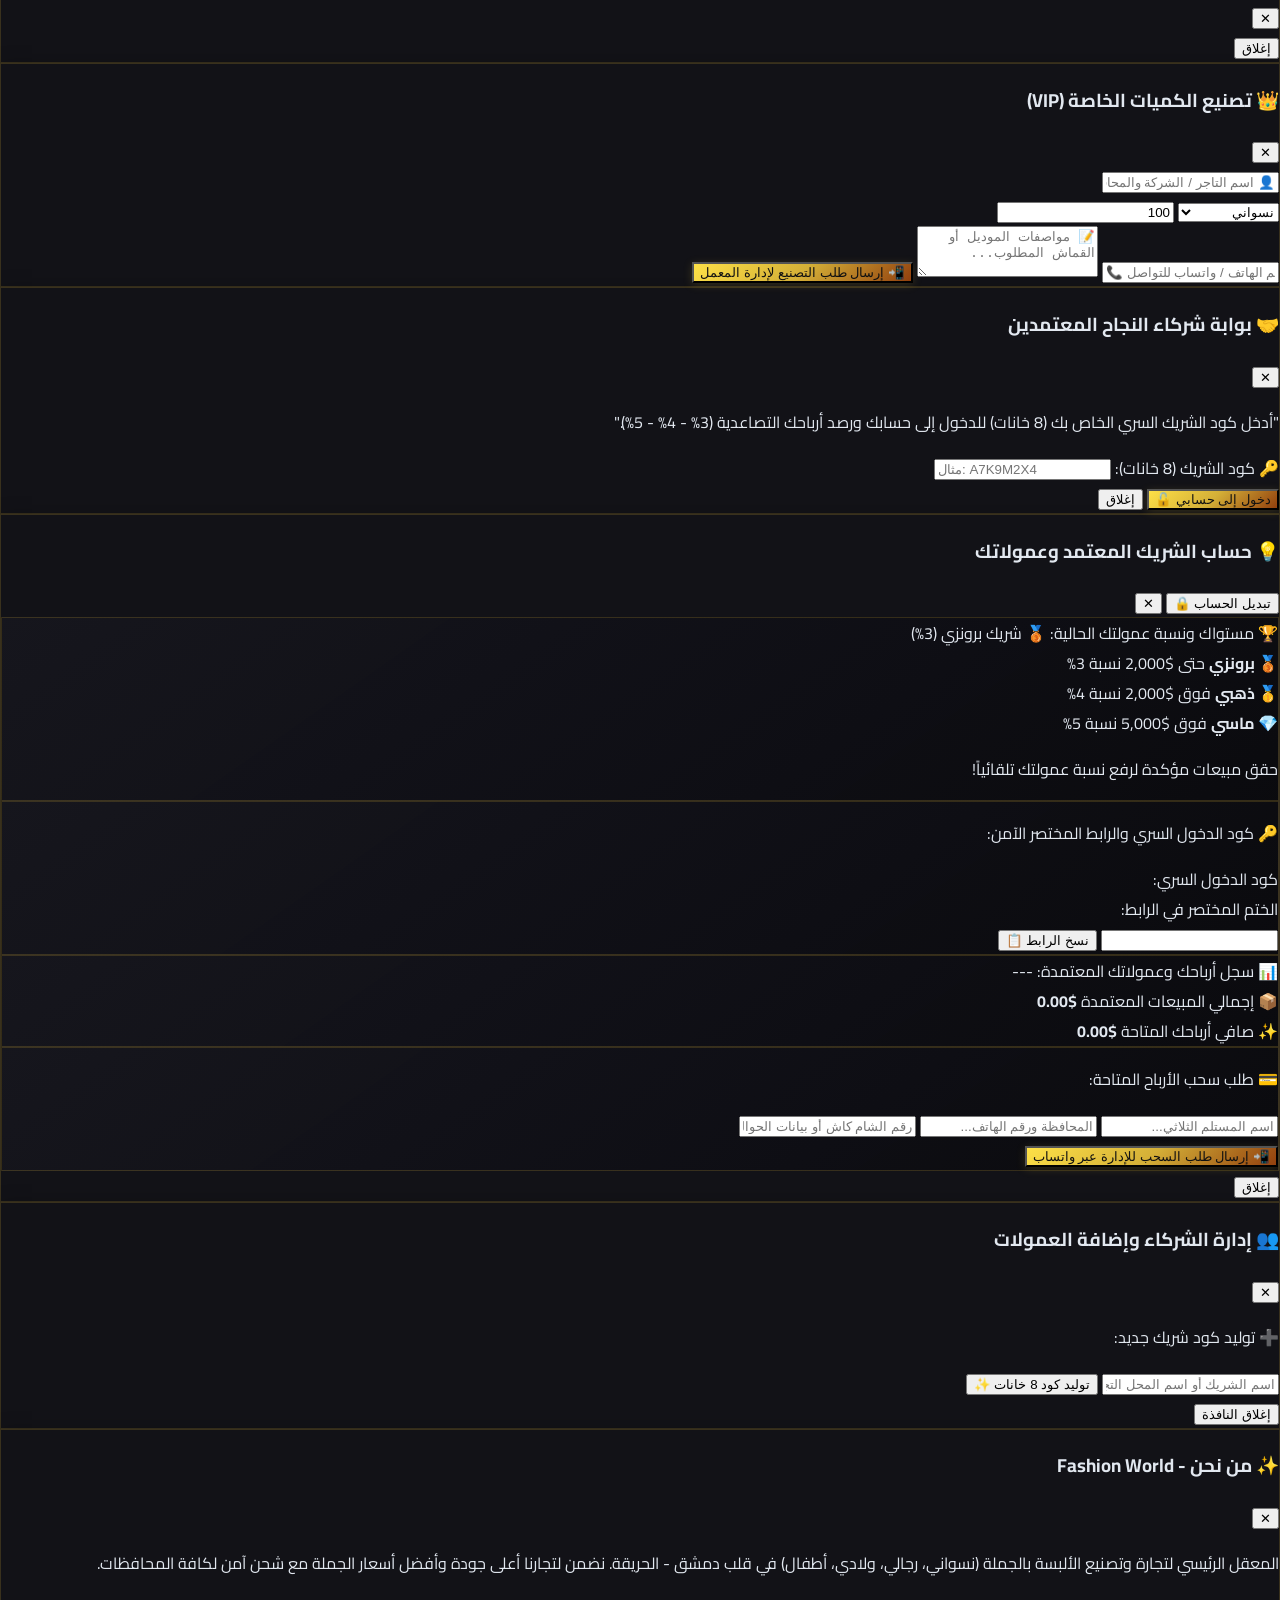
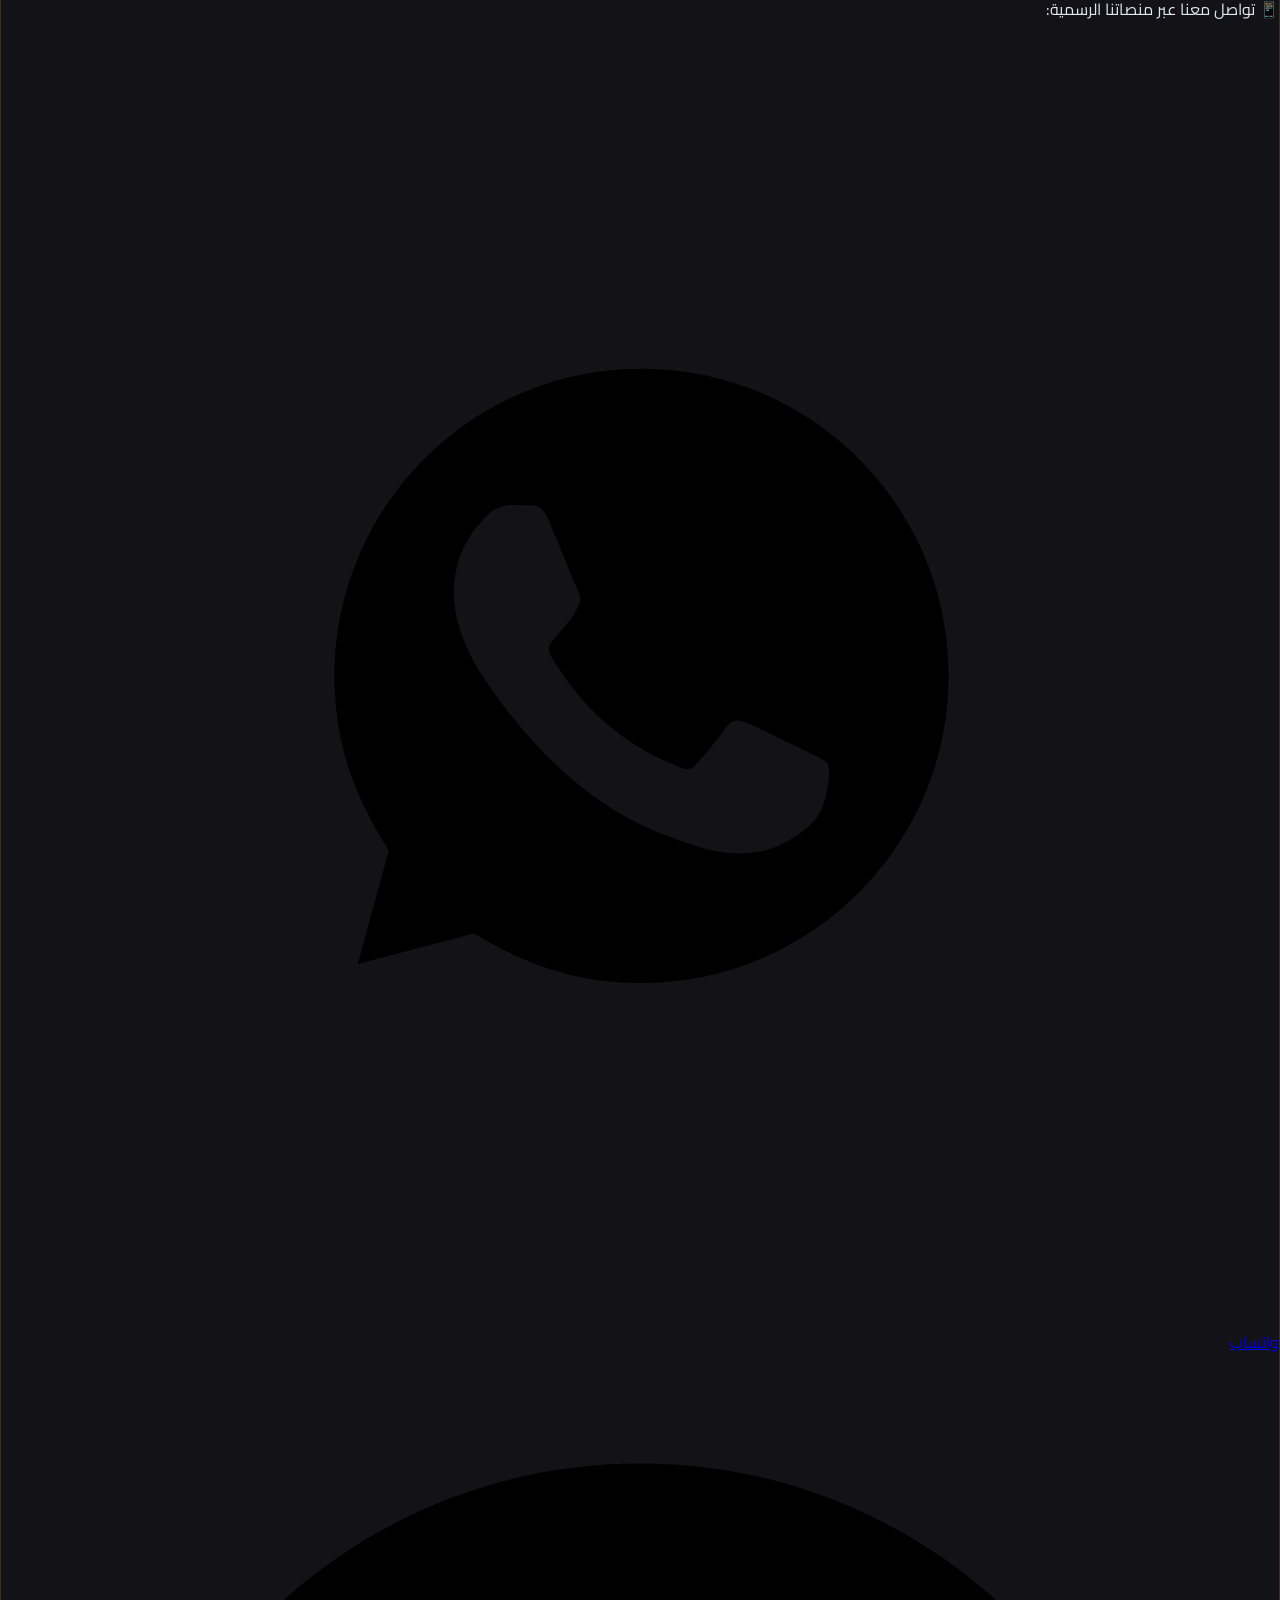
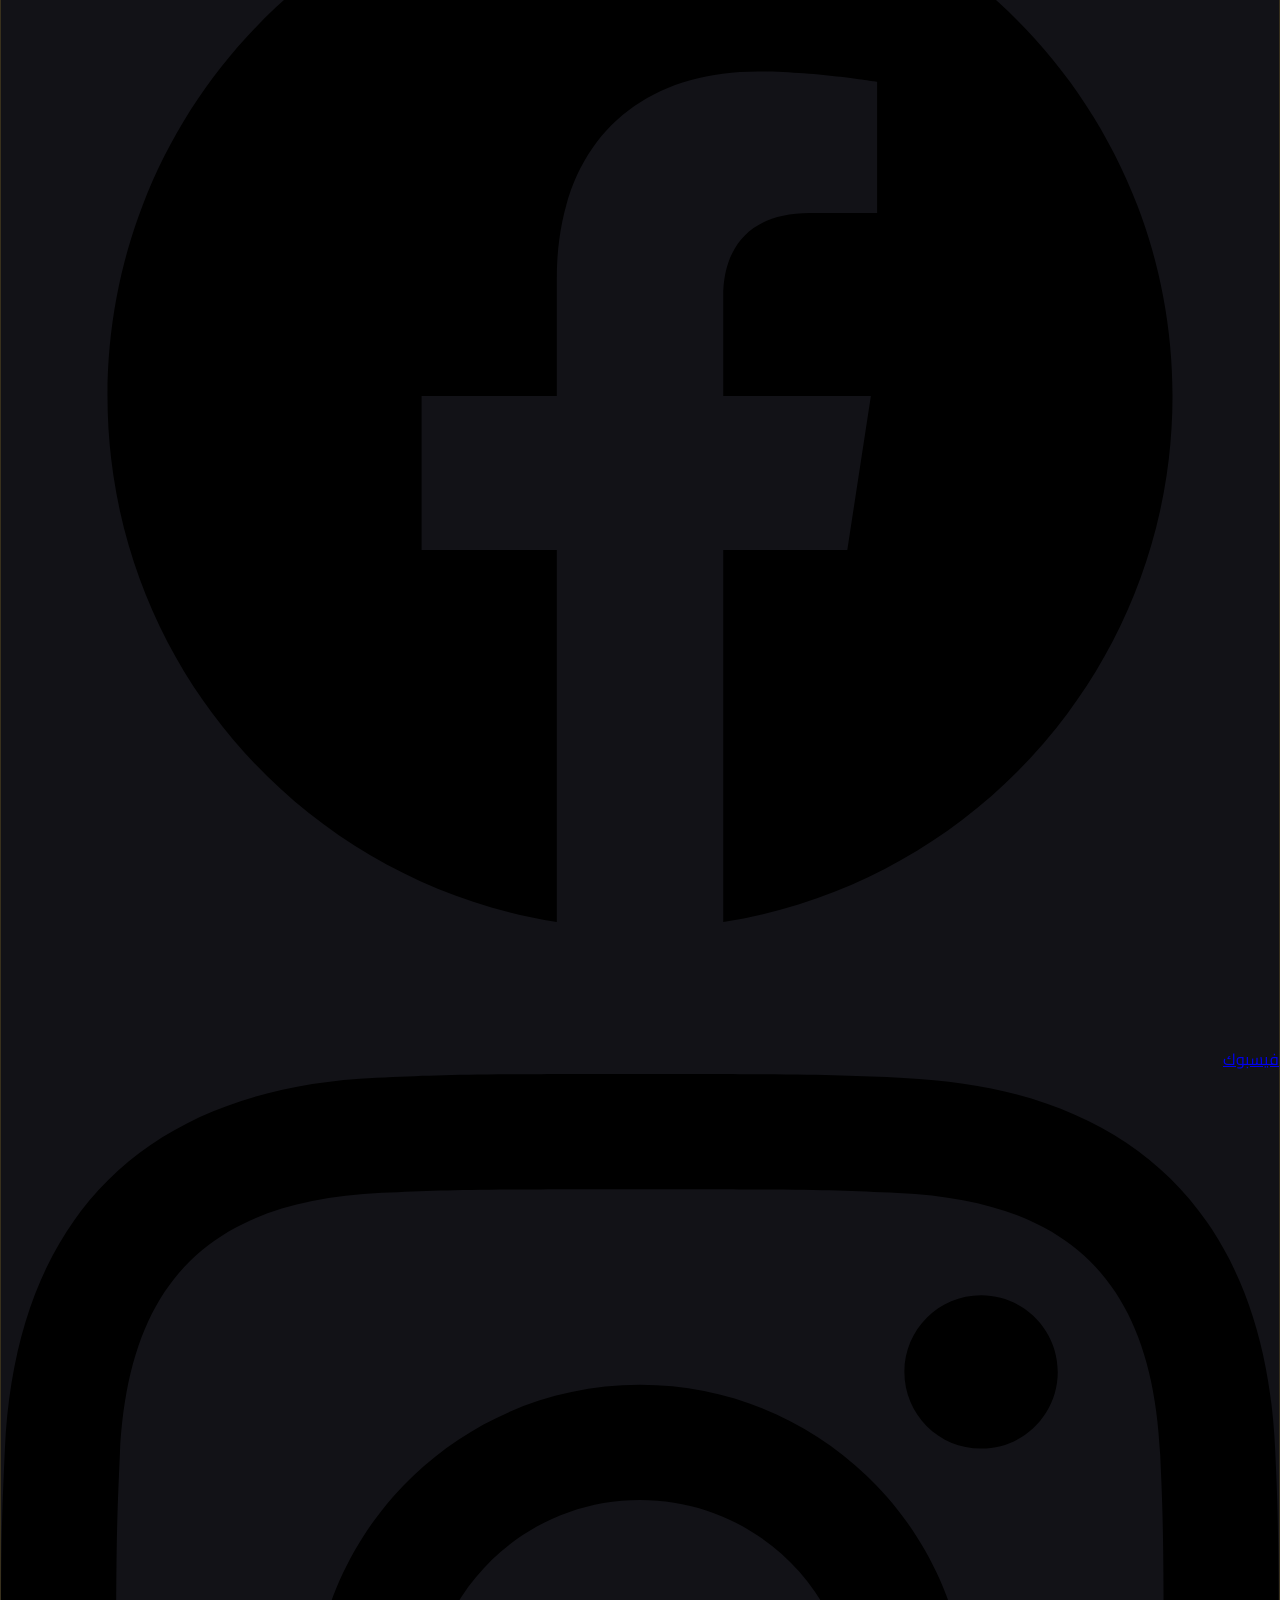
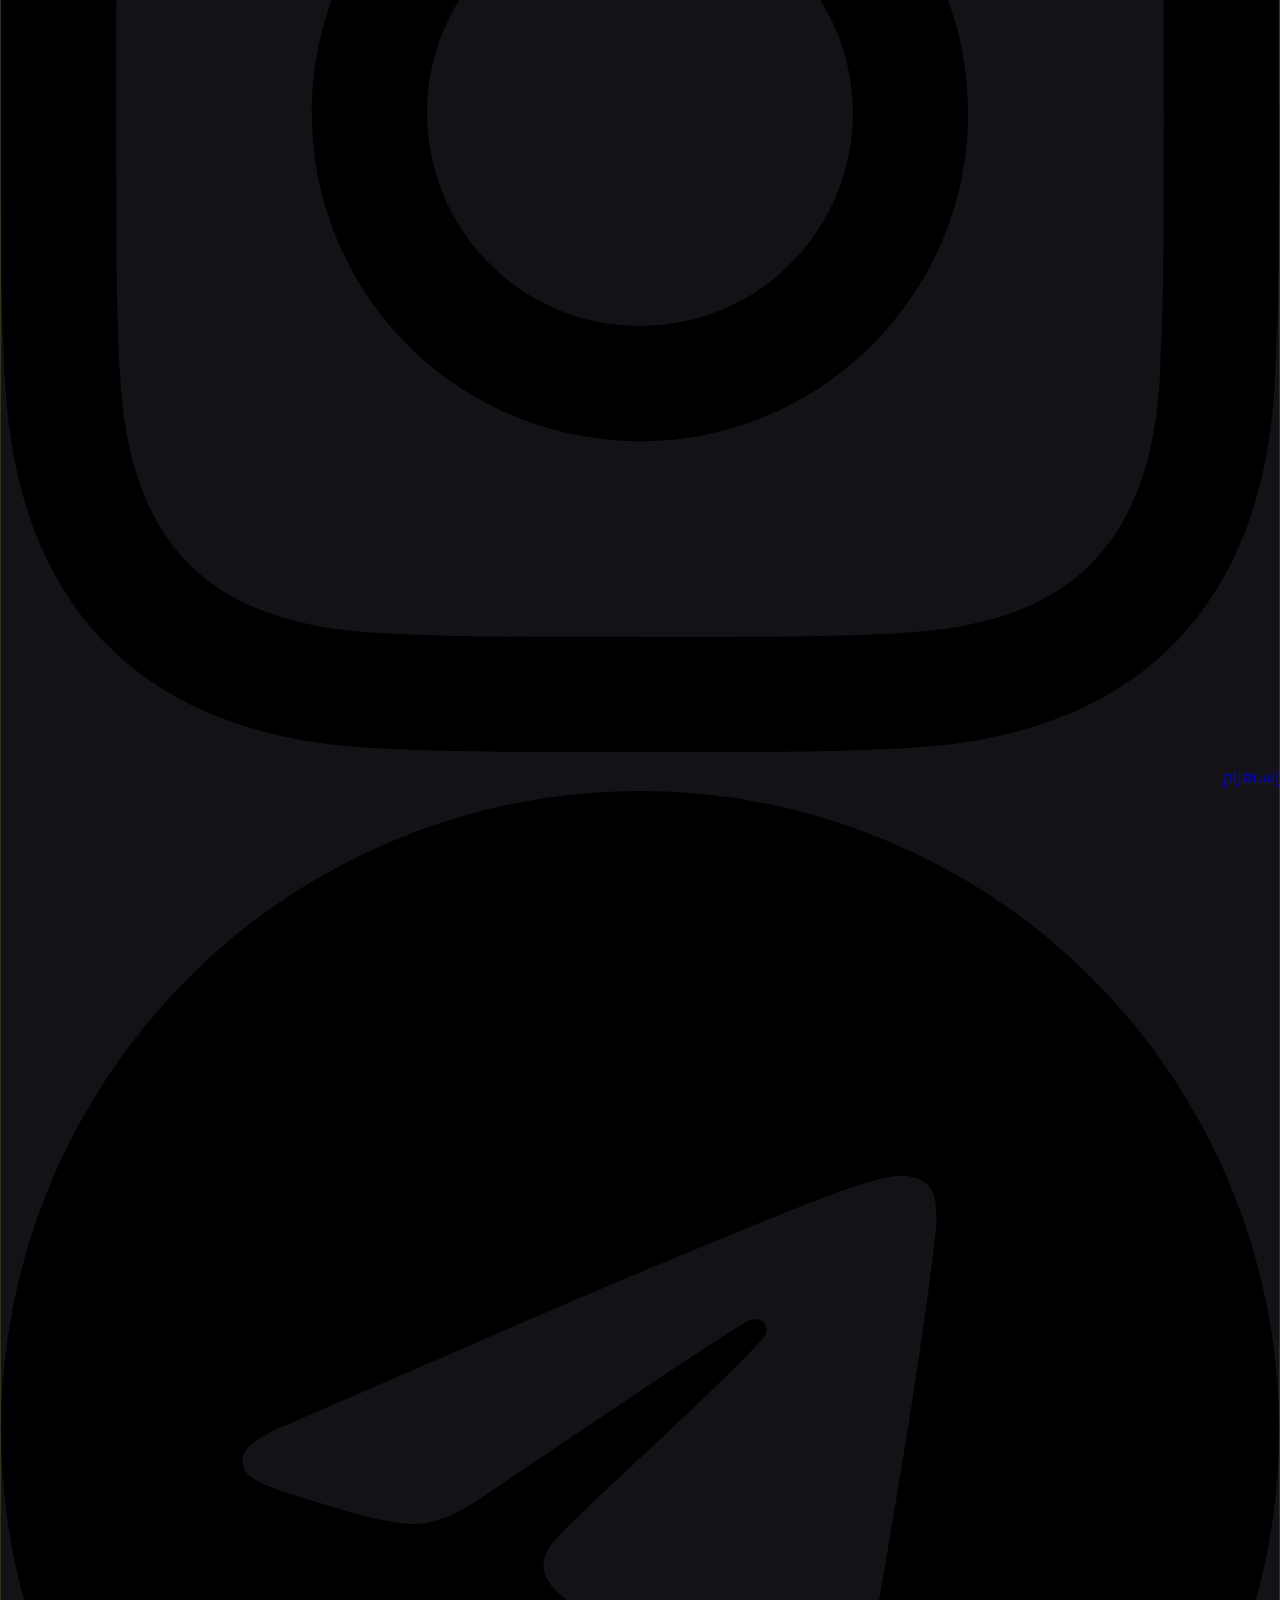
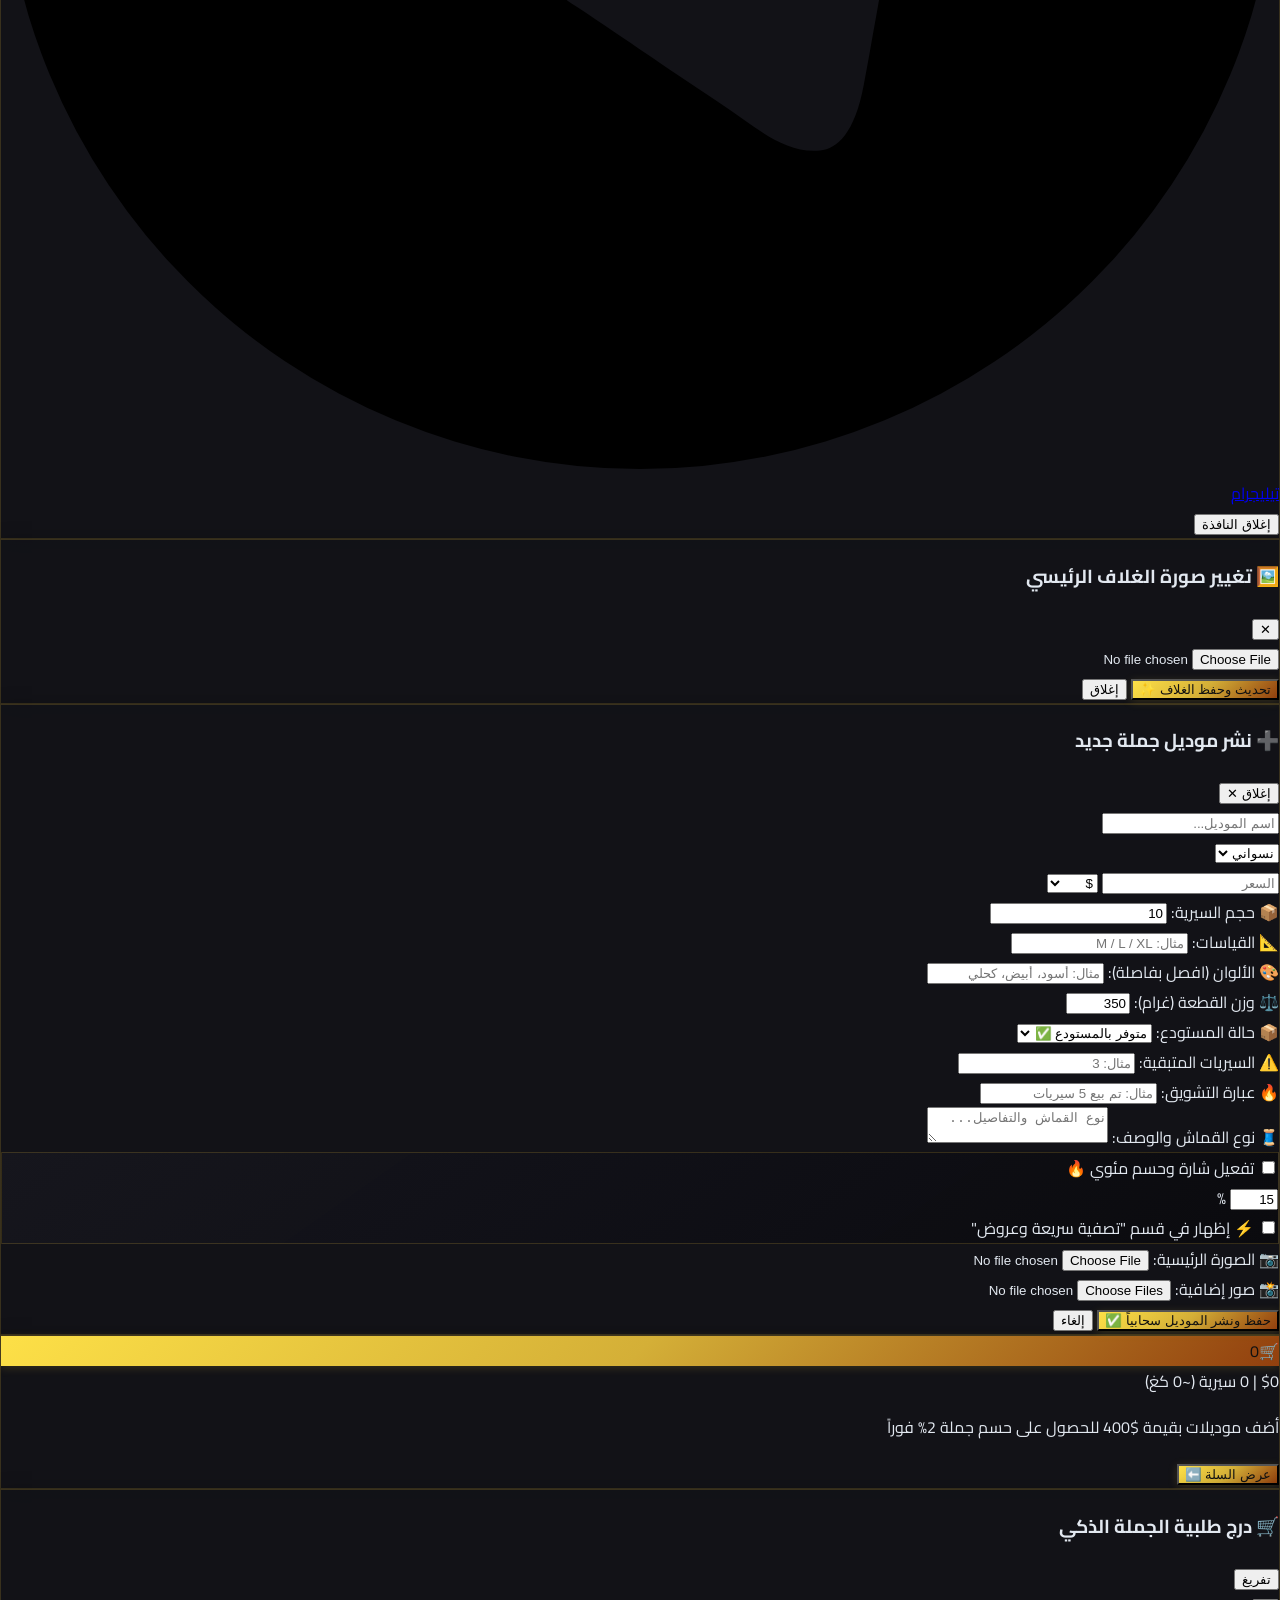
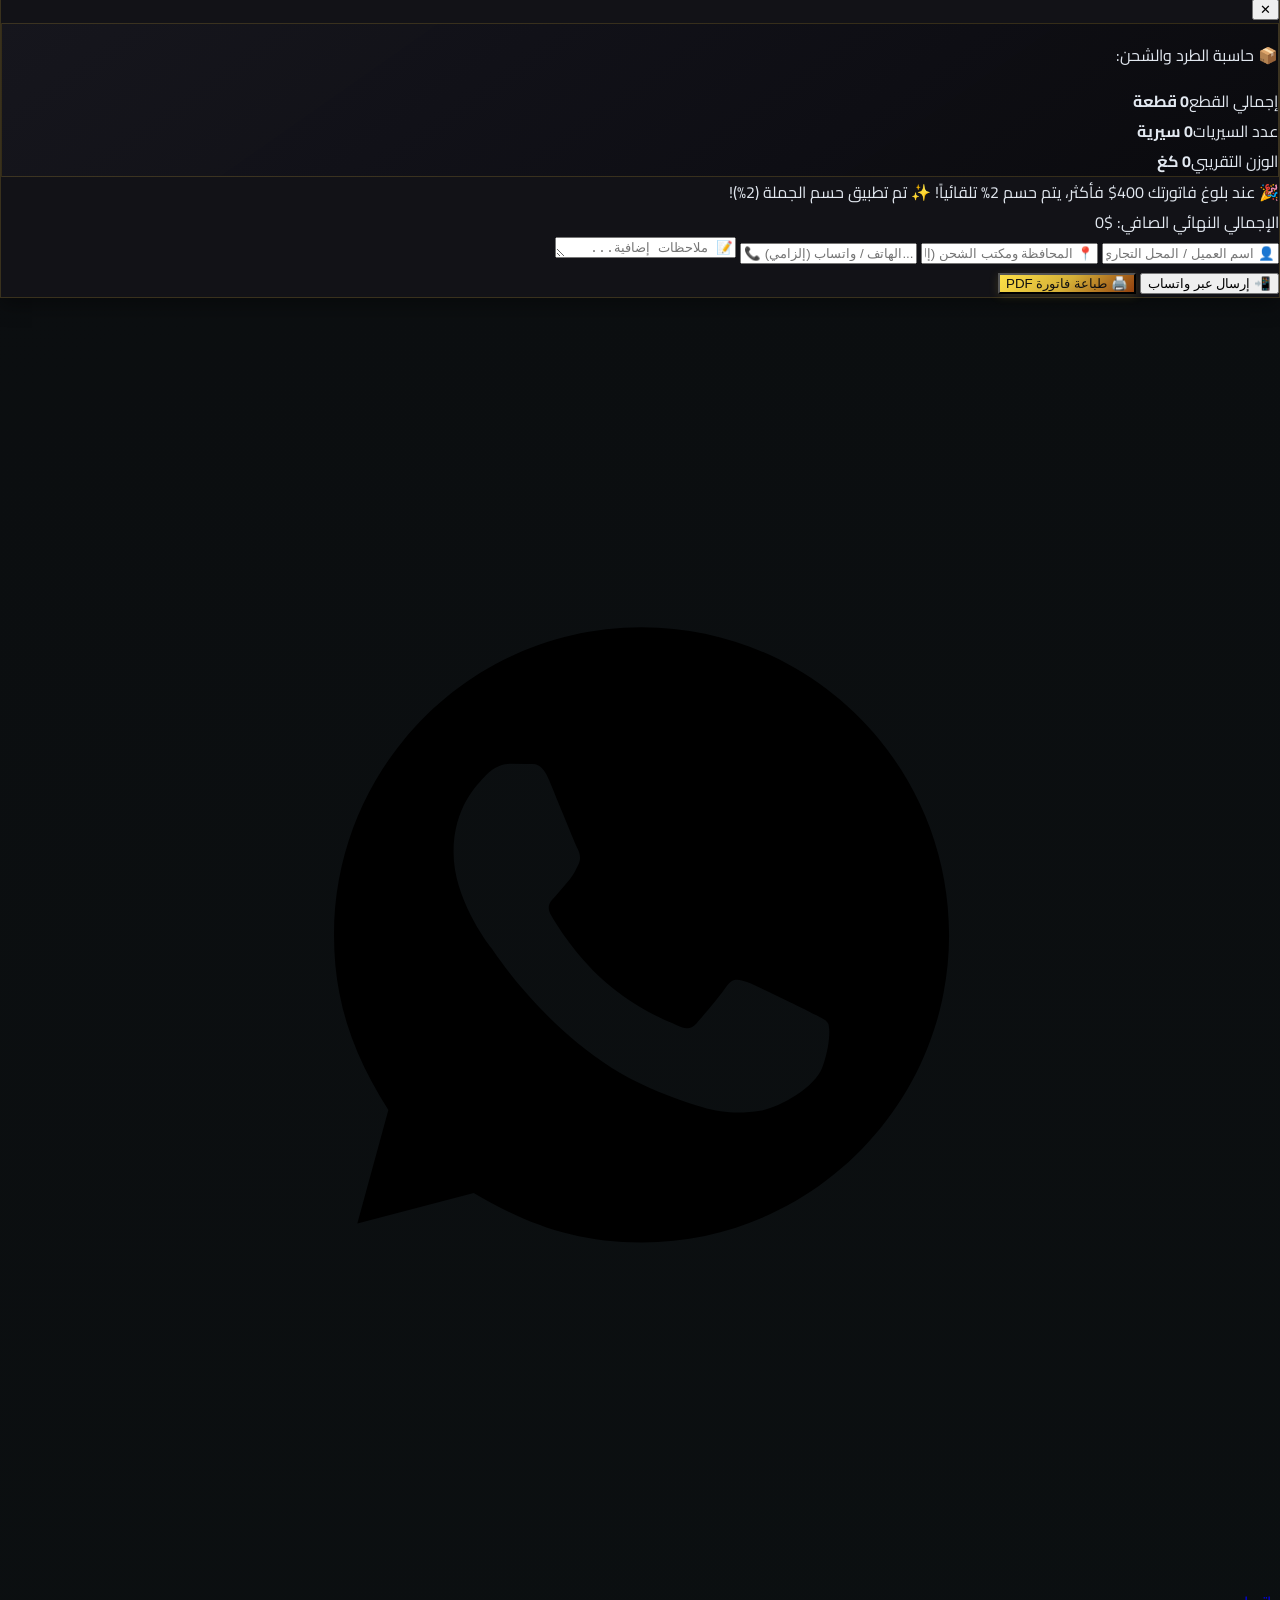
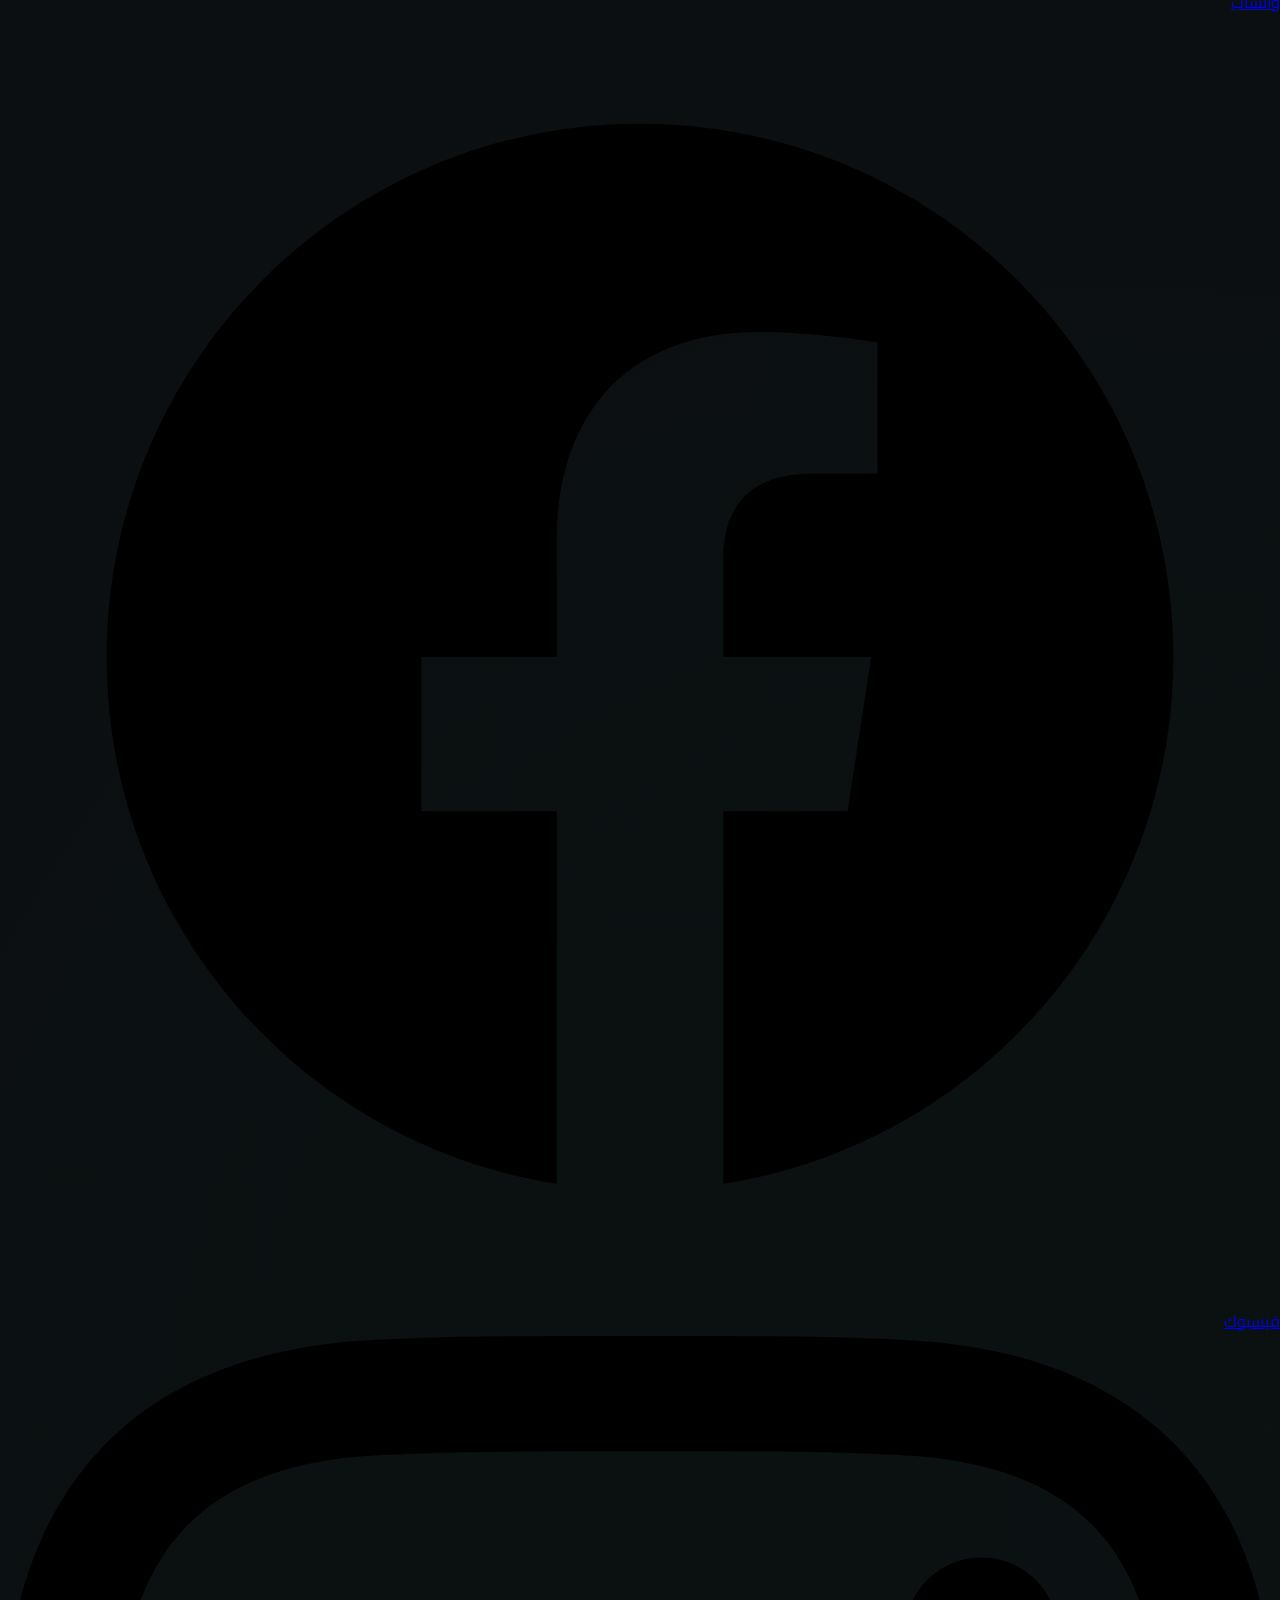
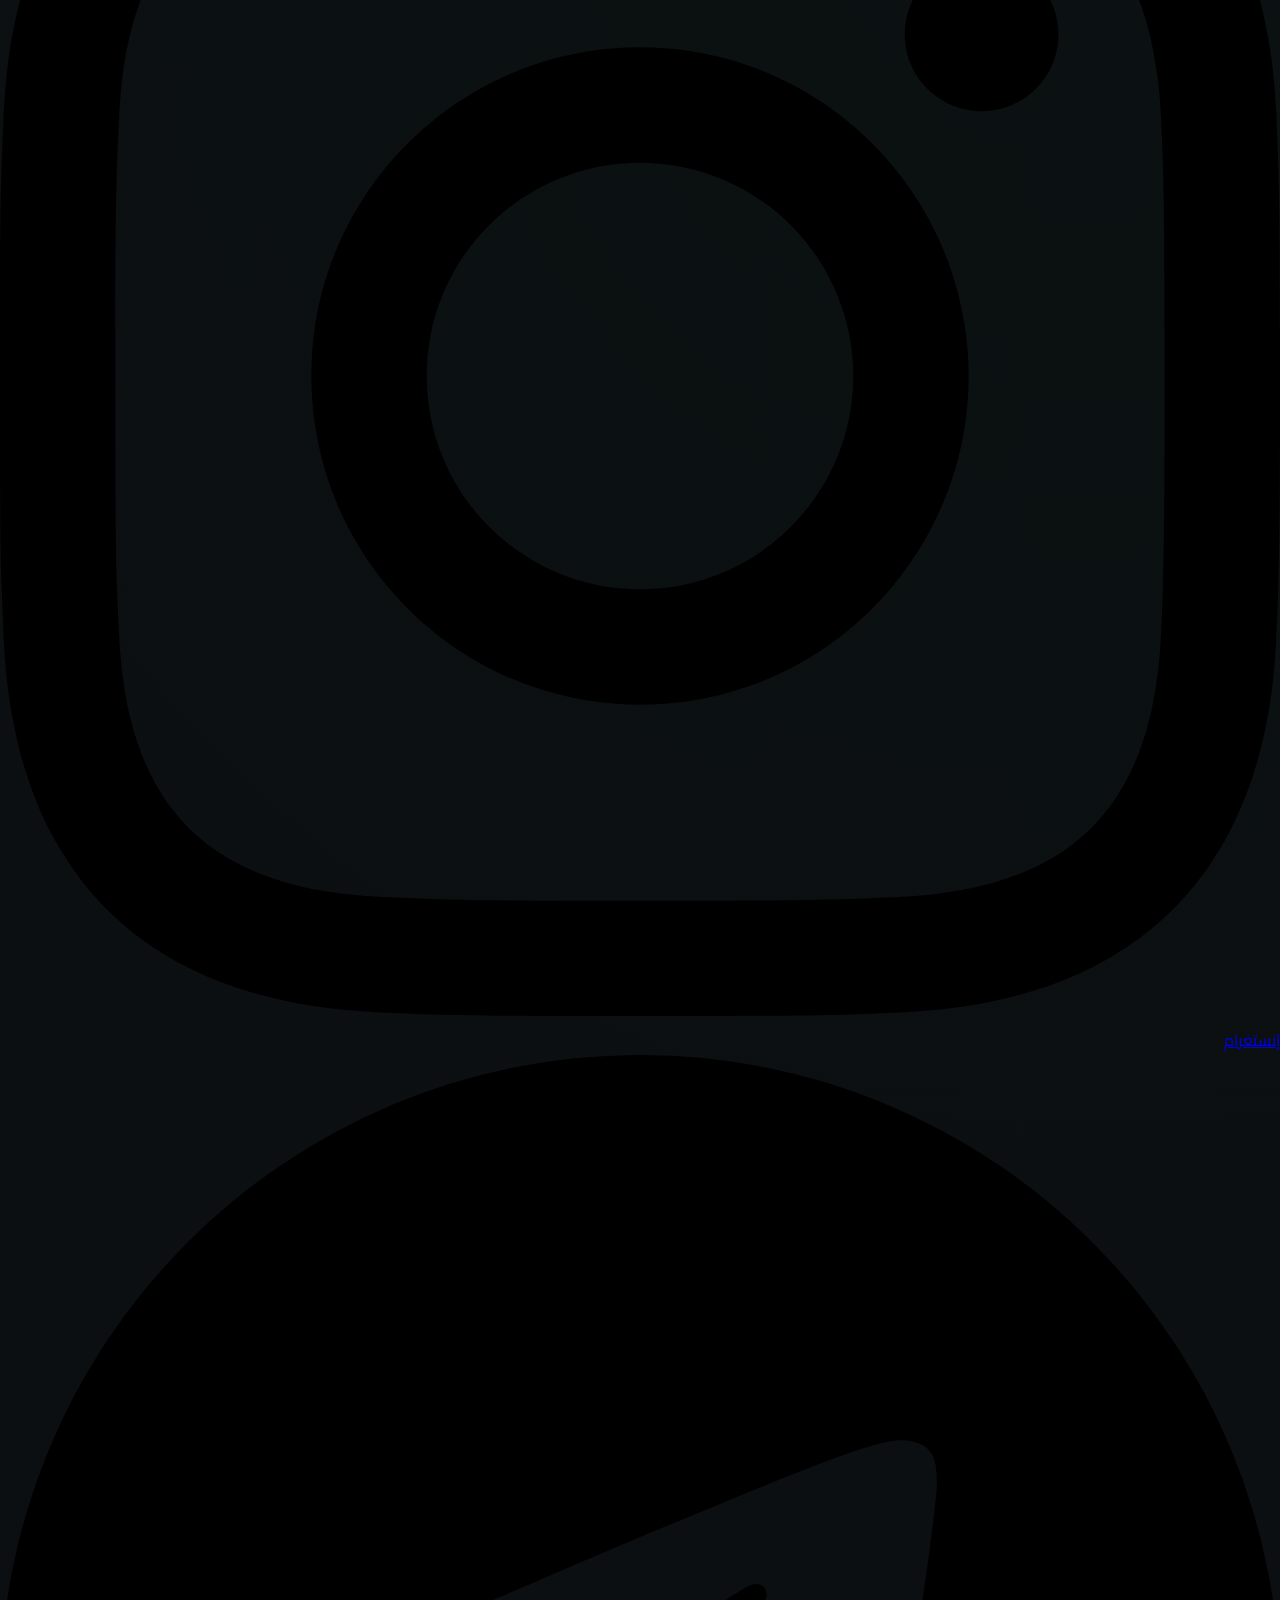
==== commit 6728ebed: "Update index.html" ====
--- a/index.html
+++ b/index.html
@@ -449,22 +449,239 @@
   </div>
 </div>
 
-<!-- نافذة دخول الأدمن -->
-<div id="firebaseLoginModal" class="fixed inset-0 bg-black/90 hidden items-center justify-center z-[110] p-3">
-  <div class="glass-panel rounded-3xl w-full max-w-sm p-5 space-y-3 text-xs border border-yellow-500/30">
+<!-- نافذة من نحن مع روابطك وتواصلك الفعلي -->
+<div id="aboutModal" class="fixed inset-0 bg-black/85 hidden items-center justify-center z-50 p-3">
+  <div class="glass-panel rounded-3xl w-full max-w-md p-5 space-y-3.5 text-xs text-gray-200 border border-yellow-500/30">
     <div class="flex justify-between items-center border-b border-gray-800 pb-2">
-      <h3 class="font-bold text-yellow-400 text-sm">🔐 مصادقة الإدارة المحمية</h3>
-      <button type="button" onclick="closeFirebaseLoginModal()" class="bg-neutral-800 text-gray-300 w-7 h-7 rounded-full font-bold">✕</button>
-    </div>
-    <form onsubmit="handleAdminFirebaseLogin(event)" class="space-y-2.5">
-      <input id="adminEmailInput" type="email" required class="w-full bg-black border border-gray-700 rounded-xl px-3 py-2 text-white" dir="ltr" placeholder="Email..."/>
-      <input id="adminPassInput" type="password" required class="w-full bg-black border border-gray-700 rounded-xl px-3 py-2 text-white" dir="ltr" placeholder="Password..."/>
-      <button id="adminLoginSubmitBtn" type="submit" class="w-full gold-gradient-bg font-bold py-2.5 rounded-xl">تسجيل الدخول 👑</button>
+      <h3 class="font-bold text-yellow-400 text-sm">✨ من نحن - Fashion World</h3>
+      <button type="button" onclick="closeAboutModal()" class="bg-neutral-800 text-gray-300 w-7 h-7 rounded-full font-bold">✕</button>
+    </div>
+    <p class="font-bold text-white leading-relaxed text-center">المعقل الرئيسي لتجارة وتصنيع الألبسة بالجملة (نسواني، رجالي، ولادي، أطفال) في قلب دمشق - الحريقة. نضمن لتجارنا أعلى جودة وأفضل أسعار الجملة مع شحن آمن لكافة المحافظات.</p>
+    <div class="space-y-2 pt-1">
+      <p class="text-yellow-400 font-bold text-center text-[11px]">📱 تواصل معنا عبر منصاتنا الرسمية:</p>
+      <div class="grid grid-cols-2 gap-2">
+        <a href="https://wa.me/963996311804?text=✨%20*استفسار%20تجاري*" target="_blank" rel="noopener noreferrer" class="flex items-center justify-center gap-2 bg-emerald-900/40 hover:bg-emerald-800/60 border border-emerald-500/40 text-emerald-300 font-bold py-2.5 px-3 rounded-xl transition">
+          <svg class="w-4 h-4 fill-current" viewBox="0 0 24 24"><path d="M12.031 6.172c-3.181 0-5.767 2.586-5.768 5.766-.001 1.298.38 2.27 1.019 3.287l-.582 2.128 2.182-.573c.978.58 1.911.928 3.145.929 3.178 0 5.767-2.587 5.768-5.766.001-3.187-2.575-5.77-5.764-5.771zm3.392 8.244c-.144.405-.837.774-1.17.824-.299.045-.677.063-1.092-.069-.252-.08-.575-.187-.988-.365-1.739-.751-2.874-2.502-2.961-2.617-.087-.116-.708-.94-.708-1.793s.448-1.273.607-1.446c.159-.173.346-.217.462-.217l.332.006c.106.005.249-.04.39.298.144.347.491 1.2.534 1.287.043.087.072.188.014.304-.058.116-.087.188-.173.289l-.26.304c-.087.086-.177.18-.076.354.101.174.449.741.964 1.201.662.591 1.221.774 1.394.86s.274.072.376-.043c.101-.116.433-.506.549-.68.116-.173.231-.145.39-.087s1.011.477 1.184.564.289.13.332.202c.045.072.045.419-.1.824z"/></svg>
+          <span>واتساب</span>
+        </a>
+        <a href="https://www.facebook.com/profile.php?id=100094030465332" target="_blank" rel="noopener noreferrer" class="flex items-center justify-center gap-2 bg-blue-900/40 hover:bg-blue-800/60 border border-blue-500/40 text-blue-300 font-bold py-2.5 px-3 rounded-xl transition">
+          <svg class="w-4 h-4 fill-current" viewBox="0 0 24 24"><path d="M22 12c0-5.523-4.477-10-10-10S2 6.477 2 12c0 4.991 3.657 9.128 8.438 9.878v-6.987h-2.54V12h2.54V9.797c0-2.506 1.492-3.89 3.777-3.89 1.094 0 2.238.195 2.238.195v2.46h-1.26c-1.243 0-1.63.771-1.63 1.562V12h2.773l-.443 2.89h-2.33v6.988C18.343 21.128 22 16.991 22 12z"/></svg>
+          <span>فيسبوك</span>
+        </a>
+        <a href="https://www.instagram.com/fashion.world_na?dlrf=cDB4aDlyZ3h4eWQ2" target="_blank" rel="noopener noreferrer" class="flex items-center justify-center gap-2 bg-pink-900/40 hover:bg-pink-800/60 border border-pink-500/40 text-pink-300 font-bold py-2.5 px-3 rounded-xl transition">
+          <svg class="w-4 h-4 fill-current" viewBox="0 0 24 24"><path d="M12 2.163c3.204 0 3.584.012 4.85.07 3.252.148 4.771 1.691 4.919 4.919.058 1.265.069 1.645.069 4.849 0 3.205-.012 3.584-.069 4.849-.149 3.225-1.664 4.771-4.919 4.919-1.266.058-1.644.07-4.85.07-3.204 0-3.584-.012-4.849-.07-3.26-.149-4.771-1.699-4.919-4.92-.058-1.265-.07-1.644-.07-4.849 0-3.204.013-3.583.07-4.849.149-3.227 1.664-4.771 4.919-4.919 1.266-.057 1.645-.069 4.849-.069zm0-2.163c-3.259 0-3.667.014-4.947.072-4.358.2-6.78 2.618-6.98 6.98-.059 1.281-.073 1.689-.073 4.948 0 3.259.014 3.668.072 4.948.2 4.358 2.618 6.78 6.98 6.98 1.281.058 1.689.072 4.948.072 3.259 0 3.668-.014 4.948-.072 4.354-.2 6.782-2.618 6.979-6.98.059-1.28.073-1.689.073-4.948 0-3.259-.014-3.667-.072-4.947-.196-4.354-2.617-6.78-6.979-6.98-1.281-.059-1.69-.073-4.949-.073zm0 5.838c-3.403 0-6.162 2.759-6.162 6.162s2.759 6.163 6.162 6.163 6.162-2.759 6.162-6.163c0-3.403-2.759-6.162-6.162-6.162zm0 10.162c-2.209 0-4-1.79-4-4 0-2.209 1.791-4 4-4s4 1.791 4 4c0 2.21-1.791 4-4 4zm6.406-11.845c-.796 0-1.441.645-1.441 1.44s.645 1.44 1.441 1.44c.795 0 1.439-.645 1.439-1.44s-.644-1.44-1.439-1.44z"/></svg>
+          <span>إنستغرام</span>
+        </a>
+        <a href="https://t.me/mi2cS3jE8qA1Y2Zk" target="_blank" rel="noopener noreferrer" class="flex items-center justify-center gap-2 bg-sky-900/40 hover:bg-sky-800/60 border border-sky-500/40 text-sky-300 font-bold py-2.5 px-3 rounded-xl transition">
+          <svg class="w-4 h-4 fill-current" viewBox="0 0 24 24"><path d="M11.944 0A12 12 0 0 0 0 12a12 12 0 0 0 12 12 12 12 0 0 0 12-12A12 12 0 0 0 12 0a12 12 0 0 0-.056 0zm4.962 7.224c.1-.002.321.023.465.14a.506.506 0 0 1 .171.325c.016.093.036.306.02.472-.18 1.898-.962 6.502-1.36 8.627-.168.9-.499 1.201-.82 1.23-.696.065-1.225-.46-1.9-.902-1.056-.693-1.653-1.124-2.678-1.8-1.185-.78-.417-1.21.258-1.91.177-.184 3.247-2.977 3.307-3.23.007-.032.014-.15-.056-.212s-.174-.041-.249-.024c-.106.024-1.793 1.14-5.061 3.345-.48.33-.913.49-1.302.48-.428-.008-1.252-.241-1.865-.44-.752-.245-1.349-.374-1.297-.789.027-.216.325-.437.893-.663 3.498-1.524 5.83-2.529 6.998-3.014 3.332-1.386 4.025-1.627 4.476-1.635z"/></svg>
+          <span>تيليجرام</span>
+        </a>
+      </div>
+    </div>
+    <button type="button" onclick="closeAboutModal()" class="w-full bg-neutral-800 text-white font-bold py-2 rounded-xl mt-2">إغلاق النافذة</button>
+  </div>
+</div>
+
+<!-- نافذة الغلاف -->
+<div id="bannerModal" class="fixed inset-0 bg-black/85 hidden items-center justify-center z-50 p-3">
+  <div class="glass-panel rounded-3xl w-full max-w-sm p-5 space-y-3 text-xs">
+    <div class="flex justify-between items-center border-b border-gray-800 pb-2">
+      <h3 class="font-bold text-yellow-400 text-sm">🖼️ تغيير صورة الغلاف الرئيسي</h3>
+      <button type="button" onclick="closeBannerModal()" class="bg-neutral-800 text-gray-300 w-7 h-7 rounded-full font-bold">✕</button>
+    </div>
+    <input id="bannerFileInput" type="file" accept="image/*" class="w-full bg-black border border-gray-700 rounded-xl p-2 text-gray-300"/>
+    <div class="flex gap-2">
+      <button type="button" id="bannerSaveBtn" onclick="saveNewBanner()" class="flex-1 gold-gradient-bg font-bold py-2.5 rounded-xl">تحديث وحفظ الغلاف ✨</button>
+      <button type="button" onclick="closeBannerModal()" class="bg-neutral-800 text-white px-4 py-2.5 rounded-xl font-bold">إغلاق</button>
+    </div>
+  </div>
+</div>
+
+<!-- نافذة إضافة وتعديل الموديلات -->
+<div id="addModal" class="fixed inset-0 bg-black/85 hidden items-end sm:items-center justify-center z-50 p-0 sm:p-4">
+  <div class="glass-panel rounded-t-3xl sm:rounded-3xl w-full max-w-md max-h-[93vh] p-4 sm:p-5 flex flex-col overflow-hidden text-xs">
+    <div class="flex justify-between items-center border-b border-gray-800 pb-2 mb-2.5">
+      <h3 id="modalHeaderTitle" class="font-bold text-yellow-400 text-sm">➕ نشر موديل جملة جديد</h3>
+      <button type="button" onclick="closeAddModal()" class="bg-red-900/60 hover:bg-red-700 text-white px-2.5 py-1 rounded-lg font-bold text-xs">إغلاق ✕</button>
+    </div>
+    <form onsubmit="saveNewProduct(event)" class="overflow-y-auto flex-1 space-y-2 pl-1">
+      <input type="hidden" id="editIndex" value="-1"/>
+      <input id="pName" required class="w-full bg-black border border-gray-700 rounded-xl px-3 py-2 text-white" placeholder="اسم الموديل..."/>
+      <div class="grid grid-cols-2 gap-2">
+        <select id="pCat" onchange="autoSuggestWeight(this.value)" class="bg-black border border-gray-700 rounded-xl px-2 py-2 text-white">
+          <option value="نسواني">نسواني</option>
+          <option value="رجالي">رجالي</option>
+          <option value="ولادي">ولادي</option>
+          <option value="ب.ب">ب.ب</option>
+        </select>
+        <div class="flex gap-1">
+          <input id="pPriceInput" type="text" inputmode="decimal" required class="w-full bg-black border border-gray-700 rounded-xl px-2 py-2 text-white" placeholder="السعر"/>
+          <select id="pInputCurrency" class="bg-neutral-800 text-yellow-400 border border-gray-700 rounded-xl px-2 font-bold">
+            <option value="USD">$</option>
+            <option value="SYP">ل.س</option>
+          </select>
+        </div>
+      </div>
+      <div class="grid grid-cols-2 gap-2">
+        <div>
+          <label class="block text-gray-400 mb-0.5 text-[10px]">📦 حجم السيرية:</label>
+          <input id="pMinQty" type="number" min="1" value="10" required class="w-full bg-black border border-gray-700 rounded-xl px-3 py-1.5 text-white"/>
+        </div>
+        <div>
+          <label class="block text-gray-400 mb-0.5 text-[10px]">📐 القياسات:</label>
+          <input id="pPack" required class="w-full bg-black border border-gray-700 rounded-xl px-3 py-1.5 text-white" placeholder="مثال: M / L / XL"/>
+        </div>
+      </div>
+      <div>
+        <label class="block text-yellow-300 mb-0.5 font-bold text-[10px]">🎨 الألوان (افصل بفاصلة):</label>
+        <input id="pColors" type="text" class="w-full bg-black border border-yellow-500/30 rounded-xl px-3 py-1.5 text-white" placeholder="مثال: أسود، أبيض، كحلي"/>
+      </div>
+      <div class="grid grid-cols-2 gap-2">
+        <div>
+          <label class="block text-amber-300 mb-0.5 font-bold text-[10px]">⚖️ وزن القطعة (غرام):</label>
+          <input id="pPieceWeight" type="number" min="50" max="3000" value="350" required class="w-full bg-black border border-amber-500/30 rounded-xl px-2.5 py-1.5 text-yellow-300 font-bold"/>
+        </div>
+        <div>
+          <label class="block text-emerald-300 mb-0.5 font-bold text-[10px]">📦 حالة المستودع:</label>
+          <select id="pStockStatus" class="w-full bg-black border border-emerald-500/30 rounded-xl px-2 py-1.5 text-white font-bold">
+            <option value="AVAILABLE">متوفر بالمستودع ✅</option>
+            <option value="LOW">كمية محدودة ⚠️</option>
+            <option value="PREORDER">تثبيت حجز 🔥</option>
+            <option value="SOLD_OUT">نفدت الكمية ❌</option>
+          </select>
+        </div>
+      </div>
+      <div class="grid grid-cols-2 gap-2">
+        <div>
+          <label class="block text-orange-300 mb-0.5 font-bold text-[10px]">⚠️ السيريات المتبقية:</label>
+          <input id="pFomoLeft" type="number" min="0" class="w-full bg-black border border-gray-700 rounded-xl px-2.5 py-1.5 text-white" placeholder="مثال: 3"/>
+        </div>
+        <div>
+          <label class="block text-orange-300 mb-0.5 font-bold text-[10px]">🔥 عبارة التشويق:</label>
+          <input id="pFomoBooked" type="text" class="w-full bg-black border border-gray-700 rounded-xl px-2.5 py-1.5 text-white" placeholder="مثال: تم بيع 5 سيريات"/>
+        </div>
+      </div>
+      <div>
+        <label class="block text-yellow-300 mb-0.5 font-bold text-[10px]">🧵 نوع القماش والوصف:</label>
+        <textarea id="pAdminDesc" rows="2" class="w-full bg-black border border-gray-700 rounded-xl px-2.5 py-1.5 text-white text-xs resize-none" placeholder="نوع القماش والتفاصيل..."></textarea>
+      </div>
+      <div class="glossy-box p-2.5 rounded-xl space-y-2 border border-yellow-500/30">
+        <div class="flex items-center justify-between">
+          <div class="flex items-center gap-1.5">
+            <input type="checkbox" id="pHasDiscount" onchange="toggleDiscountPercentInput()" class="w-4 h-4 accent-yellow-400 cursor-pointer"/>
+            <label for="pHasDiscount" class="text-yellow-400 font-bold cursor-pointer">تفعيل شارة وحسم مئوي 🔥</label>
+          </div>
+          <div id="discountPercentWrapper" class="hidden flex items-center gap-1">
+            <input id="pDiscountPercent" type="number" min="1" max="90" value="15" class="w-14 bg-black border border-yellow-400 text-center text-yellow-300 font-bold rounded py-0.5"/>
+            <span class="text-red-400 font-bold">%</span>
+          </div>
+        </div>
+        <div class="flex items-center gap-1.5 border-t border-gray-800 pt-1.5">
+          <input type="checkbox" id="pIsClearance" class="w-4 h-4 accent-red-500 cursor-pointer"/>
+          <label for="pIsClearance" class="text-red-400 font-bold cursor-pointer">⚡ إظهار في قسم "تصفية سريعة وعروض"</label>
+        </div>
+      </div>
+      <div class="bg-black/40 p-2 rounded-xl border border-gray-800">
+        <label class="block text-yellow-300 font-bold mb-1">📷 الصورة الرئيسية:</label>
+        <input id="pImgFile" type="file" accept="image/*" class="w-full text-gray-300 text-[10px]"/>
+      </div>
+      <div class="bg-black/40 p-2 rounded-xl border border-gray-800">
+        <label class="block text-yellow-300 font-bold mb-1">📸 صور إضافية:</label>
+        <input id="pExtraImgFile" type="file" accept="image/*" multiple class="w-full text-gray-300 text-[10px]"/>
+      </div>
+      <div class="flex gap-2 pt-1">
+        <button id="saveProductBtn" type="submit" class="flex-1 gold-gradient-bg font-bold py-2.5 rounded-xl">حفظ ونشر الموديل سحابياً ✅</button>
+        <button type="button" onclick="closeAddModal()" class="bg-neutral-800 text-white px-4 py-2.5 rounded-xl font-bold">إلغاء</button>
+      </div>
     </form>
   </div>
 </div>
 
-<!-- الكود البرمجي للمحرك السريع والمستقر -->
+<!-- السلة العائمة -->
+<div id="floatingMiniCart" class="fixed bottom-3 left-1/2 -translate-x-1/2 z-40 w-[95%] max-w-3xl hidden">
+  <div class="glass-panel rounded-2xl p-2.5 sm:px-4 border border-yellow-500/40 shadow-2xl flex items-center justify-between gap-2 bg-neutral-950/95">
+    <div class="flex items-center gap-2.5 min-w-0 cursor-pointer" onclick="playUiSound('tap'); openCart()">
+      <div class="relative gold-gradient-bg w-10 h-10 rounded-xl flex items-center justify-center text-base font-black flex-shrink-0">
+        🛒<span id="floatingCartBadge" class="absolute -top-1.5 -right-1.5 bg-red-600 text-white text-[9px] font-black px-1.5 py-0.5 rounded-full border border-black">0</span>
+      </div>
+      <div class="min-w-0">
+        <div class="flex items-center gap-1.5 text-xs font-bold text-white truncate">
+          <span id="floatingCartTotal" class="text-yellow-400 font-black">$0</span>
+          <span class="text-gray-500">|</span>
+          <span id="floatingCartMeta" class="text-[10px] text-sky-300 truncate">0 سيرية (~0 كغ)</span>
+        </div>
+        <p class="text-[9.5px] text-emerald-400 font-semibold truncate">أضف موديلات بقيمة $400 للحصول على حسم جملة 2% فوراً</p>
+      </div>
+    </div>
+    <button type="button" onclick="playUiSound('tap'); openCart()" class="gold-gradient-bg font-black px-3 py-2 rounded-xl text-[10px] sm:text-xs shadow flex-shrink-0">عرض السلة ⬅️</button>
+  </div>
+</div>
+
+<!-- درج السلة -->
+<div id="cartModal" class="fixed inset-0 bg-black/80 hidden justify-end z-50" onclick="closeCart()">
+  <div class="glass-panel w-full max-w-md h-full p-4 flex flex-col justify-between overflow-hidden text-xs border-r border-yellow-500/30 drawer-anim" onclick="event.stopPropagation()">
+    <div class="flex justify-between items-center border-b border-gray-800 pb-2.5">
+      <div class="flex items-center gap-2">
+        <h3 class="font-bold text-yellow-400 text-sm">🛒 درج طلبية الجملة الذكي</h3>
+        <button type="button" onclick="clearEntireCart()" class="text-[10px] text-red-400 bg-red-950/40 px-2 py-0.5 rounded border border-red-500/30 font-bold">تفريغ</button>
+      </div>
+      <button type="button" onclick="closeCart()" class="bg-neutral-800 text-gray-300 w-7 h-7 rounded-full font-bold">✕</button>
+    </div>
+    <div id="cartItems" class="overflow-y-auto flex-1 space-y-2 my-2.5 pr-1"></div>
+    <div class="border-t border-gray-800 pt-2.5 space-y-2">
+      <div class="glossy-box p-2 rounded-xl border border-sky-500/30 space-y-1">
+        <p class="text-[10px] text-sky-300 font-bold">📦 حاسبة الطرد والشحن:</p>
+        <div class="grid grid-cols-3 gap-1.5 text-center text-[10px]">
+          <div class="bg-black/70 py-1 rounded border border-gray-800"><span class="text-gray-400 block">إجمالي القطع</span><strong id="cartSummaryPieces" class="text-white font-bold">0 قطعة</strong></div>
+          <div class="bg-black/70 py-1 rounded border border-gray-800"><span class="text-gray-400 block">عدد السيريات</span><strong id="cartSummaryPacks" class="text-yellow-400 font-bold">0 سيرية</strong></div>
+          <div class="bg-black/70 py-1 rounded border border-gray-800"><span class="text-gray-400 block">الوزن التقريبي</span><strong id="cartSummaryWeight" class="text-emerald-400 font-bold">0 كغ</strong></div>
+        </div>
+      </div>
+      <div class="bg-emerald-950/40 p-2 rounded-xl border border-emerald-500/40 text-[10px] text-emerald-300 font-bold flex flex-col gap-0.5">
+        <span>🎉 عند بلوغ فاتورتك 400$ فأكثر، يتم حسم 2% تلقائياً!</span>
+        <span id="tierDiscountNotice" class="hidden text-yellow-300">✨ تم تطبيق حسم الجملة (2%)!</span>
+      </div>
+      <div class="flex justify-between font-bold bg-black/60 p-2 rounded-xl border border-yellow-500/25">
+        <span>الإجمالي النهائي الصافي:</span>
+        <span id="cartTotal" class="text-yellow-400">$0</span>
+      </div>
+      <div class="space-y-1.5">
+        <input id="buyerName" oninput="saveBuyerInfoToStorage()" class="w-full bg-black border border-gray-700 rounded-xl px-3 py-1.5 text-white" placeholder="👤 اسم العميل / المحل التجاري (إلزامي)..."/>
+        <input id="buyerAddress" oninput="saveBuyerInfoToStorage()" class="w-full bg-black border border-gray-700 rounded-xl px-3 py-1.5 text-white" placeholder="📍 المحافظة ومكتب الشحن (إلزامي)..."/>
+        <input id="buyerPhone" type="tel" dir="ltr" oninput="saveBuyerInfoToStorage()" class="w-full bg-black border border-gray-700 rounded-xl px-3 py-1.5 text-right text-white" placeholder="📞 الهاتف / واتساب (إلزامي)..."/>
+        <textarea id="buyerNotes" rows="1" oninput="saveBuyerInfoToStorage()" class="w-full bg-black border border-gray-700 rounded-xl px-3 py-1.5 text-white resize-none" placeholder="📝 ملاحظات إضافية..."></textarea>
+      </div>
+      <div class="grid grid-cols-2 gap-1.5 pt-0.5">
+        <button type="button" onclick="sendOrderWhatsApp()" class="bg-emerald-600 text-white font-bold py-2.5 rounded-xl">📲 إرسال عبر واتساب</button>
+        <button type="button" onclick="printWholesaleInvoice()" class="gold-gradient-bg font-bold py-2.5 rounded-xl">🖨️ طباعة فاتورة PDF</button>
+      </div>
+    </div>
+  </div>
+</div>
+
+<!-- الفوتر -->
+<footer class="bg-black/95 border-t border-yellow-500/20 py-4 px-4 text-center text-[11px] text-gray-400 mt-4 space-y-2.5">
+  <div class="flex flex-wrap items-center justify-center gap-2">
+    <a href="https://wa.me/963996311804?text=✨%20*استفسار%20تجاري*" target="_blank" rel="noopener noreferrer" class="bg-emerald-950/60 text-emerald-300 border border-emerald-500/30 px-3 py-1 rounded-lg font-bold flex items-center gap-1.5">
+      <svg class="w-3.5 h-3.5 fill-current" viewBox="0 0 24 24"><path d="M12.031 6.172c-3.181 0-5.767 2.586-5.768 5.766-.001 1.298.38 2.27 1.019 3.287l-.582 2.128 2.182-.573c.978.58 1.911.928 3.145.929 3.178 0 5.767-2.587 5.768-5.766.001-3.187-2.575-5.77-5.764-5.771zm3.392 8.244c-.144.405-.837.774-1.17.824-.299.045-.677.063-1.092-.069-.252-.08-.575-.187-.988-.365-1.739-.751-2.874-2.502-2.961-2.617-.087-.116-.708-.94-.708-1.793s.448-1.273.607-1.446c.159-.173.346-.217.462-.217l.332.006c.106.005.249-.04.39.298.144.347.491 1.2.534 1.287.043.087.072.188.014.304-.058.116-.087.188-.173.289l-.26.304c-.087.086-.177.18-.076.354.101.174.449.741.964 1.201.662.591 1.221.774 1.394.86s.274.072.376-.043c.101-.116.433-.506.549-.68.116-.173.231-.145.39-.087s1.011.477 1.184.564.289.13.332.202c.045.072.045.419-.1.824z"/></svg>
+      <span>واتساب</span>
+    </a>
+    <a href="https://www.facebook.com/profile.php?id=100094030465332" target="_blank" rel="noopener noreferrer" class="bg-blue-950/60 text-blue-300 border border-blue-500/30 px-3 py-1 rounded-lg font-bold flex items-center gap-1.5">
+      <svg class="w-3.5 h-3.5 fill-current" viewBox="0 0 24 24"><path d="M22 12c0-5.523-4.477-10-10-10S2 6.477 2 12c0 4.991 3.657 9.128 8.438 9.878v-6.987h-2.54V12h2.54V9.797c0-2.506 1.492-3.89 3.777-3.89 1.094 0 2.238.195 2.238.195v2.46h-1.26c-1.243 0-1.63.771-1.63 1.562V12h2.773l-.443 2.89h-2.33v6.988C18.343 21.128 22 16.991 22 12z"/></svg>
+      <span>فيسبوك</span>
+    </a>
+    <a href="https://www.instagram.com/fashion.world_na?dlrf=cDB4aDlyZ3h4eWQ2" target="_blank" rel="noopener noreferrer" class="bg-pink-950/60 text-pink-300 border border-pink-500/30 px-3 py-1 rounded-lg font-bold flex items-center gap-1.5">
+      <svg class="w-3.5 h-3.5 fill-current" viewBox="0 0 24 24"><path d="M12 2.163c3.204 0 3.584.012 4.85.07 3.252.148 4.771 1.691 4.919 4.919.058 1.265.069 1.645.069 4.849 0 3.205-.012 3.584-.069 4.849-.149 3.225-1.664 4.771-4.919 4.919-1.266.058-1.644.07-4.85.07-3.204 0-3.584-.012-4.849-.07-3.26-.149-4.771-1.699-4.919-4.92-.058-1.265-.07-1.644-.07-4.849 0-3.204.013-3.583.07-4.849.149-3.227 1.664-4.771 4.919-4.919 1.266-.057 1.645-.069 4.849-.069zm0-2.163c-3.259 0-3.667.014-4.947.072-4.358.2-6.78 2.618-6.98 6.98-.059 1.281-.073 1.689-.073 4.948 0 3.259.014 3.668.072 4.948.2 4.358 2.618 6.78 6.98 6.98 1.281.058 1.689.072 4.948.072 3.259 0 3.668-.014 4.948-.072 4.354-.2 6.782-2.618 6.979-6.98.059-1.28.073-1.689.073-4.948 0-3.259-.014-3.667-.072-4.947-.196-4.354-2.617-6.78-6.979-6.98-1.281-.059-1.69-.073-4.949-.073zm0 5.838c-3.403 0-6.162 2.759-6.162 6.162s2.759 6.163 6.162 6.163 6.162-2.759 6.162-6.163c0-3.403-2.759-6.162-6.162-6.162zm0 10.162c-2.209 0-4-1.79-4-4 0-2.209 1.791-4 4-4s4 1.791 4 4c0 2.21-1.791 4-4 4zm6.406-11.845c-.796 0-1.441.645-1.441 1.44s.645 1.44 1.441 1.44c.795 0 1.439-.645 1.439-1.44s-.644-1.44-1.439-1.44z"/></svg>
+      <span>إنستغرام</span>
+    </a>
+    <a href="https://t.me/mi2cS3jE8qA1Y2Zk" target="_blank" rel="noopener noreferrer" class="bg-sky-950/60 text-sky-300 border border-sky-500/30 px-3 py-1 rounded-lg font-bold flex items-center gap-1.5">
+      <svg class="w-3.5 h-3.5 fill-current" viewBox="0 0 24 24"><path d="M11.944 0A12 12 0 0 0 0 12a12 12 0 0 0 12 12 12 12 0 0 0 12-12A12 12 0 0 0 12 0a12 12 0 0 0-.056 0zm4.962 7.224c.1-.002.321.023.465.14a.506.506 0 0 1 .171.325c.016.093.036.306.02.472-.18 1.898-.962 6.502-1.36 8.627-.168.9-.499 1.201-.82 1.23-.696.065-1.225-.46-1.9-.902-1.056-.693-1.653-1.124-2.678-1.8-1.185-.78-.417-1.21.258-1.91.177-.184 3.247-2.977 3.307-3.23.007-.032.014-.15-.056-.212s-.174-.041-.249-.024c-.106.024-1.793 1.14-5.061 3.345-.48.33-.913.49-1.302.48-.428-.008-1.252-.241-1.865-.44-.752-.245-1.349-.374-1.297-.789.027-.216.325-.437.893-.663 3.498-1.524 5.83-2.529 6.998-3.014 3.332-1.386 4.025-1.627 4.476-1.635z"/></svg>
+      <span>تيليجرام</span>
+    </a>
+  </div>
+  <p class="font-cinzel font-bold gold-gradient-text m-0">FASHION WORLD - DAMASCUS AL-HARIQA</p>
+</footer>
+
 <script id="initialDataScript">
 window.INITIAL_STORE_STATE = {
   updatedAt: Date.now(),
@@ -489,8 +706,8 @@
       pack: "قياسات 1 / 2 / 3 / 4",
       colors: "أبيض، كحلي، زهري",
       isClearance: true,
-      customViews: "",
-      customLikes: "",
+      customViews: 142,
+      customLikes: 25,
       ratingSum: 24,
       ratingCount: 5,
       comments: [{ id: 1, author: "محل النور", text: "بضاعة ممتازة وقالب وافي" }],
@@ -587,7 +804,7 @@
 </script>
 
 <script>
-const LS_STATE_KEY = 'fw_permanent_state_master_v5';
+const LS_STATE_KEY = 'fw_permanent_state_master_v6';
 const LS_LIKED_KEY = 'fw_user_liked_master';
 const LS_VIEWED_KEY = 'fw_user_viewed_master';
 const LS_RATED_KEY = 'fw_user_rated_master';
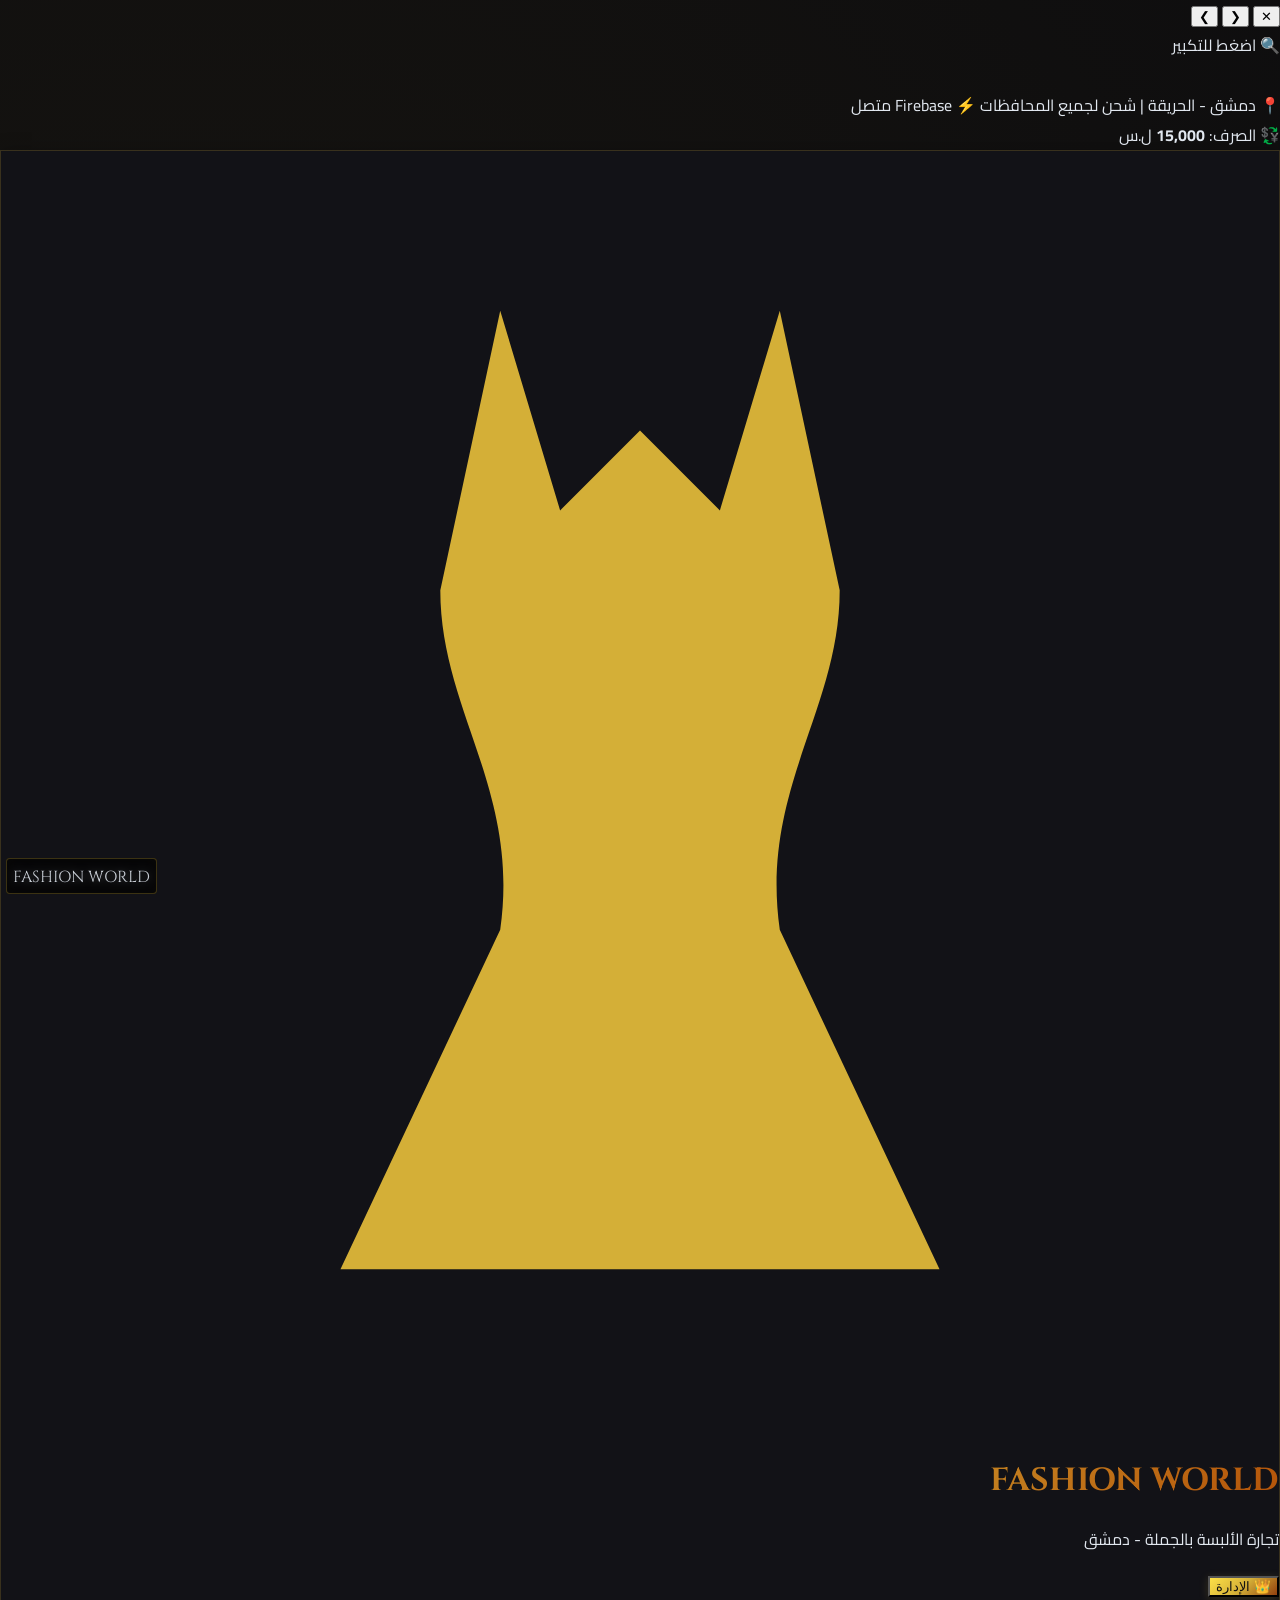
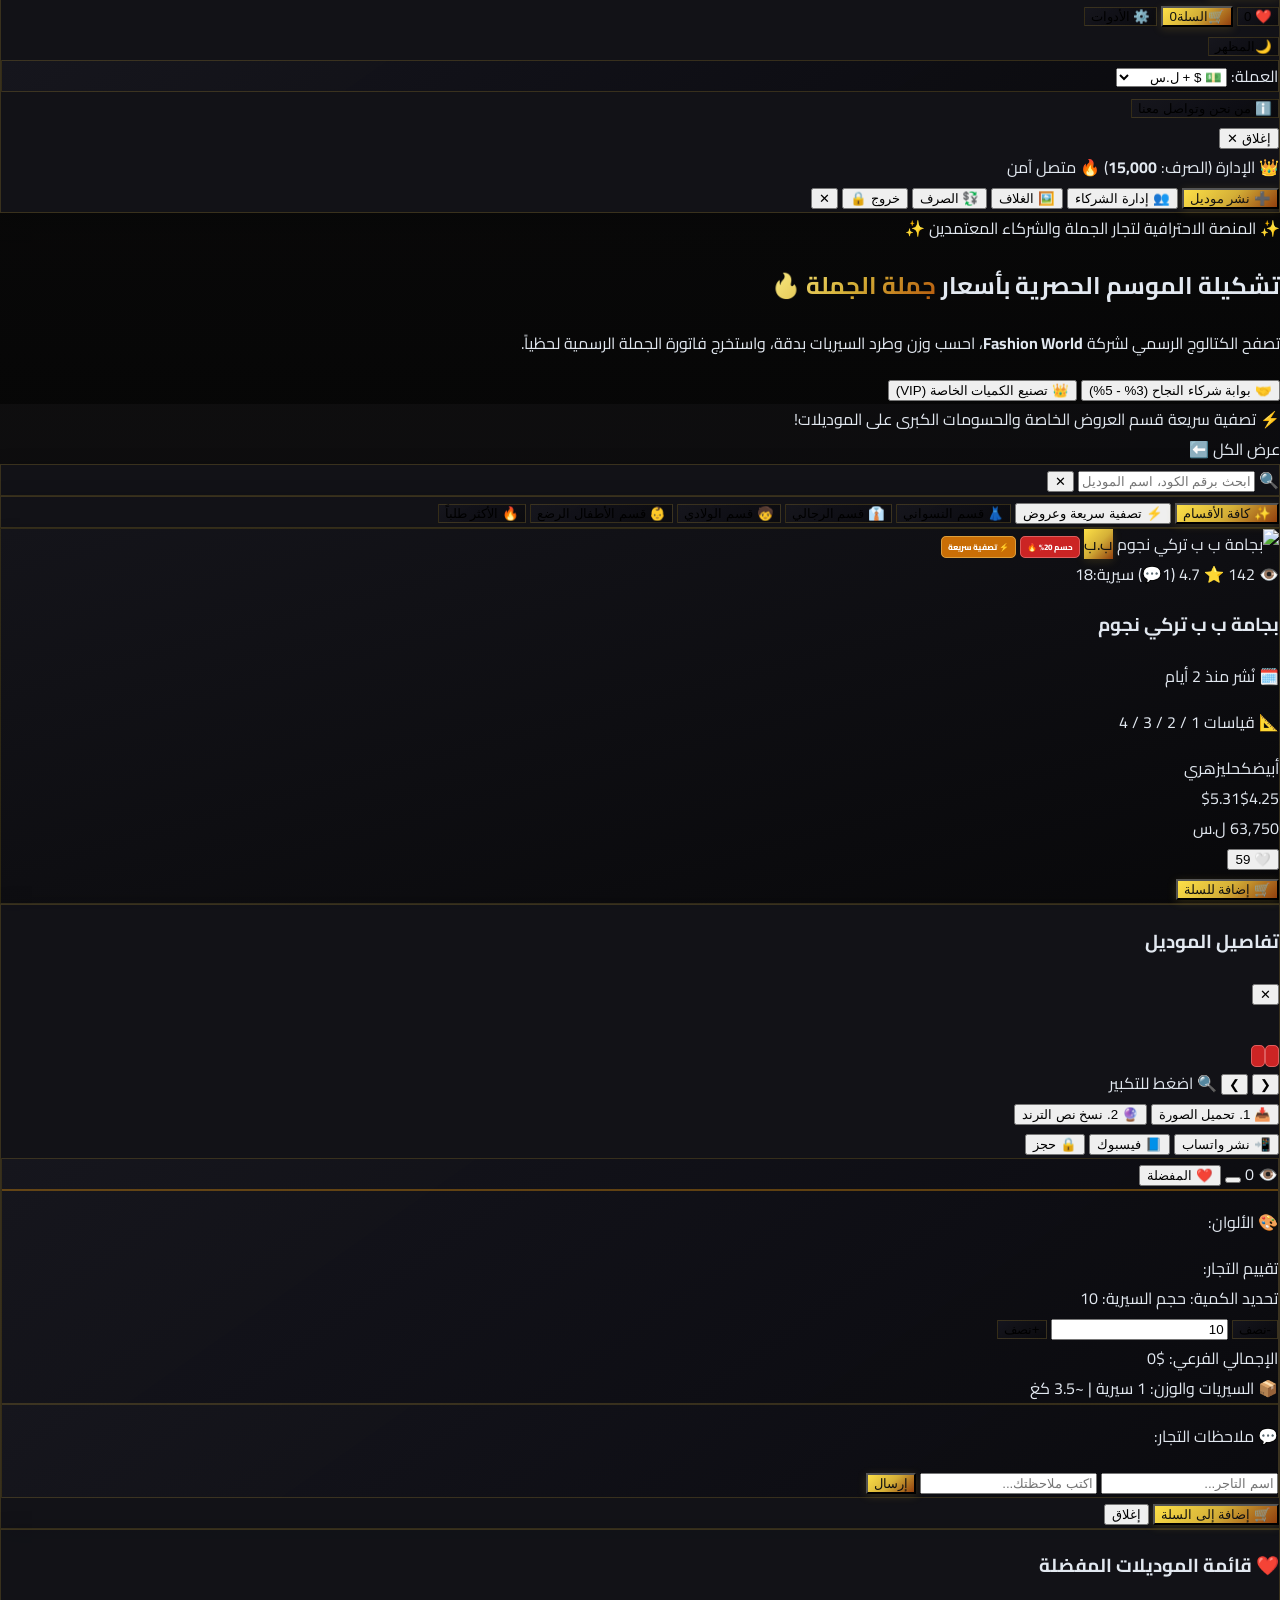
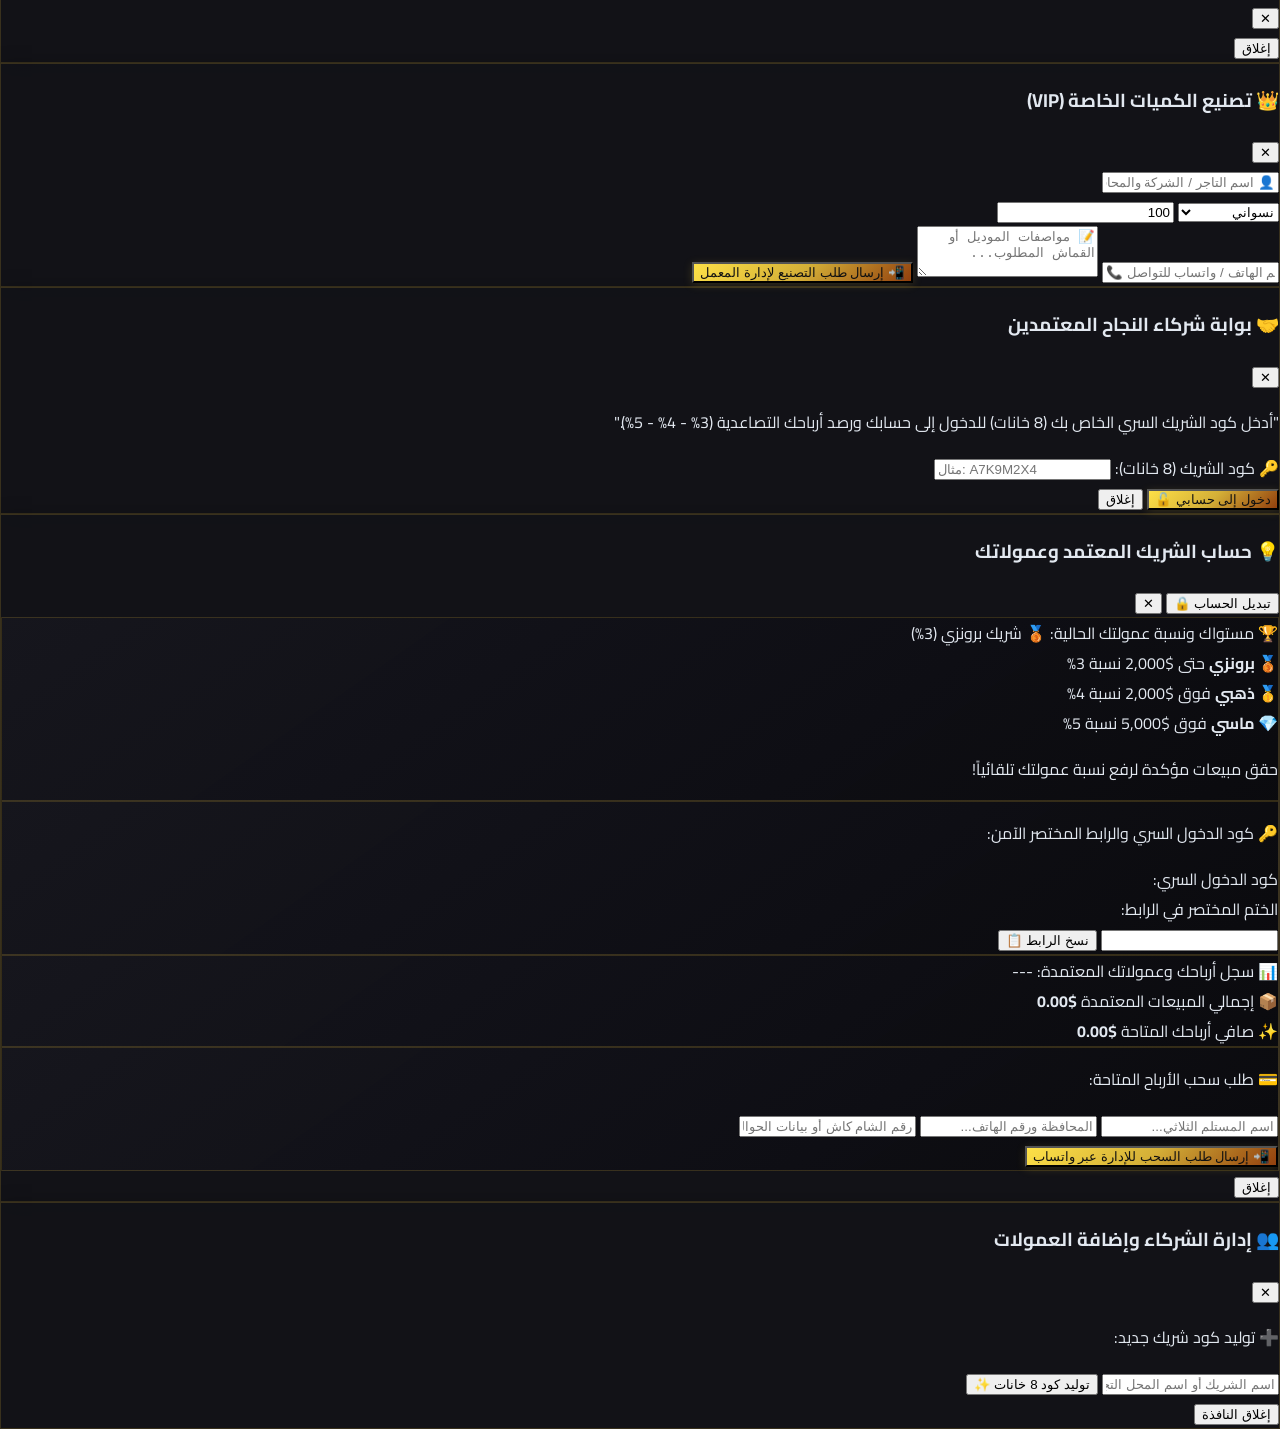
==== commit 94dc0410: "Update index.html" ====
--- a/index.html
+++ b/index.html
@@ -62,7 +62,7 @@
     <div class="flex items-center gap-1.5">
       <span class="text-yellow-400 font-bold">📍 دمشق - الحريقة</span>
       <span class="text-emerald-400 font-semibold">| شحن لجميع المحافظات</span>
-      <button type="button" onclick="manualSyncRefresh()" class="bg-yellow-500/20 text-yellow-300 hover:bg-yellow-500/40 px-2 py-0.5 rounded text-[9px] font-bold border border-yellow-500/30">🔄 تحديث فوري</button>
+      <span id="liveFirebaseIndicator" class="bg-emerald-950/80 text-emerald-300 border border-emerald-500/30 px-1.5 py-0.5 rounded text-[8.5px] font-bold">⚡ Firebase متصل</span>
     </div>
     <div class="flex items-center gap-2">
       <span class="bg-neutral-900 border border-yellow-500/30 px-2 py-0.5 rounded text-yellow-400 font-bold">💱 الصرف: <b id="headerRateDesktop" class="text-emerald-400">15,000</b> ل.س</span>
@@ -449,239 +449,7 @@
   </div>
 </div>
 
-<!-- نافذة من نحن مع روابطك وتواصلك الفعلي -->
-<div id="aboutModal" class="fixed inset-0 bg-black/85 hidden items-center justify-center z-50 p-3">
-  <div class="glass-panel rounded-3xl w-full max-w-md p-5 space-y-3.5 text-xs text-gray-200 border border-yellow-500/30">
-    <div class="flex justify-between items-center border-b border-gray-800 pb-2">
-      <h3 class="font-bold text-yellow-400 text-sm">✨ من نحن - Fashion World</h3>
-      <button type="button" onclick="closeAboutModal()" class="bg-neutral-800 text-gray-300 w-7 h-7 rounded-full font-bold">✕</button>
-    </div>
-    <p class="font-bold text-white leading-relaxed text-center">المعقل الرئيسي لتجارة وتصنيع الألبسة بالجملة (نسواني، رجالي، ولادي، أطفال) في قلب دمشق - الحريقة. نضمن لتجارنا أعلى جودة وأفضل أسعار الجملة مع شحن آمن لكافة المحافظات.</p>
-    <div class="space-y-2 pt-1">
-      <p class="text-yellow-400 font-bold text-center text-[11px]">📱 تواصل معنا عبر منصاتنا الرسمية:</p>
-      <div class="grid grid-cols-2 gap-2">
-        <a href="https://wa.me/963996311804?text=✨%20*استفسار%20تجاري*" target="_blank" rel="noopener noreferrer" class="flex items-center justify-center gap-2 bg-emerald-900/40 hover:bg-emerald-800/60 border border-emerald-500/40 text-emerald-300 font-bold py-2.5 px-3 rounded-xl transition">
-          <svg class="w-4 h-4 fill-current" viewBox="0 0 24 24"><path d="M12.031 6.172c-3.181 0-5.767 2.586-5.768 5.766-.001 1.298.38 2.27 1.019 3.287l-.582 2.128 2.182-.573c.978.58 1.911.928 3.145.929 3.178 0 5.767-2.587 5.768-5.766.001-3.187-2.575-5.77-5.764-5.771zm3.392 8.244c-.144.405-.837.774-1.17.824-.299.045-.677.063-1.092-.069-.252-.08-.575-.187-.988-.365-1.739-.751-2.874-2.502-2.961-2.617-.087-.116-.708-.94-.708-1.793s.448-1.273.607-1.446c.159-.173.346-.217.462-.217l.332.006c.106.005.249-.04.39.298.144.347.491 1.2.534 1.287.043.087.072.188.014.304-.058.116-.087.188-.173.289l-.26.304c-.087.086-.177.18-.076.354.101.174.449.741.964 1.201.662.591 1.221.774 1.394.86s.274.072.376-.043c.101-.116.433-.506.549-.68.116-.173.231-.145.39-.087s1.011.477 1.184.564.289.13.332.202c.045.072.045.419-.1.824z"/></svg>
-          <span>واتساب</span>
-        </a>
-        <a href="https://www.facebook.com/profile.php?id=100094030465332" target="_blank" rel="noopener noreferrer" class="flex items-center justify-center gap-2 bg-blue-900/40 hover:bg-blue-800/60 border border-blue-500/40 text-blue-300 font-bold py-2.5 px-3 rounded-xl transition">
-          <svg class="w-4 h-4 fill-current" viewBox="0 0 24 24"><path d="M22 12c0-5.523-4.477-10-10-10S2 6.477 2 12c0 4.991 3.657 9.128 8.438 9.878v-6.987h-2.54V12h2.54V9.797c0-2.506 1.492-3.89 3.777-3.89 1.094 0 2.238.195 2.238.195v2.46h-1.26c-1.243 0-1.63.771-1.63 1.562V12h2.773l-.443 2.89h-2.33v6.988C18.343 21.128 22 16.991 22 12z"/></svg>
-          <span>فيسبوك</span>
-        </a>
-        <a href="https://www.instagram.com/fashion.world_na?dlrf=cDB4aDlyZ3h4eWQ2" target="_blank" rel="noopener noreferrer" class="flex items-center justify-center gap-2 bg-pink-900/40 hover:bg-pink-800/60 border border-pink-500/40 text-pink-300 font-bold py-2.5 px-3 rounded-xl transition">
-          <svg class="w-4 h-4 fill-current" viewBox="0 0 24 24"><path d="M12 2.163c3.204 0 3.584.012 4.85.07 3.252.148 4.771 1.691 4.919 4.919.058 1.265.069 1.645.069 4.849 0 3.205-.012 3.584-.069 4.849-.149 3.225-1.664 4.771-4.919 4.919-1.266.058-1.644.07-4.85.07-3.204 0-3.584-.012-4.849-.07-3.26-.149-4.771-1.699-4.919-4.92-.058-1.265-.07-1.644-.07-4.849 0-3.204.013-3.583.07-4.849.149-3.227 1.664-4.771 4.919-4.919 1.266-.057 1.645-.069 4.849-.069zm0-2.163c-3.259 0-3.667.014-4.947.072-4.358.2-6.78 2.618-6.98 6.98-.059 1.281-.073 1.689-.073 4.948 0 3.259.014 3.668.072 4.948.2 4.358 2.618 6.78 6.98 6.98 1.281.058 1.689.072 4.948.072 3.259 0 3.668-.014 4.948-.072 4.354-.2 6.782-2.618 6.979-6.98.059-1.28.073-1.689.073-4.948 0-3.259-.014-3.667-.072-4.947-.196-4.354-2.617-6.78-6.979-6.98-1.281-.059-1.69-.073-4.949-.073zm0 5.838c-3.403 0-6.162 2.759-6.162 6.162s2.759 6.163 6.162 6.163 6.162-2.759 6.162-6.163c0-3.403-2.759-6.162-6.162-6.162zm0 10.162c-2.209 0-4-1.79-4-4 0-2.209 1.791-4 4-4s4 1.791 4 4c0 2.21-1.791 4-4 4zm6.406-11.845c-.796 0-1.441.645-1.441 1.44s.645 1.44 1.441 1.44c.795 0 1.439-.645 1.439-1.44s-.644-1.44-1.439-1.44z"/></svg>
-          <span>إنستغرام</span>
-        </a>
-        <a href="https://t.me/mi2cS3jE8qA1Y2Zk" target="_blank" rel="noopener noreferrer" class="flex items-center justify-center gap-2 bg-sky-900/40 hover:bg-sky-800/60 border border-sky-500/40 text-sky-300 font-bold py-2.5 px-3 rounded-xl transition">
-          <svg class="w-4 h-4 fill-current" viewBox="0 0 24 24"><path d="M11.944 0A12 12 0 0 0 0 12a12 12 0 0 0 12 12 12 12 0 0 0 12-12A12 12 0 0 0 12 0a12 12 0 0 0-.056 0zm4.962 7.224c.1-.002.321.023.465.14a.506.506 0 0 1 .171.325c.016.093.036.306.02.472-.18 1.898-.962 6.502-1.36 8.627-.168.9-.499 1.201-.82 1.23-.696.065-1.225-.46-1.9-.902-1.056-.693-1.653-1.124-2.678-1.8-1.185-.78-.417-1.21.258-1.91.177-.184 3.247-2.977 3.307-3.23.007-.032.014-.15-.056-.212s-.174-.041-.249-.024c-.106.024-1.793 1.14-5.061 3.345-.48.33-.913.49-1.302.48-.428-.008-1.252-.241-1.865-.44-.752-.245-1.349-.374-1.297-.789.027-.216.325-.437.893-.663 3.498-1.524 5.83-2.529 6.998-3.014 3.332-1.386 4.025-1.627 4.476-1.635z"/></svg>
-          <span>تيليجرام</span>
-        </a>
-      </div>
-    </div>
-    <button type="button" onclick="closeAboutModal()" class="w-full bg-neutral-800 text-white font-bold py-2 rounded-xl mt-2">إغلاق النافذة</button>
-  </div>
-</div>
-
-<!-- نافذة الغلاف -->
-<div id="bannerModal" class="fixed inset-0 bg-black/85 hidden items-center justify-center z-50 p-3">
-  <div class="glass-panel rounded-3xl w-full max-w-sm p-5 space-y-3 text-xs">
-    <div class="flex justify-between items-center border-b border-gray-800 pb-2">
-      <h3 class="font-bold text-yellow-400 text-sm">🖼️ تغيير صورة الغلاف الرئيسي</h3>
-      <button type="button" onclick="closeBannerModal()" class="bg-neutral-800 text-gray-300 w-7 h-7 rounded-full font-bold">✕</button>
-    </div>
-    <input id="bannerFileInput" type="file" accept="image/*" class="w-full bg-black border border-gray-700 rounded-xl p-2 text-gray-300"/>
-    <div class="flex gap-2">
-      <button type="button" id="bannerSaveBtn" onclick="saveNewBanner()" class="flex-1 gold-gradient-bg font-bold py-2.5 rounded-xl">تحديث وحفظ الغلاف ✨</button>
-      <button type="button" onclick="closeBannerModal()" class="bg-neutral-800 text-white px-4 py-2.5 rounded-xl font-bold">إغلاق</button>
-    </div>
-  </div>
-</div>
-
-<!-- نافذة إضافة وتعديل الموديلات -->
-<div id="addModal" class="fixed inset-0 bg-black/85 hidden items-end sm:items-center justify-center z-50 p-0 sm:p-4">
-  <div class="glass-panel rounded-t-3xl sm:rounded-3xl w-full max-w-md max-h-[93vh] p-4 sm:p-5 flex flex-col overflow-hidden text-xs">
-    <div class="flex justify-between items-center border-b border-gray-800 pb-2 mb-2.5">
-      <h3 id="modalHeaderTitle" class="font-bold text-yellow-400 text-sm">➕ نشر موديل جملة جديد</h3>
-      <button type="button" onclick="closeAddModal()" class="bg-red-900/60 hover:bg-red-700 text-white px-2.5 py-1 rounded-lg font-bold text-xs">إغلاق ✕</button>
-    </div>
-    <form onsubmit="saveNewProduct(event)" class="overflow-y-auto flex-1 space-y-2 pl-1">
-      <input type="hidden" id="editIndex" value="-1"/>
-      <input id="pName" required class="w-full bg-black border border-gray-700 rounded-xl px-3 py-2 text-white" placeholder="اسم الموديل..."/>
-      <div class="grid grid-cols-2 gap-2">
-        <select id="pCat" onchange="autoSuggestWeight(this.value)" class="bg-black border border-gray-700 rounded-xl px-2 py-2 text-white">
-          <option value="نسواني">نسواني</option>
-          <option value="رجالي">رجالي</option>
-          <option value="ولادي">ولادي</option>
-          <option value="ب.ب">ب.ب</option>
-        </select>
-        <div class="flex gap-1">
-          <input id="pPriceInput" type="text" inputmode="decimal" required class="w-full bg-black border border-gray-700 rounded-xl px-2 py-2 text-white" placeholder="السعر"/>
-          <select id="pInputCurrency" class="bg-neutral-800 text-yellow-400 border border-gray-700 rounded-xl px-2 font-bold">
-            <option value="USD">$</option>
-            <option value="SYP">ل.س</option>
-          </select>
-        </div>
-      </div>
-      <div class="grid grid-cols-2 gap-2">
-        <div>
-          <label class="block text-gray-400 mb-0.5 text-[10px]">📦 حجم السيرية:</label>
-          <input id="pMinQty" type="number" min="1" value="10" required class="w-full bg-black border border-gray-700 rounded-xl px-3 py-1.5 text-white"/>
-        </div>
-        <div>
-          <label class="block text-gray-400 mb-0.5 text-[10px]">📐 القياسات:</label>
-          <input id="pPack" required class="w-full bg-black border border-gray-700 rounded-xl px-3 py-1.5 text-white" placeholder="مثال: M / L / XL"/>
-        </div>
-      </div>
-      <div>
-        <label class="block text-yellow-300 mb-0.5 font-bold text-[10px]">🎨 الألوان (افصل بفاصلة):</label>
-        <input id="pColors" type="text" class="w-full bg-black border border-yellow-500/30 rounded-xl px-3 py-1.5 text-white" placeholder="مثال: أسود، أبيض، كحلي"/>
-      </div>
-      <div class="grid grid-cols-2 gap-2">
-        <div>
-          <label class="block text-amber-300 mb-0.5 font-bold text-[10px]">⚖️ وزن القطعة (غرام):</label>
-          <input id="pPieceWeight" type="number" min="50" max="3000" value="350" required class="w-full bg-black border border-amber-500/30 rounded-xl px-2.5 py-1.5 text-yellow-300 font-bold"/>
-        </div>
-        <div>
-          <label class="block text-emerald-300 mb-0.5 font-bold text-[10px]">📦 حالة المستودع:</label>
-          <select id="pStockStatus" class="w-full bg-black border border-emerald-500/30 rounded-xl px-2 py-1.5 text-white font-bold">
-            <option value="AVAILABLE">متوفر بالمستودع ✅</option>
-            <option value="LOW">كمية محدودة ⚠️</option>
-            <option value="PREORDER">تثبيت حجز 🔥</option>
-            <option value="SOLD_OUT">نفدت الكمية ❌</option>
-          </select>
-        </div>
-      </div>
-      <div class="grid grid-cols-2 gap-2">
-        <div>
-          <label class="block text-orange-300 mb-0.5 font-bold text-[10px]">⚠️ السيريات المتبقية:</label>
-          <input id="pFomoLeft" type="number" min="0" class="w-full bg-black border border-gray-700 rounded-xl px-2.5 py-1.5 text-white" placeholder="مثال: 3"/>
-        </div>
-        <div>
-          <label class="block text-orange-300 mb-0.5 font-bold text-[10px]">🔥 عبارة التشويق:</label>
-          <input id="pFomoBooked" type="text" class="w-full bg-black border border-gray-700 rounded-xl px-2.5 py-1.5 text-white" placeholder="مثال: تم بيع 5 سيريات"/>
-        </div>
-      </div>
-      <div>
-        <label class="block text-yellow-300 mb-0.5 font-bold text-[10px]">🧵 نوع القماش والوصف:</label>
-        <textarea id="pAdminDesc" rows="2" class="w-full bg-black border border-gray-700 rounded-xl px-2.5 py-1.5 text-white text-xs resize-none" placeholder="نوع القماش والتفاصيل..."></textarea>
-      </div>
-      <div class="glossy-box p-2.5 rounded-xl space-y-2 border border-yellow-500/30">
-        <div class="flex items-center justify-between">
-          <div class="flex items-center gap-1.5">
-            <input type="checkbox" id="pHasDiscount" onchange="toggleDiscountPercentInput()" class="w-4 h-4 accent-yellow-400 cursor-pointer"/>
-            <label for="pHasDiscount" class="text-yellow-400 font-bold cursor-pointer">تفعيل شارة وحسم مئوي 🔥</label>
-          </div>
-          <div id="discountPercentWrapper" class="hidden flex items-center gap-1">
-            <input id="pDiscountPercent" type="number" min="1" max="90" value="15" class="w-14 bg-black border border-yellow-400 text-center text-yellow-300 font-bold rounded py-0.5"/>
-            <span class="text-red-400 font-bold">%</span>
-          </div>
-        </div>
-        <div class="flex items-center gap-1.5 border-t border-gray-800 pt-1.5">
-          <input type="checkbox" id="pIsClearance" class="w-4 h-4 accent-red-500 cursor-pointer"/>
-          <label for="pIsClearance" class="text-red-400 font-bold cursor-pointer">⚡ إظهار في قسم "تصفية سريعة وعروض"</label>
-        </div>
-      </div>
-      <div class="bg-black/40 p-2 rounded-xl border border-gray-800">
-        <label class="block text-yellow-300 font-bold mb-1">📷 الصورة الرئيسية:</label>
-        <input id="pImgFile" type="file" accept="image/*" class="w-full text-gray-300 text-[10px]"/>
-      </div>
-      <div class="bg-black/40 p-2 rounded-xl border border-gray-800">
-        <label class="block text-yellow-300 font-bold mb-1">📸 صور إضافية:</label>
-        <input id="pExtraImgFile" type="file" accept="image/*" multiple class="w-full text-gray-300 text-[10px]"/>
-      </div>
-      <div class="flex gap-2 pt-1">
-        <button id="saveProductBtn" type="submit" class="flex-1 gold-gradient-bg font-bold py-2.5 rounded-xl">حفظ ونشر الموديل سحابياً ✅</button>
-        <button type="button" onclick="closeAddModal()" class="bg-neutral-800 text-white px-4 py-2.5 rounded-xl font-bold">إلغاء</button>
-      </div>
-    </form>
-  </div>
-</div>
-
-<!-- السلة العائمة -->
-<div id="floatingMiniCart" class="fixed bottom-3 left-1/2 -translate-x-1/2 z-40 w-[95%] max-w-3xl hidden">
-  <div class="glass-panel rounded-2xl p-2.5 sm:px-4 border border-yellow-500/40 shadow-2xl flex items-center justify-between gap-2 bg-neutral-950/95">
-    <div class="flex items-center gap-2.5 min-w-0 cursor-pointer" onclick="playUiSound('tap'); openCart()">
-      <div class="relative gold-gradient-bg w-10 h-10 rounded-xl flex items-center justify-center text-base font-black flex-shrink-0">
-        🛒<span id="floatingCartBadge" class="absolute -top-1.5 -right-1.5 bg-red-600 text-white text-[9px] font-black px-1.5 py-0.5 rounded-full border border-black">0</span>
-      </div>
-      <div class="min-w-0">
-        <div class="flex items-center gap-1.5 text-xs font-bold text-white truncate">
-          <span id="floatingCartTotal" class="text-yellow-400 font-black">$0</span>
-          <span class="text-gray-500">|</span>
-          <span id="floatingCartMeta" class="text-[10px] text-sky-300 truncate">0 سيرية (~0 كغ)</span>
-        </div>
-        <p class="text-[9.5px] text-emerald-400 font-semibold truncate">أضف موديلات بقيمة $400 للحصول على حسم جملة 2% فوراً</p>
-      </div>
-    </div>
-    <button type="button" onclick="playUiSound('tap'); openCart()" class="gold-gradient-bg font-black px-3 py-2 rounded-xl text-[10px] sm:text-xs shadow flex-shrink-0">عرض السلة ⬅️</button>
-  </div>
-</div>
-
-<!-- درج السلة -->
-<div id="cartModal" class="fixed inset-0 bg-black/80 hidden justify-end z-50" onclick="closeCart()">
-  <div class="glass-panel w-full max-w-md h-full p-4 flex flex-col justify-between overflow-hidden text-xs border-r border-yellow-500/30 drawer-anim" onclick="event.stopPropagation()">
-    <div class="flex justify-between items-center border-b border-gray-800 pb-2.5">
-      <div class="flex items-center gap-2">
-        <h3 class="font-bold text-yellow-400 text-sm">🛒 درج طلبية الجملة الذكي</h3>
-        <button type="button" onclick="clearEntireCart()" class="text-[10px] text-red-400 bg-red-950/40 px-2 py-0.5 rounded border border-red-500/30 font-bold">تفريغ</button>
-      </div>
-      <button type="button" onclick="closeCart()" class="bg-neutral-800 text-gray-300 w-7 h-7 rounded-full font-bold">✕</button>
-    </div>
-    <div id="cartItems" class="overflow-y-auto flex-1 space-y-2 my-2.5 pr-1"></div>
-    <div class="border-t border-gray-800 pt-2.5 space-y-2">
-      <div class="glossy-box p-2 rounded-xl border border-sky-500/30 space-y-1">
-        <p class="text-[10px] text-sky-300 font-bold">📦 حاسبة الطرد والشحن:</p>
-        <div class="grid grid-cols-3 gap-1.5 text-center text-[10px]">
-          <div class="bg-black/70 py-1 rounded border border-gray-800"><span class="text-gray-400 block">إجمالي القطع</span><strong id="cartSummaryPieces" class="text-white font-bold">0 قطعة</strong></div>
-          <div class="bg-black/70 py-1 rounded border border-gray-800"><span class="text-gray-400 block">عدد السيريات</span><strong id="cartSummaryPacks" class="text-yellow-400 font-bold">0 سيرية</strong></div>
-          <div class="bg-black/70 py-1 rounded border border-gray-800"><span class="text-gray-400 block">الوزن التقريبي</span><strong id="cartSummaryWeight" class="text-emerald-400 font-bold">0 كغ</strong></div>
-        </div>
-      </div>
-      <div class="bg-emerald-950/40 p-2 rounded-xl border border-emerald-500/40 text-[10px] text-emerald-300 font-bold flex flex-col gap-0.5">
-        <span>🎉 عند بلوغ فاتورتك 400$ فأكثر، يتم حسم 2% تلقائياً!</span>
-        <span id="tierDiscountNotice" class="hidden text-yellow-300">✨ تم تطبيق حسم الجملة (2%)!</span>
-      </div>
-      <div class="flex justify-between font-bold bg-black/60 p-2 rounded-xl border border-yellow-500/25">
-        <span>الإجمالي النهائي الصافي:</span>
-        <span id="cartTotal" class="text-yellow-400">$0</span>
-      </div>
-      <div class="space-y-1.5">
-        <input id="buyerName" oninput="saveBuyerInfoToStorage()" class="w-full bg-black border border-gray-700 rounded-xl px-3 py-1.5 text-white" placeholder="👤 اسم العميل / المحل التجاري (إلزامي)..."/>
-        <input id="buyerAddress" oninput="saveBuyerInfoToStorage()" class="w-full bg-black border border-gray-700 rounded-xl px-3 py-1.5 text-white" placeholder="📍 المحافظة ومكتب الشحن (إلزامي)..."/>
-        <input id="buyerPhone" type="tel" dir="ltr" oninput="saveBuyerInfoToStorage()" class="w-full bg-black border border-gray-700 rounded-xl px-3 py-1.5 text-right text-white" placeholder="📞 الهاتف / واتساب (إلزامي)..."/>
-        <textarea id="buyerNotes" rows="1" oninput="saveBuyerInfoToStorage()" class="w-full bg-black border border-gray-700 rounded-xl px-3 py-1.5 text-white resize-none" placeholder="📝 ملاحظات إضافية..."></textarea>
-      </div>
-      <div class="grid grid-cols-2 gap-1.5 pt-0.5">
-        <button type="button" onclick="sendOrderWhatsApp()" class="bg-emerald-600 text-white font-bold py-2.5 rounded-xl">📲 إرسال عبر واتساب</button>
-        <button type="button" onclick="printWholesaleInvoice()" class="gold-gradient-bg font-bold py-2.5 rounded-xl">🖨️ طباعة فاتورة PDF</button>
-      </div>
-    </div>
-  </div>
-</div>
-
-<!-- الفوتر -->
-<footer class="bg-black/95 border-t border-yellow-500/20 py-4 px-4 text-center text-[11px] text-gray-400 mt-4 space-y-2.5">
-  <div class="flex flex-wrap items-center justify-center gap-2">
-    <a href="https://wa.me/963996311804?text=✨%20*استفسار%20تجاري*" target="_blank" rel="noopener noreferrer" class="bg-emerald-950/60 text-emerald-300 border border-emerald-500/30 px-3 py-1 rounded-lg font-bold flex items-center gap-1.5">
-      <svg class="w-3.5 h-3.5 fill-current" viewBox="0 0 24 24"><path d="M12.031 6.172c-3.181 0-5.767 2.586-5.768 5.766-.001 1.298.38 2.27 1.019 3.287l-.582 2.128 2.182-.573c.978.58 1.911.928 3.145.929 3.178 0 5.767-2.587 5.768-5.766.001-3.187-2.575-5.77-5.764-5.771zm3.392 8.244c-.144.405-.837.774-1.17.824-.299.045-.677.063-1.092-.069-.252-.08-.575-.187-.988-.365-1.739-.751-2.874-2.502-2.961-2.617-.087-.116-.708-.94-.708-1.793s.448-1.273.607-1.446c.159-.173.346-.217.462-.217l.332.006c.106.005.249-.04.39.298.144.347.491 1.2.534 1.287.043.087.072.188.014.304-.058.116-.087.188-.173.289l-.26.304c-.087.086-.177.18-.076.354.101.174.449.741.964 1.201.662.591 1.221.774 1.394.86s.274.072.376-.043c.101-.116.433-.506.549-.68.116-.173.231-.145.39-.087s1.011.477 1.184.564.289.13.332.202c.045.072.045.419-.1.824z"/></svg>
-      <span>واتساب</span>
-    </a>
-    <a href="https://www.facebook.com/profile.php?id=100094030465332" target="_blank" rel="noopener noreferrer" class="bg-blue-950/60 text-blue-300 border border-blue-500/30 px-3 py-1 rounded-lg font-bold flex items-center gap-1.5">
-      <svg class="w-3.5 h-3.5 fill-current" viewBox="0 0 24 24"><path d="M22 12c0-5.523-4.477-10-10-10S2 6.477 2 12c0 4.991 3.657 9.128 8.438 9.878v-6.987h-2.54V12h2.54V9.797c0-2.506 1.492-3.89 3.777-3.89 1.094 0 2.238.195 2.238.195v2.46h-1.26c-1.243 0-1.63.771-1.63 1.562V12h2.773l-.443 2.89h-2.33v6.988C18.343 21.128 22 16.991 22 12z"/></svg>
-      <span>فيسبوك</span>
-    </a>
-    <a href="https://www.instagram.com/fashion.world_na?dlrf=cDB4aDlyZ3h4eWQ2" target="_blank" rel="noopener noreferrer" class="bg-pink-950/60 text-pink-300 border border-pink-500/30 px-3 py-1 rounded-lg font-bold flex items-center gap-1.5">
-      <svg class="w-3.5 h-3.5 fill-current" viewBox="0 0 24 24"><path d="M12 2.163c3.204 0 3.584.012 4.85.07 3.252.148 4.771 1.691 4.919 4.919.058 1.265.069 1.645.069 4.849 0 3.205-.012 3.584-.069 4.849-.149 3.225-1.664 4.771-4.919 4.919-1.266.058-1.644.07-4.85.07-3.204 0-3.584-.012-4.849-.07-3.26-.149-4.771-1.699-4.919-4.92-.058-1.265-.07-1.644-.07-4.849 0-3.204.013-3.583.07-4.849.149-3.227 1.664-4.771 4.919-4.919 1.266-.057 1.645-.069 4.849-.069zm0-2.163c-3.259 0-3.667.014-4.947.072-4.358.2-6.78 2.618-6.98 6.98-.059 1.281-.073 1.689-.073 4.948 0 3.259.014 3.668.072 4.948.2 4.358 2.618 6.78 6.98 6.98 1.281.058 1.689.072 4.948.072 3.259 0 3.668-.014 4.948-.072 4.354-.2 6.782-2.618 6.979-6.98.059-1.28.073-1.689.073-4.948 0-3.259-.014-3.667-.072-4.947-.196-4.354-2.617-6.78-6.979-6.98-1.281-.059-1.69-.073-4.949-.073zm0 5.838c-3.403 0-6.162 2.759-6.162 6.162s2.759 6.163 6.162 6.163 6.162-2.759 6.162-6.163c0-3.403-2.759-6.162-6.162-6.162zm0 10.162c-2.209 0-4-1.79-4-4 0-2.209 1.791-4 4-4s4 1.791 4 4c0 2.21-1.791 4-4 4zm6.406-11.845c-.796 0-1.441.645-1.441 1.44s.645 1.44 1.441 1.44c.795 0 1.439-.645 1.439-1.44s-.644-1.44-1.439-1.44z"/></svg>
-      <span>إنستغرام</span>
-    </a>
-    <a href="https://t.me/mi2cS3jE8qA1Y2Zk" target="_blank" rel="noopener noreferrer" class="bg-sky-950/60 text-sky-300 border border-sky-500/30 px-3 py-1 rounded-lg font-bold flex items-center gap-1.5">
-      <svg class="w-3.5 h-3.5 fill-current" viewBox="0 0 24 24"><path d="M11.944 0A12 12 0 0 0 0 12a12 12 0 0 0 12 12 12 12 0 0 0 12-12A12 12 0 0 0 12 0a12 12 0 0 0-.056 0zm4.962 7.224c.1-.002.321.023.465.14a.506.506 0 0 1 .171.325c.016.093.036.306.02.472-.18 1.898-.962 6.502-1.36 8.627-.168.9-.499 1.201-.82 1.23-.696.065-1.225-.46-1.9-.902-1.056-.693-1.653-1.124-2.678-1.8-1.185-.78-.417-1.21.258-1.91.177-.184 3.247-2.977 3.307-3.23.007-.032.014-.15-.056-.212s-.174-.041-.249-.024c-.106.024-1.793 1.14-5.061 3.345-.48.33-.913.49-1.302.48-.428-.008-1.252-.241-1.865-.44-.752-.245-1.349-.374-1.297-.789.027-.216.325-.437.893-.663 3.498-1.524 5.83-2.529 6.998-3.014 3.332-1.386 4.025-1.627 4.476-1.635z"/></svg>
-      <span>تيليجرام</span>
-    </a>
-  </div>
-  <p class="font-cinzel font-bold gold-gradient-text m-0">FASHION WORLD - DAMASCUS AL-HARIQA</p>
-</footer>
-
+<!-- الكود البرمجي الكامل والمتزامن -->
 <script id="initialDataScript">
 window.INITIAL_STORE_STATE = {
   updatedAt: Date.now(),
@@ -804,7 +572,7 @@
 </script>
 
 <script>
-const LS_STATE_KEY = 'fw_permanent_state_master_v6';
+const LS_STATE_KEY = 'fw_permanent_state_master_v7';
 const LS_LIKED_KEY = 'fw_user_liked_master';
 const LS_VIEWED_KEY = 'fw_user_viewed_master';
 const LS_RATED_KEY = 'fw_user_rated_master';
@@ -947,6 +715,19 @@
   }
 }
 window.manualSyncRefresh = manualSyncRefresh;
+
+// نظام المزامنة الصامتة التلقائية في الخلفية كل 15 ثانية للزبائن
+async function backgroundAutoSync() {
+  if (typeof window.pullFromFirestoreCloud === 'function') {
+    try {
+      const fData = await window.pullFromFirestoreCloud();
+      if (fData && fData.updatedAt && fData.updatedAt > localUpdatedAt) {
+        window.applyIncomingFirestoreSnapshot(fData);
+      }
+    } catch (e) {}
+  }
+}
+setInterval(backgroundAutoSync, 15000);
 
 function showToast(message, type = 'success') {
   const container = document.getElementById('toastContainer');
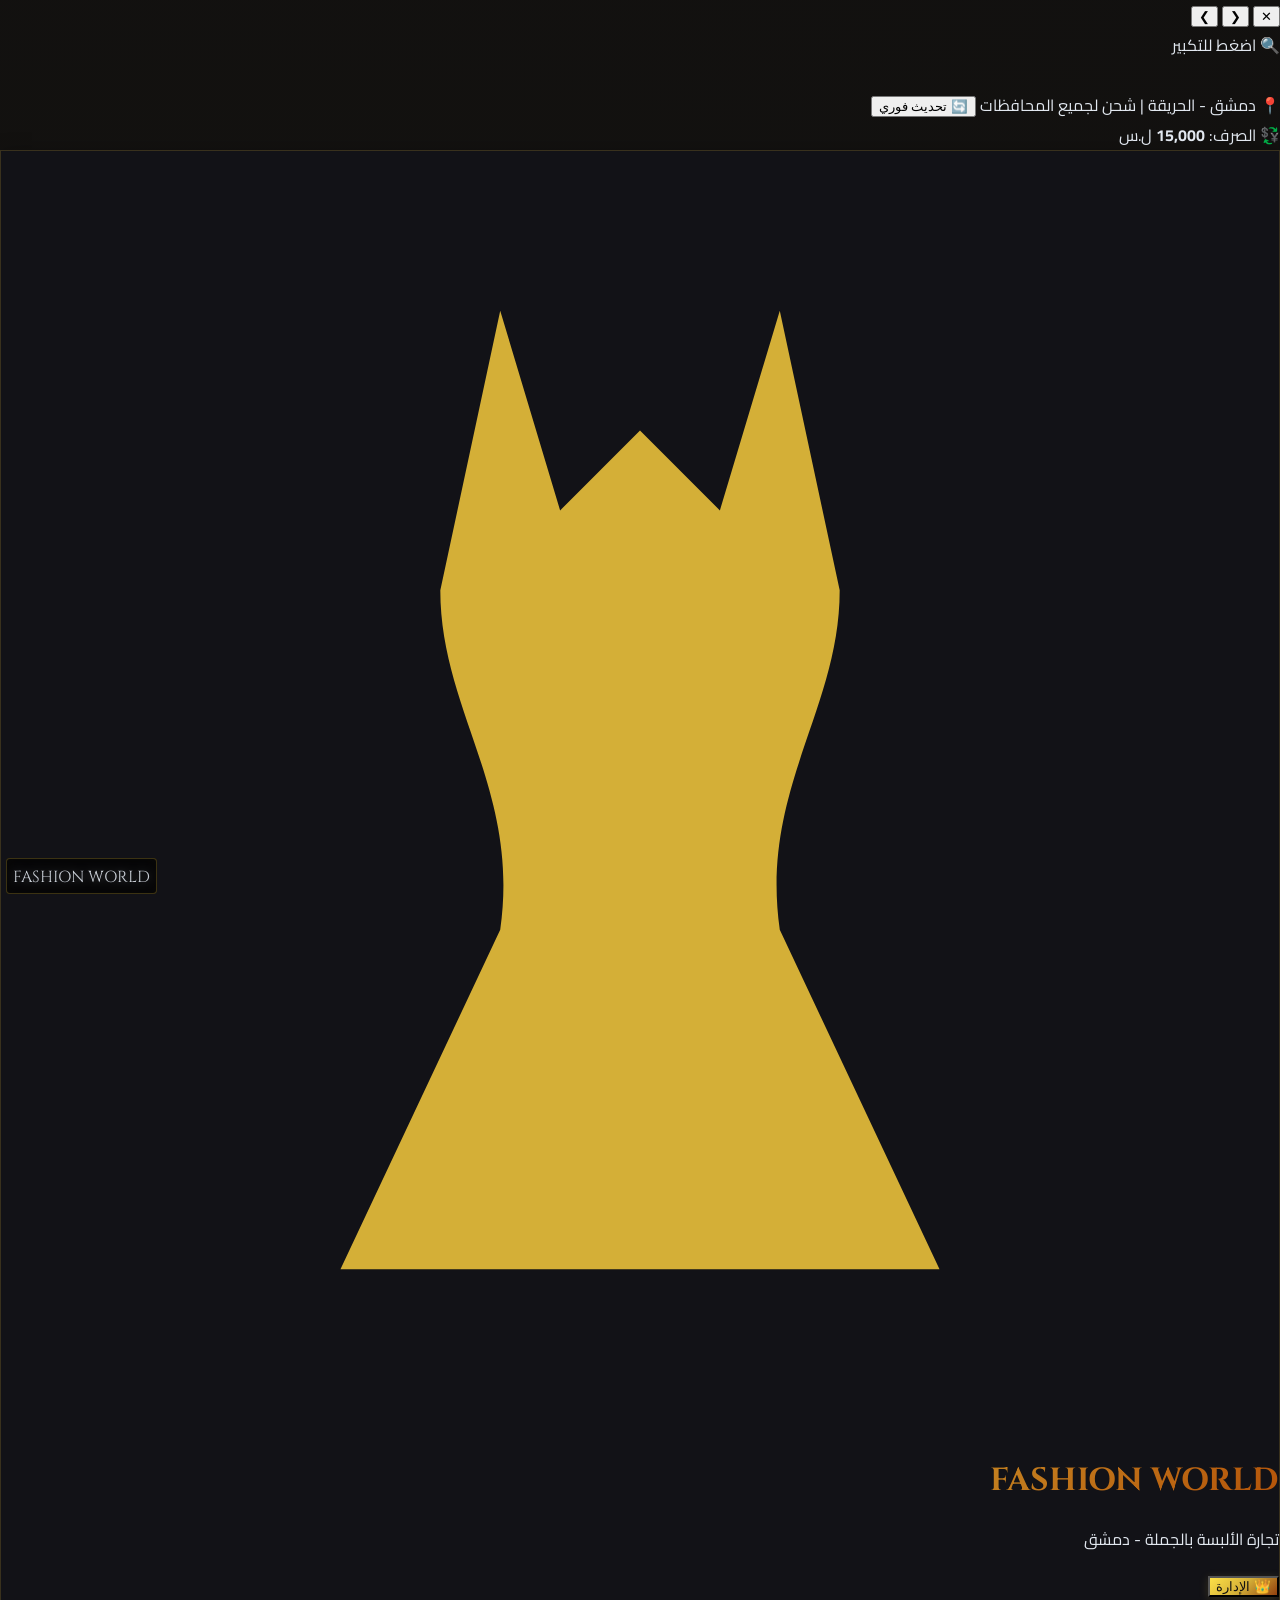
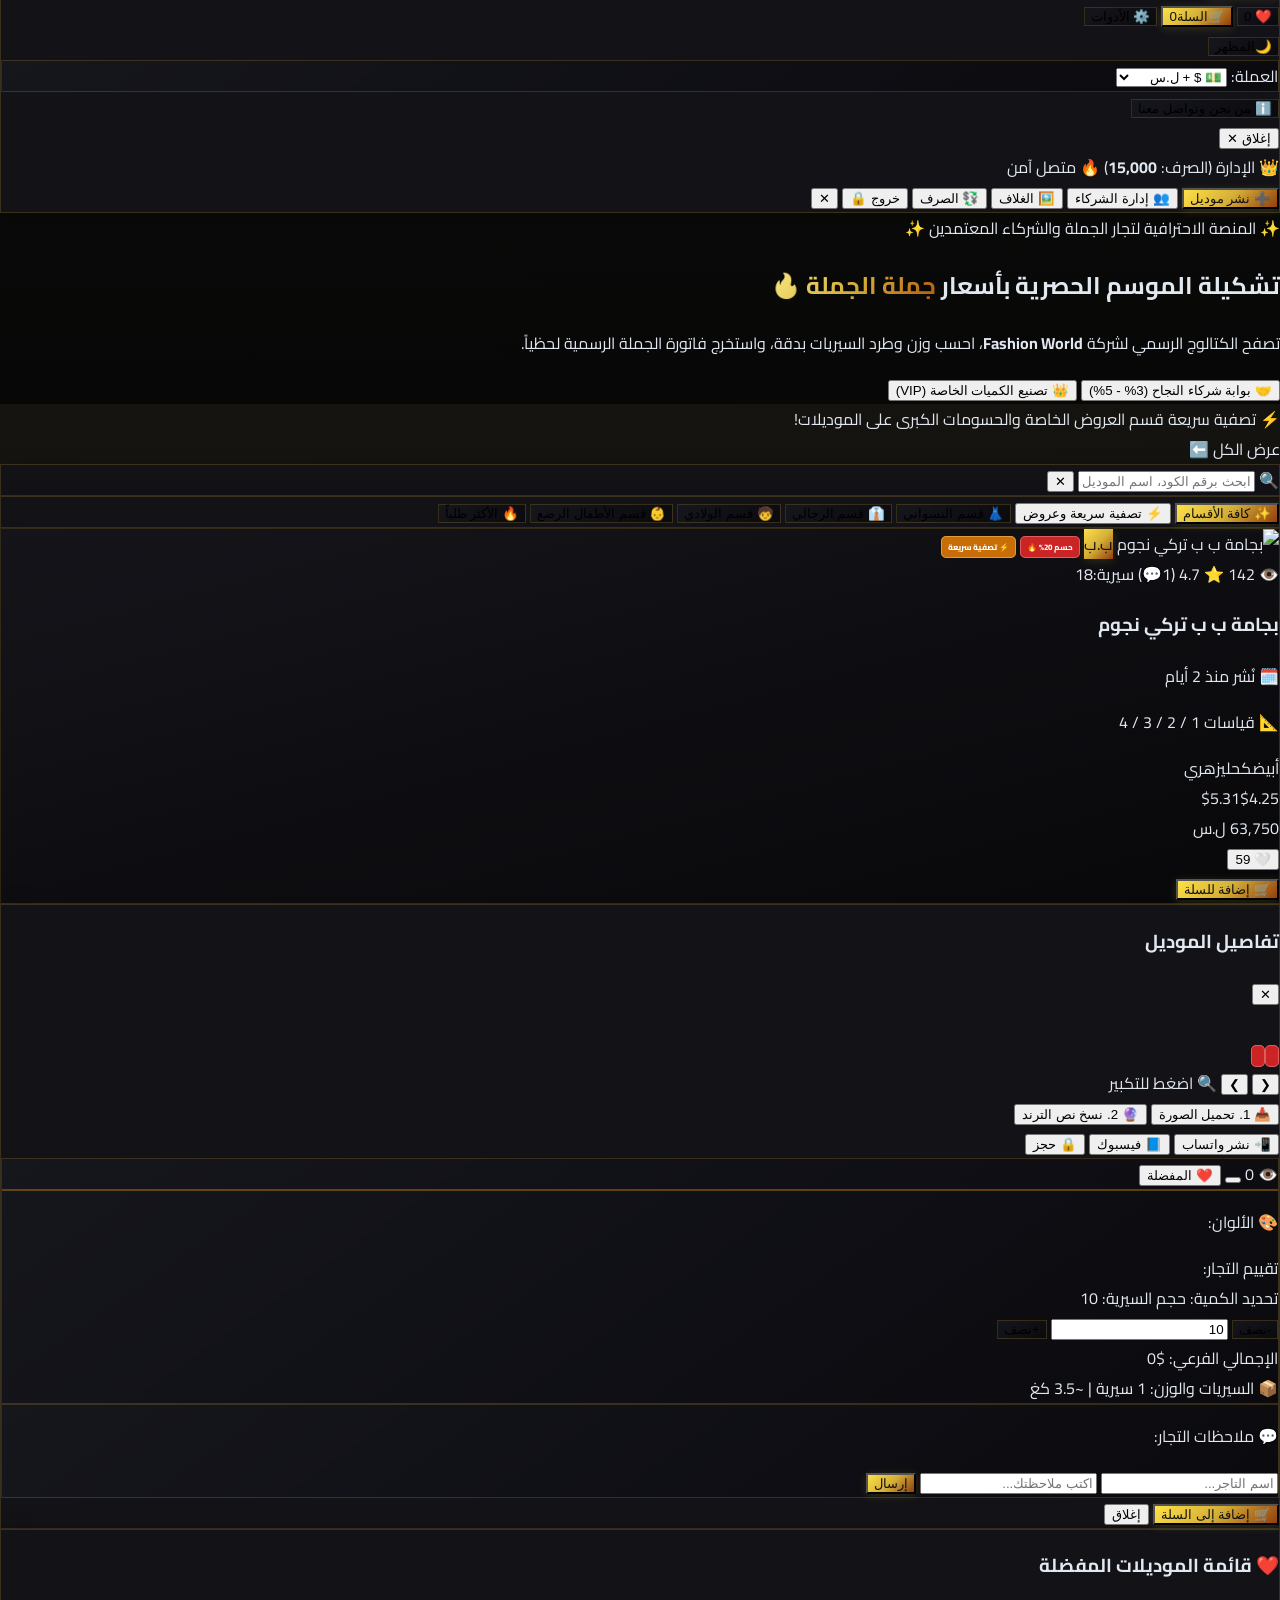
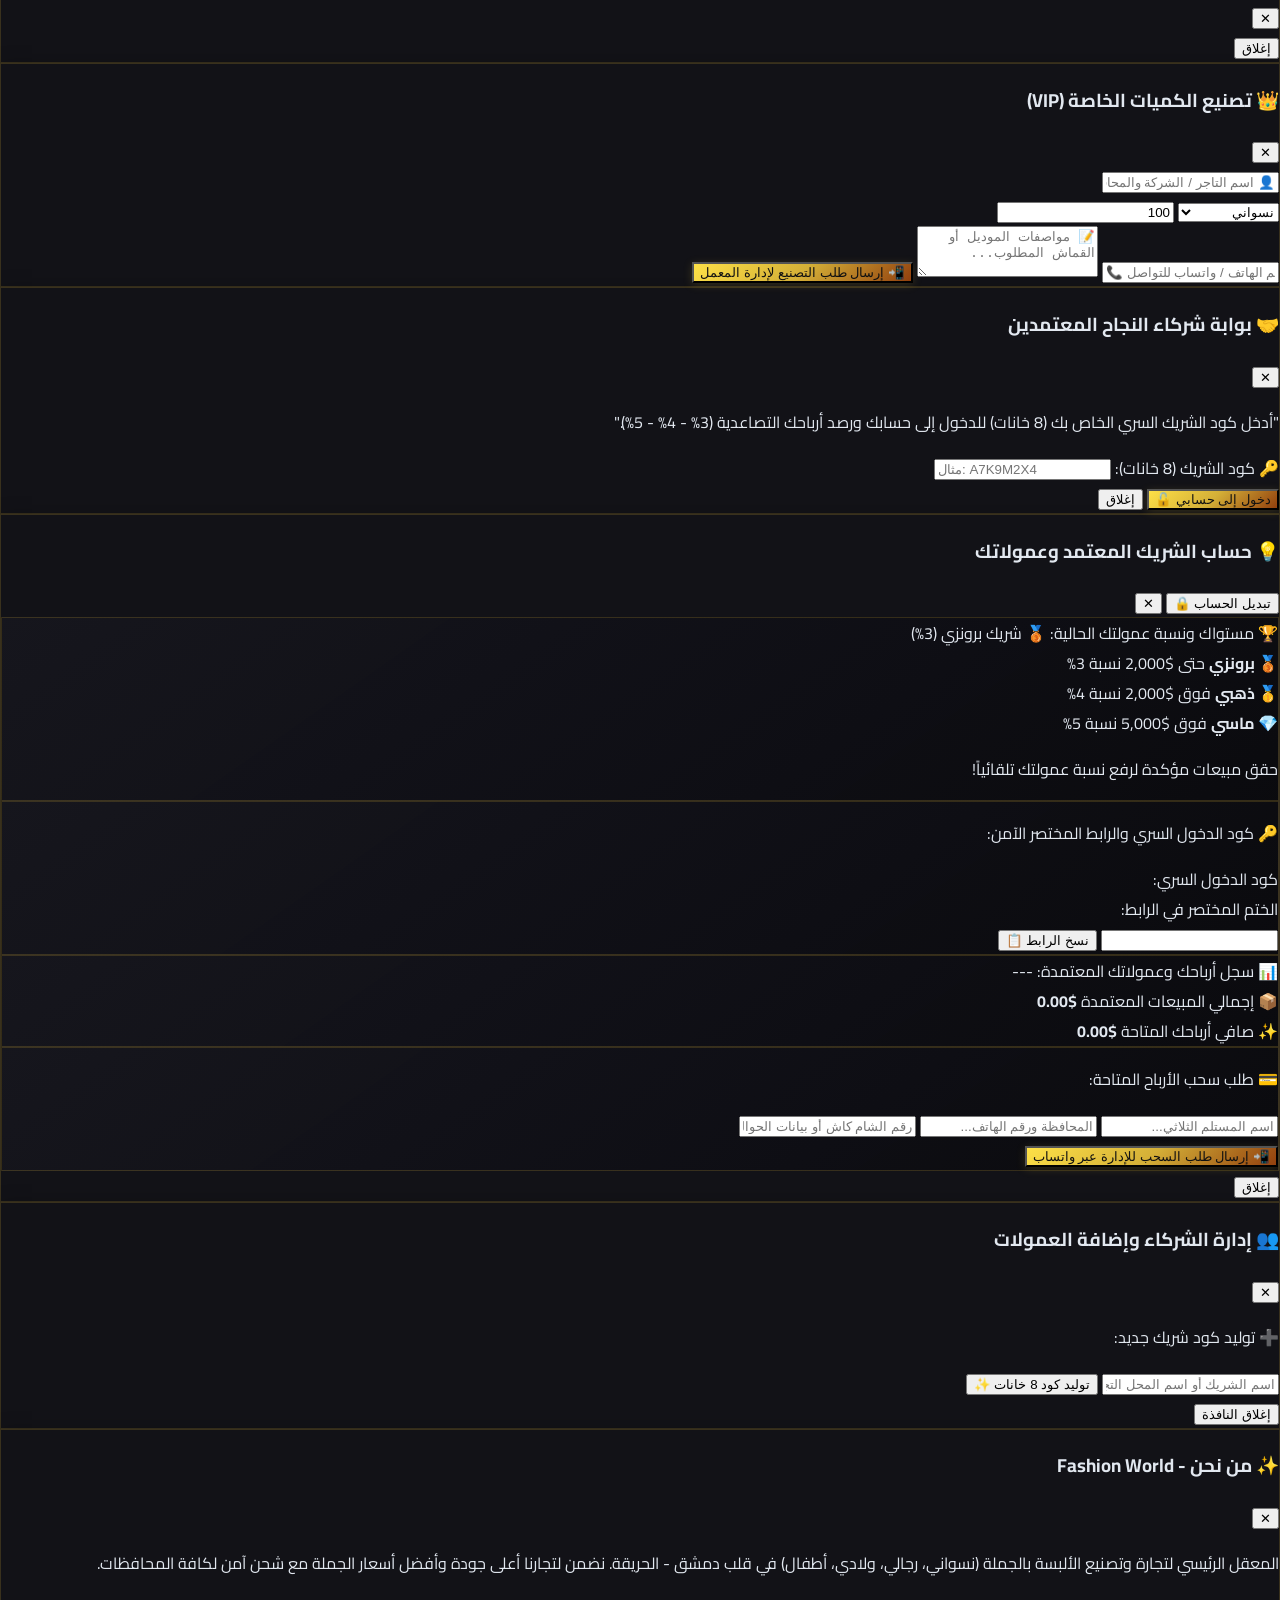
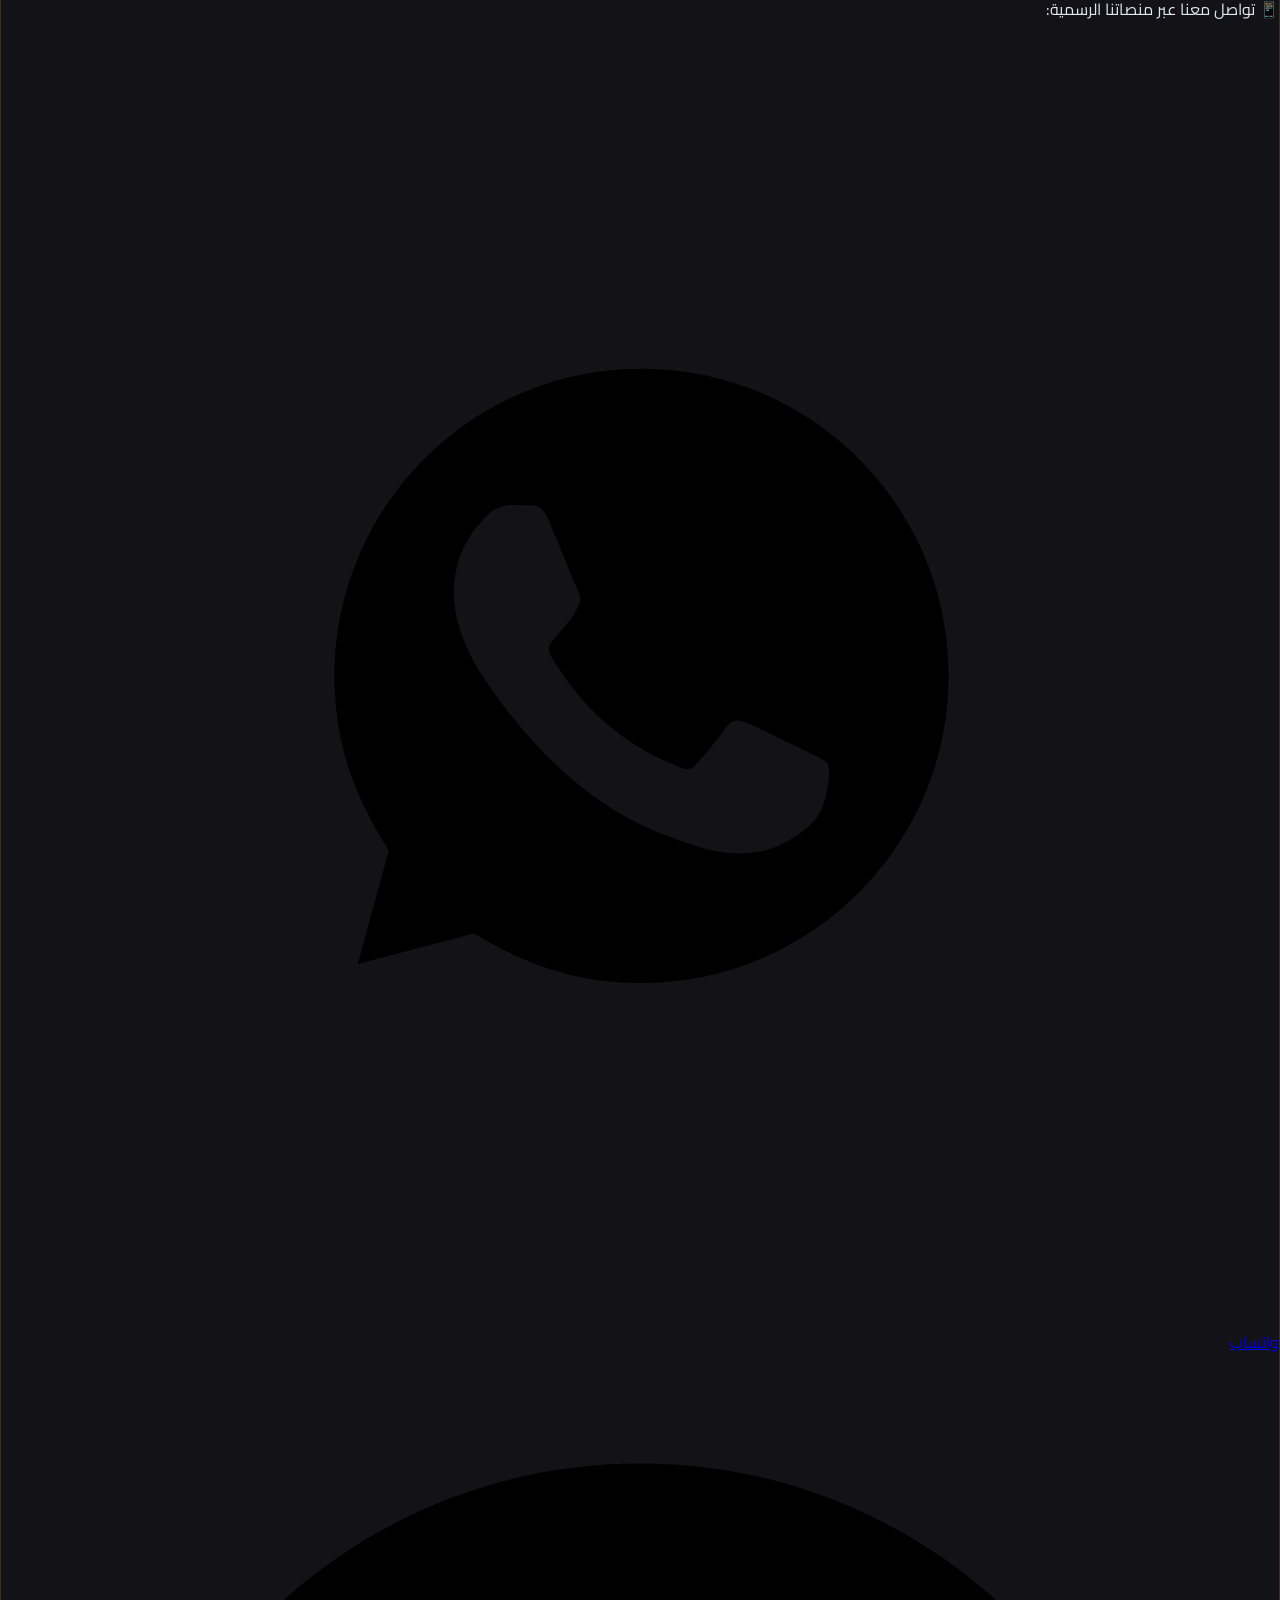
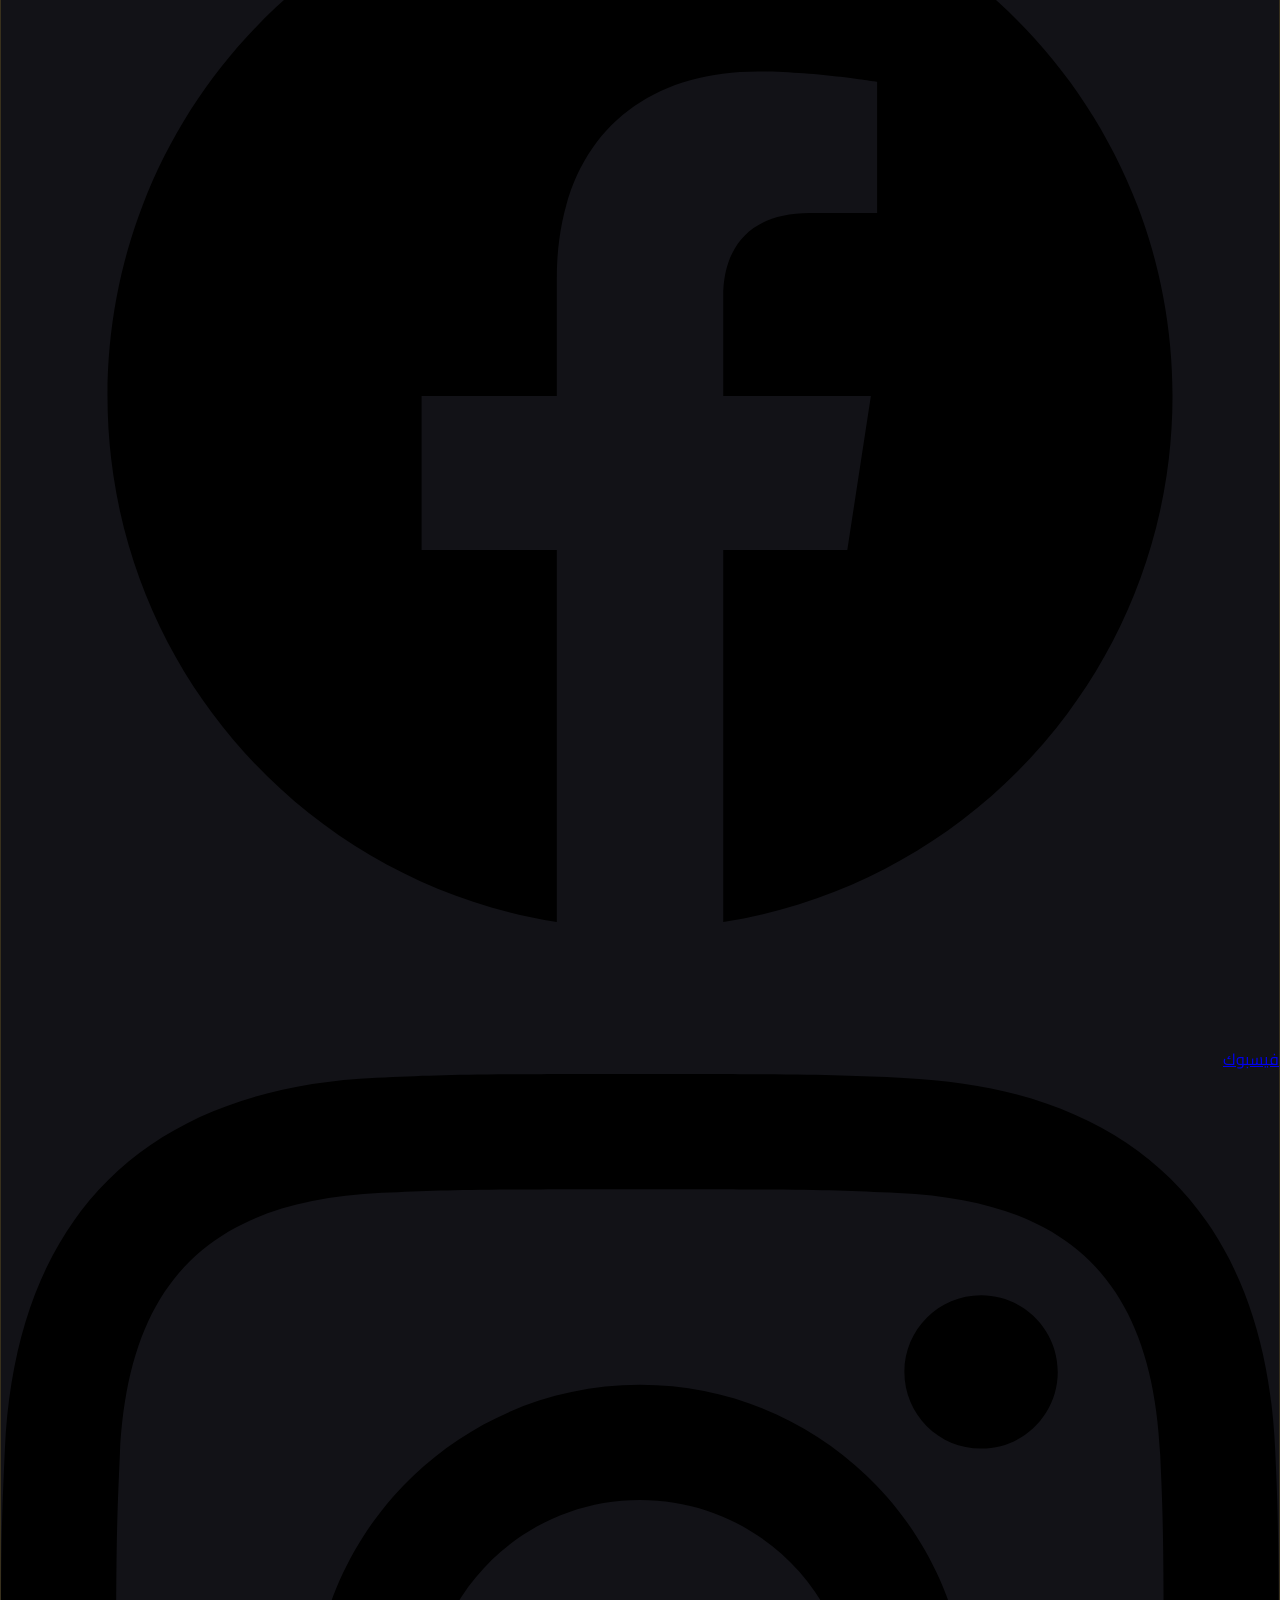
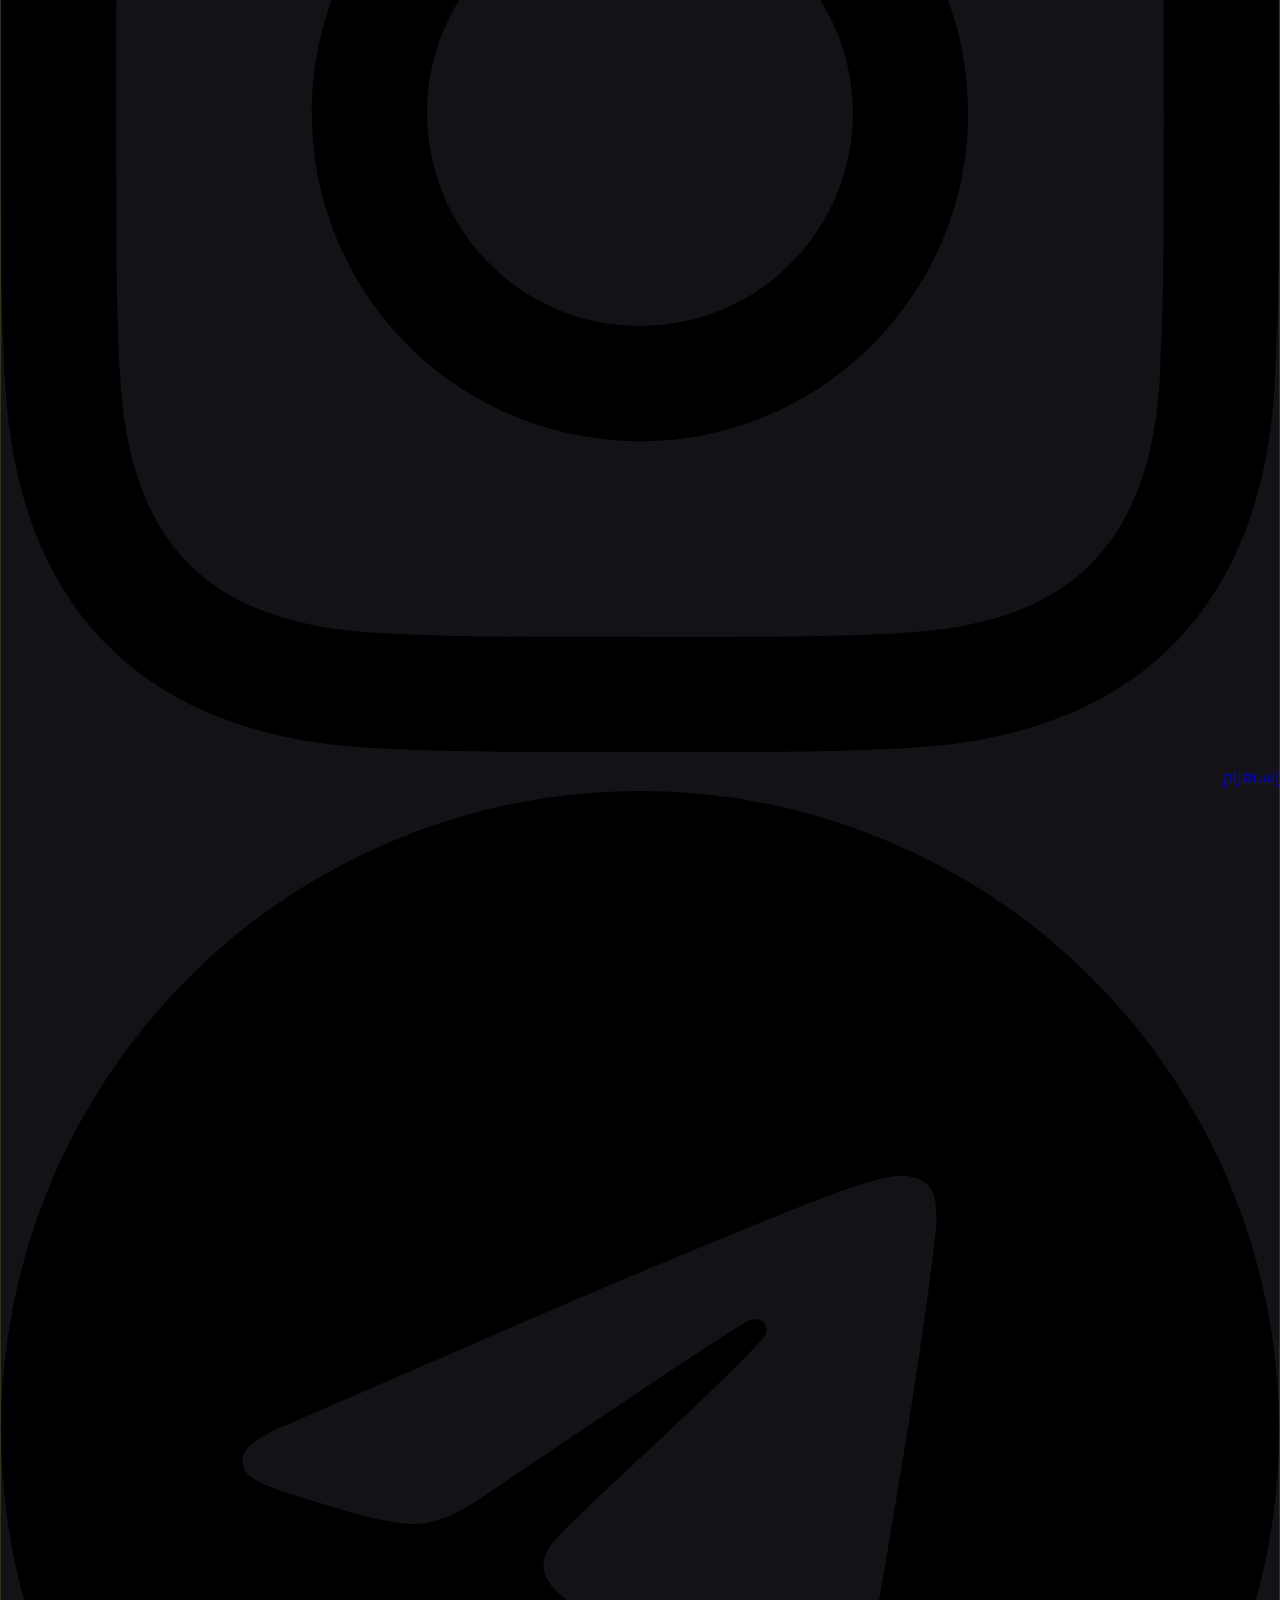
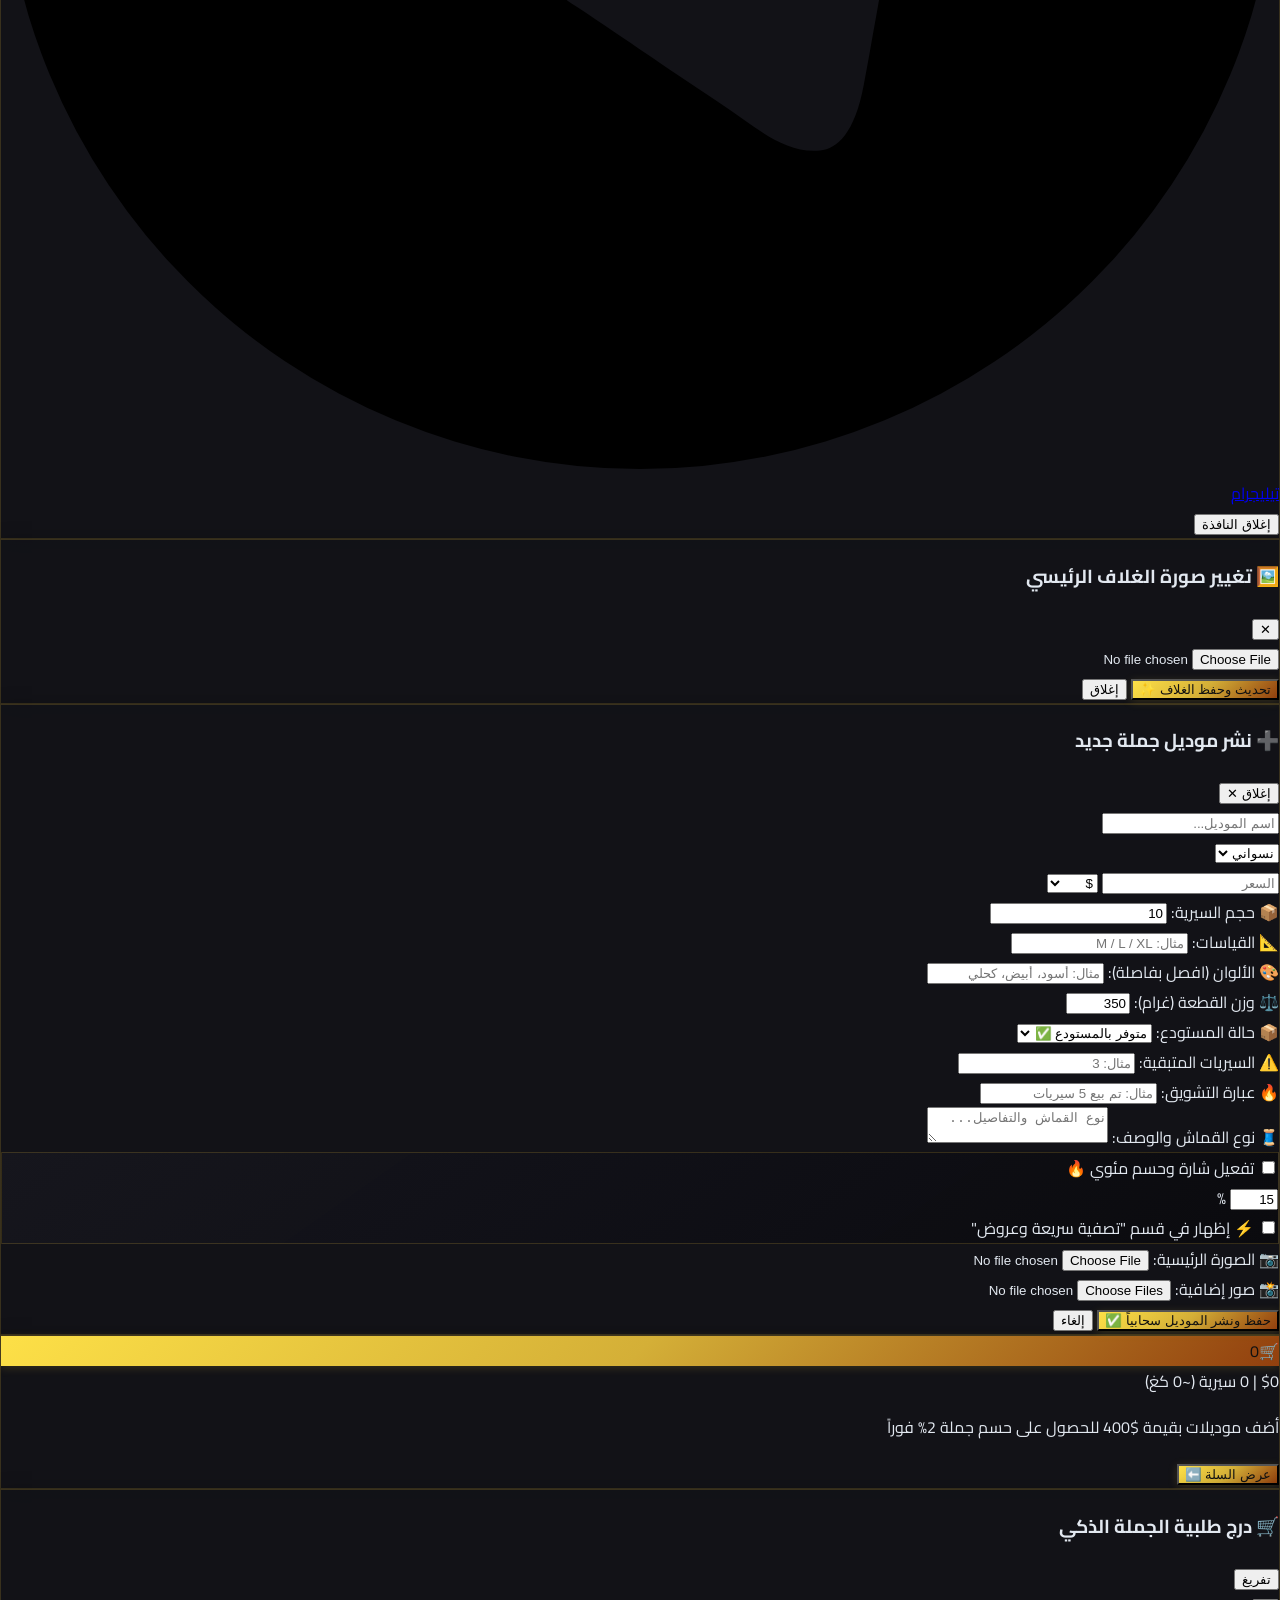
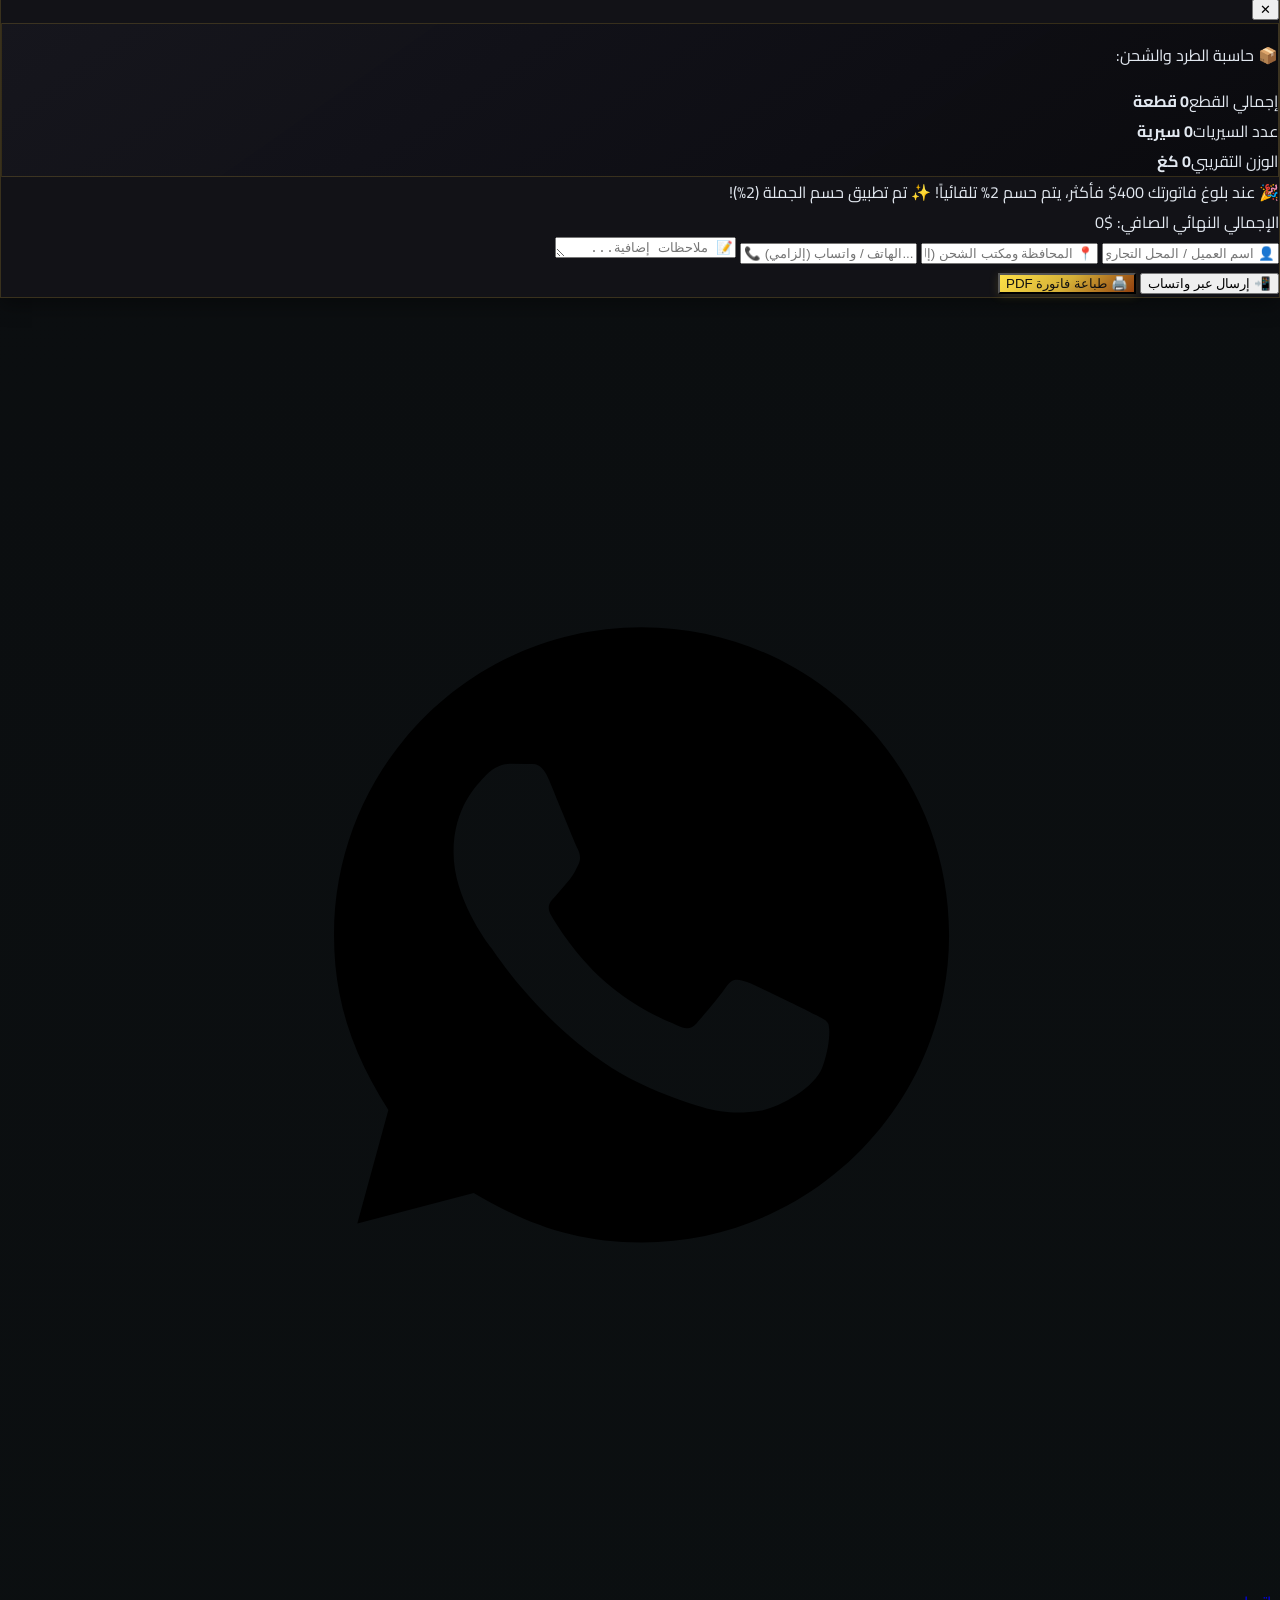
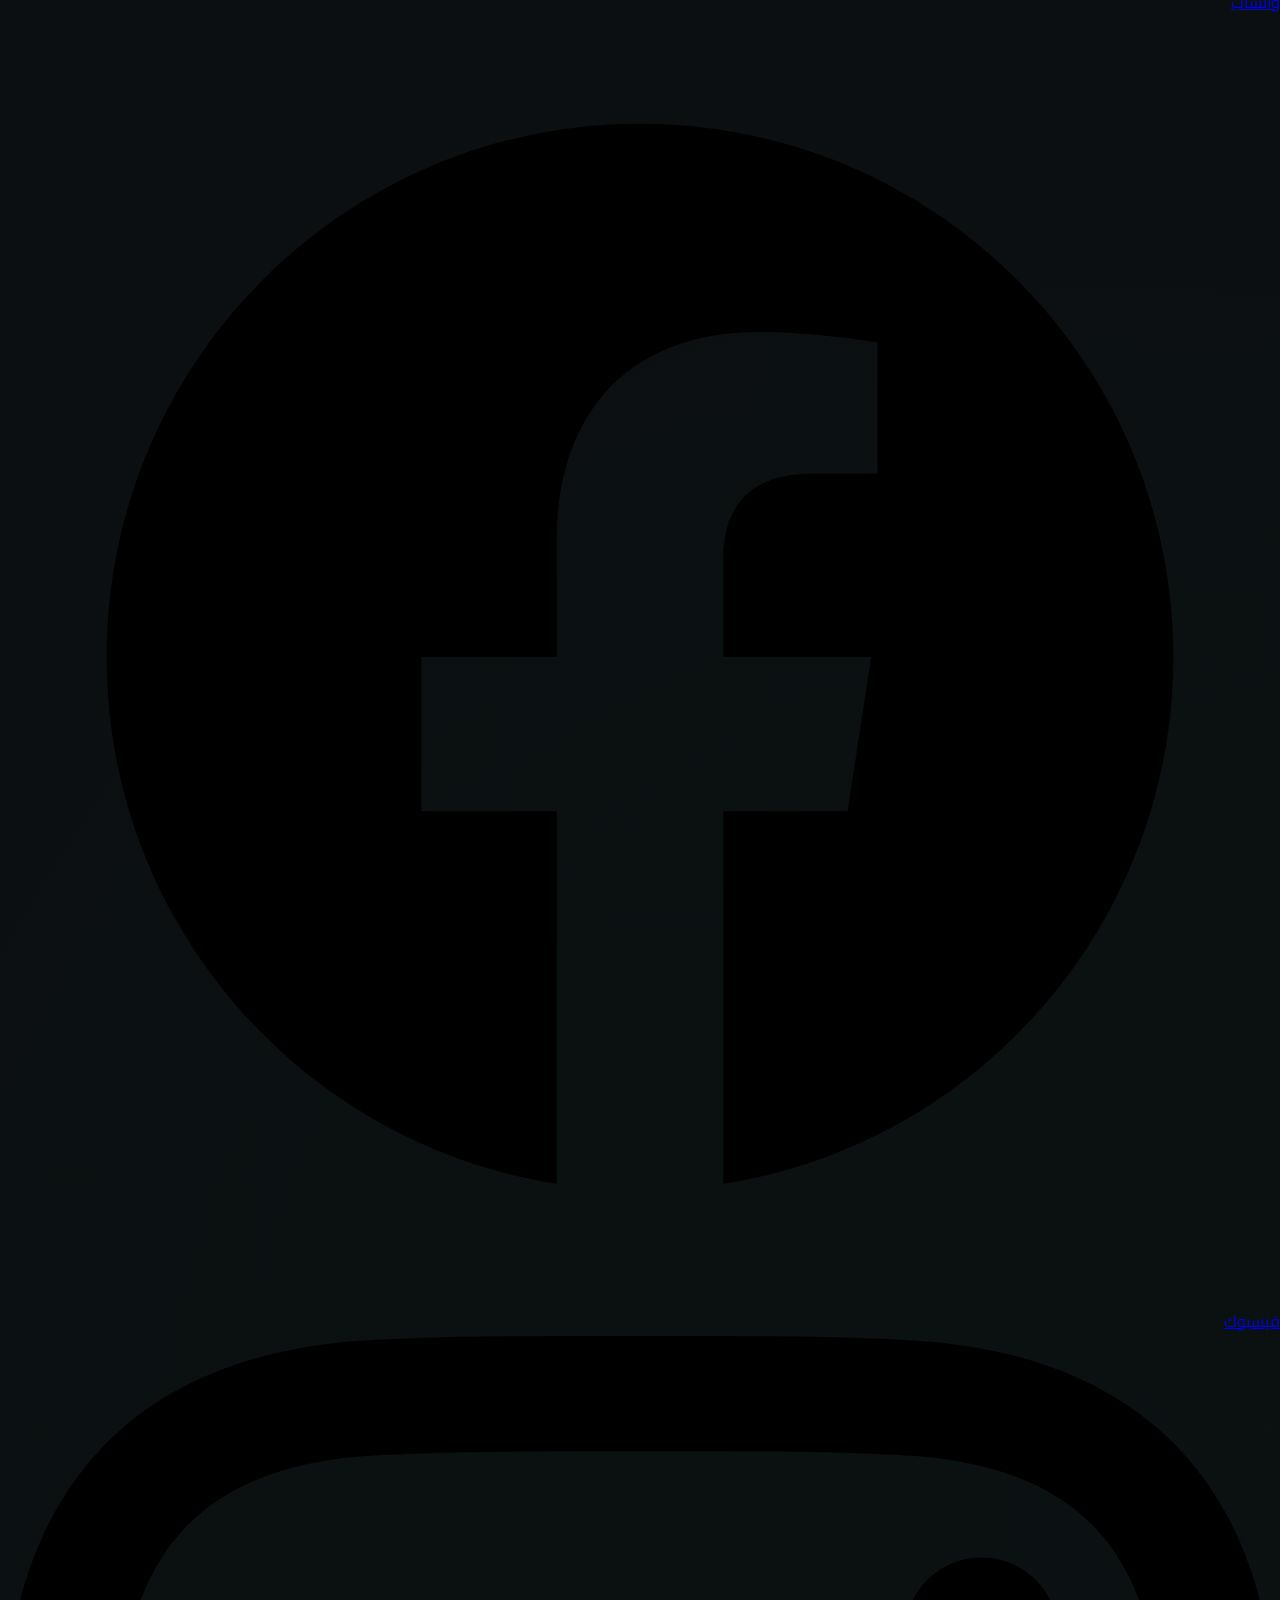
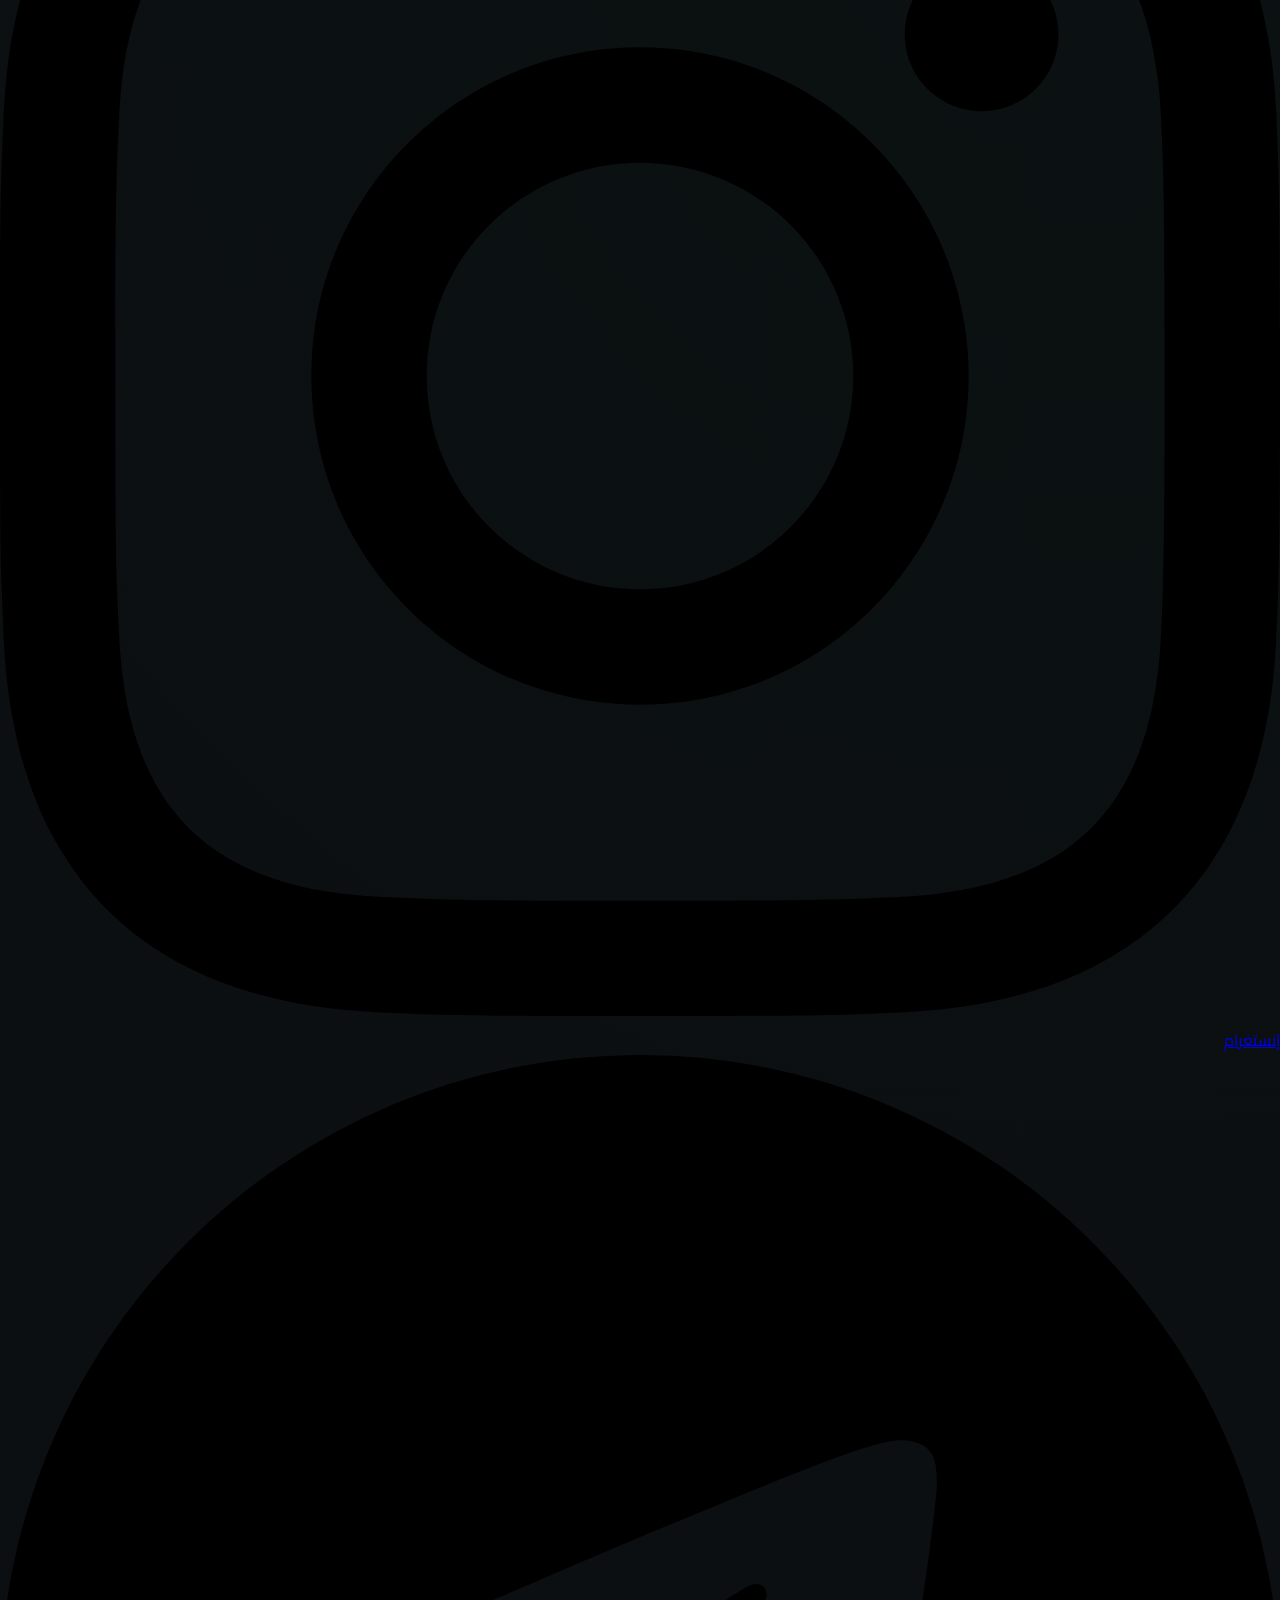
==== commit 27e72c95: "Update index.html" ====
--- a/index.html
+++ b/index.html
@@ -62,7 +62,7 @@
     <div class="flex items-center gap-1.5">
       <span class="text-yellow-400 font-bold">📍 دمشق - الحريقة</span>
       <span class="text-emerald-400 font-semibold">| شحن لجميع المحافظات</span>
-      <span id="liveFirebaseIndicator" class="bg-emerald-950/80 text-emerald-300 border border-emerald-500/30 px-1.5 py-0.5 rounded text-[8.5px] font-bold">⚡ Firebase متصل</span>
+      <button type="button" onclick="manualSyncRefresh()" class="bg-yellow-500/20 text-yellow-300 hover:bg-yellow-500/40 px-2 py-0.5 rounded text-[9px] font-bold border border-yellow-500/30">🔄 تحديث فوري</button>
     </div>
     <div class="flex items-center gap-2">
       <span class="bg-neutral-900 border border-yellow-500/30 px-2 py-0.5 rounded text-yellow-400 font-bold">💱 الصرف: <b id="headerRateDesktop" class="text-emerald-400">15,000</b> ل.س</span>
@@ -449,7 +449,240 @@
   </div>
 </div>
 
-<!-- الكود البرمجي الكامل والمتزامن -->
+<!-- نافذة من نحن -->
+<div id="aboutModal" class="fixed inset-0 bg-black/85 hidden items-center justify-center z-50 p-3">
+  <div class="glass-panel rounded-3xl w-full max-w-md p-5 space-y-3.5 text-xs text-gray-200 border border-yellow-500/30">
+    <div class="flex justify-between items-center border-b border-gray-800 pb-2">
+      <h3 class="font-bold text-yellow-400 text-sm">✨ من نحن - Fashion World</h3>
+      <button type="button" onclick="closeAboutModal()" class="bg-neutral-800 text-gray-300 w-7 h-7 rounded-full font-bold">✕</button>
+    </div>
+    <p class="font-bold text-white leading-relaxed text-center">المعقل الرئيسي لتجارة وتصنيع الألبسة بالجملة (نسواني، رجالي، ولادي، أطفال) في قلب دمشق - الحريقة. نضمن لتجارنا أعلى جودة وأفضل أسعار الجملة مع شحن آمن لكافة المحافظات.</p>
+    <div class="space-y-2 pt-1">
+      <p class="text-yellow-400 font-bold text-center text-[11px]">📱 تواصل معنا عبر منصاتنا الرسمية:</p>
+      <div class="grid grid-cols-2 gap-2">
+        <a href="https://wa.me/963996311804?text=✨%20*استفسار%20تجاري*" target="_blank" rel="noopener noreferrer" class="flex items-center justify-center gap-2 bg-emerald-900/40 hover:bg-emerald-800/60 border border-emerald-500/40 text-emerald-300 font-bold py-2.5 px-3 rounded-xl transition">
+          <svg class="w-4 h-4 fill-current" viewBox="0 0 24 24"><path d="M12.031 6.172c-3.181 0-5.767 2.586-5.768 5.766-.001 1.298.38 2.27 1.019 3.287l-.582 2.128 2.182-.573c.978.58 1.911.928 3.145.929 3.178 0 5.767-2.587 5.768-5.766.001-3.187-2.575-5.77-5.764-5.771zm3.392 8.244c-.144.405-.837.774-1.17.824-.299.045-.677.063-1.092-.069-.252-.08-.575-.187-.988-.365-1.739-.751-2.874-2.502-2.961-2.617-.087-.116-.708-.94-.708-1.793s.448-1.273.607-1.446c.159-.173.346-.217.462-.217l.332.006c.106.005.249-.04.39.298.144.347.491 1.2.534 1.287.043.087.072.188.014.304-.058.116-.087.188-.173.289l-.26.304c-.087.086-.177.18-.076.354.101.174.449.741.964 1.201.662.591 1.221.774 1.394.86s.274.072.376-.043c.101-.116.433-.506.549-.68.116-.173.231-.145.39-.087s1.011.477 1.184.564.289.13.332.202c.045.072.045.419-.1.824z"/></svg>
+          <span>واتساب</span>
+        </a>
+        <a href="https://www.facebook.com/profile.php?id=100094030465332" target="_blank" rel="noopener noreferrer" class="flex items-center justify-center gap-2 bg-blue-900/40 hover:bg-blue-800/60 border border-blue-500/40 text-blue-300 font-bold py-2.5 px-3 rounded-xl transition">
+          <svg class="w-4 h-4 fill-current" viewBox="0 0 24 24"><path d="M22 12c0-5.523-4.477-10-10-10S2 6.477 2 12c0 4.991 3.657 9.128 8.438 9.878v-6.987h-2.54V12h2.54V9.797c0-2.506 1.492-3.89 3.777-3.89 1.094 0 2.238.195 2.238.195v2.46h-1.26c-1.243 0-1.63.771-1.63 1.562V12h2.773l-.443 2.89h-2.33v6.988C18.343 21.128 22 16.991 22 12z"/></svg>
+          <span>فيسبوك</span>
+        </a>
+        <a href="https://www.instagram.com/fashion.world_na?dlrf=cDB4aDlyZ3h4eWQ2" target="_blank" rel="noopener noreferrer" class="flex items-center justify-center gap-2 bg-pink-900/40 hover:bg-pink-800/60 border border-pink-500/40 text-pink-300 font-bold py-2.5 px-3 rounded-xl transition">
+          <svg class="w-4 h-4 fill-current" viewBox="0 0 24 24"><path d="M12 2.163c3.204 0 3.584.012 4.85.07 3.252.148 4.771 1.691 4.919 4.919.058 1.265.069 1.645.069 4.849 0 3.205-.012 3.584-.069 4.849-.149 3.225-1.664 4.771-4.919 4.919-1.266.058-1.644.07-4.85.07-3.204 0-3.584-.012-4.849-.07-3.26-.149-4.771-1.699-4.919-4.92-.058-1.265-.07-1.644-.07-4.849 0-3.204.013-3.583.07-4.849.149-3.227 1.664-4.771 4.919-4.919 1.266-.057 1.645-.069 4.849-.069zm0-2.163c-3.259 0-3.667.014-4.947.072-4.358.2-6.78 2.618-6.98 6.98-.059 1.281-.073 1.689-.073 4.948 0 3.259.014 3.668.072 4.948.2 4.358 2.618 6.78 6.98 6.98 1.281.058 1.689.072 4.948.072 3.259 0 3.668-.014 4.948-.072 4.354-.2 6.782-2.618 6.979-6.98.059-1.28.073-1.689.073-4.948 0-3.259-.014-3.667-.072-4.947-.196-4.354-2.617-6.78-6.979-6.98-1.281-.059-1.69-.073-4.949-.073zm0 5.838c-3.403 0-6.162 2.759-6.162 6.162s2.759 6.163 6.162 6.163 6.162-2.759 6.162-6.163c0-3.403-2.759-6.162-6.162-6.162zm0 10.162c-2.209 0-4-1.79-4-4 0-2.209 1.791-4 4-4s4 1.791 4 4c0 2.21-1.791 4-4 4zm6.406-11.845c-.796 0-1.441.645-1.441 1.44s.645 1.44 1.441 1.44c.795 0 1.439-.645 1.439-1.44s-.644-1.44-1.439-1.44z"/></svg>
+          <span>إنستغرام</span>
+        </a>
+        <a href="https://t.me/mi2cS3jE8qA1Y2Zk" target="_blank" rel="noopener noreferrer" class="flex items-center justify-center gap-2 bg-sky-900/40 hover:bg-sky-800/60 border border-sky-500/40 text-sky-300 font-bold py-2.5 px-3 rounded-xl transition">
+          <svg class="w-4 h-4 fill-current" viewBox="0 0 24 24"><path d="M11.944 0A12 12 0 0 0 0 12a12 12 0 0 0 12 12 12 12 0 0 0 12-12A12 12 0 0 0 12 0a12 12 0 0 0-.056 0zm4.962 7.224c.1-.002.321.023.465.14a.506.506 0 0 1 .171.325c.016.093.036.306.02.472-.18 1.898-.962 6.502-1.36 8.627-.168.9-.499 1.201-.82 1.23-.696.065-1.225-.46-1.9-.902-1.056-.693-1.653-1.124-2.678-1.8-1.185-.78-.417-1.21.258-1.91.177-.184 3.247-2.977 3.307-3.23.007-.032.014-.15-.056-.212s-.174-.041-.249-.024c-.106.024-1.793 1.14-5.061 3.345-.48.33-.913.49-1.302.48-.428-.008-1.252-.241-1.865-.44-.752-.245-1.349-.374-1.297-.789.027-.216.325-.437.893-.663 3.498-1.524 5.83-2.529 6.998-3.014 3.332-1.386 4.025-1.627 4.476-1.635z"/></svg>
+          <span>تيليجرام</span>
+        </a>
+      </div>
+    </div>
+    <button type="button" onclick="closeAboutModal()" class="w-full bg-neutral-800 text-white font-bold py-2 rounded-xl mt-2">إغلاق النافذة</button>
+  </div>
+</div>
+
+<!-- نافذة الغلاف -->
+<div id="bannerModal" class="fixed inset-0 bg-black/85 hidden items-center justify-center z-50 p-3">
+  <div class="glass-panel rounded-3xl w-full max-w-sm p-5 space-y-3 text-xs">
+    <div class="flex justify-between items-center border-b border-gray-800 pb-2">
+      <h3 class="font-bold text-yellow-400 text-sm">🖼️ تغيير صورة الغلاف الرئيسي</h3>
+      <button type="button" onclick="closeBannerModal()" class="bg-neutral-800 text-gray-300 w-7 h-7 rounded-full font-bold">✕</button>
+    </div>
+    <input id="bannerFileInput" type="file" accept="image/*" class="w-full bg-black border border-gray-700 rounded-xl p-2 text-gray-300"/>
+    <div class="flex gap-2">
+      <button type="button" id="bannerSaveBtn" onclick="saveNewBanner()" class="flex-1 gold-gradient-bg font-bold py-2.5 rounded-xl">تحديث وحفظ الغلاف ✨</button>
+      <button type="button" onclick="closeBannerModal()" class="bg-neutral-800 text-white px-4 py-2.5 rounded-xl font-bold">إغلاق</button>
+    </div>
+  </div>
+</div>
+
+<!-- نافذة إضافة وتعديل الموديلات -->
+<div id="addModal" class="fixed inset-0 bg-black/85 hidden items-end sm:items-center justify-center z-50 p-0 sm:p-4">
+  <div class="glass-panel rounded-t-3xl sm:rounded-3xl w-full max-w-md max-h-[93vh] p-4 sm:p-5 flex flex-col overflow-hidden text-xs">
+    <div class="flex justify-between items-center border-b border-gray-800 pb-2 mb-2.5">
+      <h3 id="modalHeaderTitle" class="font-bold text-yellow-400 text-sm">➕ نشر موديل جملة جديد</h3>
+      <button type="button" onclick="closeAddModal()" class="bg-red-900/60 hover:bg-red-700 text-white px-2.5 py-1 rounded-lg font-bold text-xs">إغلاق ✕</button>
+    </div>
+    <form onsubmit="saveNewProduct(event)" class="overflow-y-auto flex-1 space-y-2 pl-1">
+      <input type="hidden" id="editIndex" value="-1"/>
+      <input id="pName" required class="w-full bg-black border border-gray-700 rounded-xl px-3 py-2 text-white" placeholder="اسم الموديل..."/>
+      <div class="grid grid-cols-2 gap-2">
+        <select id="pCat" onchange="autoSuggestWeight(this.value)" class="bg-black border border-gray-700 rounded-xl px-2 py-2 text-white">
+          <option value="نسواني">نسواني</option>
+          <option value="رجالي">رجالي</option>
+          <option value="ولادي">ولادي</option>
+          <option value="ب.ب">ب.ب</option>
+        </select>
+        <div class="flex gap-1">
+          <input id="pPriceInput" type="text" inputmode="decimal" required class="w-full bg-black border border-gray-700 rounded-xl px-2 py-2 text-white" placeholder="السعر"/>
+          <select id="pInputCurrency" class="bg-neutral-800 text-yellow-400 border border-gray-700 rounded-xl px-2 font-bold">
+            <option value="USD">$</option>
+            <option value="SYP">ل.س</option>
+          </select>
+        </div>
+      </div>
+      <div class="grid grid-cols-2 gap-2">
+        <div>
+          <label class="block text-gray-400 mb-0.5 text-[10px]">📦 حجم السيرية:</label>
+          <input id="pMinQty" type="number" min="1" value="10" required class="w-full bg-black border border-gray-700 rounded-xl px-3 py-1.5 text-white"/>
+        </div>
+        <div>
+          <label class="block text-gray-400 mb-0.5 text-[10px]">📐 القياسات:</label>
+          <input id="pPack" required class="w-full bg-black border border-gray-700 rounded-xl px-3 py-1.5 text-white" placeholder="مثال: M / L / XL"/>
+        </div>
+      </div>
+      <div>
+        <label class="block text-yellow-300 mb-0.5 font-bold text-[10px]">🎨 الألوان (افصل بفاصلة):</label>
+        <input id="pColors" type="text" class="w-full bg-black border border-yellow-500/30 rounded-xl px-3 py-1.5 text-white" placeholder="مثال: أسود، أبيض، كحلي"/>
+      </div>
+      <div class="grid grid-cols-2 gap-2">
+        <div>
+          <label class="block text-amber-300 mb-0.5 font-bold text-[10px]">⚖️ وزن القطعة (غرام):</label>
+          <input id="pPieceWeight" type="number" min="50" max="3000" value="350" required class="w-full bg-black border border-amber-500/30 rounded-xl px-2.5 py-1.5 text-yellow-300 font-bold"/>
+        </div>
+        <div>
+          <label class="block text-emerald-300 mb-0.5 font-bold text-[10px]">📦 حالة المستودع:</label>
+          <select id="pStockStatus" class="w-full bg-black border border-emerald-500/30 rounded-xl px-2 py-1.5 text-white font-bold">
+            <option value="AVAILABLE">متوفر بالمستودع ✅</option>
+            <option value="LOW">كمية محدودة ⚠️</option>
+            <option value="PREORDER">تثبيت حجز 🔥</option>
+            <option value="SOLD_OUT">نفدت الكمية ❌</option>
+          </select>
+        </div>
+      </div>
+      <div class="grid grid-cols-2 gap-2">
+        <div>
+          <label class="block text-orange-300 mb-0.5 font-bold text-[10px]">⚠️ السيريات المتبقية:</label>
+          <input id="pFomoLeft" type="number" min="0" class="w-full bg-black border border-gray-700 rounded-xl px-2.5 py-1.5 text-white" placeholder="مثال: 3"/>
+        </div>
+        <div>
+          <label class="block text-orange-300 mb-0.5 font-bold text-[10px]">🔥 عبارة التشويق:</label>
+          <input id="pFomoBooked" type="text" class="w-full bg-black border border-gray-700 rounded-xl px-2.5 py-1.5 text-white" placeholder="مثال: تم بيع 5 سيريات"/>
+        </div>
+      </div>
+      <div>
+        <label class="block text-yellow-300 mb-0.5 font-bold text-[10px]">🧵 نوع القماش والوصف:</label>
+        <textarea id="pAdminDesc" rows="2" class="w-full bg-black border border-gray-700 rounded-xl px-2.5 py-1.5 text-white text-xs resize-none" placeholder="نوع القماش والتفاصيل..."></textarea>
+      </div>
+      <div class="glossy-box p-2.5 rounded-xl space-y-2 border border-yellow-500/30">
+        <div class="flex items-center justify-between">
+          <div class="flex items-center gap-1.5">
+            <input type="checkbox" id="pHasDiscount" onchange="toggleDiscountPercentInput()" class="w-4 h-4 accent-yellow-400 cursor-pointer"/>
+            <label for="pHasDiscount" class="text-yellow-400 font-bold cursor-pointer">تفعيل شارة وحسم مئوي 🔥</label>
+          </div>
+          <div id="discountPercentWrapper" class="hidden flex items-center gap-1">
+            <input id="pDiscountPercent" type="number" min="1" max="90" value="15" class="w-14 bg-black border border-yellow-400 text-center text-yellow-300 font-bold rounded py-0.5"/>
+            <span class="text-red-400 font-bold">%</span>
+          </div>
+        </div>
+        <div class="flex items-center gap-1.5 border-t border-gray-800 pt-1.5">
+          <input type="checkbox" id="pIsClearance" class="w-4 h-4 accent-red-500 cursor-pointer"/>
+          <label for="pIsClearance" class="text-red-400 font-bold cursor-pointer">⚡ إظهار في قسم "تصفية سريعة وعروض"</label>
+        </div>
+      </div>
+      <div class="bg-black/40 p-2 rounded-xl border border-gray-800">
+        <label class="block text-yellow-300 font-bold mb-1">📷 الصورة الرئيسية:</label>
+        <input id="pImgFile" type="file" accept="image/*" class="w-full text-gray-300 text-[10px]"/>
+      </div>
+      <div class="bg-black/40 p-2 rounded-xl border border-gray-800">
+        <label class="block text-yellow-300 font-bold mb-1">📸 صور إضافية:</label>
+        <input id="pExtraImgFile" type="file" accept="image/*" multiple class="w-full text-gray-300 text-[10px]"/>
+      </div>
+      <div class="flex gap-2 pt-1">
+        <button id="saveProductBtn" type="submit" class="flex-1 gold-gradient-bg font-bold py-2.5 rounded-xl">حفظ ونشر الموديل سحابياً ✅</button>
+        <button type="button" onclick="closeAddModal()" class="bg-neutral-800 text-white px-4 py-2.5 rounded-xl font-bold">إلغاء</button>
+      </div>
+    </form>
+  </div>
+</div>
+
+<!-- السلة العائمة -->
+<div id="floatingMiniCart" class="fixed bottom-3 left-1/2 -translate-x-1/2 z-40 w-[95%] max-w-3xl hidden">
+  <div class="glass-panel rounded-2xl p-2.5 sm:px-4 border border-yellow-500/40 shadow-2xl flex items-center justify-between gap-2 bg-neutral-950/95">
+    <div class="flex items-center gap-2.5 min-w-0 cursor-pointer" onclick="playUiSound('tap'); openCart()">
+      <div class="relative gold-gradient-bg w-10 h-10 rounded-xl flex items-center justify-center text-base font-black flex-shrink-0">
+        🛒<span id="floatingCartBadge" class="absolute -top-1.5 -right-1.5 bg-red-600 text-white text-[9px] font-black px-1.5 py-0.5 rounded-full border border-black">0</span>
+      </div>
+      <div class="min-w-0">
+        <div class="flex items-center gap-1.5 text-xs font-bold text-white truncate">
+          <span id="floatingCartTotal" class="text-yellow-400 font-black">$0</span>
+          <span class="text-gray-500">|</span>
+          <span id="floatingCartMeta" class="text-[10px] text-sky-300 truncate">0 سيرية (~0 كغ)</span>
+        </div>
+        <p class="text-[9.5px] text-emerald-400 font-semibold truncate">أضف موديلات بقيمة $400 للحصول على حسم جملة 2% فوراً</p>
+      </div>
+    </div>
+    <button type="button" onclick="playUiSound('tap'); openCart()" class="gold-gradient-bg font-black px-3 py-2 rounded-xl text-[10px] sm:text-xs shadow flex-shrink-0">عرض السلة ⬅️</button>
+  </div>
+</div>
+
+<!-- درج السلة -->
+<div id="cartModal" class="fixed inset-0 bg-black/80 hidden justify-end z-50" onclick="closeCart()">
+  <div class="glass-panel w-full max-w-md h-full p-4 flex flex-col justify-between overflow-hidden text-xs border-r border-yellow-500/30 drawer-anim" onclick="event.stopPropagation()">
+    <div class="flex justify-between items-center border-b border-gray-800 pb-2.5">
+      <div class="flex items-center gap-2">
+        <h3 class="font-bold text-yellow-400 text-sm">🛒 درج طلبية الجملة الذكي</h3>
+        <button type="button" onclick="clearEntireCart()" class="text-[10px] text-red-400 bg-red-950/40 px-2 py-0.5 rounded border border-red-500/30 font-bold">تفريغ</button>
+      </div>
+      <button type="button" onclick="closeCart()" class="bg-neutral-800 text-gray-300 w-7 h-7 rounded-full font-bold">✕</button>
+    </div>
+    <div id="cartItems" class="overflow-y-auto flex-1 space-y-2 my-2.5 pr-1"></div>
+    <div class="border-t border-gray-800 pt-2.5 space-y-2">
+      <div class="glossy-box p-2 rounded-xl border border-sky-500/30 space-y-1">
+        <p class="text-[10px] text-sky-300 font-bold">📦 حاسبة الطرد والشحن:</p>
+        <div class="grid grid-cols-3 gap-1.5 text-center text-[10px]">
+          <div class="bg-black/70 py-1 rounded border border-gray-800"><span class="text-gray-400 block">إجمالي القطع</span><strong id="cartSummaryPieces" class="text-white font-bold">0 قطعة</strong></div>
+          <div class="bg-black/70 py-1 rounded border border-gray-800"><span class="text-gray-400 block">عدد السيريات</span><strong id="cartSummaryPacks" class="text-yellow-400 font-bold">0 سيرية</strong></div>
+          <div class="bg-black/70 py-1 rounded border border-gray-800"><span class="text-gray-400 block">الوزن التقريبي</span><strong id="cartSummaryWeight" class="text-emerald-400 font-bold">0 كغ</strong></div>
+        </div>
+      </div>
+      <div class="bg-emerald-950/40 p-2 rounded-xl border border-emerald-500/40 text-[10px] text-emerald-300 font-bold flex flex-col gap-0.5">
+        <span>🎉 عند بلوغ فاتورتك 400$ فأكثر، يتم حسم 2% تلقائياً!</span>
+        <span id="tierDiscountNotice" class="hidden text-yellow-300">✨ تم تطبيق حسم الجملة (2%)!</span>
+      </div>
+      <div class="flex justify-between font-bold bg-black/60 p-2 rounded-xl border border-yellow-500/25">
+        <span>الإجمالي النهائي الصافي:</span>
+        <span id="cartTotal" class="text-yellow-400">$0</span>
+      </div>
+      <div class="space-y-1.5">
+        <input id="buyerName" oninput="saveBuyerInfoToStorage()" class="w-full bg-black border border-gray-700 rounded-xl px-3 py-1.5 text-white" placeholder="👤 اسم العميل / المحل التجاري (إلزامي)..."/>
+        <input id="buyerAddress" oninput="saveBuyerInfoToStorage()" class="w-full bg-black border border-gray-700 rounded-xl px-3 py-1.5 text-white" placeholder="📍 المحافظة ومكتب الشحن (إلزامي)..."/>
+        <input id="buyerPhone" type="tel" dir="ltr" oninput="saveBuyerInfoToStorage()" class="w-full bg-black border border-gray-700 rounded-xl px-3 py-1.5 text-right text-white" placeholder="📞 الهاتف / واتساب (إلزامي)..."/>
+        <textarea id="buyerNotes" rows="1" oninput="saveBuyerInfoToStorage()" class="w-full bg-black border border-gray-700 rounded-xl px-3 py-1.5 text-white resize-none" placeholder="📝 ملاحظات إضافية..."></textarea>
+      </div>
+      <div class="grid grid-cols-2 gap-1.5 pt-0.5">
+        <button type="button" onclick="sendOrderWhatsApp()" class="bg-emerald-600 text-white font-bold py-2.5 rounded-xl">📲 إرسال عبر واتساب</button>
+        <button type="button" onclick="printWholesaleInvoice()" class="gold-gradient-bg font-bold py-2.5 rounded-xl">🖨️ طباعة فاتورة PDF</button>
+      </div>
+    </div>
+  </div>
+</div>
+
+<!-- الفوتر -->
+<footer class="bg-black/95 border-t border-yellow-500/20 py-4 px-4 text-center text-[11px] text-gray-400 mt-4 space-y-2.5">
+  <div class="flex flex-wrap items-center justify-center gap-2">
+    <a href="https://wa.me/963996311804?text=✨%20*استفسار%20تجاري*" target="_blank" rel="noopener noreferrer" class="bg-emerald-950/60 text-emerald-300 border border-emerald-500/30 px-3 py-1 rounded-lg font-bold flex items-center gap-1.5">
+      <svg class="w-3.5 h-3.5 fill-current" viewBox="0 0 24 24"><path d="M12.031 6.172c-3.181 0-5.767 2.586-5.768 5.766-.001 1.298.38 2.27 1.019 3.287l-.582 2.128 2.182-.573c.978.58 1.911.928 3.145.929 3.178 0 5.767-2.587 5.768-5.766.001-3.187-2.575-5.77-5.764-5.771zm3.392 8.244c-.144.405-.837.774-1.17.824-.299.045-.677.063-1.092-.069-.252-.08-.575-.187-.988-.365-1.739-.751-2.874-2.502-2.961-2.617-.087-.116-.708-.94-.708-1.793s.448-1.273.607-1.446c.159-.173.346-.217.462-.217l.332.006c.106.005.249-.04.39.298.144.347.491 1.2.534 1.287.043.087.072.188.014.304-.058.116-.087.188-.173.289l-.26.304c-.087.086-.177.18-.076.354.101.174.449.741.964 1.201.662.591 1.221.774 1.394.86s.274.072.376-.043c.101-.116.433-.506.549-.68.116-.173.231-.145.39-.087s1.011.477 1.184.564.289.13.332.202c.045.072.045.419-.1.824z"/></svg>
+      <span>واتساب</span>
+    </a>
+    <a href="https://www.facebook.com/profile.php?id=100094030465332" target="_blank" rel="noopener noreferrer" class="bg-blue-950/60 text-blue-300 border border-blue-500/30 px-3 py-1 rounded-lg font-bold flex items-center gap-1.5">
+      <svg class="w-3.5 h-3.5 fill-current" viewBox="0 0 24 24"><path d="M22 12c0-5.523-4.477-10-10-10S2 6.477 2 12c0 4.991 3.657 9.128 8.438 9.878v-6.987h-2.54V12h2.54V9.797c0-2.506 1.492-3.89 3.777-3.89 1.094 0 2.238.195 2.238.195v2.46h-1.26c-1.243 0-1.63.771-1.63 1.562V12h2.773l-.443 2.89h-2.33v6.988C18.343 21.128 22 16.991 22 12z"/></svg>
+      <span>فيسبوك</span>
+    </a>
+    <a href="https://www.instagram.com/fashion.world_na?dlrf=cDB4aDlyZ3h4eWQ2" target="_blank" rel="noopener noreferrer" class="bg-pink-950/60 text-pink-300 border border-pink-500/30 px-3 py-1 rounded-lg font-bold flex items-center gap-1.5">
+      <svg class="w-3.5 h-3.5 fill-current" viewBox="0 0 24 24"><path d="M12 2.163c3.204 0 3.584.012 4.85.07 3.252.148 4.771 1.691 4.919 4.919.058 1.265.069 1.645.069 4.849 0 3.205-.012 3.584-.069 4.849-.149 3.225-1.664 4.771-4.919 4.919-1.266.058-1.644.07-4.85.07-3.204 0-3.584-.012-4.849-.07-3.26-.149-4.771-1.699-4.919-4.92-.058-1.265-.07-1.644-.07-4.849 0-3.204.013-3.583.07-4.849.149-3.227 1.664-4.771 4.919-4.919 1.266-.057 1.645-.069 4.849-.069zm0-2.163c-3.259 0-3.667.014-4.947.072-4.358.2-6.78 2.618-6.98 6.98-.059 1.281-.073 1.689-.073 4.948 0 3.259.014 3.668.072 4.948.2 4.358 2.618 6.78 6.98 6.98 1.281.058 1.689.072 4.948.072 3.259 0 3.668-.014 4.948-.072 4.354-.2 6.782-2.618 6.979-6.98.059-1.28.073-1.689.073-4.948 0-3.259-.014-3.667-.072-4.947-.196-4.354-2.617-6.78-6.979-6.98-1.281-.059-1.69-.073-4.949-.073zm0 5.838c-3.403 0-6.162 2.759-6.162 6.162s2.759 6.163 6.162 6.163 6.162-2.759 6.162-6.163c0-3.403-2.759-6.162-6.162-6.162zm0 10.162c-2.209 0-4-1.79-4-4 0-2.209 1.791-4 4-4s4 1.791 4 4c0 2.21-1.791 4-4 4zm6.406-11.845c-.796 0-1.441.645-1.441 1.44s.645 1.44 1.441 1.44c.795 0 1.439-.645 1.439-1.44s-.644-1.44-1.439-1.44z"/></svg>
+      <span>إنستغرام</span>
+    </a>
+    <a href="https://t.me/mi2cS3jE8qA1Y2Zk" target="_blank" rel="noopener noreferrer" class="bg-sky-950/60 text-sky-300 border border-sky-500/30 px-3 py-1 rounded-lg font-bold flex items-center gap-1.5">
+      <svg class="w-3.5 h-3.5 fill-current" viewBox="0 0 24 24"><path d="M11.944 0A12 12 0 0 0 0 12a12 12 0 0 0 12 12 12 12 0 0 0 12-12A12 12 0 0 0 12 0a12 12 0 0 0-.056 0zm4.962 7.224c.1-.002.321.023.465.14a.506.506 0 0 1 .171.325c.016.093.036.306.02.472-.18 1.898-.962 6.502-1.36 8.627-.168.9-.499 1.201-.82 1.23-.696.065-1.225-.46-1.9-.902-1.056-.693-1.653-1.124-2.678-1.8-1.185-.78-.417-1.21.258-1.91.177-.184 3.247-2.977 3.307-3.23.007-.032.014-.15-.056-.212s-.174-.041-.249-.024c-.106.024-1.793 1.14-5.061 3.345-.48.33-.913.49-1.302.48-.428-.008-1.252-.241-1.865-.44-.752-.245-1.349-.374-1.297-.789.027-.216.325-.437.893-.663 3.498-1.524 5.83-2.529 6.998-3.014 3.332-1.386 4.025-1.627 4.476-1.635z"/></svg>
+      <span>تيليجرام</span>
+    </a>
+  </div>
+  <p class="font-cinzel font-bold gold-gradient-text m-0">FASHION WORLD - DAMASCUS AL-HARIQA</p>
+</footer>
+
+<!-- المحرك البرمجي المستقر والمضمون 100% -->
 <script id="initialDataScript">
 window.INITIAL_STORE_STATE = {
   updatedAt: Date.now(),
@@ -572,7 +805,7 @@
 </script>
 
 <script>
-const LS_STATE_KEY = 'fw_permanent_state_master_v7';
+const LS_STATE_KEY = 'fw_permanent_state_master_v8';
 const LS_LIKED_KEY = 'fw_user_liked_master';
 const LS_VIEWED_KEY = 'fw_user_viewed_master';
 const LS_RATED_KEY = 'fw_user_rated_master';
@@ -716,7 +949,6 @@
 }
 window.manualSyncRefresh = manualSyncRefresh;
 
-// نظام المزامنة الصامتة التلقائية في الخلفية كل 15 ثانية للزبائن
 async function backgroundAutoSync() {
   if (typeof window.pullFromFirestoreCloud === 'function') {
     try {
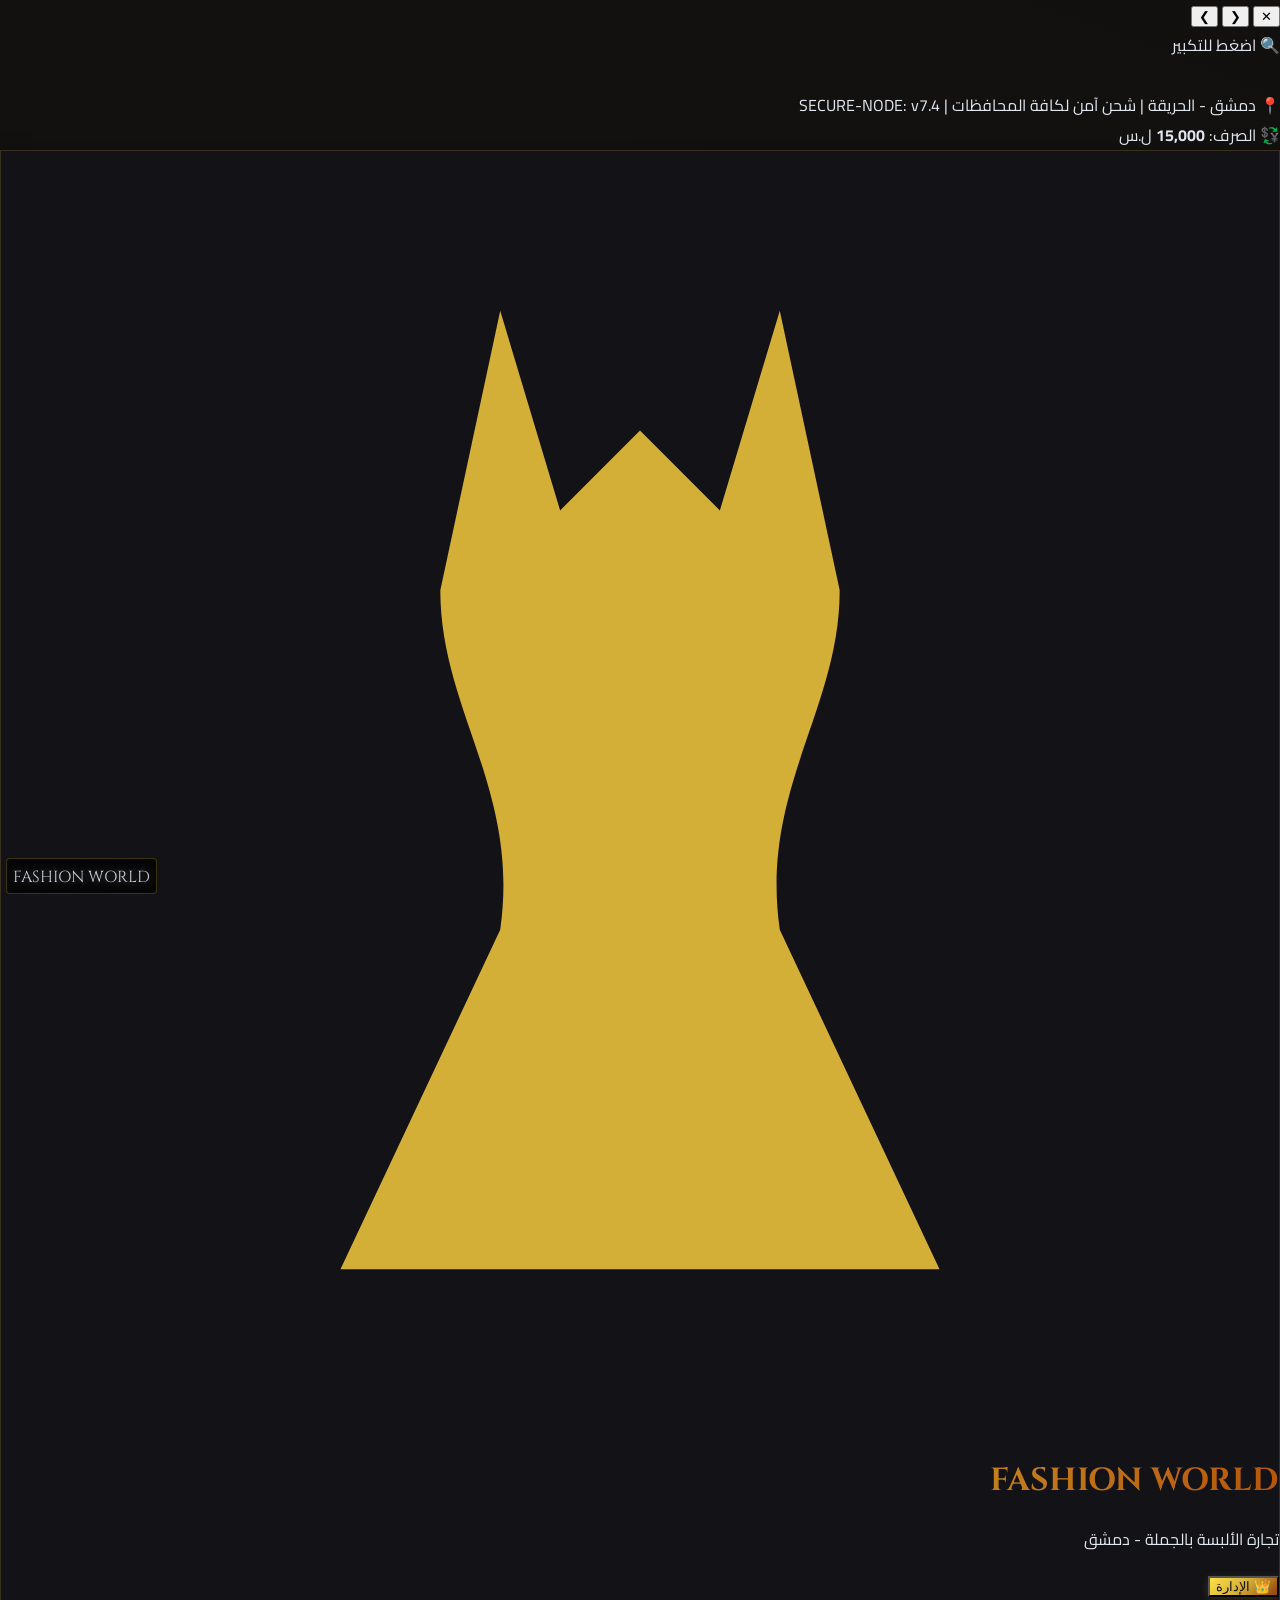
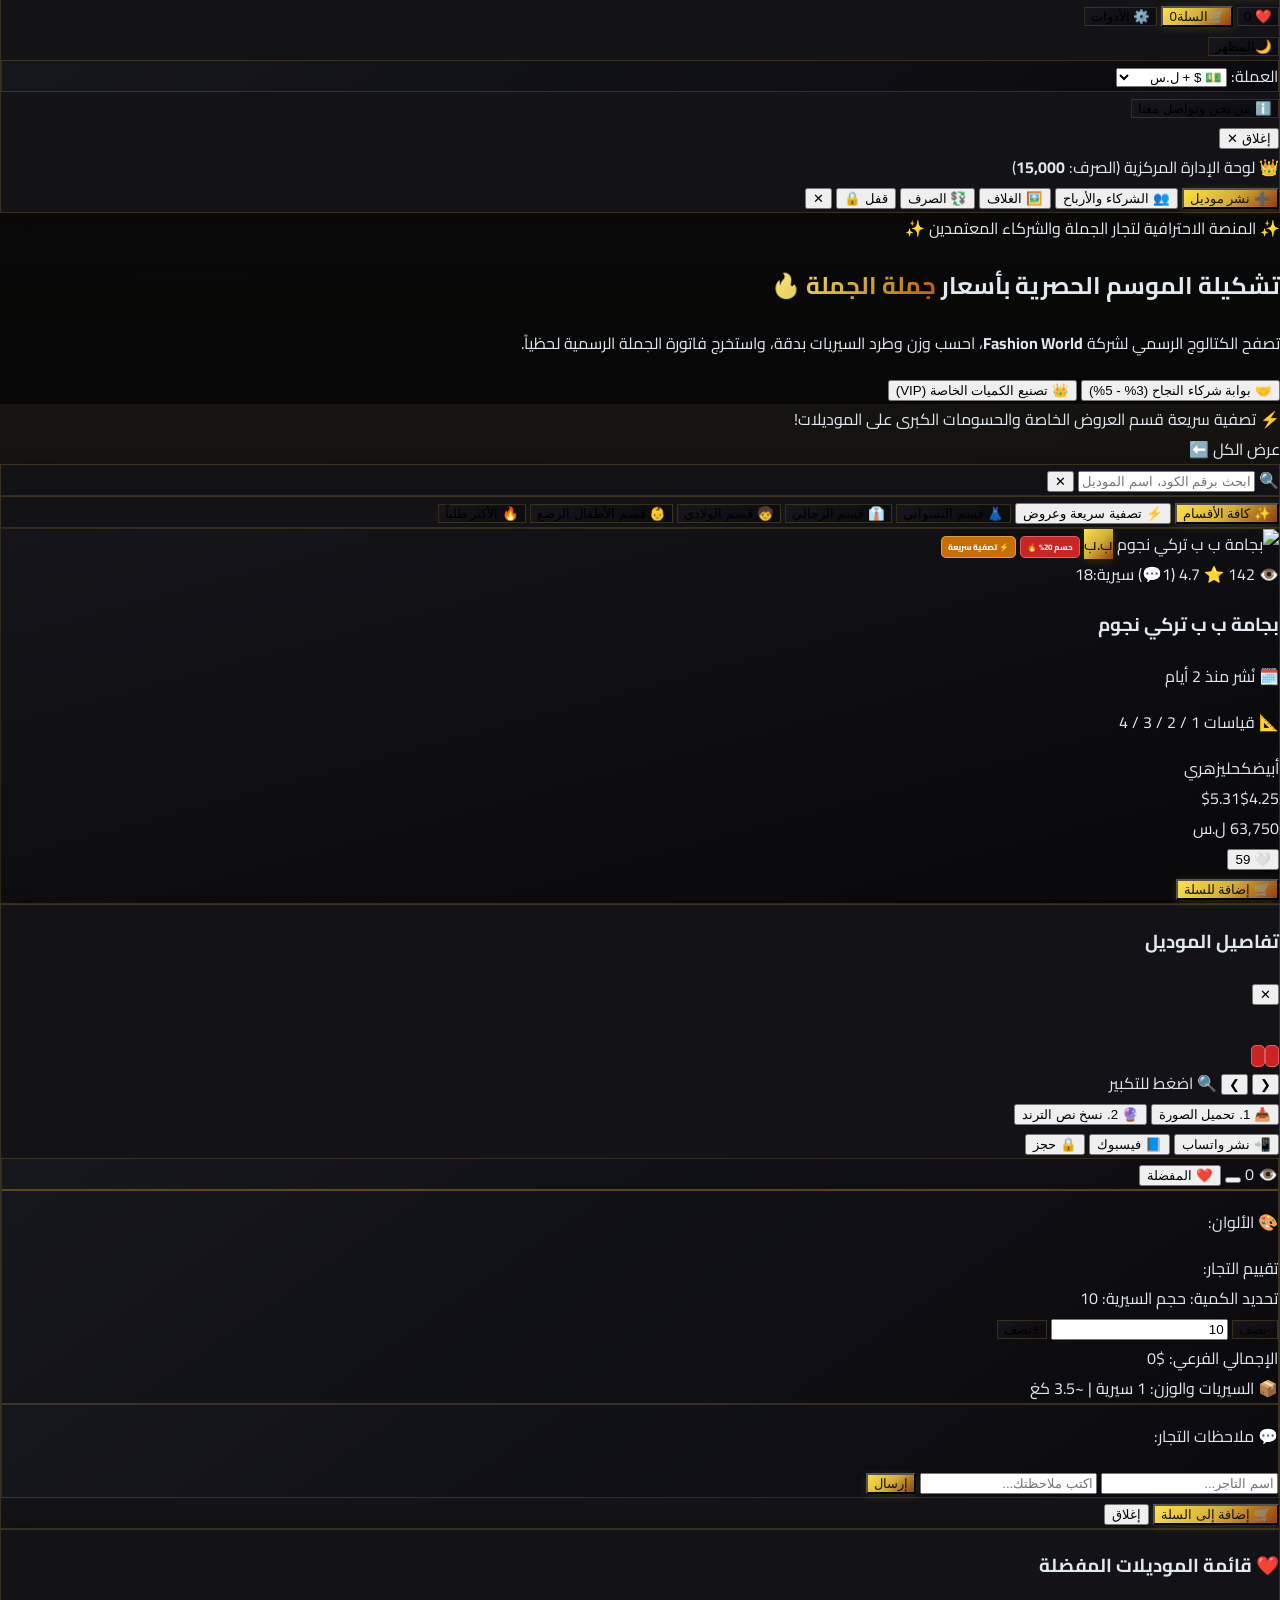
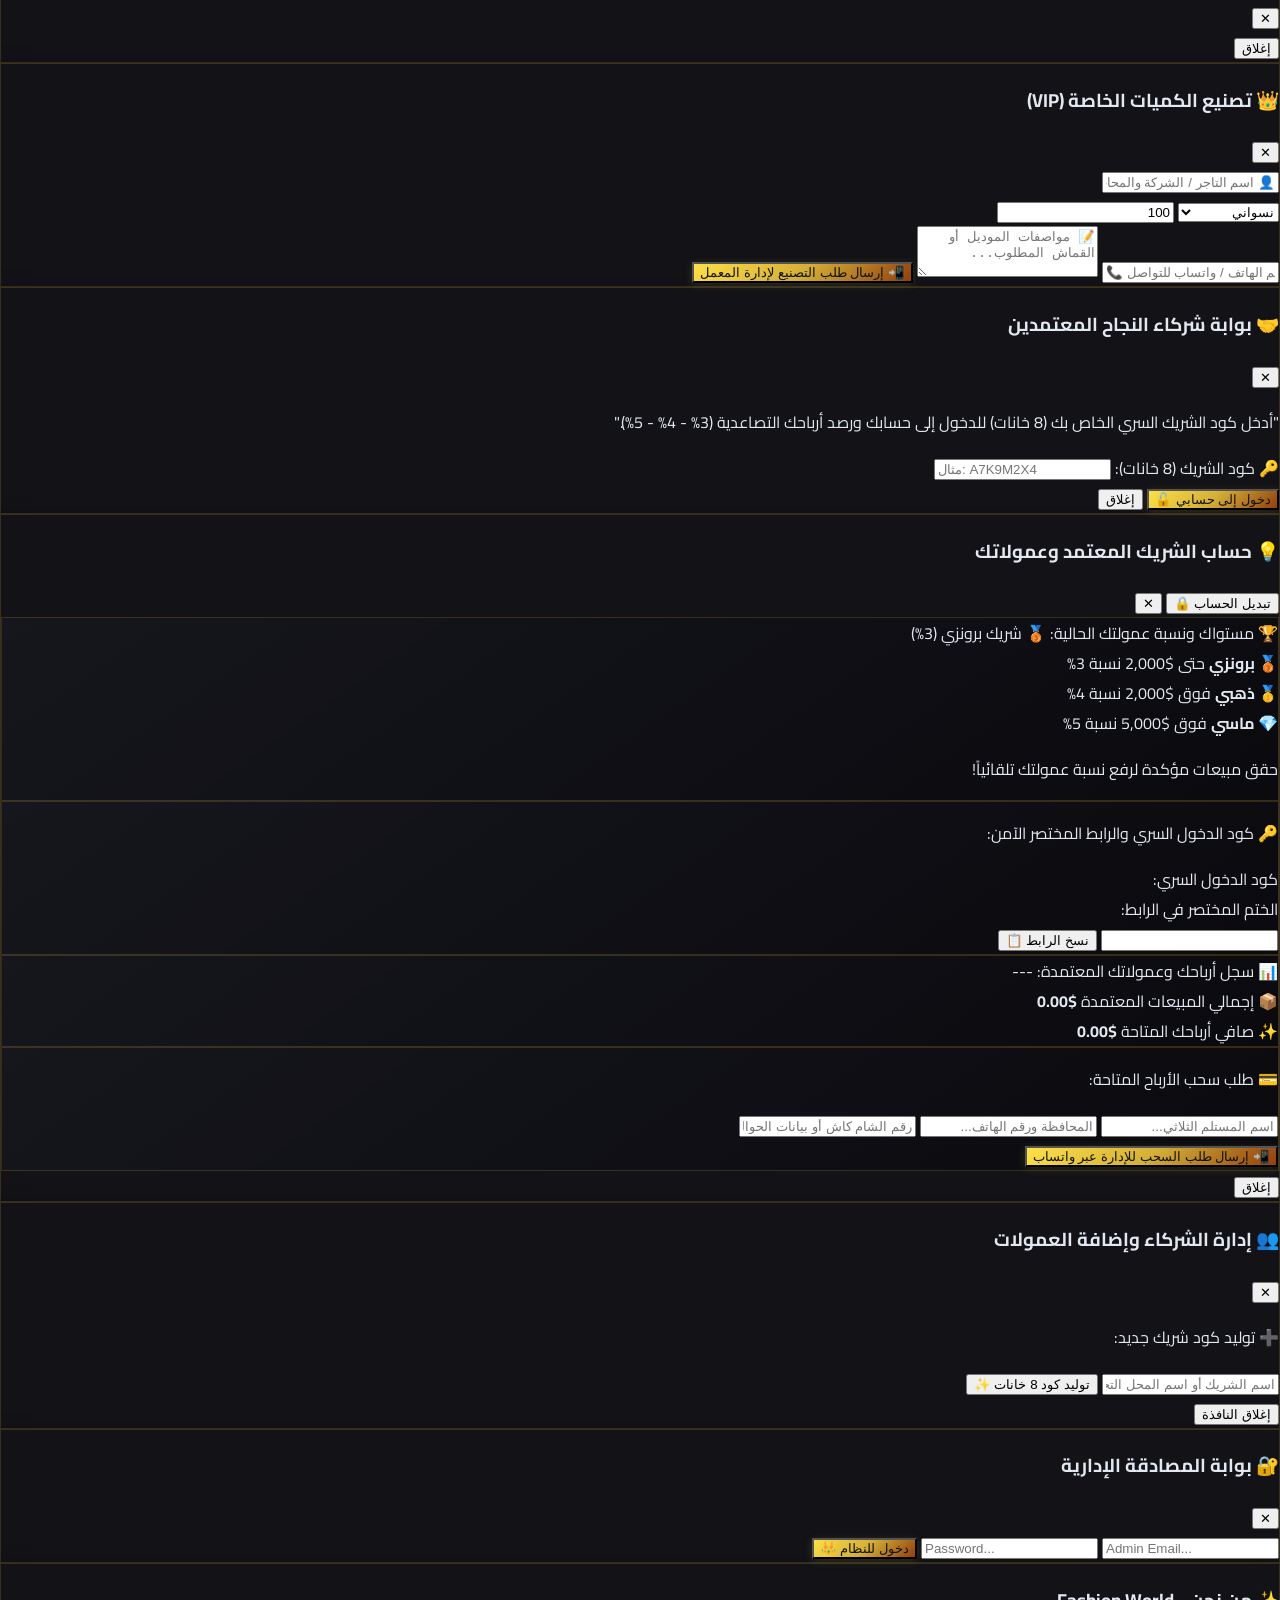
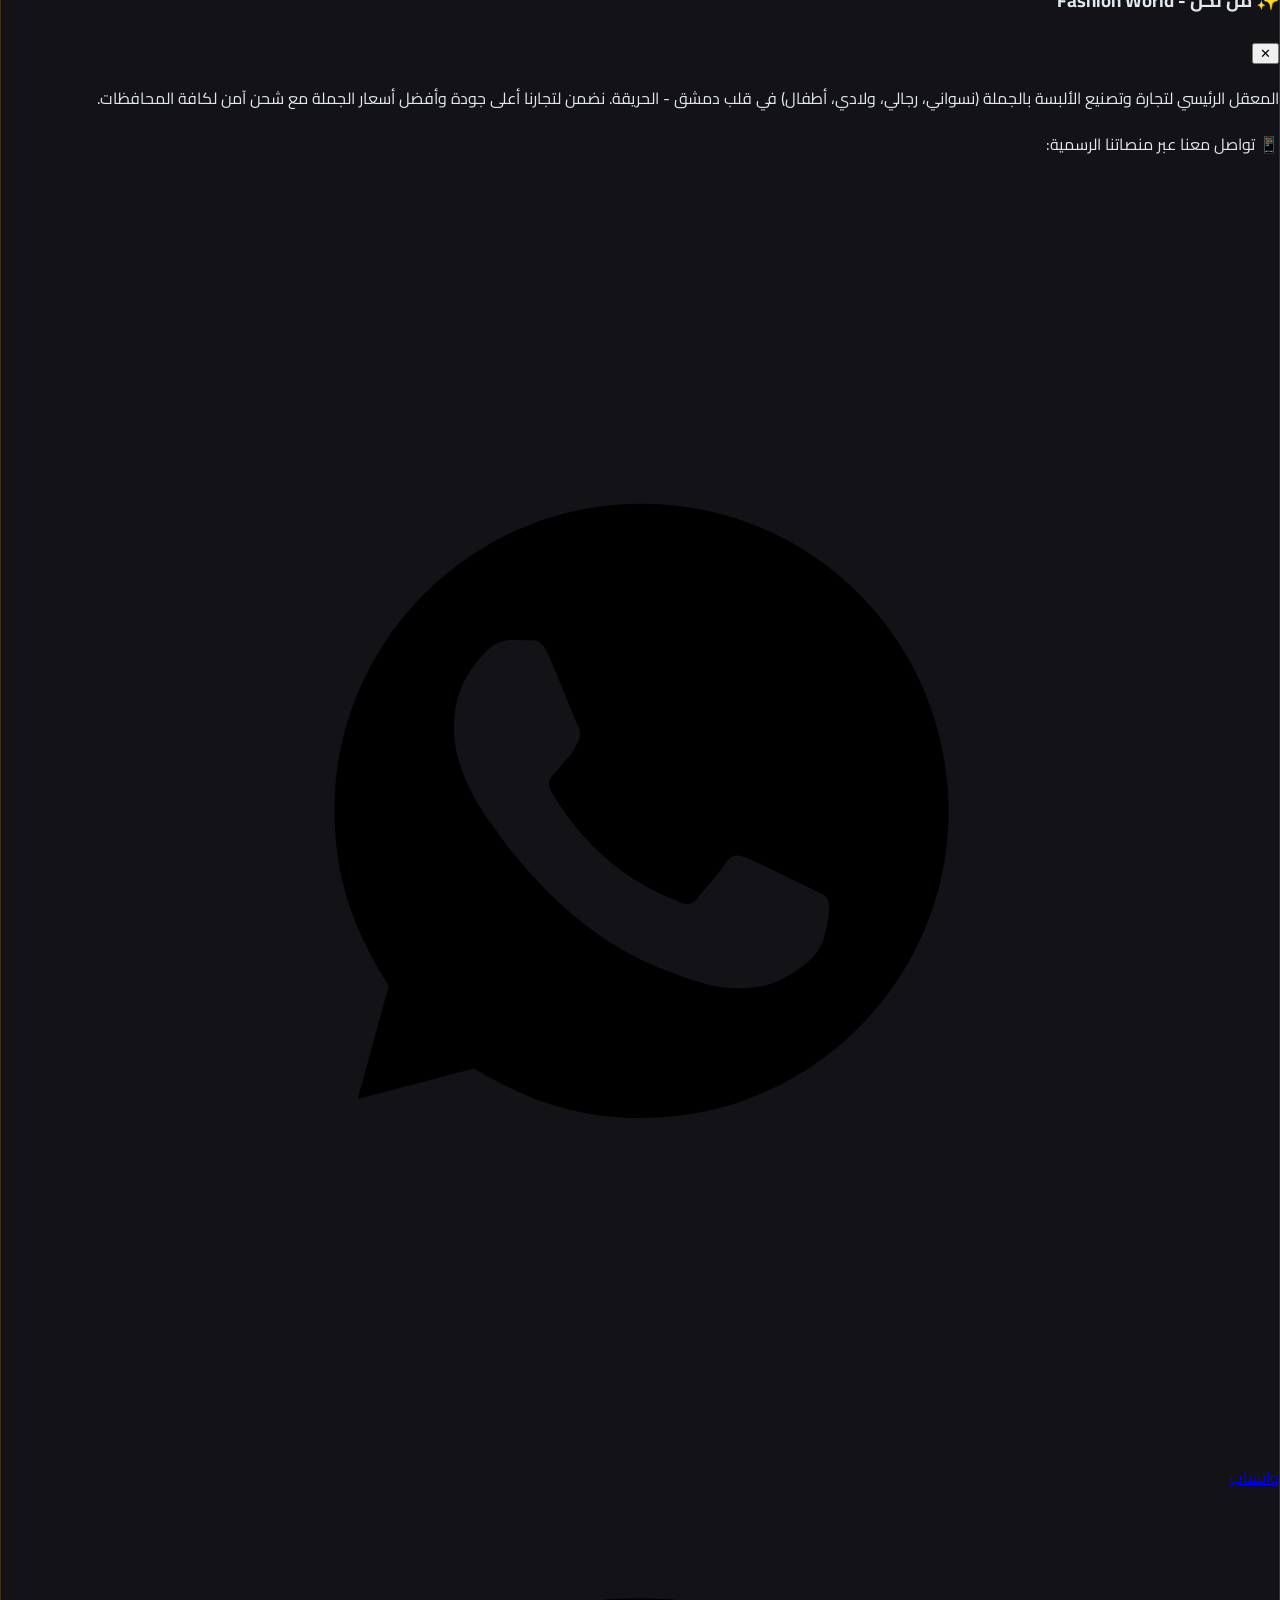
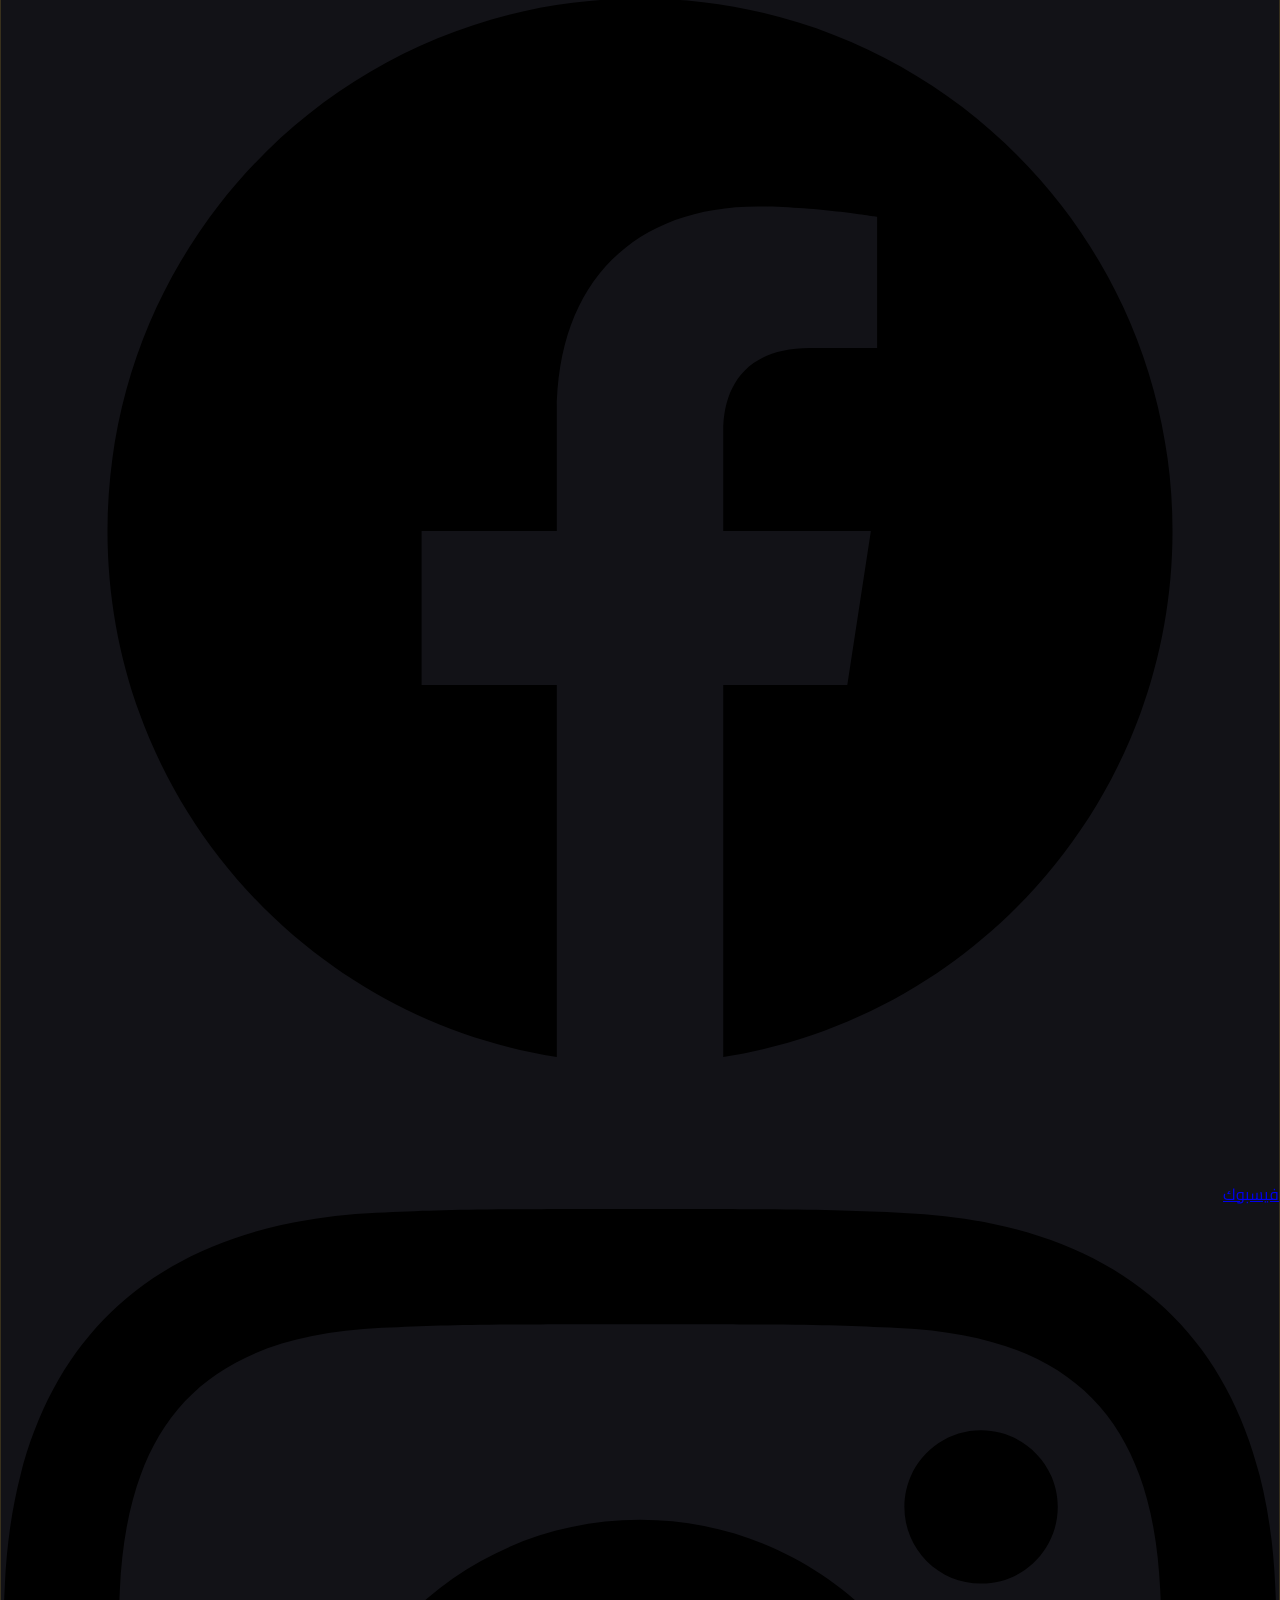
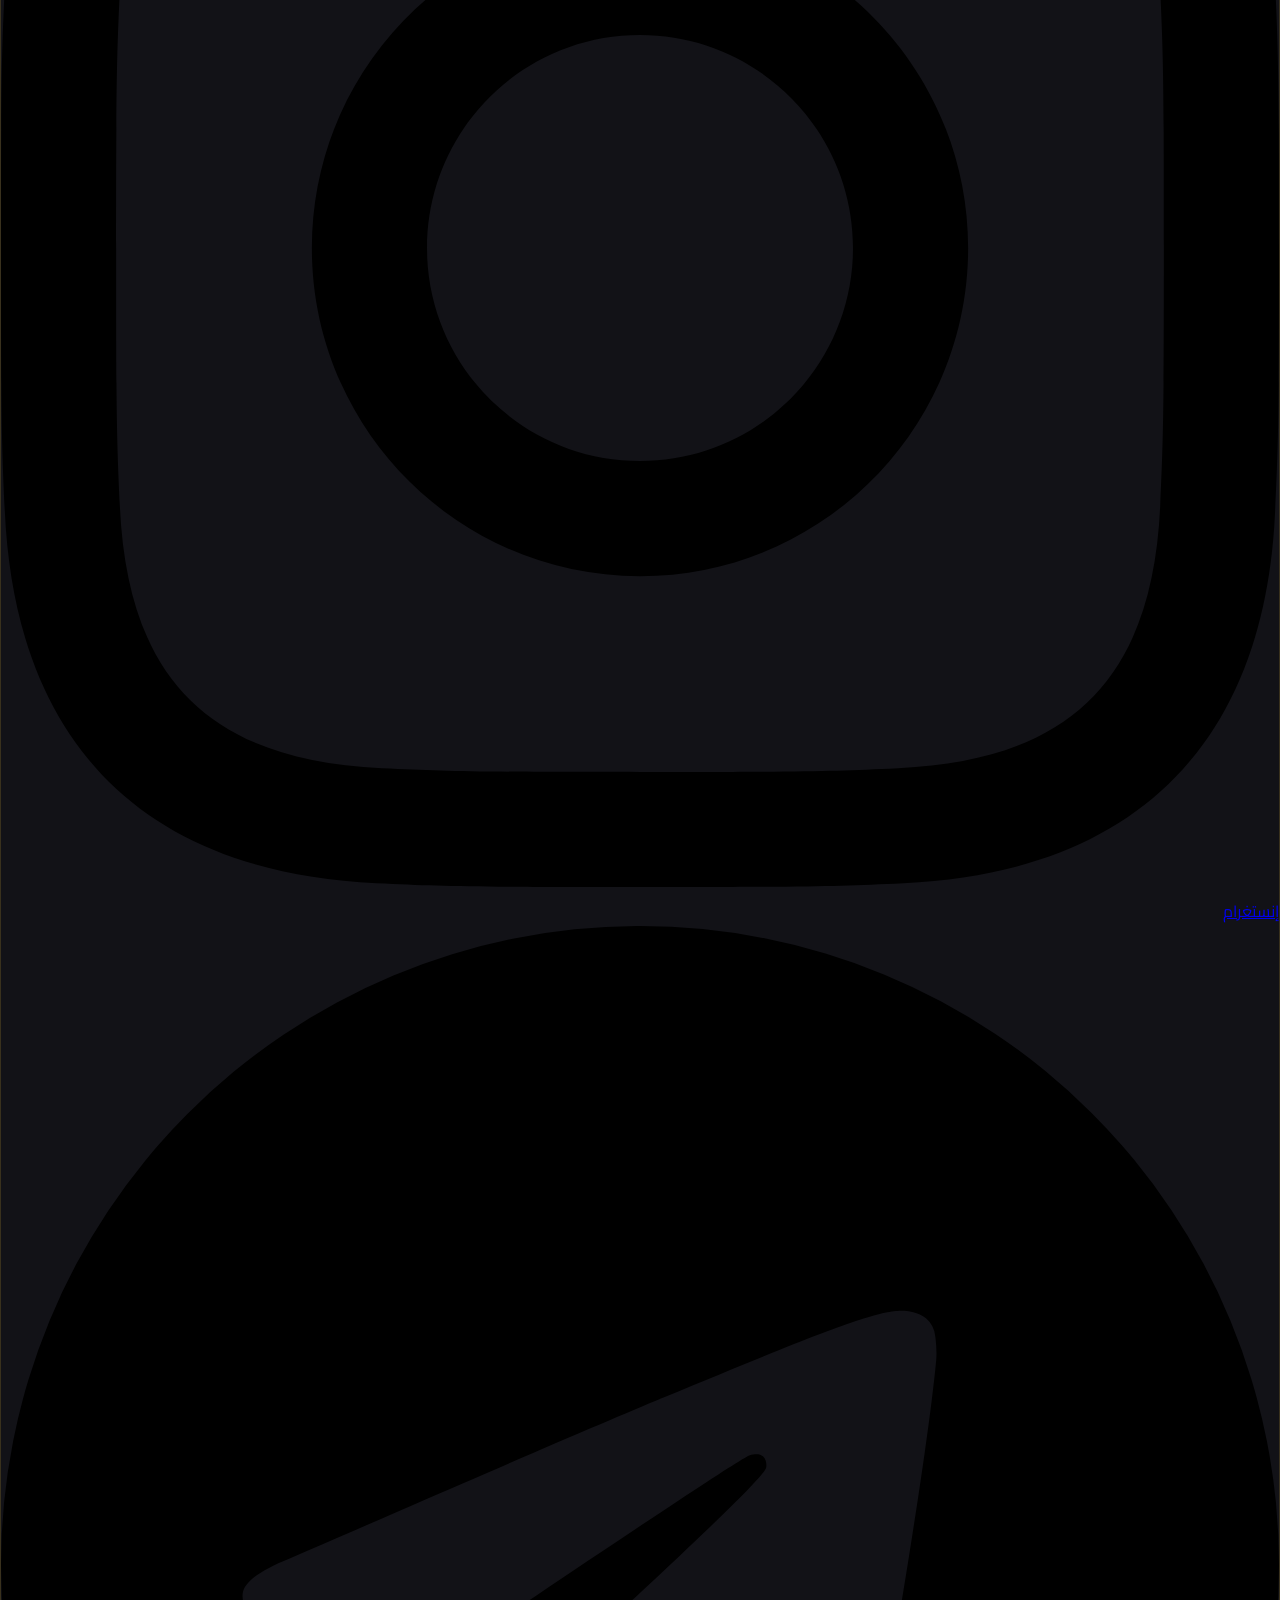
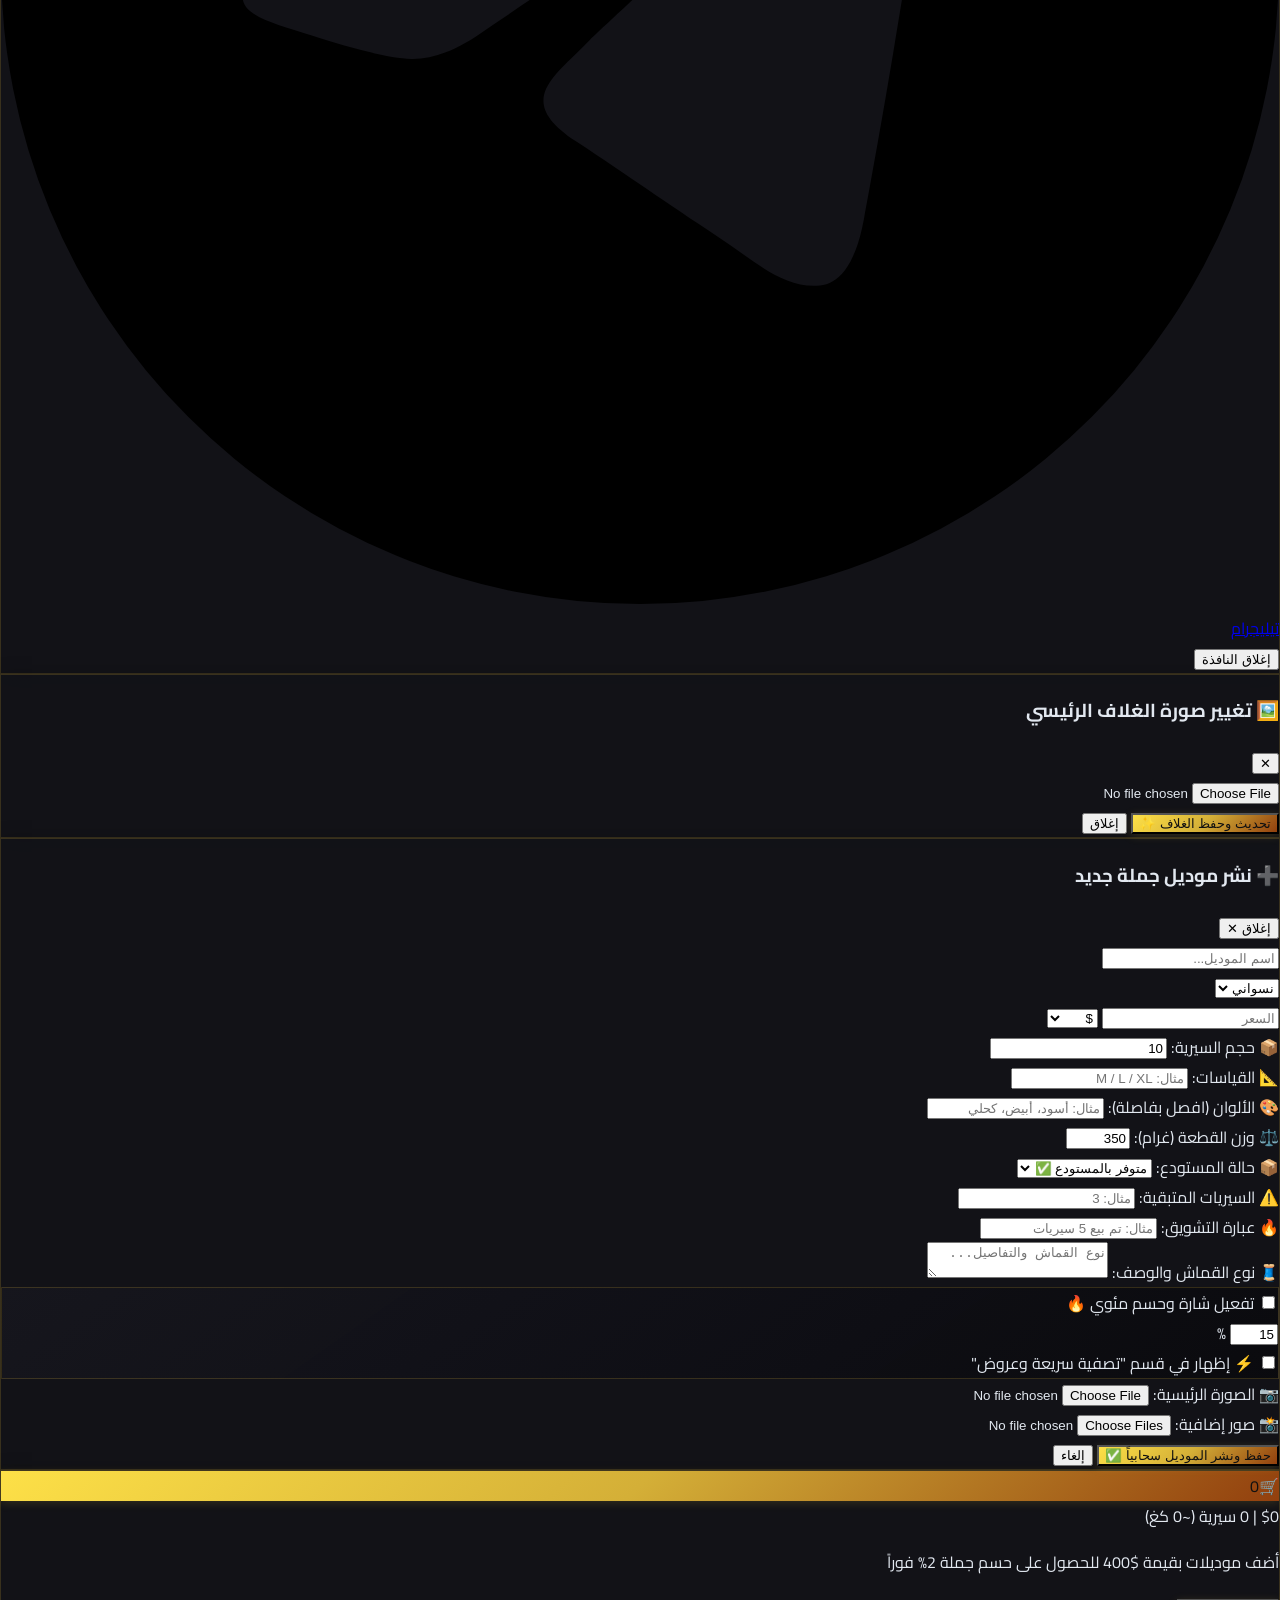
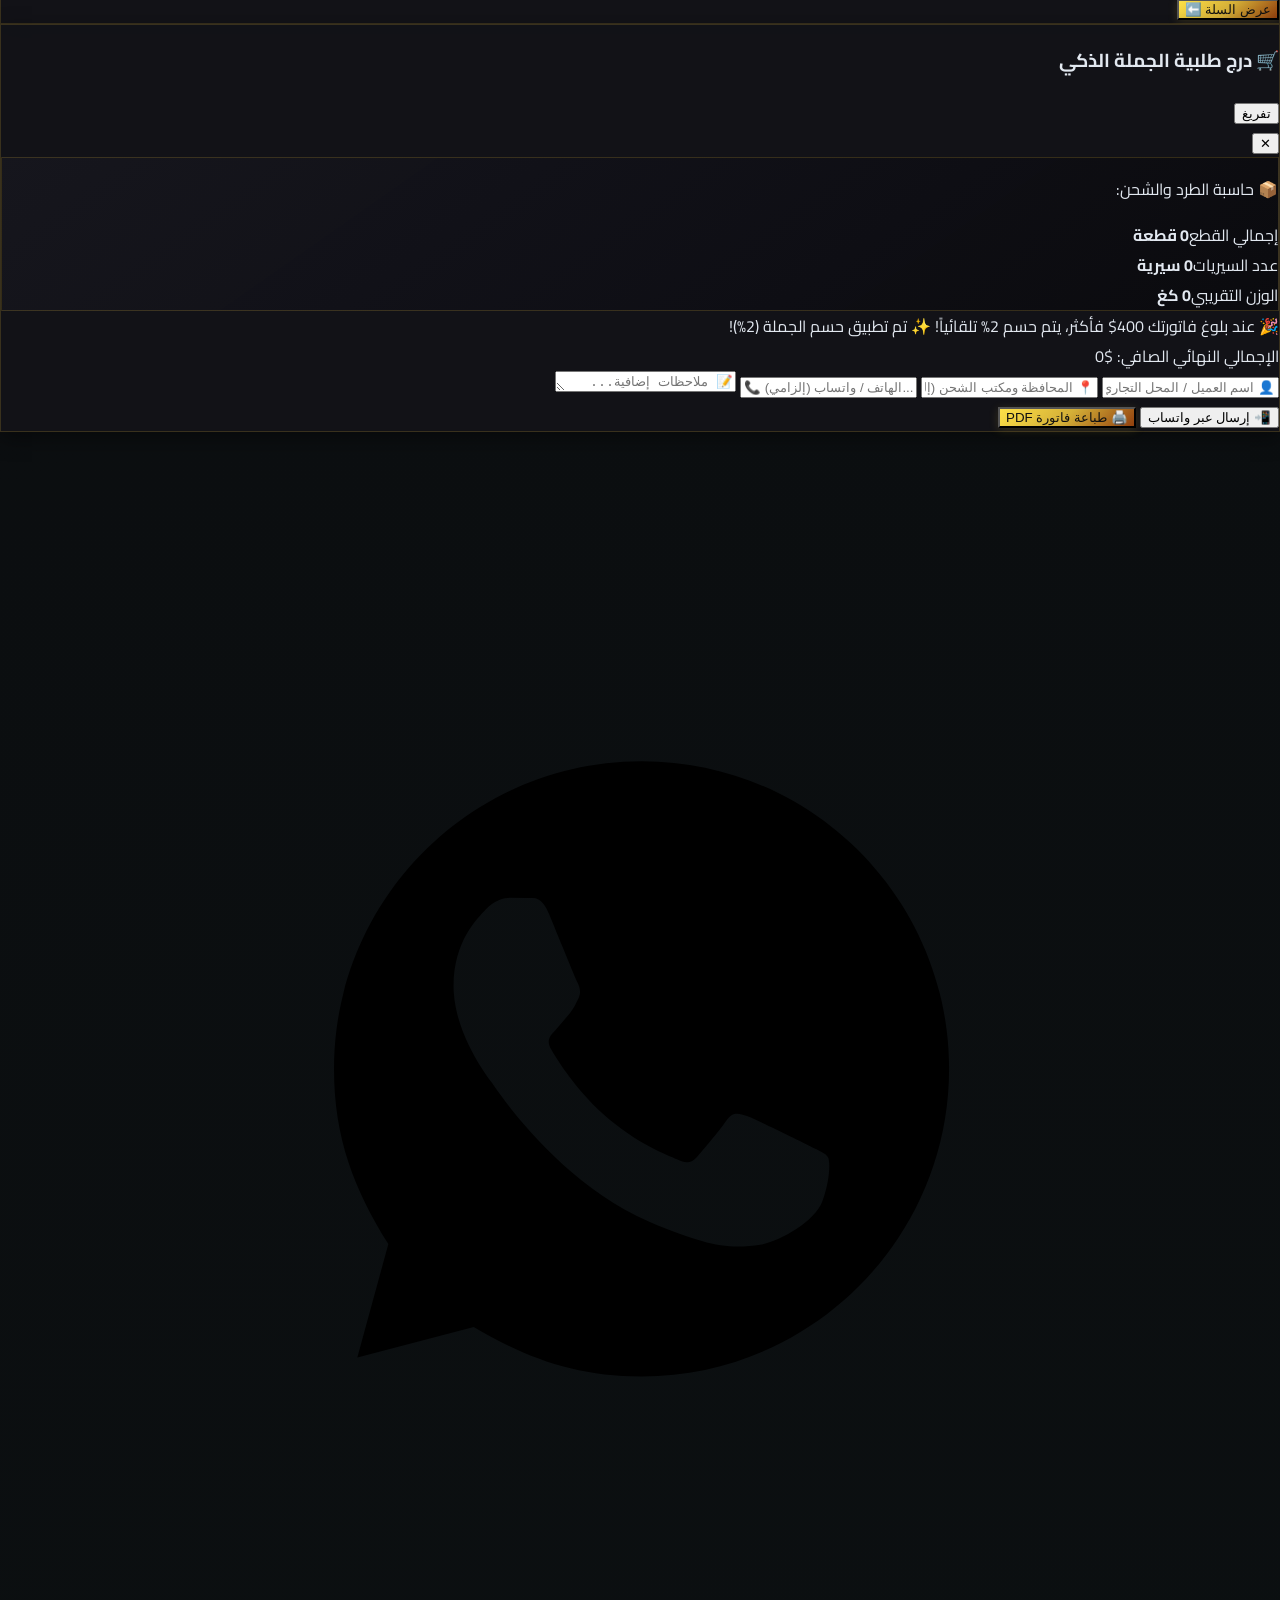
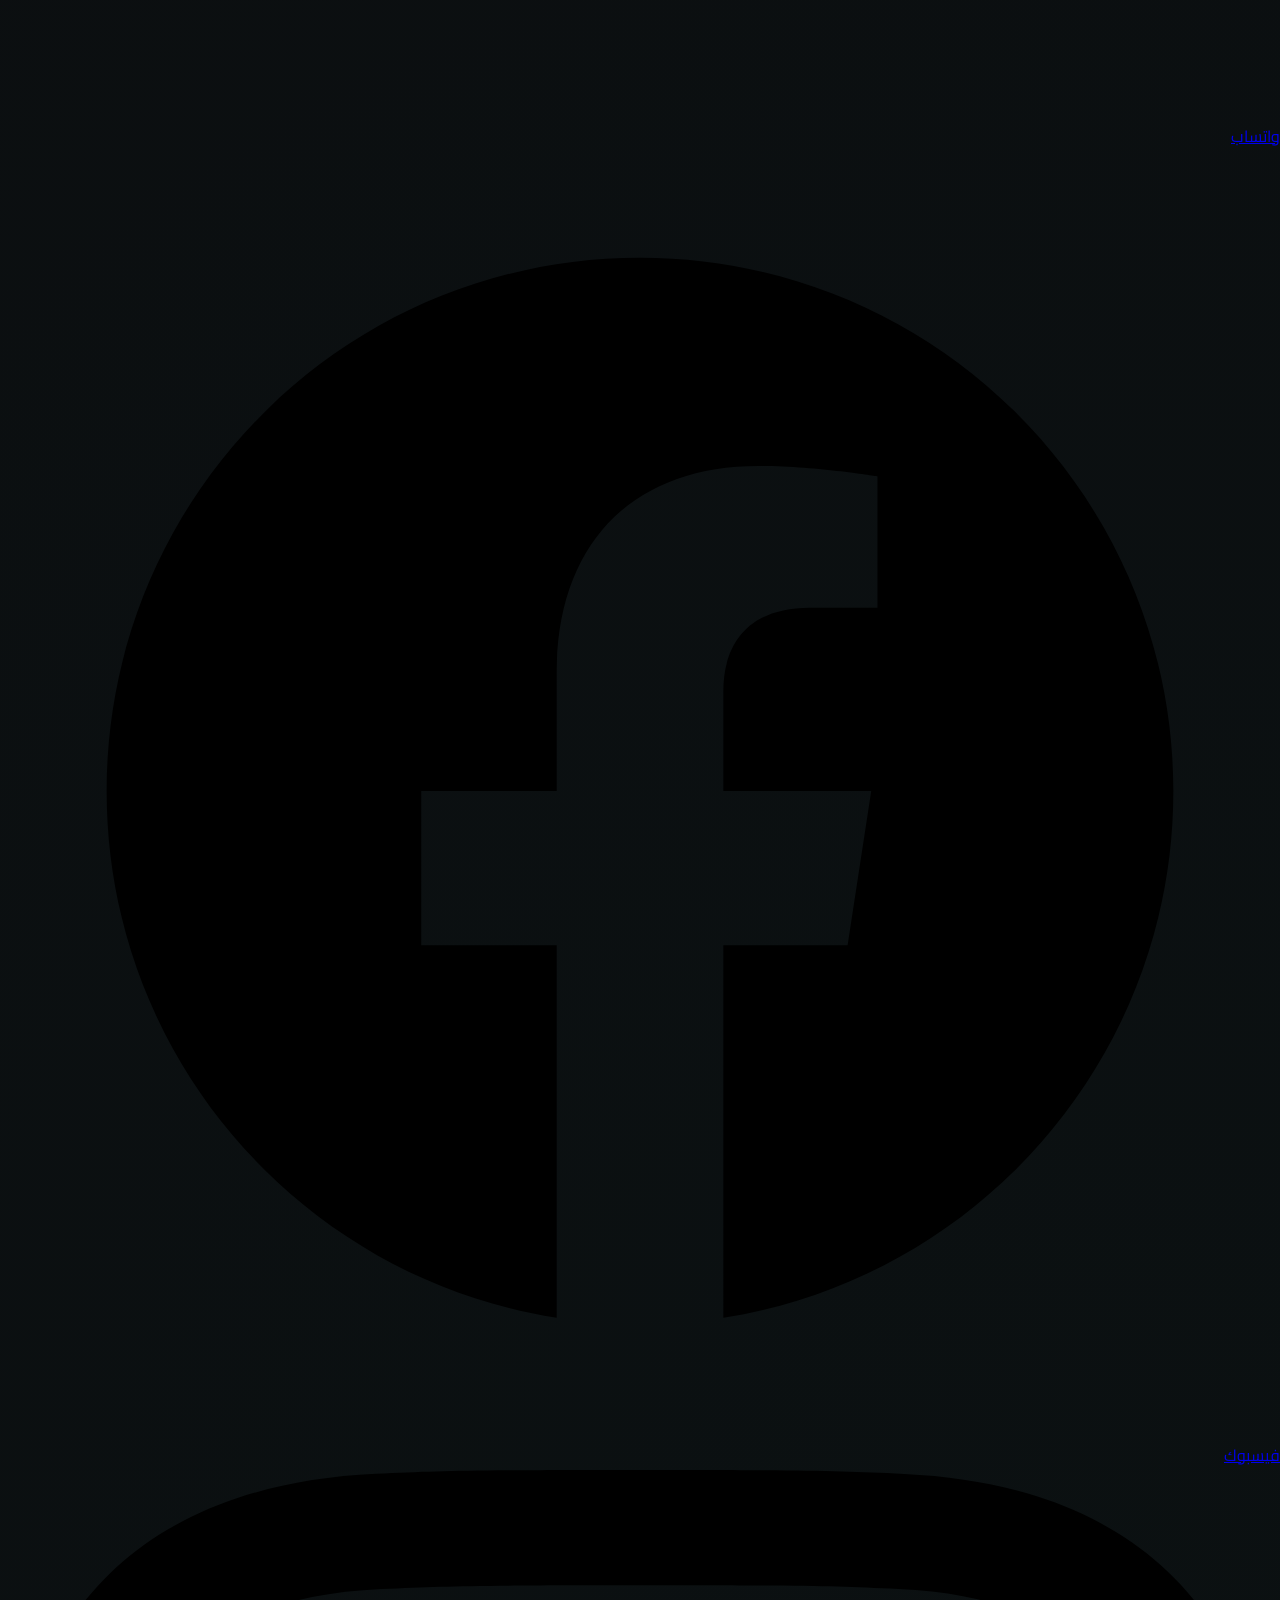
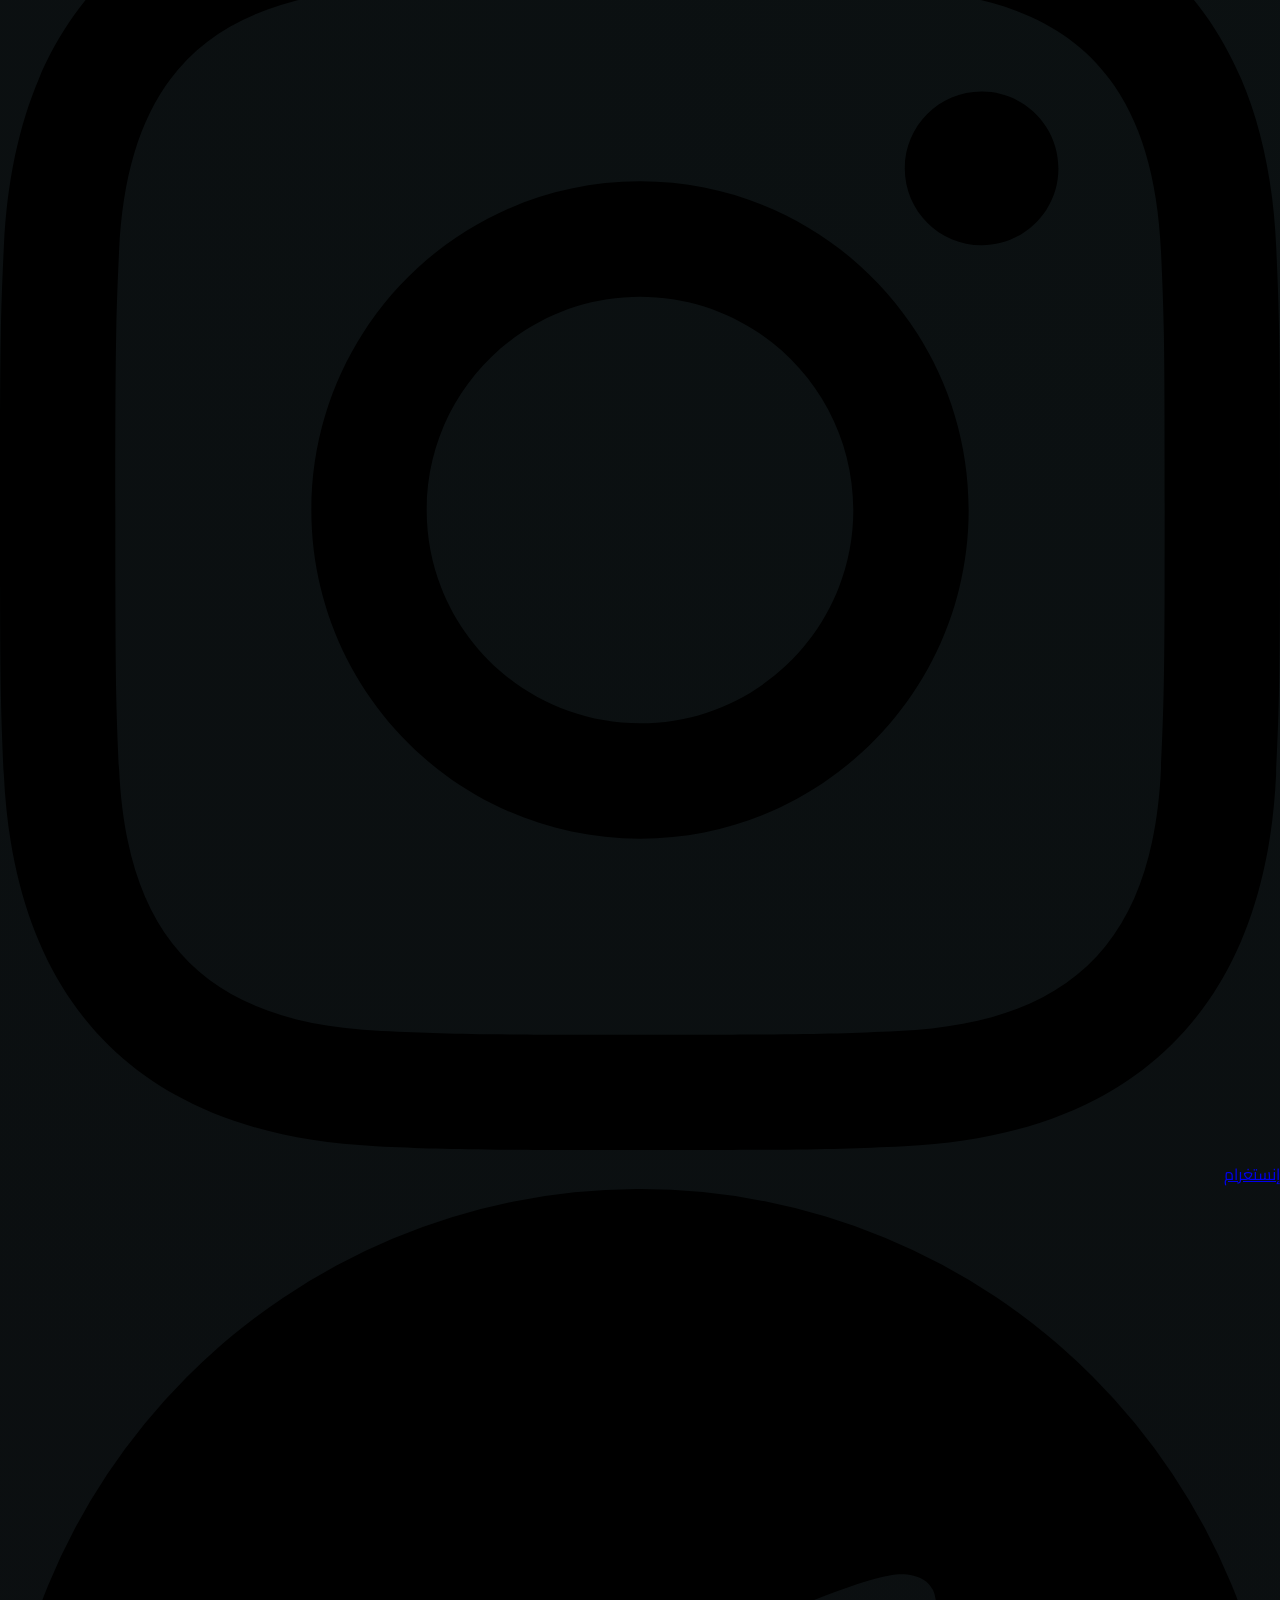
==== commit eaec9f5c: "Refine Arabic labels and update admin modal Updated various labels and comments in Arabic for clarit" ====
--- a/index.html
+++ b/index.html
@@ -56,13 +56,14 @@
   </div>
 </div>
 
-<!-- الشريط العلوي -->
+<!-- الشريط العلوي الاحترافي الهادئ -->
 <div class="bg-black/95 border-b border-yellow-500/20 text-[10px] py-1.5 px-2.5 sm:px-4 w-full">
   <div class="max-w-7xl mx-auto flex flex-wrap justify-between items-center gap-1 text-gray-300">
     <div class="flex items-center gap-1.5">
       <span class="text-yellow-400 font-bold">📍 دمشق - الحريقة</span>
-      <span class="text-emerald-400 font-semibold">| شحن لجميع المحافظات</span>
-      <button type="button" onclick="manualSyncRefresh()" class="bg-yellow-500/20 text-yellow-300 hover:bg-yellow-500/40 px-2 py-0.5 rounded text-[9px] font-bold border border-yellow-500/30">🔄 تحديث فوري</button>
+      <span class="text-emerald-400 font-semibold">| شحن آمن لكافة المحافظات</span>
+      <span class="text-neutral-500">|</span>
+      <span id="sysSecureLabel" class="text-[9px] text-gray-400 font-mono">SECURE-NODE: v7.4</span>
     </div>
     <div class="flex items-center gap-2">
       <span class="bg-neutral-900 border border-yellow-500/30 px-2 py-0.5 rounded text-yellow-400 font-bold">💱 الصرف: <b id="headerRateDesktop" class="text-emerald-400">15,000</b> ل.س</span>
@@ -111,19 +112,18 @@
     </div>
   </div>
 
-  <!-- لوحة الإدارة -->
+  <!-- لوحة الإدارة المخفية السرية -->
   <div id="adminDropdownMenu" class="hidden border-t border-yellow-500/20 bg-neutral-950 px-2.5 py-2">
     <div class="max-w-7xl mx-auto flex flex-wrap items-center justify-between gap-1.5 text-xs">
       <div class="flex items-center gap-2">
-        <span class="text-yellow-400 font-bold text-[10px]">👑 الإدارة (الصرف: <b id="adminRateDisplay">15,000</b>)</span>
-        <span class="text-[9px] px-2 py-0.5 rounded bg-emerald-950/60 text-emerald-300 border border-emerald-500/30">🔥 متصل آمن</span>
+        <span class="text-yellow-400 font-bold text-[10px]">👑 لوحة الإدارة المركزية (الصرف: <b id="adminRateDisplay">15,000</b>)</span>
       </div>
       <div class="flex flex-wrap items-center gap-1">
         <button type="button" onclick="openAddModal(); toggleAdminMenu();" class="gold-gradient-bg font-bold py-1 px-2.5 rounded-lg text-[10px]">➕ نشر موديل</button>
-        <button type="button" onclick="openAdminMarketersModal(); toggleAdminMenu();" class="bg-purple-600/30 text-purple-300 border border-purple-500/40 py-1 px-2 rounded-lg text-[10px] font-bold">👥 إدارة الشركاء</button>
+        <button type="button" onclick="openAdminMarketersModal(); toggleAdminMenu();" class="bg-purple-600/30 text-purple-300 border border-purple-500/40 py-1 px-2 rounded-lg text-[10px] font-bold">👥 الشركاء والأرباح</button>
         <button type="button" onclick="openBannerModal(); toggleAdminMenu();" class="bg-amber-500/15 text-yellow-300 border border-yellow-500/25 py-1 px-2 rounded-lg text-[10px] font-bold">🖼️ الغلاف</button>
         <button type="button" onclick="changeExchangeRate(); toggleAdminMenu();" class="bg-emerald-500/15 text-emerald-300 border border-emerald-500/25 py-1 px-2 rounded-lg text-[10px] font-bold">💱 الصرف</button>
-        <button type="button" onclick="logoutAdmin(); toggleAdminMenu();" class="bg-red-700 text-white py-1 px-2 rounded-lg text-[10px] font-bold">خروج 🔒</button>
+        <button type="button" onclick="logoutAdmin(); toggleAdminMenu();" class="bg-red-700 text-white py-1 px-2 rounded-lg text-[10px] font-bold">قفل 🔒</button>
         <button type="button" onclick="toggleAdminMenu()" class="bg-neutral-800 text-gray-300 py-1 px-2 rounded-lg text-[10px] font-bold">✕</button>
       </div>
     </div>
@@ -449,6 +449,21 @@
   </div>
 </div>
 
+<!-- نافذة دخول الأدمن السري -->
+<div id="firebaseLoginModal" class="fixed inset-0 bg-black/90 hidden items-center justify-center z-[110] p-3">
+  <div class="glass-panel rounded-3xl w-full max-w-sm p-5 space-y-3 text-xs border border-yellow-500/30">
+    <div class="flex justify-between items-center border-b border-gray-800 pb-2">
+      <h3 class="font-bold text-yellow-400 text-sm">🔐 بوابة المصادقة الإدارية</h3>
+      <button type="button" onclick="closeFirebaseLoginModal()" class="bg-neutral-800 text-gray-300 w-7 h-7 rounded-full font-bold">✕</button>
+    </div>
+    <form onsubmit="handleAdminFirebaseLogin(event)" class="space-y-2.5">
+      <input id="adminEmailInput" type="email" required class="w-full bg-black border border-gray-700 rounded-xl px-3 py-2 text-white" dir="ltr" placeholder="Admin Email..."/>
+      <input id="adminPassInput" type="password" required class="w-full bg-black border border-gray-700 rounded-xl px-3 py-2 text-white" dir="ltr" placeholder="Password..."/>
+      <button id="adminLoginSubmitBtn" type="submit" class="w-full gold-gradient-bg font-bold py-2.5 rounded-xl">دخول للنظام 👑</button>
+    </form>
+  </div>
+</div>
+
 <!-- نافذة من نحن -->
 <div id="aboutModal" class="fixed inset-0 bg-black/85 hidden items-center justify-center z-50 p-3">
   <div class="glass-panel rounded-3xl w-full max-w-md p-5 space-y-3.5 text-xs text-gray-200 border border-yellow-500/30">
@@ -746,8 +761,6 @@
     try {
       const storeRef = doc(db, "fashion_world", "store_master");
       await setDoc(storeRef, JSON.parse(JSON.stringify(payloadObj)), { merge: true });
-      const ind = document.getElementById('liveFirebaseIndicator');
-      if (ind) ind.innerText = "⚡ Firebase متزامن";
       return true;
     } catch (err) { return false; }
   };
@@ -783,11 +796,11 @@
       );
       window.closeFirebaseLoginModal();
       window.playUiSound('success');
-      window.showToast("تم تفعيل لوحة الإدارة بنجاح 👑");
+      window.showToast("تم تفعيل صلاحية النظام بنجاح 👑");
     } catch (err) {
       alert("⚠️ بيانات الدخول غير صحيحة!");
     } finally {
-      if (btn) { btn.innerText = "تسجيل الدخول 👑"; btn.disabled = false; }
+      if (btn) { btn.innerText = "دخول للنظام 👑"; btn.disabled = false; }
     }
   };
 
@@ -798,14 +811,14 @@
       document.getElementById('adminDropdownMenu')?.classList.add('hidden');
       if (typeof window.renderProducts === 'function') window.renderProducts();
       if (typeof window.renderMarketerDashboard === 'function') window.renderMarketerDashboard();
-      window.showToast("تم تسجيل خروج الإدارة 🔒");
+      window.showToast("تم قفل لوحة التحكم 🔒");
     });
   };
 } catch (err) {}
 </script>
 
 <script>
-const LS_STATE_KEY = 'fw_permanent_state_master_v8';
+const LS_STATE_KEY = 'fw_permanent_state_master_v9';
 const LS_LIKED_KEY = 'fw_user_liked_master';
 const LS_VIEWED_KEY = 'fw_user_viewed_master';
 const LS_RATED_KEY = 'fw_user_rated_master';
@@ -935,20 +948,7 @@
   }
 };
 
-async function manualSyncRefresh() {
-  playUiSound('tap');
-  if (typeof window.pullFromFirestoreCloud === 'function') {
-    const fData = await window.pullFromFirestoreCloud();
-    if (fData) {
-      window.applyIncomingFirestoreSnapshot(fData);
-      showToast("تم تحديث البيانات وجلب أحدث الموديلات بنجاح! ⚡");
-    } else {
-      showToast("المتجر محدث بالفعل", "success");
-    }
-  }
-}
-window.manualSyncRefresh = manualSyncRefresh;
-
+// التحديث التلقائي الصامت في الخلفية كل 15 ثانية للزبائن والشركاء بدون أي أزرار ظاهرة
 async function backgroundAutoSync() {
   if (typeof window.pullFromFirestoreCloud === 'function') {
     try {
@@ -1555,7 +1555,7 @@
   renderAdminMarketersList();
   if (currentMarketer && currentMarketer.code === code) renderMarketerDashboard();
   playUiSound('success');
-  showToast("تم تسجيل الرصيد وتحديثه في Firebase فوراً! ✅");
+  showToast("تم تسجيل الرصيد وتحديثه في النظام! ✅");
 }
 window.adminAddManualOrderForMarketer = adminAddManualOrderForMarketer;
 
@@ -1567,7 +1567,7 @@
   await saveAllState(true);
   renderAdminMarketersList();
   if (currentMarketer && currentMarketer.code === code) renderMarketerDashboard();
-  showToast("تم حذف العملية وتحديث Firebase", "error");
+  showToast("تم حذف العملية وتحديث النظام", "error");
 }
 window.adminRemoveMarketerOrder = adminRemoveMarketerOrder;
 
@@ -1587,7 +1587,7 @@
     safeStorageSet(LS_SOCIAL_CACHE, JSON.stringify(socialDataMap));
     await saveAllState(true);
     renderAdminMarketersList();
-    showToast("تم حذف الشريك من Firebase", "error");
+    showToast("تم حذف الشريك من النظام", "error");
   }
 }
 window.adminDeleteMarketerAccount = adminDeleteMarketerAccount;
@@ -2324,7 +2324,7 @@
       renderProducts();
       updateCartBadges();
       await saveAllState(true);
-      showToast("تم تحديث سعر الصرف في Firebase ✨");
+      showToast("تم تحديث سعر الصرف ✨");
     }
   }
 }
@@ -2342,7 +2342,7 @@
       applyBanner();
       closeBannerModal();
       await saveAllState(true);
-      showToast("تم تحديث الغلاف في Firebase ✨");
+      showToast("تم تحديث الغلاف ✨");
     }
   } else {
     alert("يرجى اختيار صورة أولاً!");
@@ -2406,7 +2406,7 @@
   e.preventDefault();
   if (!isAdminVerified()) return alert("صلاحية الإدارة مطلوبة!");
   const saveBtn = document.getElementById('saveProductBtn');
-  saveBtn.innerText = "جاري الرفع إلى Firebase... ⏳";
+  saveBtn.innerText = "جاري الحفظ والرفع... ⏳";
   saveBtn.disabled = true;
 
   try {
@@ -2471,7 +2471,7 @@
     renderProducts();
     playUiSound('success');
     await saveAllState(true);
-    showToast("تم نشر الموديل وتحديثه لحظياً في Firebase! ✅");
+    showToast("تم نشر الموديل بنجاح ✅");
   } catch (err) {
     alert("حدث خطأ أثناء حفظ الموديل.");
   } finally {
@@ -2488,7 +2488,7 @@
     safeStorageSet(LS_SOCIAL_CACHE, JSON.stringify(socialDataMap));
     renderProducts();
     await saveAllState(true);
-    showToast("تم حذف الموديل وتحديث كافة المتصفحات", "error");
+    showToast("تم حذف الموديل وتحديث النظام", "error");
   }
 }
 
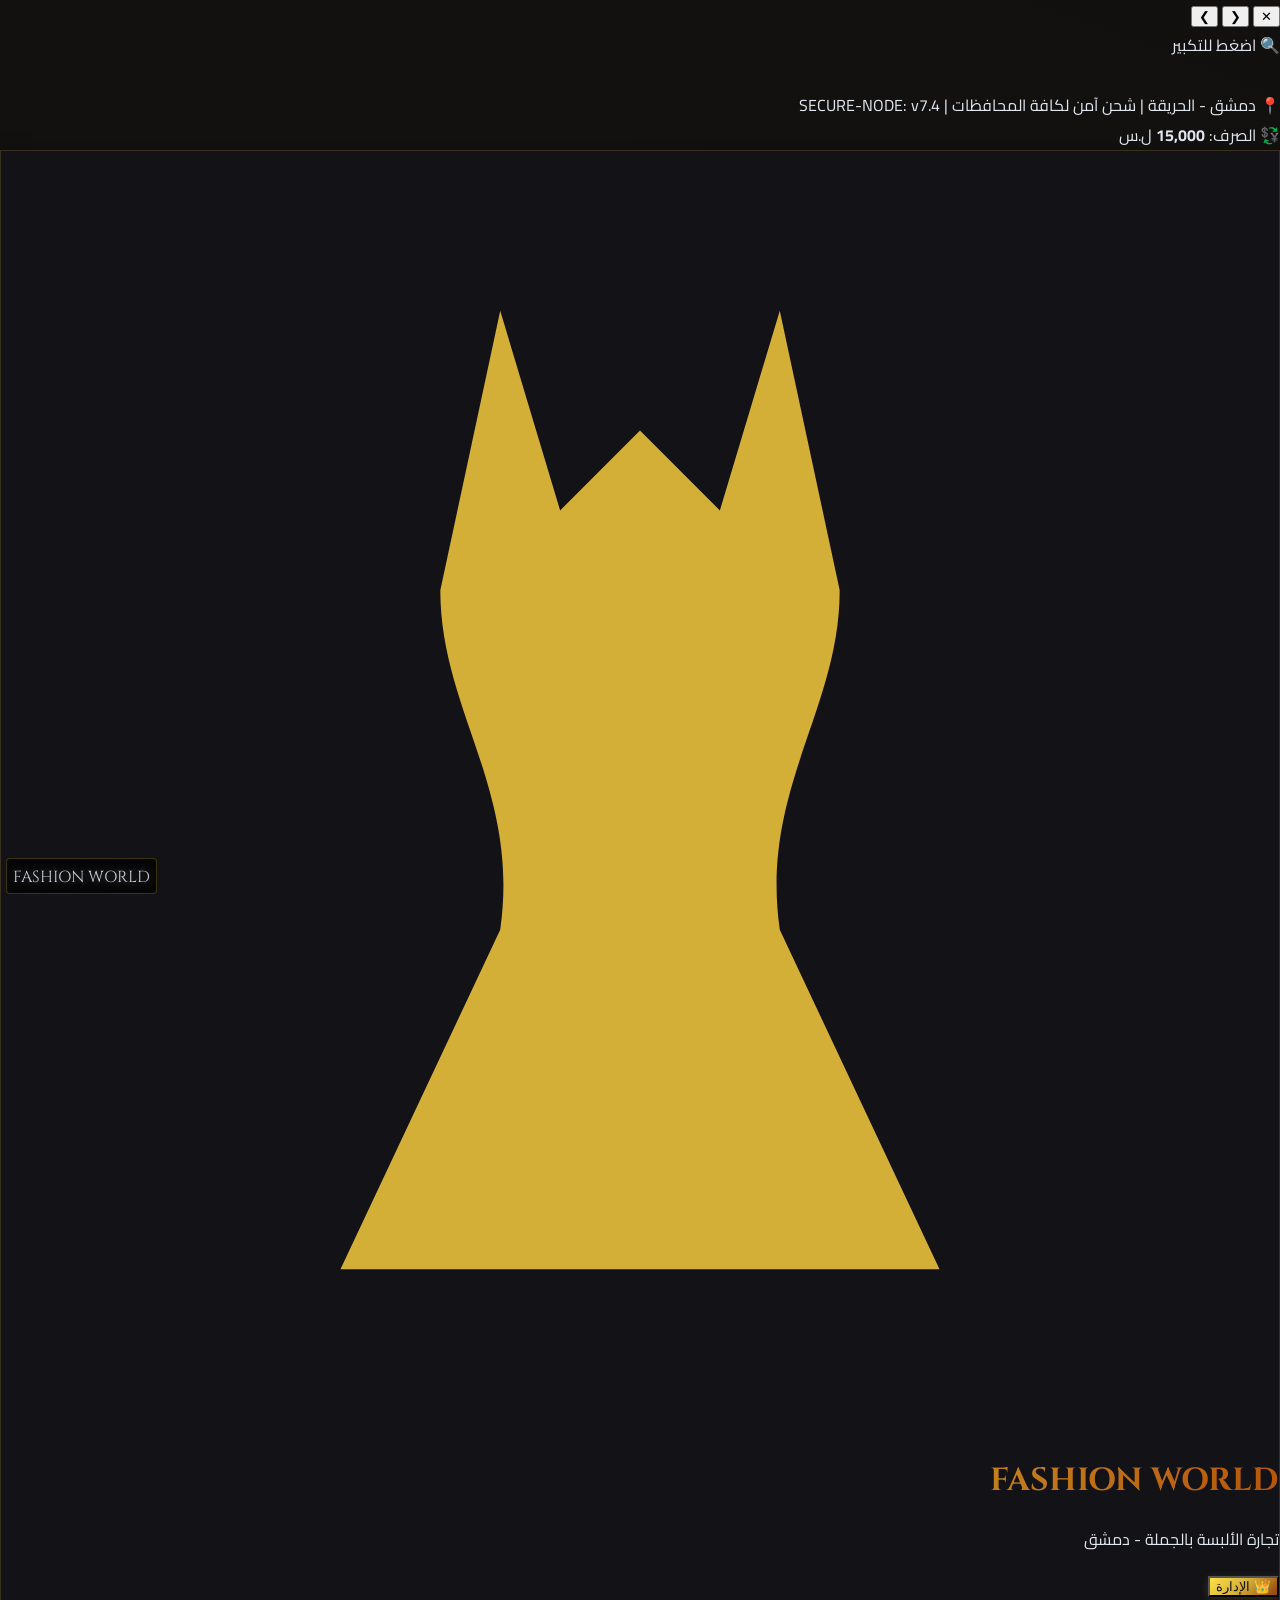
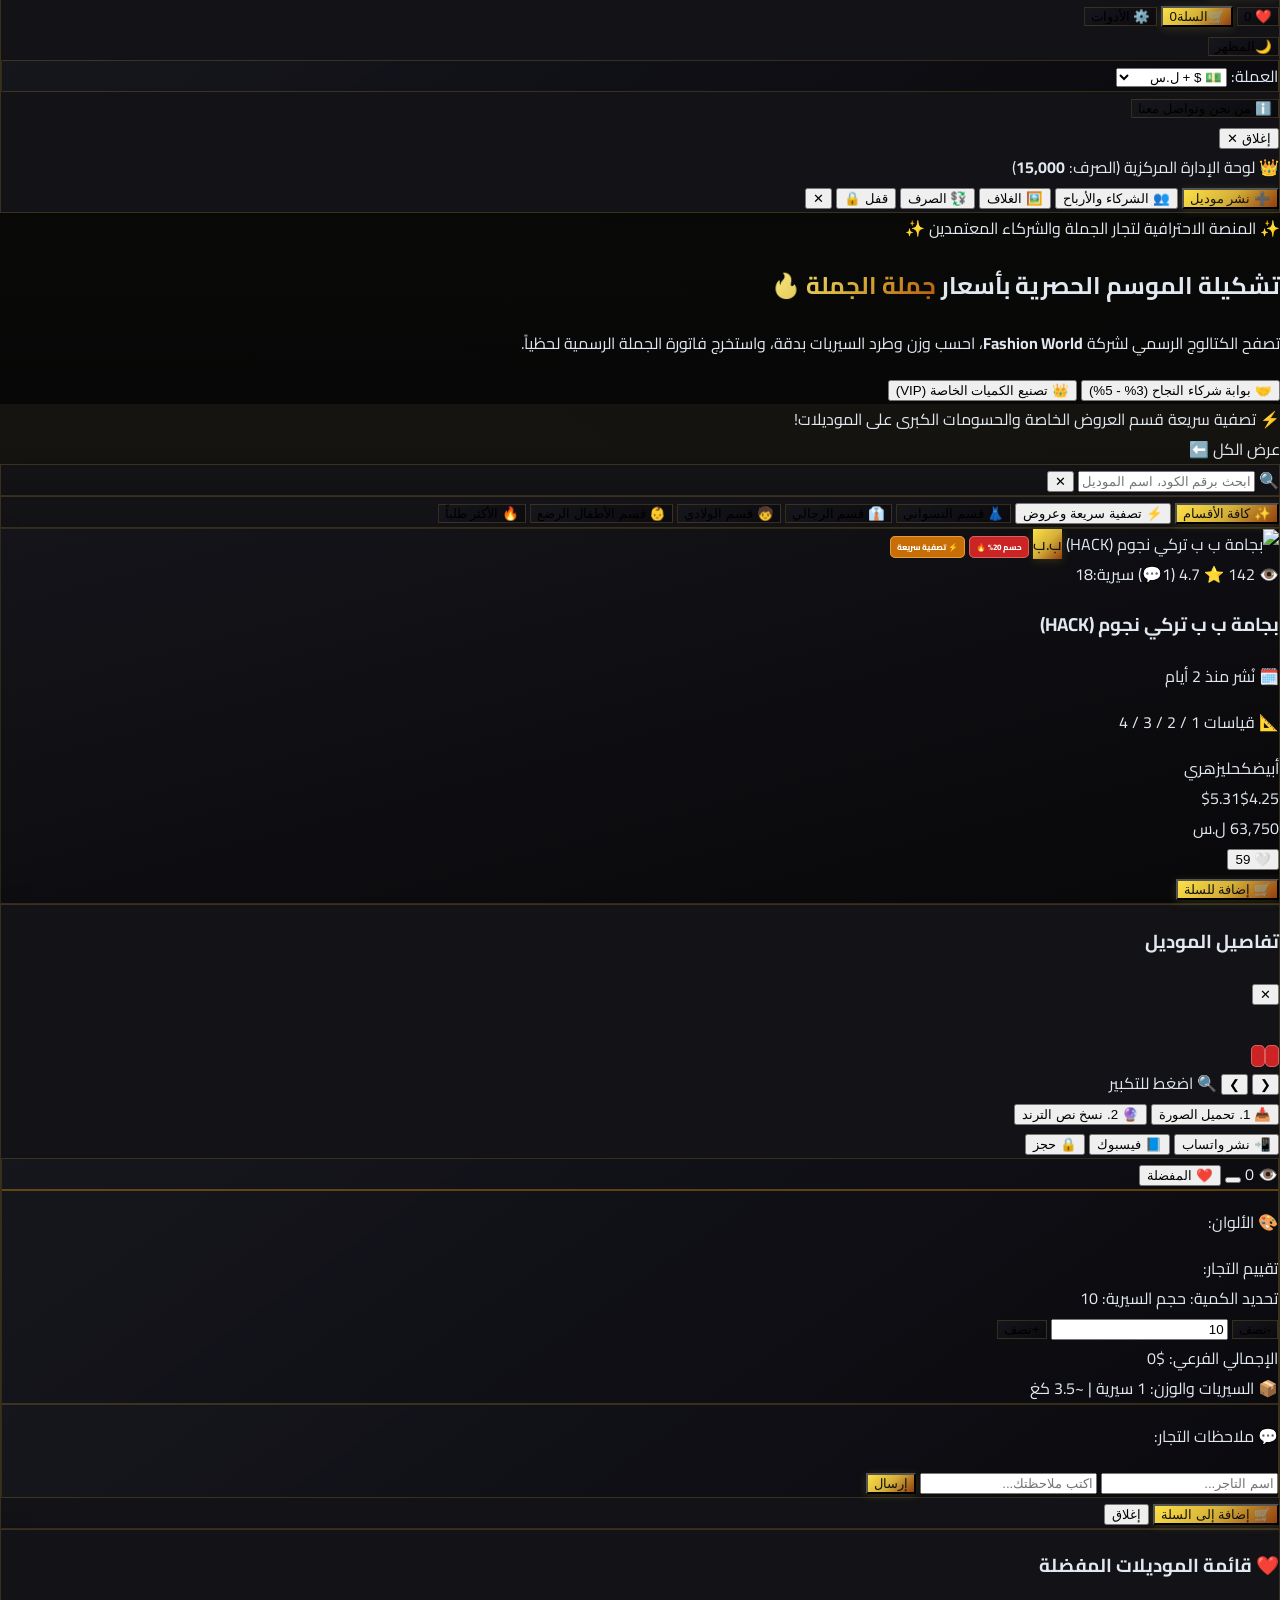
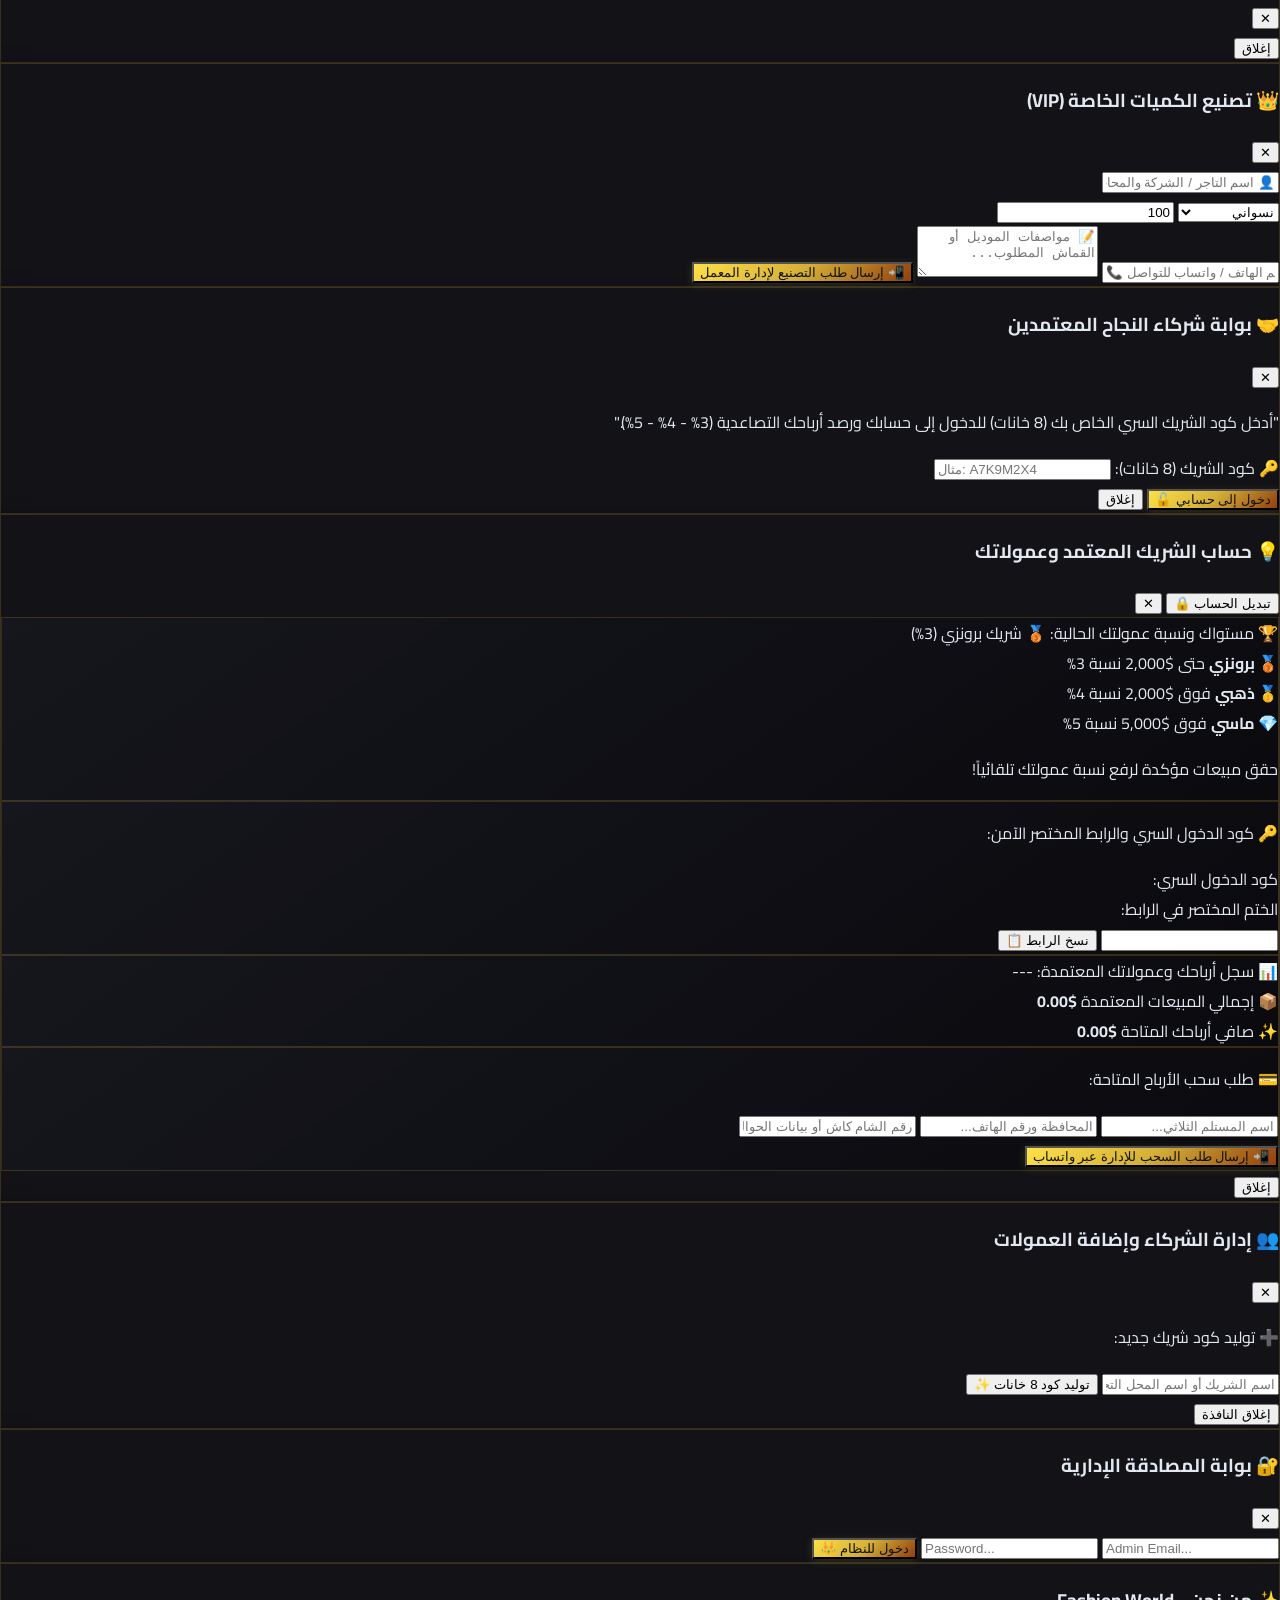
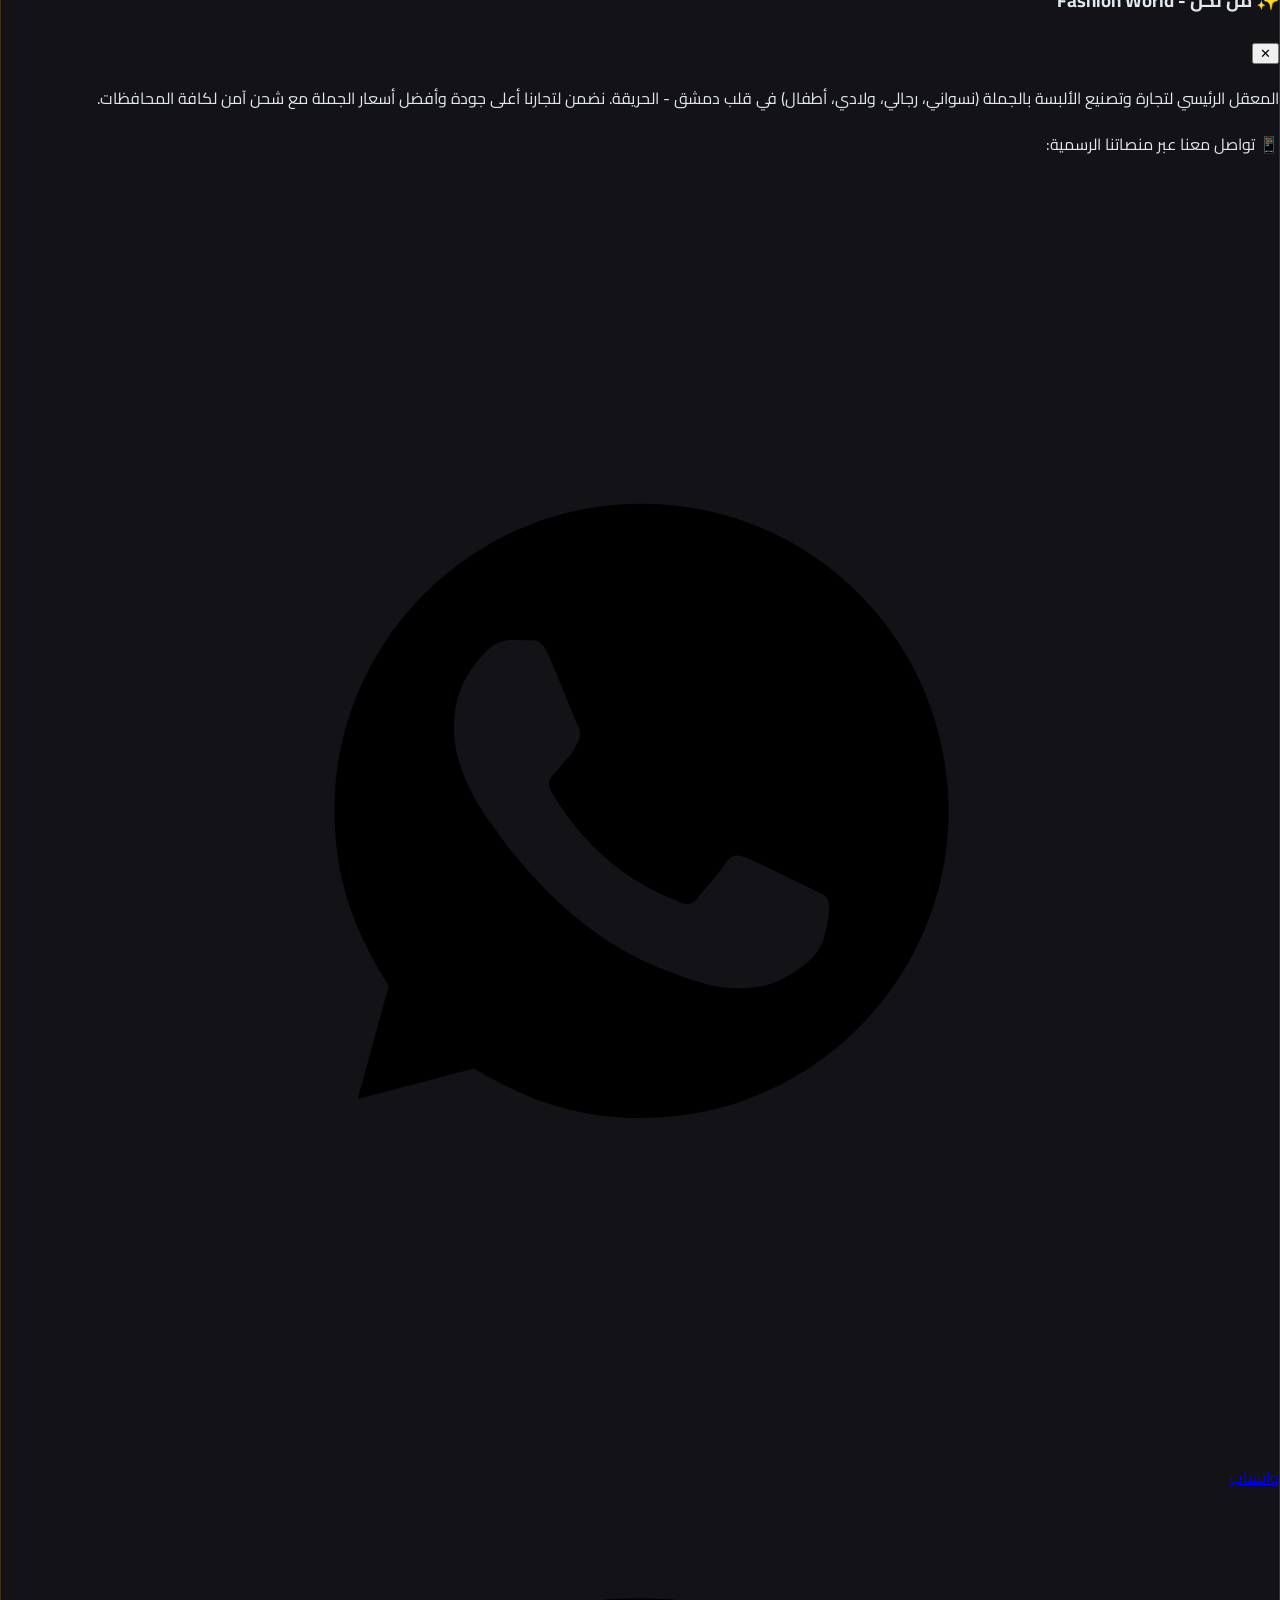
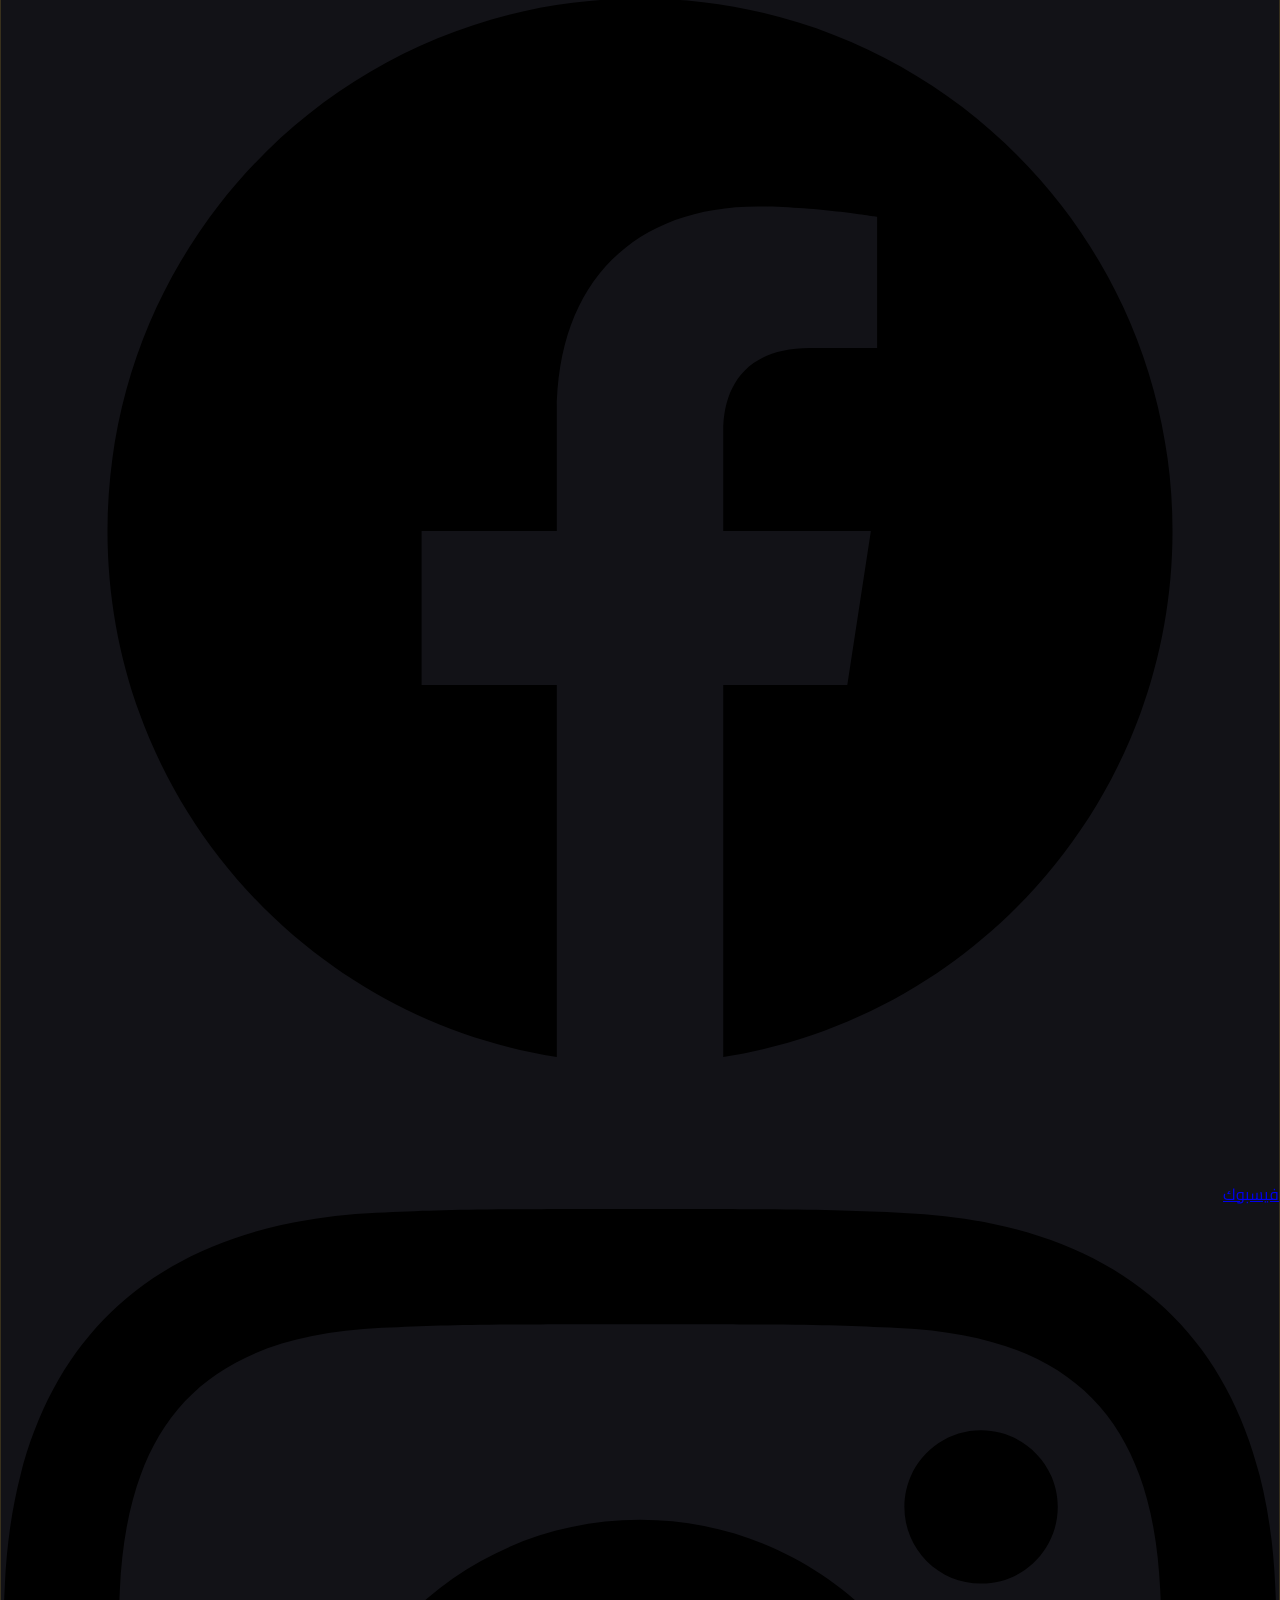
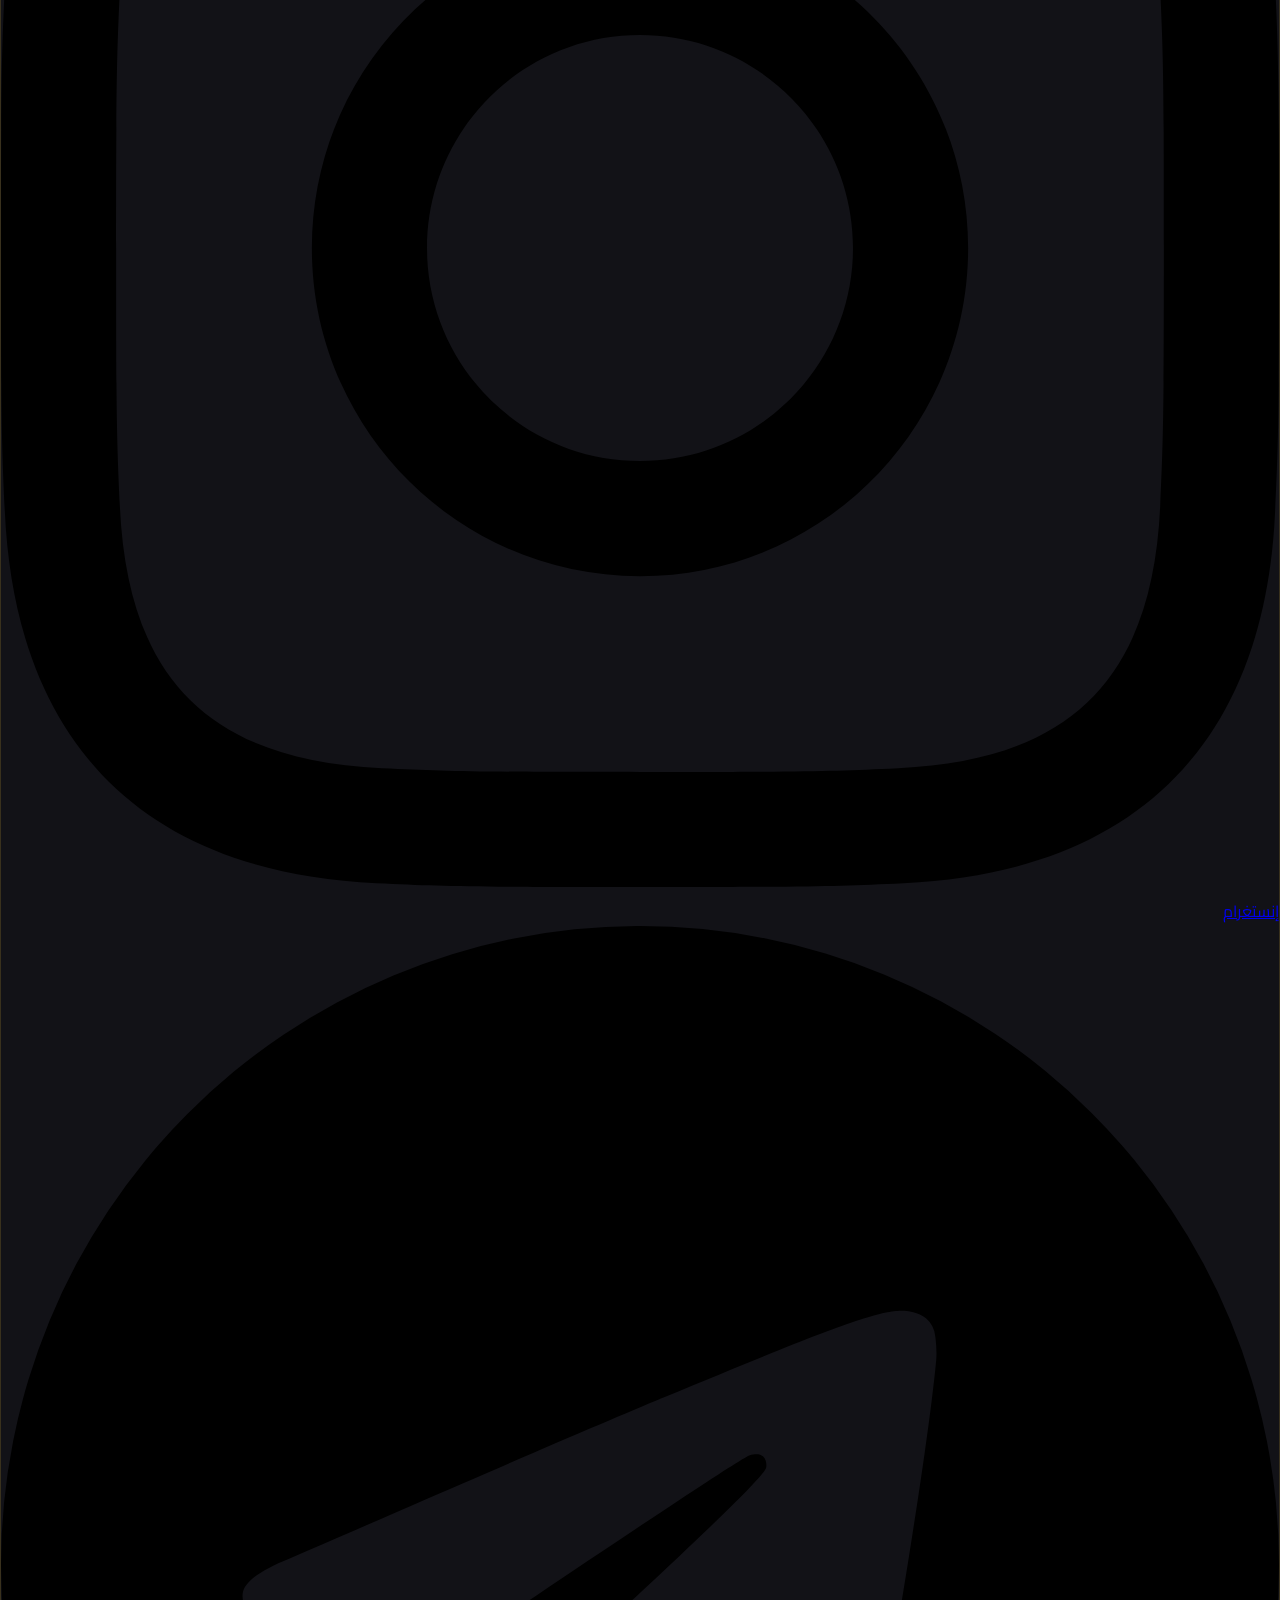
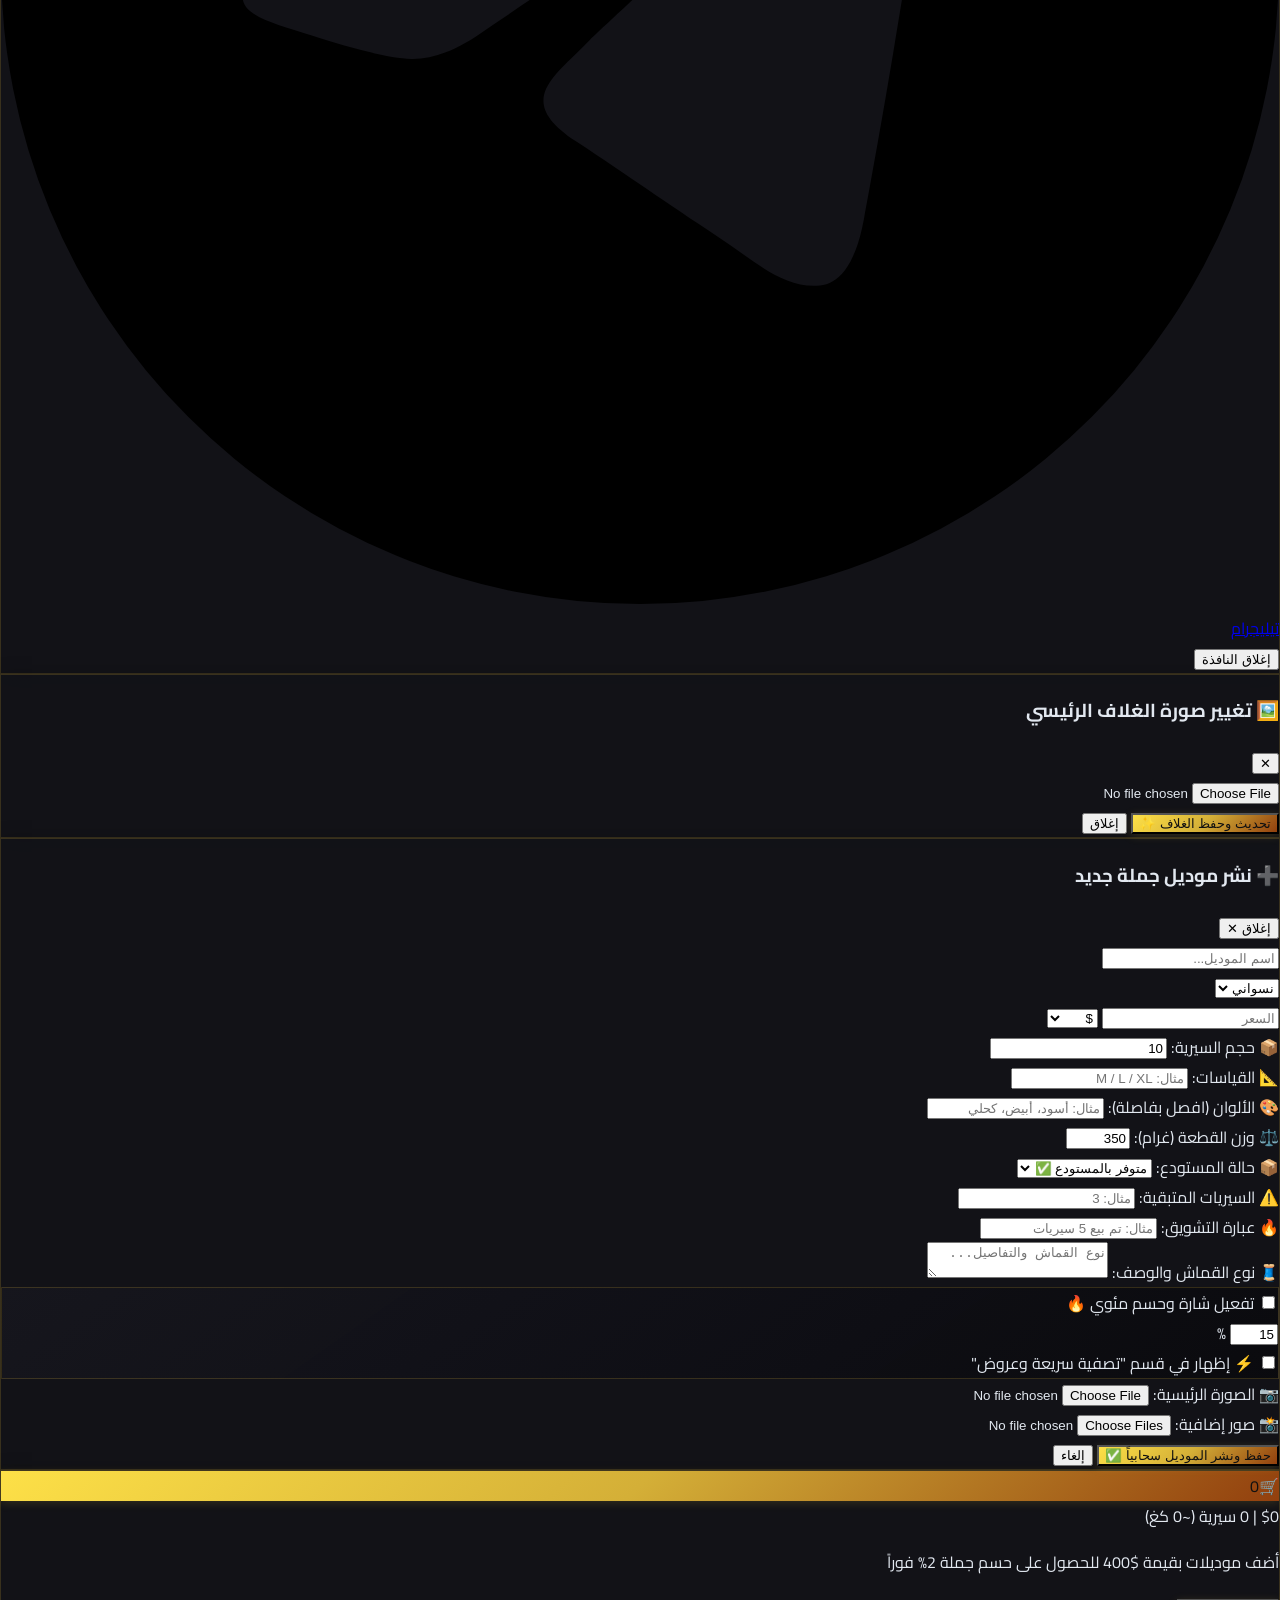
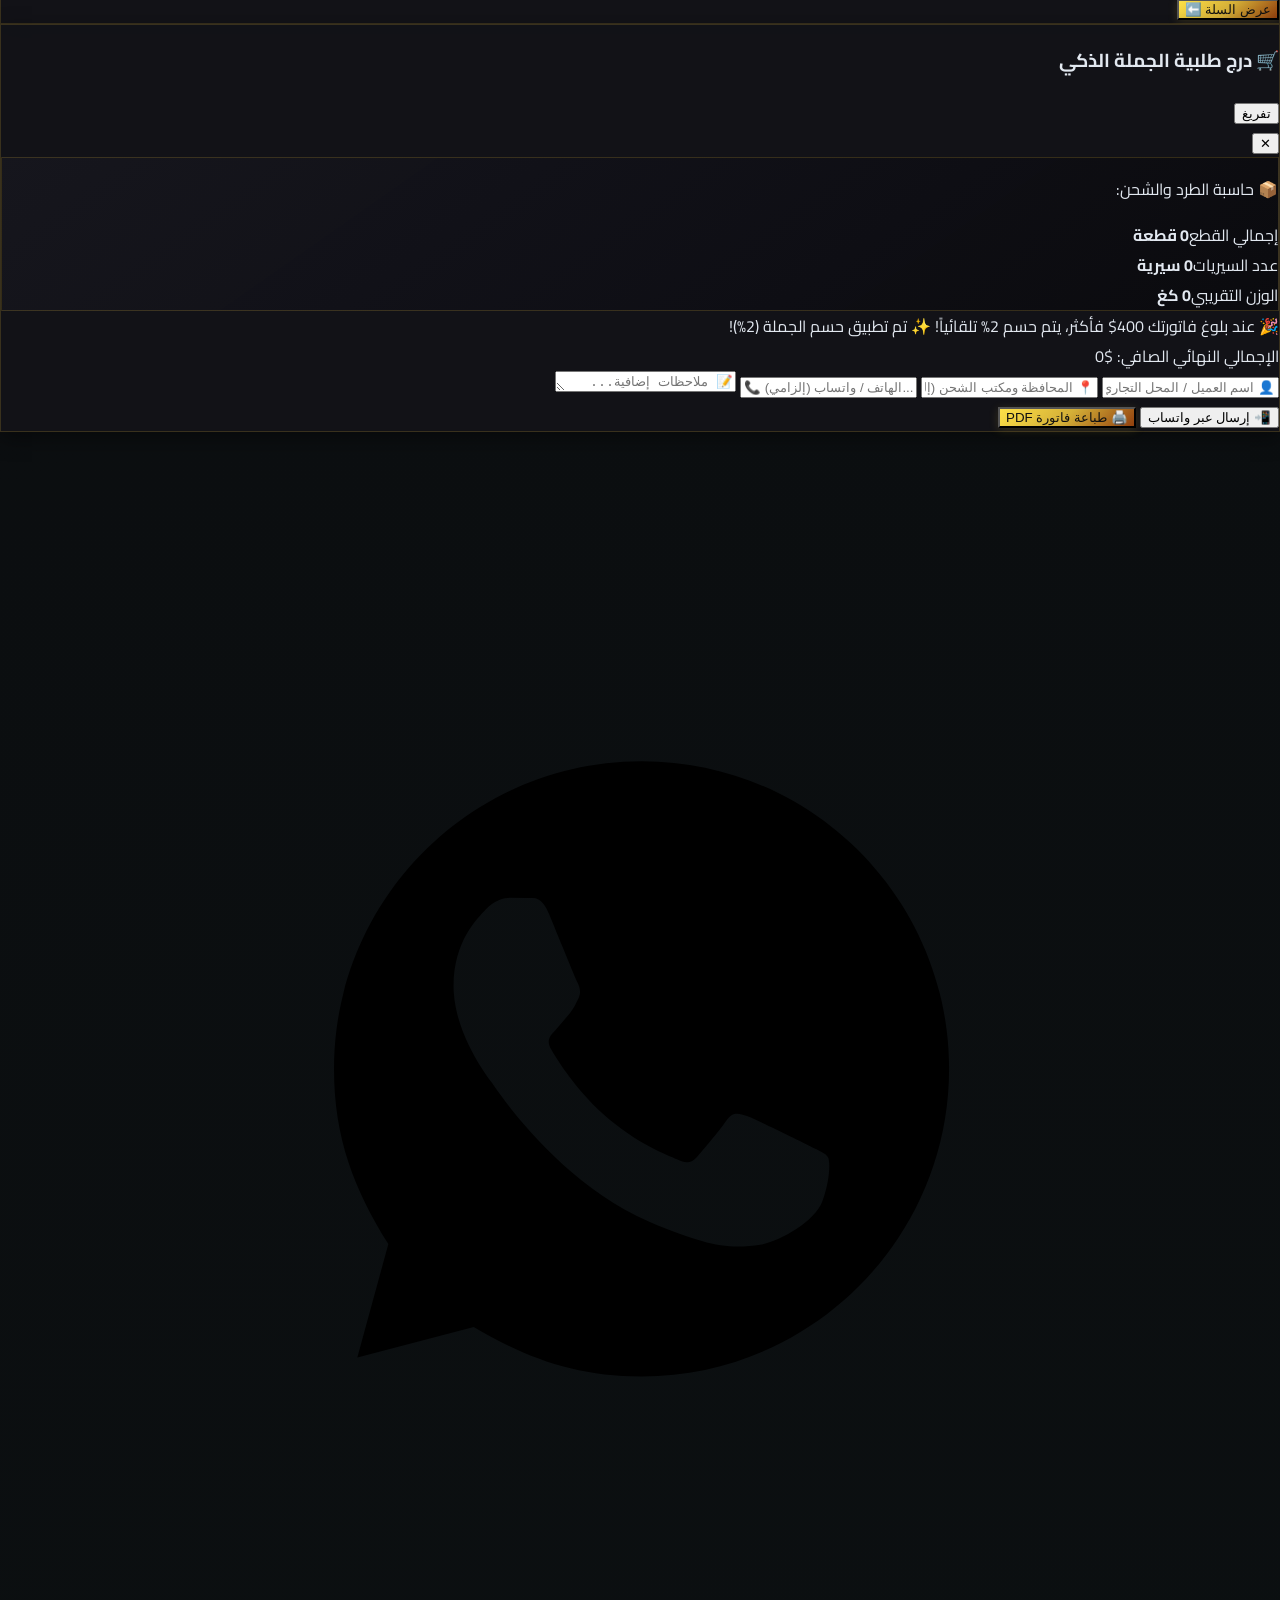
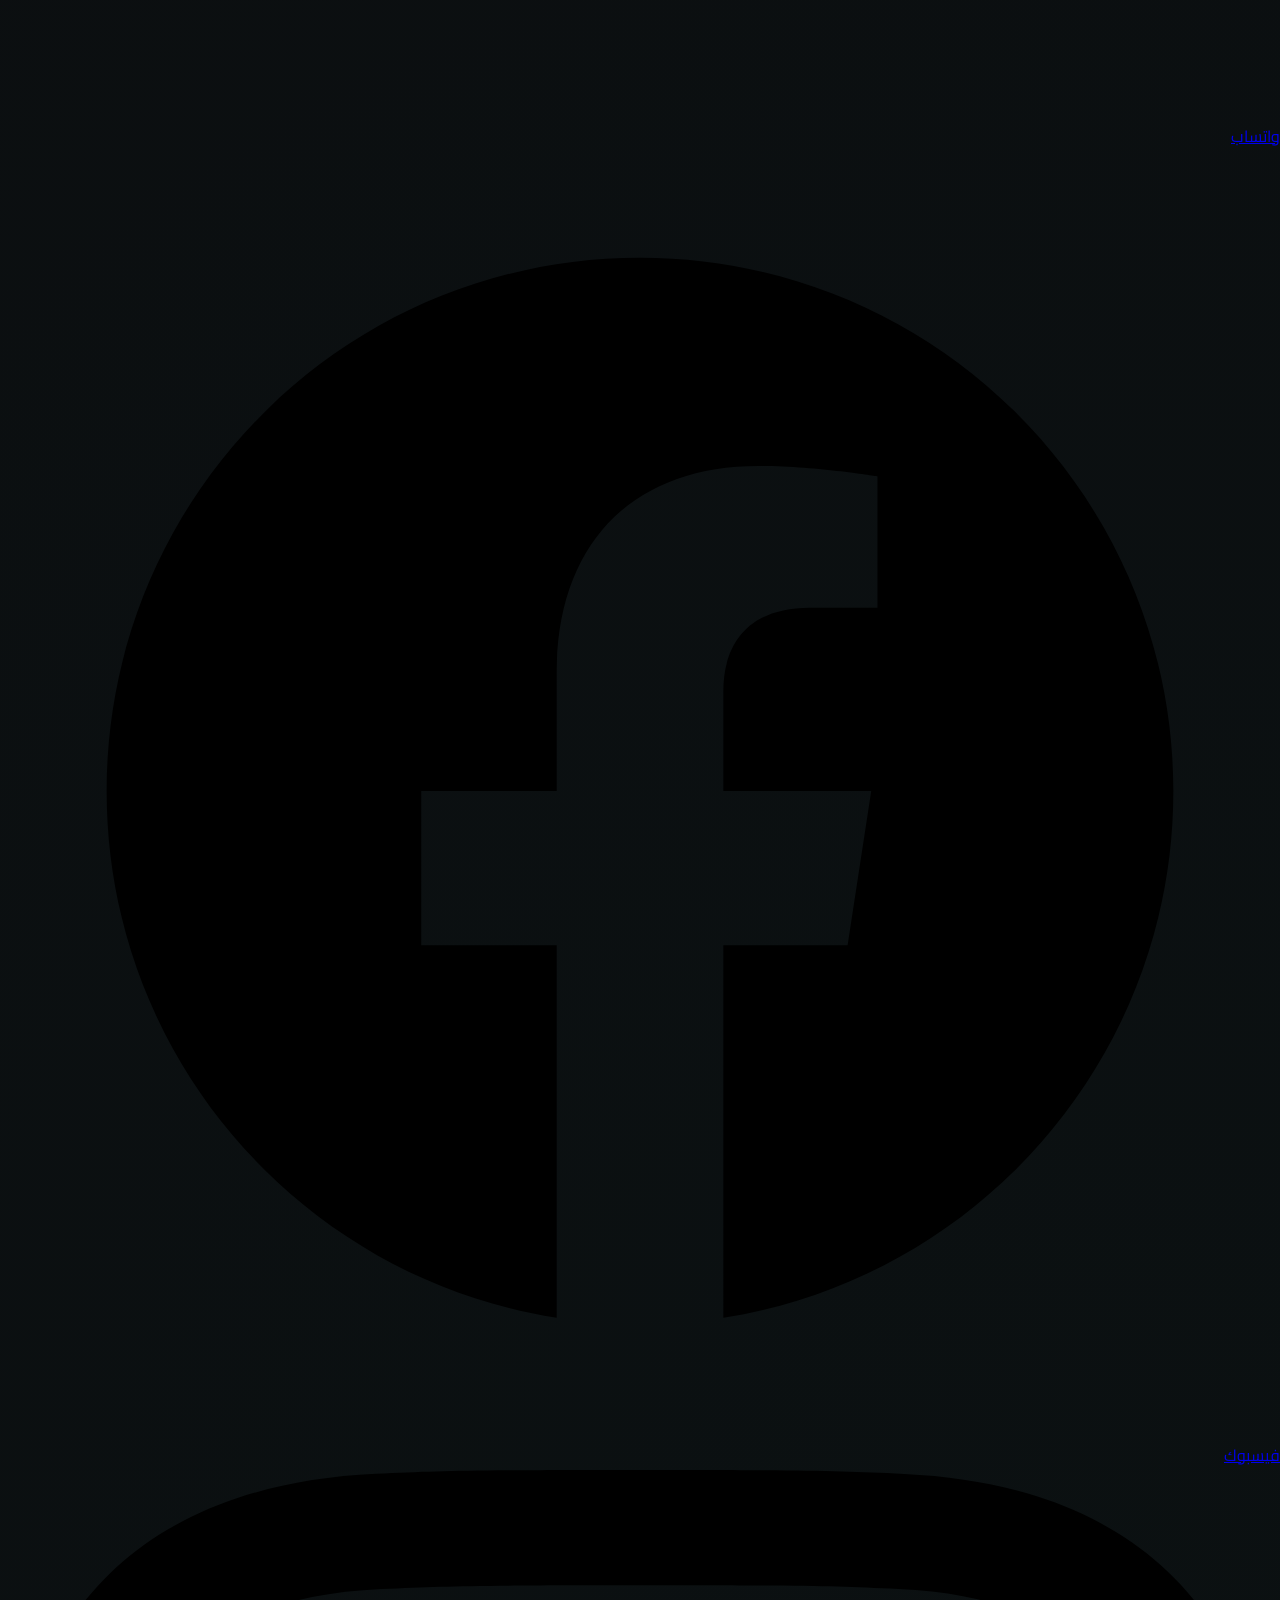
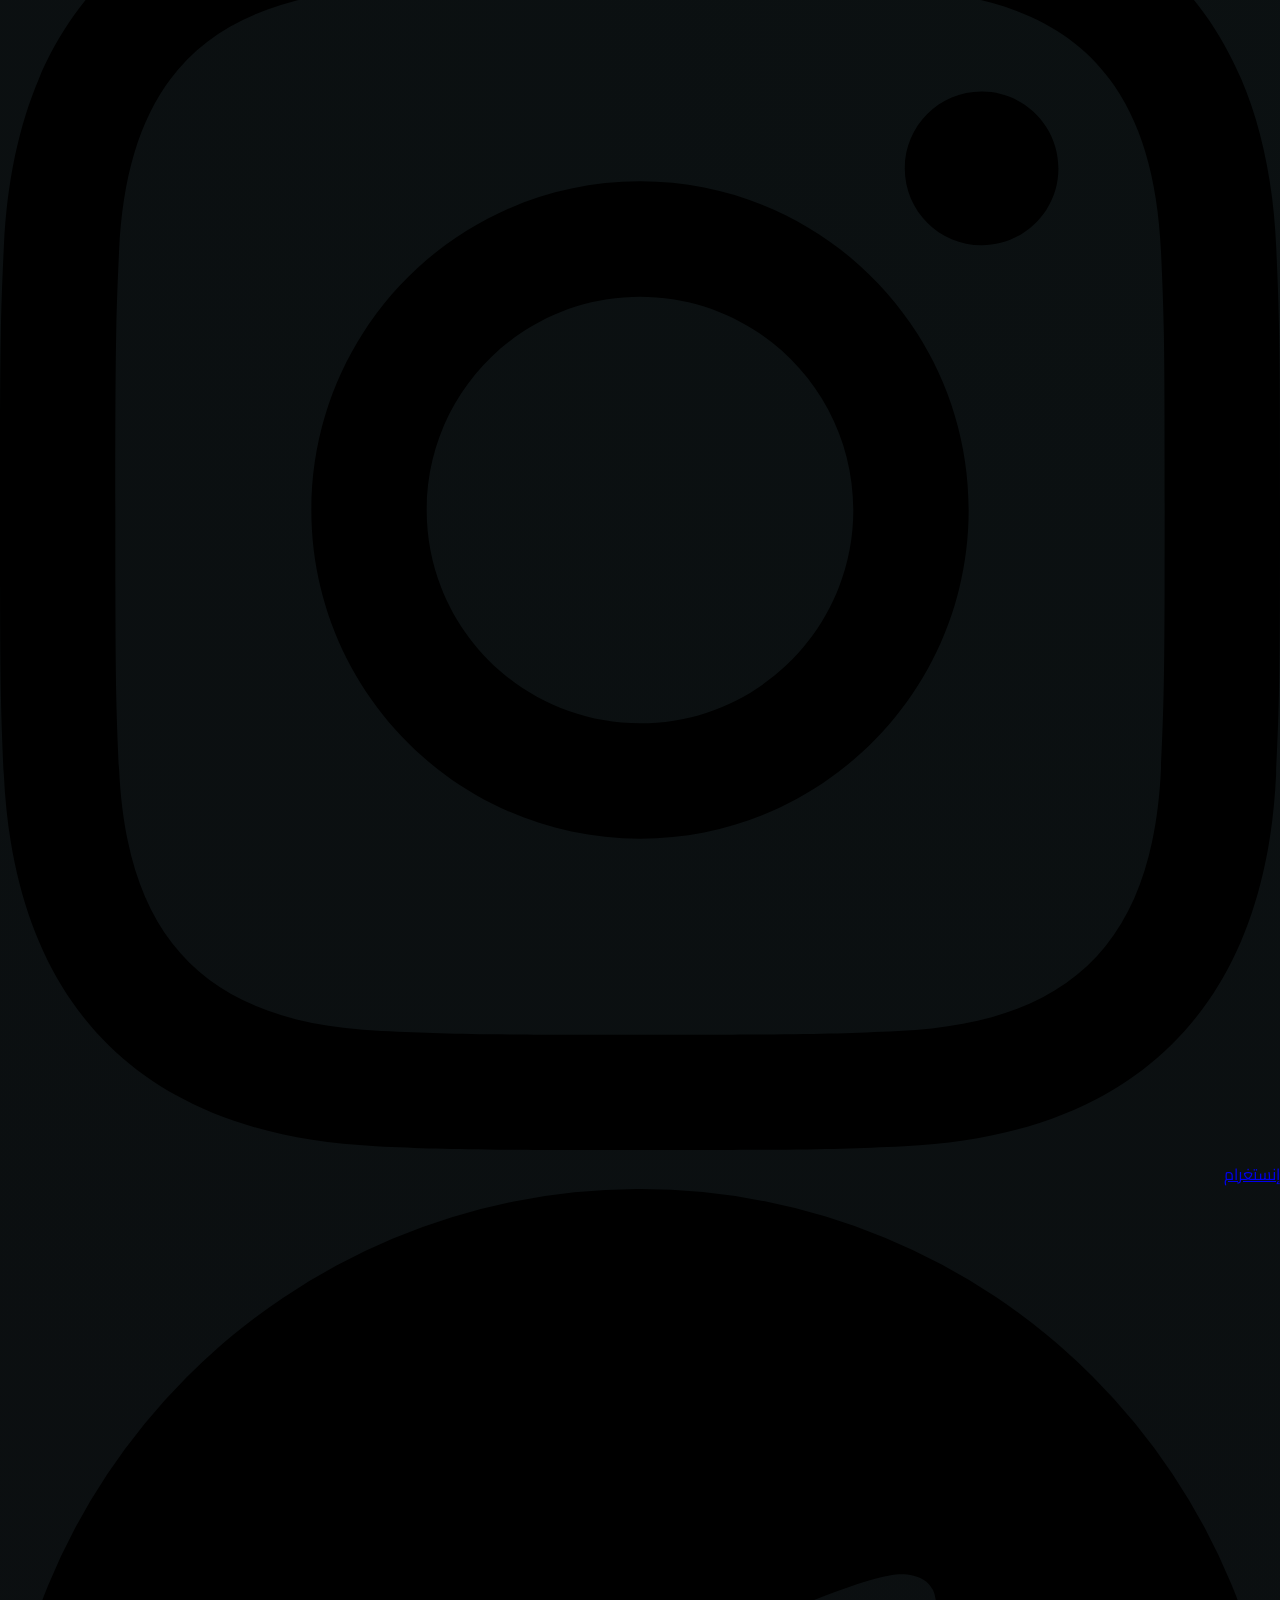
==== commit 78d577ea: "edit item" ====
--- a/index.html
+++ b/index.html
@@ -710,7 +710,7 @@
     {
       id: 101,
       createdAt: Date.now() - 172800000,
-      name: "بجامة ب ب تركي نجوم",
+      name: "بجامة ب ب تركي نجوم (HACK)",
       category: "ب.ب",
       priceUsd: 4.25,
       minQty: 18,
